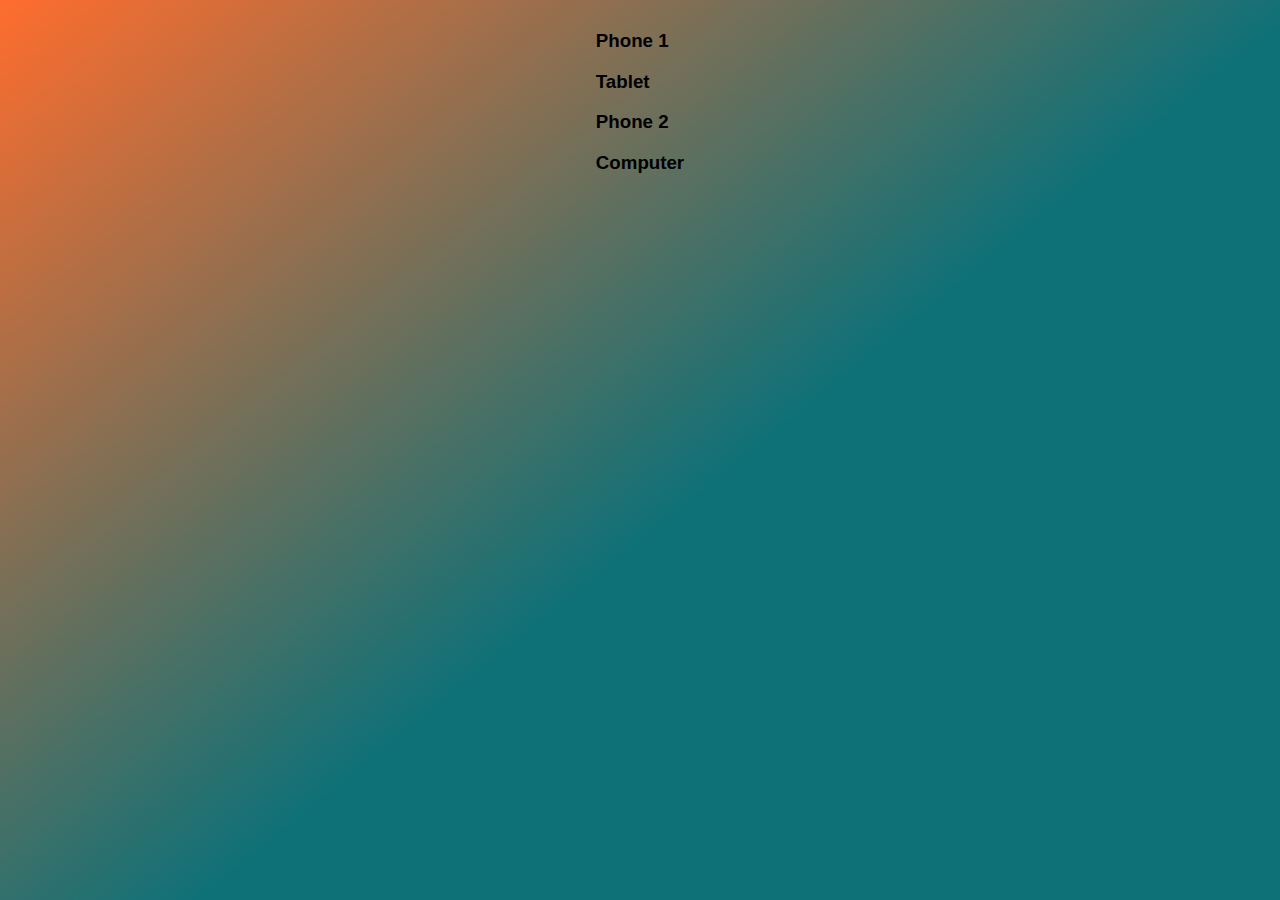
==== index.html @ d12e6c36 "index page" ====
<!DOCTYPE html>
<html lang="en">

<head>
  <meta charset="UTF-8">
  <meta name="viewport" content="width=device-width, initial-scale=1.0">
  <title>Menu</title>
  <link rel="stylesheet" href="/styles/generics.css">
  <link rel="stylesheet" href="/styles/styles.css">
</head>

<body>
  <div class="wrapper">
    <main class="flex-container-col-cen">

      <ul>
        <li>
          <h3><a href="./phone.html">Phone 1</a></h3>
        </li>
        <li>
          <h3><a href="./tablet.html">Tablet</a></h3>
        </li>
        <li>
          <h3><a href="./phone2.html">Phone 2</a></h3>
        </li>
        <li>
          <h3><a href="./computer.html">Computer</a></h3>
        </li>
      </ul>
    </main>
  </div>



</body>

</html>
---- styles/generics.css ----
html {
  box-sizing: border-box;
  font-size: 62.5%; /* Mostly equivalates to 10px but allows users accessibility zoom settings to work*/
  /* font-size: 10px; */
  scroll-behavior: smooth;
  -webkit-font-smoothing: antialiased;
  -moz-osx-font-smoothing: grayscale;
}

html,
body {
  min-height: 100vh;
}

body {
  font-size: 1.6rem;
  margin: 0;
}

*,
*::before,
*::after {
  box-sizing: inherit;
}

/* Try to keep your margins going in one direction to avoid margin collapase or grounding. I switch all the top margins off to avoid this issue. */
h1,
h2,
h3,
h4,
h5,
h6,
ul,
ol,
li,
dl,
dt,
dd,
blockquote,
address,
article,
aside,
details,
dialogue,
fieldset,
figcaption,
figure,
footer,
form,
header,
hr,
main,
nav,
pre,
section,
table,
p {
  margin-top: 0;
  margin-block-start: 0;
}

a {
  color: inherit;
  text-decoration: none;
  /* You MUST make sure that links stand out from nomal text though...*/
}

/*
    a:hover,
    a:focus {
      text-decoration: underline;
    }
  */

img {
  /* This means that it can be less than 100% of the width of its parent IF the image is INTRINSICALLY smaller */
  max-width: 100%;

  height: auto;
  /* 'auto' is the initial value for height BUT for images (and other elements which have an intrinic height) that is not the case. To make an image responsive you set one dimension (usually width) to [max-]width: 100%; and the other to 'auto' to ensure it keeps aspect ratio. 'auto' basically tells the browser to decide. */
  vertical-align: middle;
  /* minor vertical centering. Works for images IF there is a baseline (i.e. they are displayed inline or inline-block) */
}

/* Because we us <ul>s for lists that we don't always want bulletted. */
ul {
  list-style: none;
  padding-left: 0;
}

/* To make actual bulletted lists */
ul.typographic {
  list-style: initial;
  padding-inline-start: 20px;
}

/* stops icons being the target of JS click events */
a.btn *,
button * {
  pointer-events: null;
}

/* For 'accessibility text'. If your button only has an image inside it that isn't good for accessibility. Put a span inside there and give it this class and put some descriptive text for what the button does into the span. */

.sr-only {
  border: 0;
  clip: rect(0 0 0 0);
  clip-path: polygon(0px 0px, 0px 0px, 0px 0px);
  -webkit-clip-path: polygon(0px 0px, 0px 0px, 0px 0px);
  height: 1px;
  margin: -1px;
  overflow: hidden;
  padding: 0;
  position: absolute;
  width: 1px;
  white-space: nowrap;
}
.sr-only-focusable:active,
.sr-only-focusable:focus {
  position: static;
  width: auto;
  height: auto;
  overflow: visible;
  clip: auto;
  clip-path: auto;
  -webkit-clip-path: auto;
  white-space: normal;
}
---- styles/styles.css ----
@import url("https://fonts.googleapis.com/css2?family=Lato:ital,wght@0,300;0,400;0,700;1,300;1,400&display=swap");

@font-face {
  font-family: "Supria Regular";
  src: url("/assets/fonts/Supria-Sans-Web-Cond-Regular.woff2") format("woff2");
}

:root {
  --orange: rgb(255, 109, 45);
  --blue: rgb(14, 113, 120);
  --yellow: rgb(255, 198, 0);
}

/* GET RID OF TWINE STYLES */
body {
  width: 100vw;
  height: 100vh;
  background: rgb(14, 113, 120);
  font-family: "Supria Regular", sans-serif;
}

body.black {
  background: black;
}

body.blue {
  background: rgb(14, 113, 120);
}

p {
  font-size: 2.2rem;
}

a:hover {
  color: var(--orange);
  text-decoration: underline;
}

#story {
  margin: 0;
}

#passages {
  max-width: 100%;
}

.passage {
  height: 100vh;
}

#story a.link-external:after {
  content: "";
}

div#back > a {
  border: white solid 1px;
  padding: 1rem;
  border-radius: 5px;
}

div#back > a:hover {
  background-color: white;
  color: black;
}

/* DISSOLVE TRANSITION  */
body[data-tags~="t8n-dissolve"] .transition-in {
  position: absolute;
  opacity: 0;
}
body[data-tags~="t8n-dissolve"] .passage {
  transition: 1s;
  -webkit-transition: 1s;
}
body[data-tags~="t8n-dissolve"] .transition-out {
  position: absolute;
  opacity: 0;
}

.phone-warning {
  display: none;
}

.wrapper {
  height: 100%;
  display: flex;
  flex-direction: column;
  justify-content: space-between;
  background: linear-gradient(
    -39deg,
    rgba(14, 113, 120, 1) 45%,
    rgba(255, 109, 45, 1) 100%
  );
  padding: 3rem;
}

.wrapper.cogs {
  background-image: url("/assets/img/bg-detail.png");
  background-size: cover;
}

main.cogs {
  background-image: url("/assets/img/bg-detail.png");
  background-size: cover;
}
.disappear {
  display: none !important;
}

footer {
  width: 100%;
  padding: 2rem;
}

nav {
  bottom: 0;
  left: 0;
  width: 100%;
  display: flex;
  justify-content: space-between;
  align-items: end;
}

nav.right {
  justify-content: flex-end;
}

.intro-text {
  max-width: 50%;
}

.intro-text > p,
.intro-text > .flex-container-row > p {
  background-color: var(--blue);
  width: fit-content;
  padding: 5px;
}

.logo-wrapper {
  width: 100%;
  display: flex;
  justify-content: flex-start;
  margin-bottom: 2rem;
}

.logo-wrapper.right {
  justify-content: flex-end;
}

.logo-wrapper > .logo-container {
  width: inherit;
  display: flex;
  flex-direction: column;
  gap: 2rem;
}

img.logo.mott {
  max-width: 8%;
  margin-inline-end: 2rem;
}

img.logo.na {
  max-width: 10%;
}

img.logomott {
  max-width: 30rem;
  margin-block-end: 2rem;
}

.flex-container-col {
  display: flex;
  flex-direction: column;
  justify-content: space-between;
}

.flex-container-col-cen {
  display: flex;
  flex-direction: column;
  justify-content: space-between;
  align-items: center;
}

.flex-container-row {
  display: flex;
  flex-direction: row;
  justify-content: space-between;
}

/* normal buttons */
.button-wrapper,
.button-wrapper.orange {
  display: flex;
  justify-content: center;
  align-items: center;
  width: fit-content;
  background-color: white;
  border-radius: 6px;
  height: fit-content;
  /* border-radius: 50%; */
  /* padding: 1rem 0; */
}

.button-wrapper > button,
.button-wrapper > a,
.button-wrapper.circle > button,
.button-wrapper.orange > button {
  color: black;
  background-color: transparent;
  font-weight: 700;
  font-size: 2.2rem;
  border: none;
  text-transform: uppercase;
}

a.link-internal.macro-link:focus-visible,
a.link-internal.link-image:focus-visible,
.button-wrapper > button:focus-visible,
.button-wrapper > a:focus-visible {
  outline: solid white 3px;
  outline-offset: 5px;
}

#back.button-wrapper > a {
  padding: 0.4em;
  line-height: 1;
}

.button-wrapper.restart > button {
  font-size: 1.8rem;
}

/* plain buttons */

.button-wrapper.plain {
  background-color: transparent;
  border-radius: 5px;
  border: solid white 1px;
  padding: 0;
  color: white;
  font-size: 2rem;
  margin-block-end: 2rem;
}
.button-wrapper.plain.inverse > button {
  background-color: white;
  color: black;
}

.button-wrapper.plain > button {
  color: white;
}

.button-wrapper.inline {
  display: inline;
  padding: 2px;
}

.hint-button > button {
  background-color: white;
  border: white 1px solid;
  border-radius: 4px;
  color: black;
  font-size: 1.6rem;
  font-weight: 900;
  margin-block-end: 1rem;
  display: inline-block;
}

/* INTRO  */
.wrapper.audio {
  display: flex;
  justify-content: center;
  align-items: center;
}

.audio-container {
  display: flex;
  flex-direction: column;
  justify-content: center;
  align-items: center;
}

.inline-icon-wrap {
  margin-right: 2rem;
}
.inline-icon-wrap > img {
  max-width: 40px;
}

.intro-text > .flex-container-row > p.fit {
  height: fit-content;
}

.flex-container-row.power {
  justify-content: end;
}

.safeguard > .multiple-btn-wrapper > .button-wrapper > button,
.safeguard > .multiple-btn-wrapper > .button-wrapper > a {
  padding: 0 1rem;
  width: fit-content;
  padding: 0.4em;
  line-height: 1;
}

.safeguard > .multiple-btn-wrapper > .button-wrapper > button:hover,
.safeguard > .multiple-btn-wrapper > .button-wrapper > a:hover {
  text-decoration: underline;
}

.multiple-btn-wrapper {
  display: flex;
  justify-content: center;
  align-items: center;
  gap: 2rem;
}

/* TRANSPASS */
@-webkit-keyframes rotateIn {
  0% {
    -webkit-transform-origin: center center;
    -webkit-transform: rotate(360deg);
    opacity: 1;
  }

  50% {
    -webkit-transform-origin: center center;
    -webkit-transform: rotate(0deg);
    opacity: 0.2;
  }

  100% {
    -webkit-transform-origin: center center;
    -webkit-transform: rotate(-360deg);
    opacity: 1;
  }
}
@keyframes rotateIn {
  0% {
    transform-origin: center center;
    transform: rotate(360deg);
    opacity: 1;
  }

  50% {
    transform-origin: center center;
    transform: rotate(0deg);
    opacity: 0.8;
  }

  100% {
    transform-origin: center center;
    transform: rotate(-360deg);
    opacity: 1;
  }
}
.logoRot {
  -webkit-animation-name: rotateIn;
  animation-name: rotateIn;
  -webkit-animation-duration: 5s;
  animation-duration: 5s;
  -webkit-animation-fill-mode: both;
  animation-fill-mode: both;
  animation-iteration-count: infinite;
  -webkit-animation-iteration-count: infinite;
}

.safeguard.center {
  text-align: center;
}

/* VIDEO PAGES  */

.wrapper > main.video {
  height: 100%;
}
.video-wrapper {
  display: flex;
  width: 100%;
  height: 100%;
  justify-content: center;
  align-items: center;
}

iframe {
  width: 100%;
  height: 100%;
}

/* Challenge titles */

.title-wrapper {
  display: flex;
  width: 100%;
  align-items: center;
  justify-content: space-between;
  position: relative;
}

.menu-item > .title-wrapper {
  margin-bottom: 1rem;
}

.title-wrapper > img {
  max-width: 20%;
}

.title-wrapper > img {
  position: absolute;
  left: -100px;
}

.title-wrapper.grid > img {
  position: absolute;
  left: -24%;
}

.title-wrapper > img.orange {
  width: 10rem;
  max-width: 100%;
}

.title-wrapper > p {
  font-size: 2.3rem;
  margin-bottom: 0;
  font-weight: 700;
  /* text-decoration: underline; */
  text-transform: uppercase;
}

.title-wrapper > p > span {
  color: white;
  text-decoration: none;
}

/* @media screen and (max-width: 900px) { */
.content-wrapper > .content-item.content.text {
  margin-top: 4rem;
}
/* } */
/* SIDEBAR */

.content-item.sidebar {
  display: flex;
  flex-direction: column;
  justify-content: space-between;
}

.content-item.sidebar > p {
  display: flex;
  flex-direction: column;
  justify-content: space-between;
  max-width: 60%;
}

.mentor-wrapper {
  position: fixed;
  width: 20%;
  bottom: 0;
  left: 0;
}

.mentor-wrapper > p {
  margin-bottom: -3rem;
  margin-left: 3rem;
  display: flex;
  flex-direction: column;
  font-size: 1.2rem;
  text-transform: uppercase;
}

.content-item.sidebar > .title-wrapper {
  justify-content: flex-start;
}

.content-item.sidebar > .title-wrapper > img {
  position: inherit;
  left: inherit;
  margin-left: -20px;
}

/* GENERAL TEXT */

.content-item.content.text > .title-wrapper {
  max-width: 50%;
}

.content-wrapper > .content-item.sidebar {
  grid-area: sidebar;
}

.content-wrapper > .content-item.content {
  grid-area: content;
  z-index: 99999;
  /* display: flex; */
  justify-content: flex-start;
  align-items: center;
  max-width: 70%;
}

/* CODEWORDS */

.wrapper.menu.codeword.question {
  background-image: url("/assets/img/bg-question.png");
  background-size: contain;
  background-repeat: no-repeat;
  background-position: right;
}

.wrapper.menu.codeword.answer1 {
  background-image: url("/assets/img/bg-code-answer1.png");
}

.wrapper.menu.codeword.answer2 {
  background-image: url("/assets/img/bg-code-answer2.png");
}

.wrapper.menu.codeword.answer3 {
  background-image: url("/assets/img/bg-code-answer3.png");
}

.scrambled > span {
  font-size: 5rem;
  font-weight: 700;
  text-decoration: underline;
}

.content-item.content.text > h3.subtitle {
  margin-bottom: 0;
  text-transform: uppercase;
}

.content-item > img.title-icon {
  max-width: 10rem;
  margin-top: -3rem;
}

img.person.one {
  position: fixed;
  width: 19%;
  right: 10%;
  bottom: 0;
}

img.person.two {
  position: fixed;
  width: 19%;
  top: 25%;
  right: 0%;
}

#answer {
  display: flex;
  flex-direction: column;
}

#answer > label {
  text-transform: initial;
}

#answer > span[role="input"] > input,
#answer > input {
  margin-block-end: 2rem;
  max-width: 18rem;
}

input.macro-textbox {
  background-color: #fff;
  border: 2px solid var(--orange);
  border-radius: 5px;
}

h3.orange {
  color: white;
}

h3.subtitle > span.orange {
  color: white;
}

.content-item.content > img.completed {
  max-width: 60%;
}

.code-input.multibox > input.macro-textbox {
  width: 4rem;
  min-width: inherit;
  color: black;
}
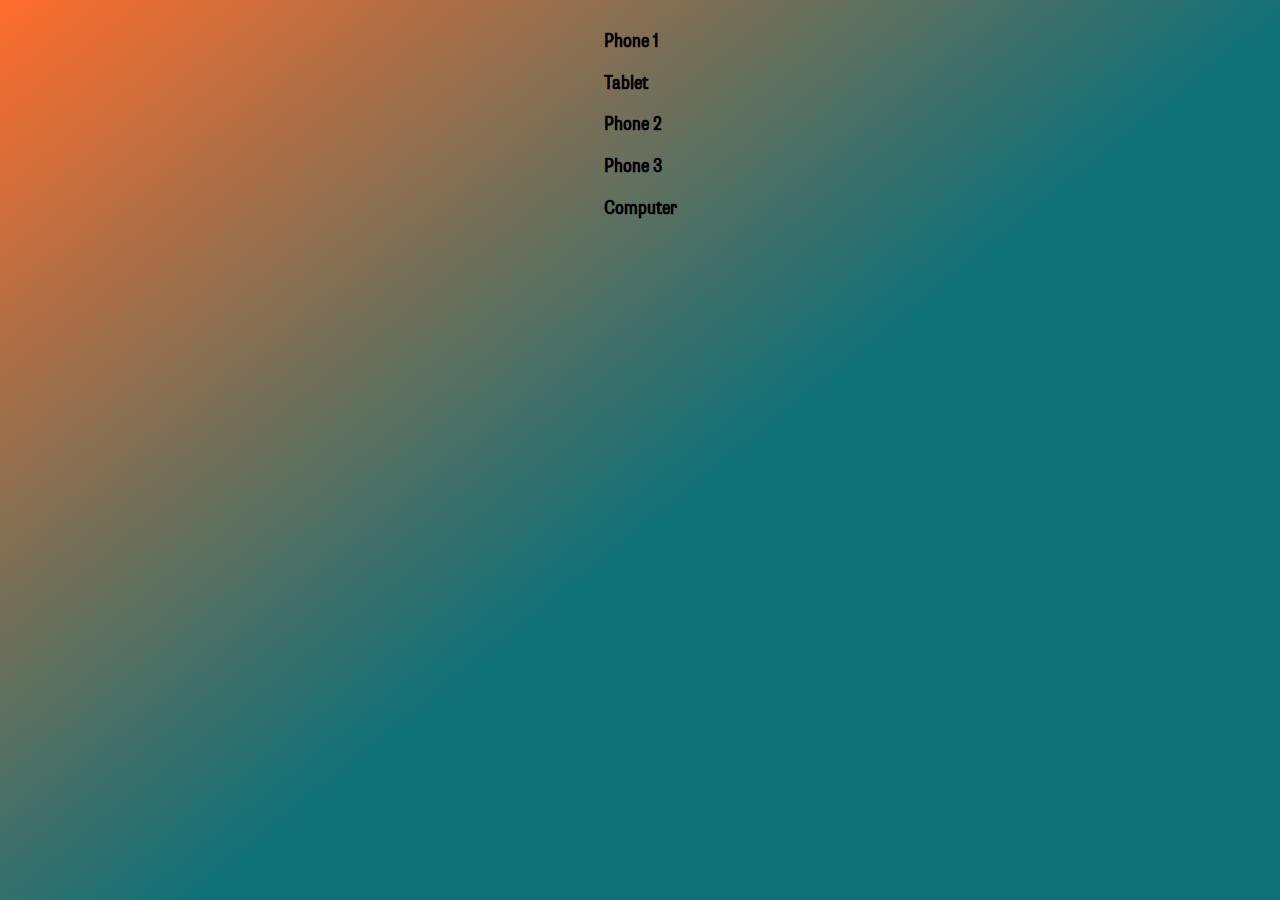
==== commit 0b08d865: "added phone 3" ====
--- a/index.html
+++ b/index.html
@@ -24,6 +24,9 @@
           <h3><a href="./phone2.html">Phone 2</a></h3>
         </li>
         <li>
+          <h3><a href="./phone2.html">Phone 3</a></h3>
+        </li>
+        <li>
           <h3><a href="./computer.html">Computer</a></h3>
         </li>
       </ul>
--- a/styles/styles.css
+++ b/styles/styles.css
@@ -582,8 +582,23 @@
   max-width: 60%;
 }
 
-.code-input.multibox > input.macro-textbox {
+.code-input.multibox > .multi-input-wrapper > input.macro-textbox {
   width: 4rem;
   min-width: inherit;
   color: black;
-}
+  margin-inline-end: 1rem;
+  text-align: center;
+  font-weight: 900;
+  font-size: 2.5rem;
+}
+
+.code-input.multibox > .multi-input-wrapper > input.macro-textbox:focus {
+  color: white;
+  text-align: center;
+  font-weight: 900;
+  font-size: 2.5rem;
+}
+
+.multi-input-wrapper {
+  display: flex;
+}
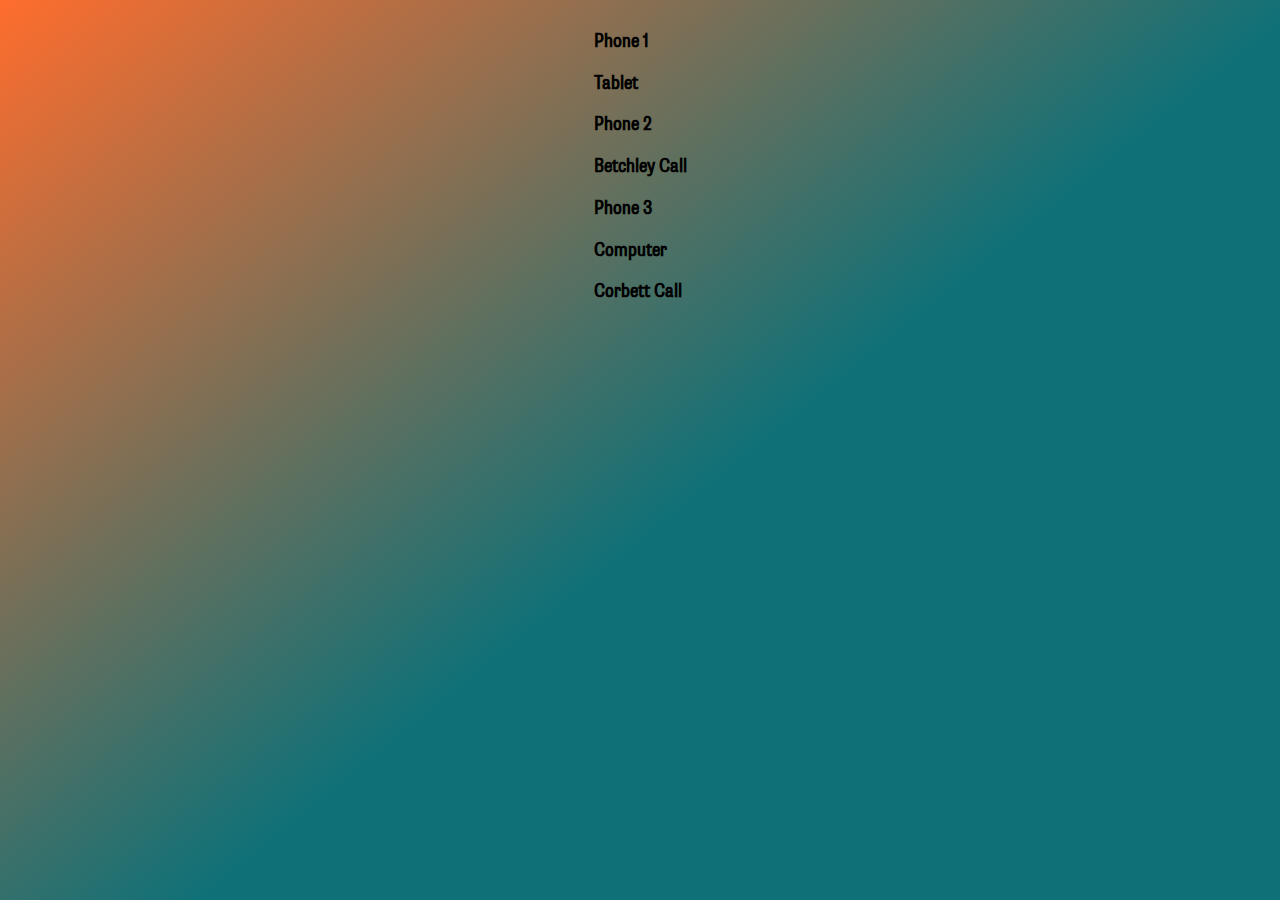
==== commit 623805ff: "first draft" ====
--- a/index.html
+++ b/index.html
@@ -24,10 +24,16 @@
           <h3><a href="./phone2.html">Phone 2</a></h3>
         </li>
         <li>
+          <h3><a href="https://na-coney-charisma.netlify.app/betchley">Betchley Call</a></h3>
+        </li>
+        <li>
           <h3><a href="./phone2.html">Phone 3</a></h3>
         </li>
         <li>
           <h3><a href="./computer.html">Computer</a></h3>
+        </li>
+        <li>
+          <h3><a href="https://na-coney-charisma.netlify.app/corbett">Corbett Call</a></h3>
         </li>
       </ul>
     </main>
--- a/styles/styles.css
+++ b/styles/styles.css
@@ -185,6 +185,13 @@
   display: flex;
   flex-direction: row;
   justify-content: space-between;
+}
+
+.center-col {
+  display: flex;
+  flex-direction: column;
+  justify-content: center;
+  align-items: center;
 }
 
 /* normal buttons */
@@ -582,7 +589,8 @@
   max-width: 60%;
 }
 
-.code-input.multibox > .multi-input-wrapper > input.macro-textbox {
+.code-input.multibox > .multi-input-wrapper > input.macro-textbox,
+.code-input.multibox > .multi-input-wrapper > div > input.macro-textbox {
   width: 4rem;
   min-width: inherit;
   color: black;
@@ -602,3 +610,36 @@
 .multi-input-wrapper {
   display: flex;
 }
+
+/* TABLET COLOUR INPUT  */
+
+.multi-input-wrapper > .red > input {
+  background-color: red;
+}
+
+.multi-input-wrapper > .blue > input {
+  background-color: blue;
+}
+
+.multi-input-wrapper > .green > input {
+  background-color: green;
+}
+
+.multi-input-wrapper > .yellow > input {
+  background-color: yellow;
+}
+
+/* ANIMATION  */
+
+.pulse {
+  animation: pulse-animation 2s infinite;
+}
+
+@keyframes pulse-animation {
+  0% {
+    box-shadow: 0 0 0 0px var(--yellow);
+  }
+  100% {
+    box-shadow: 0 0 0 20px rgba(0, 0, 0, 0);
+  }
+}
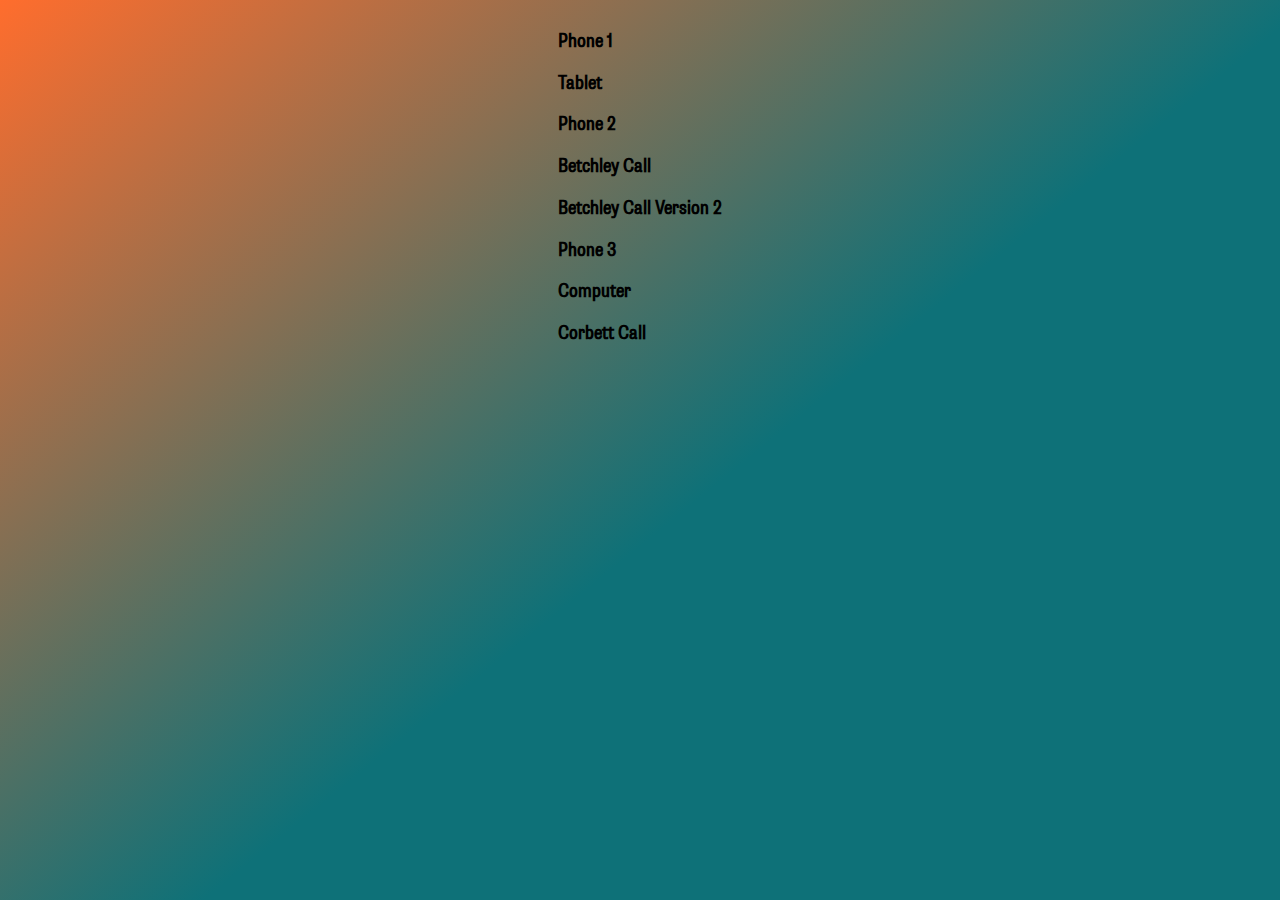
==== commit 87e70ae0: "change call url" ====
--- a/index.html
+++ b/index.html
@@ -26,8 +26,13 @@
         <li>
           <h3><a href="https://na-coney-charisma.netlify.app/betchley">Betchley Call</a></h3>
         </li>
+
         <li>
-          <h3><a href="./phone2.html">Phone 3</a></h3>
+          <h3><a href="  https://pickles-charisma.netlify.app/">Betchley Call Version 2</a></h3>
+        </li>
+      
+        <li>
+          <h3><a href="./phone3.html">Phone 3</a></h3>
         </li>
         <li>
           <h3><a href="./computer.html">Computer</a></h3>
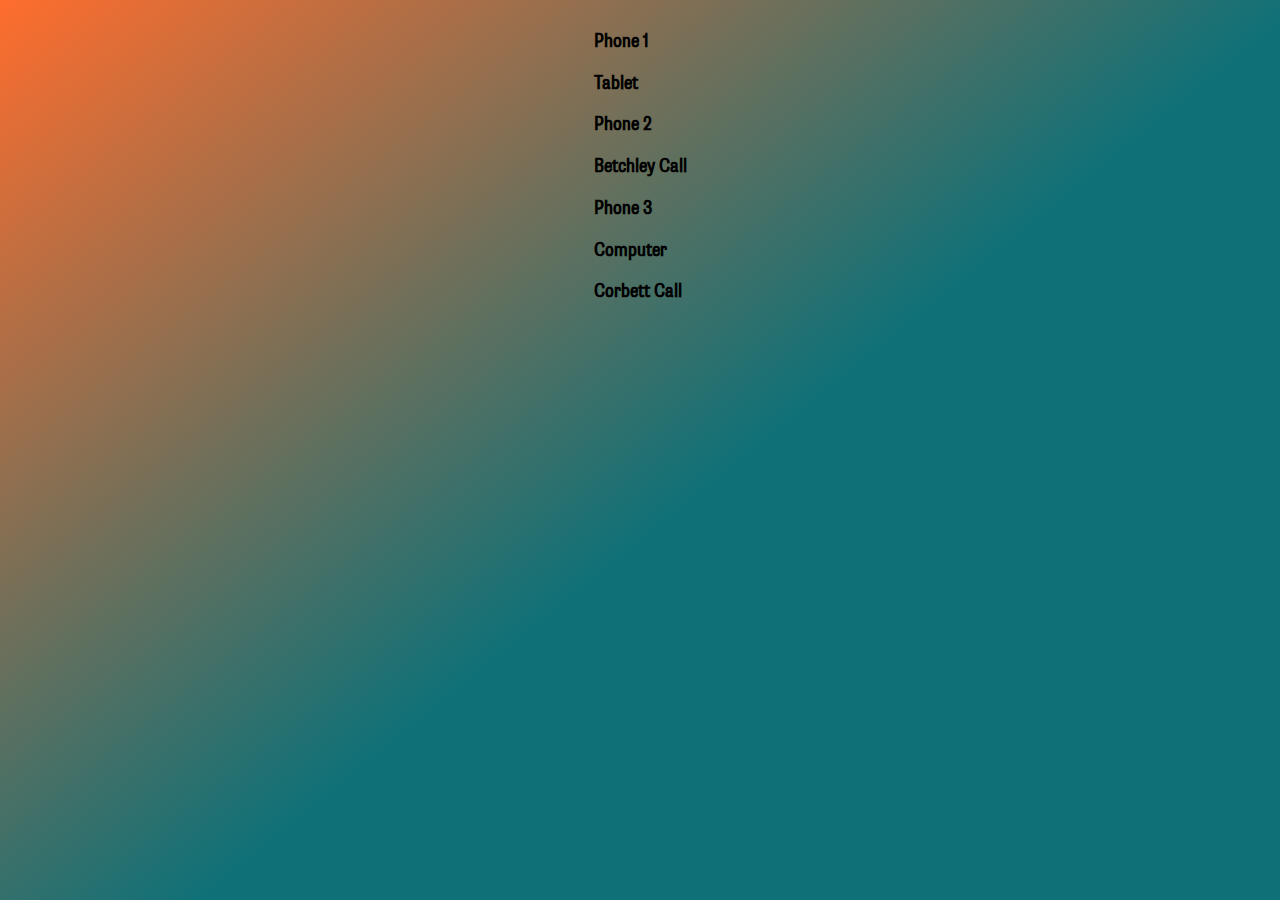
==== commit 2897e86c: "added updated charisma links" ====
--- a/index.html
+++ b/index.html
@@ -24,11 +24,7 @@
           <h3><a href="./phone2.html">Phone 2</a></h3>
         </li>
         <li>
-          <h3><a href="https://na-coney-charisma.netlify.app/betchley">Betchley Call</a></h3>
-        </li>
-
-        <li>
-          <h3><a href="  https://pickles-charisma.netlify.app/">Betchley Call Version 2</a></h3>
+          <h3><a href="https://pickles-charisma.netlify.app/betchley">Betchley Call</a></h3>
         </li>
       
         <li>
@@ -38,7 +34,7 @@
           <h3><a href="./computer.html">Computer</a></h3>
         </li>
         <li>
-          <h3><a href="https://na-coney-charisma.netlify.app/corbett">Corbett Call</a></h3>
+          <h3><a href="https://pickles-charisma.netlify.app/corbett">Corbett Call</a></h3>
         </li>
       </ul>
     </main>
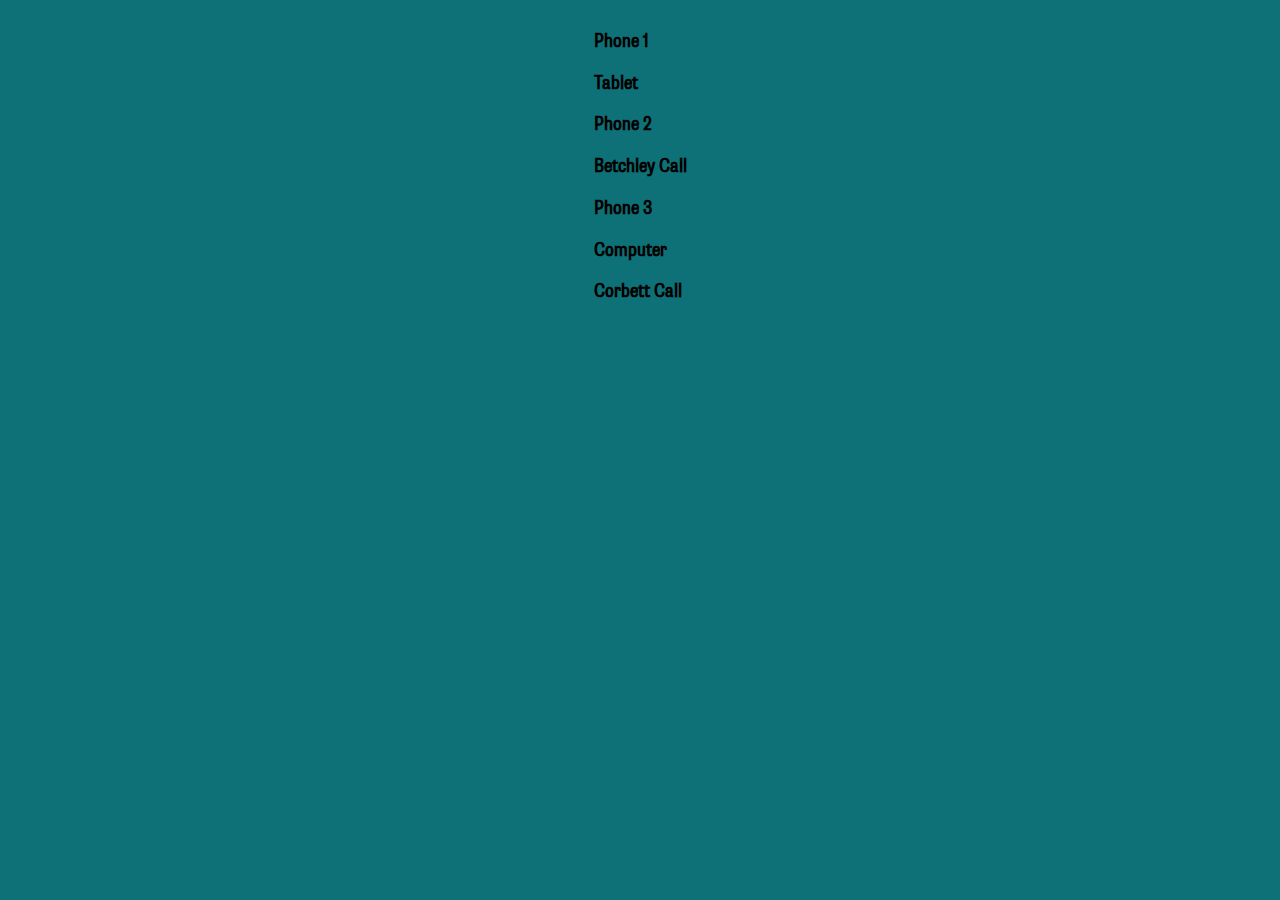
==== commit 4d20271b: "update url for calls" ====
--- a/index.html
+++ b/index.html
@@ -24,7 +24,7 @@
           <h3><a href="./phone2.html">Phone 2</a></h3>
         </li>
         <li>
-          <h3><a href="https://pickles-charisma.netlify.app/betchley">Betchley Call</a></h3>
+          <h3><a href="https://na-coney-charisma.netlify.app/betchley">Betchley Call</a></h3>
         </li>
       
         <li>
@@ -34,7 +34,7 @@
           <h3><a href="./computer.html">Computer</a></h3>
         </li>
         <li>
-          <h3><a href="https://pickles-charisma.netlify.app/corbett">Corbett Call</a></h3>
+          <h3><a href="https://na-coney-charisma.netlify.app/corbett">Corbett Call</a></h3>
         </li>
       </ul>
     </main>
--- a/styles/styles.css
+++ b/styles/styles.css
@@ -27,8 +27,22 @@
   background: rgb(14, 113, 120);
 }
 
+html.orange{
+  background: var(--orange);
+  }
+
+body.orange{
+  background: var(--orange);
+  background: linear-gradient(
+    360deg,
+    rgba(255, 109, 45, 1)  10%,
+    white 100%
+  );
+}
+
 p {
-  font-size: 2.2rem;
+  font-size: 2.4rem;
+  font-weight: 900;
 }
 
 a:hover {
@@ -86,17 +100,54 @@
   display: flex;
   flex-direction: column;
   justify-content: space-between;
-  background: linear-gradient(
+  /* background: linear-gradient(
     -39deg,
     rgba(14, 113, 120, 1) 45%,
     rgba(255, 109, 45, 1) 100%
-  );
+  ); */
+    /* background: linear-gradient(
+      360deg,
+      rgba(255, 109, 45, 1)  30%,
+      white 100%
+    ); */
   padding: 3rem;
 }
 
 .wrapper.cogs {
   background-image: url("/assets/img/bg-detail.png");
   background-size: cover;
+}
+
+.wrapper.dots {
+  background-image: url(/assets/img/trans-dots-or.png);
+  background-size: cover;
+  background-repeat: no-repeat;
+
+}
+
+.wrapper.bluedots {
+  background-image: url(/assets/img/bg-blue-dots.png);
+  background-size: cover;
+  background-repeat: no-repeat;
+}
+
+.wrapper.manb {
+  background-image: url(/assets/img/manlooking2.png), url(/assets/img/circle.png);
+  background-size: contain;
+  background-repeat: no-repeat;
+  background-position: bottom left, 20rem 80%;
+  background-size: 60%, 78%;
+
+}
+
+
+.wrapper.mans {
+  background-image: url(/assets/img/manlooking-rot.png), url(/assets/img/circle.png);
+  background-size: contain;
+  background-repeat: no-repeat;
+  background-position: 100% 22%, 10rem 80%;
+  background-size: 60%, 100%;
+
 }
 
 main.cogs {
@@ -130,7 +181,8 @@
 }
 
 .intro-text > p,
-.intro-text > .flex-container-row > p {
+.intro-text > .flex-container-row > p, p.bluehighlighttext, 
+h2.bluehighlighttext {
   background-color: var(--blue);
   width: fit-content;
   padding: 5px;
@@ -211,7 +263,7 @@
 .button-wrapper > button,
 .button-wrapper > a,
 .button-wrapper.circle > button,
-.button-wrapper.orange > button {
+.button-wrapper.orange > button{
   color: black;
   background-color: transparent;
   font-weight: 700;
@@ -614,19 +666,26 @@
 /* TABLET COLOUR INPUT  */
 
 .multi-input-wrapper > .red > input {
-  background-color: red;
+  background-color: rgb(176, 38, 38);
 }
 
 .multi-input-wrapper > .blue > input {
-  background-color: blue;
+  background-color: rgb(75, 173, 215);
 }
 
 .multi-input-wrapper > .green > input {
-  background-color: green;
-}
-
-.multi-input-wrapper > .yellow > input {
-  background-color: yellow;
+  background-color: rgb(21, 98, 21);
+}
+
+.multi-input-wrapper > .purple > input {
+  background-color: rgb(153, 54, 153);
+}
+
+.code-input.multibox > .multi-input-wrapper.colors > div > input.macro-textbox{
+  border: 2px solid white;
+  font-size:3rem;
+  color: white;
+  width: 5rem;
 }
 
 /* ANIMATION  */
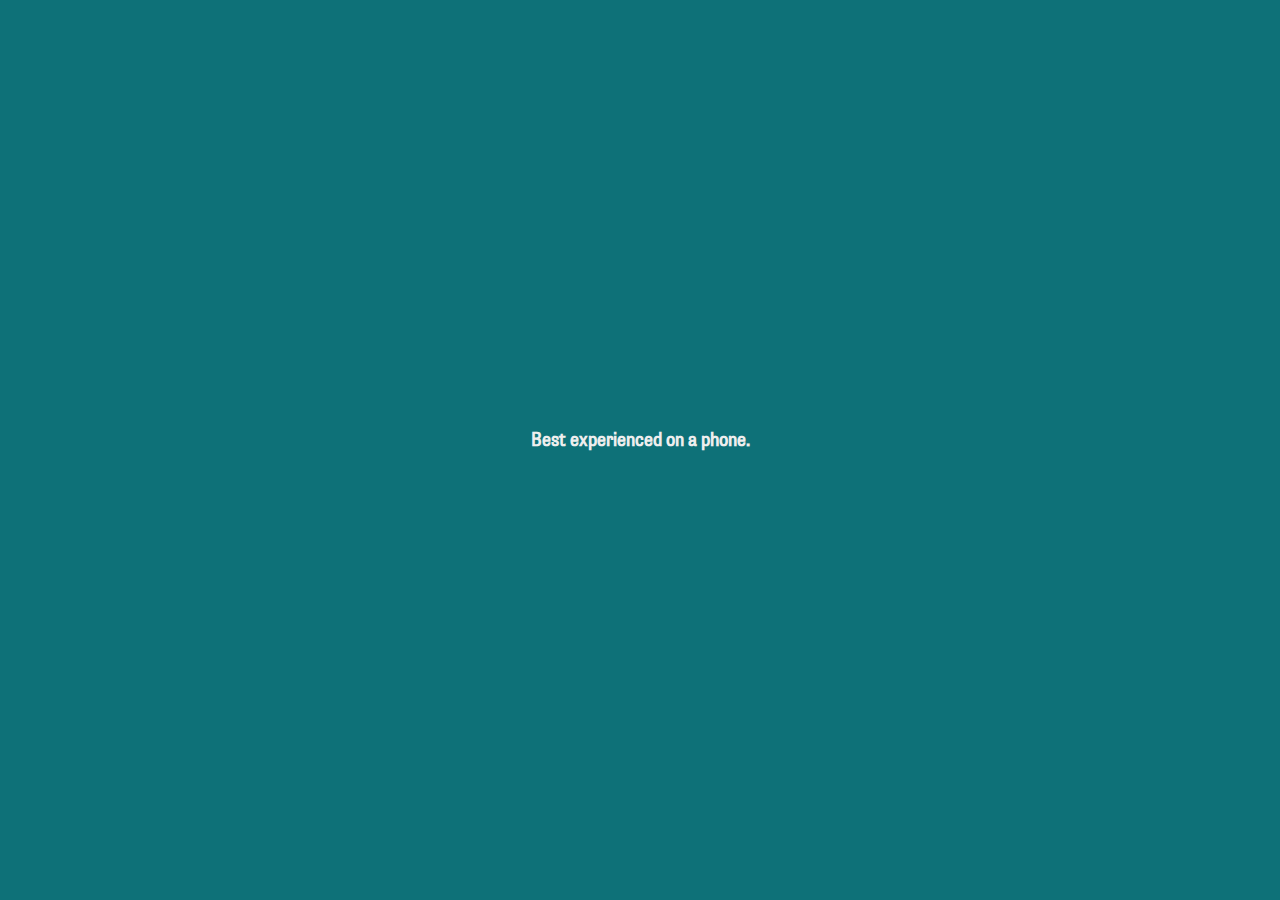
==== commit 6bc3cbf4: "changed desktop entry, added backup audio desktop" ====
--- a/index.html
+++ b/index.html
@@ -1,47 +1,811 @@
 <!DOCTYPE html>
-<html lang="en">
-
+<html data-init="no-js">
 <head>
-  <meta charset="UTF-8">
-  <meta name="viewport" content="width=device-width, initial-scale=1.0">
-  <title>Menu</title>
-  <link rel="stylesheet" href="/styles/generics.css">
-  <link rel="stylesheet" href="/styles/styles.css">
+<meta charset="UTF-8" />
+<title>Pickles - National Archives - Phone 1</title>
+<meta name="viewport" content="width=device-width,initial-scale=1" />
+<!--
+
+SugarCube (v2.36.1): A free (gratis and libre) story format.
+
+Copyright © 2013–2021 Thomas Michael Edwards <thomasmedwards@gmail.com>.
+All rights reserved.
+
+Redistribution and use in source and binary forms, with or without
+modification, are permitted provided that the following conditions are met:
+
+1. Redistributions of source code must retain the above copyright notice, this
+   list of conditions and the following disclaimer.
+2. Redistributions in binary form must reproduce the above copyright notice,
+   this list of conditions and the following disclaimer in the documentation
+   and/or other materials provided with the distribution.
+
+THIS SOFTWARE IS PROVIDED BY THE COPYRIGHT HOLDERS AND CONTRIBUTORS "AS IS" AND
+ANY EXPRESS OR IMPLIED WARRANTIES, INCLUDING, BUT NOT LIMITED TO, THE IMPLIED
+WARRANTIES OF MERCHANTABILITY AND FITNESS FOR A PARTICULAR PURPOSE ARE
+DISCLAIMED. IN NO EVENT SHALL THE COPYRIGHT OWNER OR CONTRIBUTORS BE LIABLE FOR
+ANY DIRECT, INDIRECT, INCIDENTAL, SPECIAL, EXEMPLARY, OR CONSEQUENTIAL DAMAGES
+(INCLUDING, BUT NOT LIMITED TO, PROCUREMENT OF SUBSTITUTE GOODS OR SERVICES;
+LOSS OF USE, DATA, OR PROFITS; OR BUSINESS INTERRUPTION) HOWEVER CAUSED AND
+ON ANY THEORY OF LIABILITY, WHETHER IN CONTRACT, STRICT LIABILITY, OR TORT
+(INCLUDING NEGLIGENCE OR OTHERWISE) ARISING IN ANY WAY OUT OF THE USE OF THIS
+SOFTWARE, EVEN IF ADVISED OF THE POSSIBILITY OF SUCH DAMAGE.
+
+-->
+<script id="script-libraries" type="text/javascript">
+if(document.head&&document.addEventListener&&document.querySelector&&Object.create&&Object.freeze&&JSON){document.documentElement.setAttribute("data-init", "loading");
+/*! @source http://purl.eligrey.com/github/classList.js/blob/1.2.20171210/classList.js */
+"document"in self&&("classList"in document.createElement("_")&&(!document.createElementNS||"classList"in document.createElementNS("http://www.w3.org/2000/svg","g"))||!function(t){"use strict";if("Element"in t){var e="classList",n="prototype",i=t.Element[n],s=Object,r=String[n].trim||function(){return this.replace(/^\s+|\s+$/g,"")},o=Array[n].indexOf||function(t){for(var e=0,n=this.length;n>e;e++)if(e in this&&this[e]===t)return e;return-1},c=function(t,e){this.name=t,this.code=DOMException[t],this.message=e},a=function(t,e){if(""===e)throw new c("SYNTAX_ERR","The token must not be empty.");if(/\s/.test(e))throw new c("INVALID_CHARACTER_ERR","The token must not contain space characters.");return o.call(t,e)},l=function(t){for(var e=r.call(t.getAttribute("class")||""),n=e?e.split(/\s+/):[],i=0,s=n.length;s>i;i++)this.push(n[i]);this._updateClassName=function(){t.setAttribute("class",this.toString())}},u=l[n]=[],h=function(){return new l(this)};if(c[n]=Error[n],u.item=function(t){return this[t]||null},u.contains=function(t){return~a(this,t+"")},u.add=function(){var t,e=arguments,n=0,i=e.length,s=!1;do t=e[n]+"",~a(this,t)||(this.push(t),s=!0);while(++n<i);s&&this._updateClassName()},u.remove=function(){var t,e,n=arguments,i=0,s=n.length,r=!1;do for(t=n[i]+"",e=a(this,t);~e;)this.splice(e,1),r=!0,e=a(this,t);while(++i<s);r&&this._updateClassName()},u.toggle=function(t,e){var n=this.contains(t),i=n?e!==!0&&"remove":e!==!1&&"add";return i&&this[i](t),e===!0||e===!1?e:!n},u.replace=function(t,e){var n=a(t+"");~n&&(this.splice(n,1,e),this._updateClassName())},u.toString=function(){return this.join(" ")},s.defineProperty){var f={get:h,enumerable:!0,configurable:!0};try{s.defineProperty(i,e,f)}catch(p){void 0!==p.number&&-2146823252!==p.number||(f.enumerable=!1,s.defineProperty(i,e,f))}}else s[n].__defineGetter__&&i.__defineGetter__(e,h)}}(self),function(){"use strict";var t=document.createElement("_");if(t.classList.add("c1","c2"),!t.classList.contains("c2")){var e=function(t){var e=DOMTokenList.prototype[t];DOMTokenList.prototype[t]=function(t){var n,i=arguments.length;for(n=0;i>n;n++)t=arguments[n],e.call(this,t)}};e("add"),e("remove")}if(t.classList.toggle("c3",!1),t.classList.contains("c3")){var n=DOMTokenList.prototype.toggle;DOMTokenList.prototype.toggle=function(t,e){return 1 in arguments&&!this.contains(t)==!e?e:n.call(this,t)}}"replace"in document.createElement("_").classList||(DOMTokenList.prototype.replace=function(t,e){var n=this.toString().split(" "),i=n.indexOf(t+"");~i&&(n=n.slice(i),this.remove.apply(this,n),this.add(e),this.add.apply(this,n.slice(1)))}),t=null}());
+/*!
+ * https://github.com/es-shims/es5-shim
+ * @license es5-shim Copyright 2009-2020 by contributors, MIT License
+ * see https://github.com/es-shims/es5-shim/blob/v4.5.14/LICENSE
+ */
+(function(t,r){"use strict";if(typeof define==="function"&&define.amd){define(r)}else if(typeof exports==="object"){module.exports=r()}else{t.returnExports=r()}})(this,function(){var t=Array;var r=t.prototype;var e=Object;var n=e.prototype;var i=Function;var a=i.prototype;var o=String;var f=o.prototype;var u=Number;var l=u.prototype;var s=r.slice;var c=r.splice;var v=r.push;var h=r.unshift;var p=r.concat;var y=r.join;var d=a.call;var g=a.apply;var w=Math.max;var b=Math.min;var T=n.toString;var m=typeof Symbol==="function"&&typeof Symbol.toStringTag==="symbol";var D;var S=Function.prototype.toString,x=/^\s*class /,O=function isES6ClassFn(t){try{var r=S.call(t);var e=r.replace(/\/\/.*\n/g,"");var n=e.replace(/\/\*[.\s\S]*\*\//g,"");var i=n.replace(/\n/gm," ").replace(/ {2}/g," ");return x.test(i)}catch(a){return false}},E=function tryFunctionObject(t){try{if(O(t)){return false}S.call(t);return true}catch(r){return false}},j="[object Function]",I="[object GeneratorFunction]",D=function isCallable(t){if(!t){return false}if(typeof t!=="function"&&typeof t!=="object"){return false}if(m){return E(t)}if(O(t)){return false}var r=T.call(t);return r===j||r===I};var M;var U=RegExp.prototype.exec,$=function tryRegexExec(t){try{U.call(t);return true}catch(r){return false}},F="[object RegExp]";M=function isRegex(t){if(typeof t!=="object"){return false}return m?$(t):T.call(t)===F};var N;var C=String.prototype.valueOf,k=function tryStringObject(t){try{C.call(t);return true}catch(r){return false}},A="[object String]";N=function isString(t){if(typeof t==="string"){return true}if(typeof t!=="object"){return false}return m?k(t):T.call(t)===A};var R=e.defineProperty&&function(){try{var t={};e.defineProperty(t,"x",{enumerable:false,value:t});for(var r in t){return false}return t.x===t}catch(n){return false}}();var P=function(t){var r;if(R){r=function(t,r,n,i){if(!i&&r in t){return}e.defineProperty(t,r,{configurable:true,enumerable:false,writable:true,value:n})}}else{r=function(t,r,e,n){if(!n&&r in t){return}t[r]=e}}return function defineProperties(e,n,i){for(var a in n){if(t.call(n,a)){r(e,a,n[a],i)}}}}(n.hasOwnProperty);var J=function isPrimitive(t){var r=typeof t;return t===null||r!=="object"&&r!=="function"};var Y=u.isNaN||function isActualNaN(t){return t!==t};var z={ToInteger:function ToInteger(t){var r=+t;if(Y(r)){r=0}else if(r!==0&&r!==1/0&&r!==-(1/0)){r=(r>0||-1)*Math.floor(Math.abs(r))}return r},ToPrimitive:function ToPrimitive(t){var r,e,n;if(J(t)){return t}e=t.valueOf;if(D(e)){r=e.call(t);if(J(r)){return r}}n=t.toString;if(D(n)){r=n.call(t);if(J(r)){return r}}throw new TypeError},ToObject:function(t){if(t==null){throw new TypeError("can't convert "+t+" to object")}return e(t)},ToUint32:function ToUint32(t){return t>>>0}};var Z=function Empty(){};P(a,{bind:function bind(t){var r=this;if(!D(r)){throw new TypeError("Function.prototype.bind called on incompatible "+r)}var n=s.call(arguments,1);var a;var o=function(){if(this instanceof a){var i=g.call(r,this,p.call(n,s.call(arguments)));if(e(i)===i){return i}return this}else{return g.call(r,t,p.call(n,s.call(arguments)))}};var f=w(0,r.length-n.length);var u=[];for(var l=0;l<f;l++){v.call(u,"$"+l)}a=i("binder","return function ("+y.call(u,",")+"){ return binder.apply(this, arguments); }")(o);if(r.prototype){Z.prototype=r.prototype;a.prototype=new Z;Z.prototype=null}return a}});var G=d.bind(n.hasOwnProperty);var H=d.bind(n.toString);var W=d.bind(s);var B=g.bind(s);if(typeof document==="object"&&document&&document.documentElement){try{W(document.documentElement.childNodes)}catch(X){var L=W;var q=B;W=function arraySliceIE(t){var r=[];var e=t.length;while(e-- >0){r[e]=t[e]}return q(r,L(arguments,1))};B=function arraySliceApplyIE(t,r){return q(W(t),r)}}}var K=d.bind(f.slice);var Q=d.bind(f.split);var V=d.bind(f.indexOf);var _=d.bind(v);var tt=d.bind(n.propertyIsEnumerable);var rt=d.bind(r.sort);var et=t.isArray||function isArray(t){return H(t)==="[object Array]"};var nt=[].unshift(0)!==1;P(r,{unshift:function(){h.apply(this,arguments);return this.length}},nt);P(t,{isArray:et});var it=e("a");var at=it[0]!=="a"||!(0 in it);var ot=function properlyBoxed(t){var r=true;var e=true;var n=false;if(t){try{t.call("foo",function(t,e,n){if(typeof n!=="object"){r=false}});t.call([1],function(){"use strict";e=typeof this==="string"},"x")}catch(i){n=true}}return!!t&&!n&&r&&e};P(r,{forEach:function forEach(t){var r=z.ToObject(this);var e=at&&N(this)?Q(this,""):r;var n=-1;var i=z.ToUint32(e.length);var a;if(arguments.length>1){a=arguments[1]}if(!D(t)){throw new TypeError("Array.prototype.forEach callback must be a function")}while(++n<i){if(n in e){if(typeof a==="undefined"){t(e[n],n,r)}else{t.call(a,e[n],n,r)}}}}},!ot(r.forEach));P(r,{map:function map(r){var e=z.ToObject(this);var n=at&&N(this)?Q(this,""):e;var i=z.ToUint32(n.length);var a=t(i);var o;if(arguments.length>1){o=arguments[1]}if(!D(r)){throw new TypeError("Array.prototype.map callback must be a function")}for(var f=0;f<i;f++){if(f in n){if(typeof o==="undefined"){a[f]=r(n[f],f,e)}else{a[f]=r.call(o,n[f],f,e)}}}return a}},!ot(r.map));P(r,{filter:function filter(t){var r=z.ToObject(this);var e=at&&N(this)?Q(this,""):r;var n=z.ToUint32(e.length);var i=[];var a;var o;if(arguments.length>1){o=arguments[1]}if(!D(t)){throw new TypeError("Array.prototype.filter callback must be a function")}for(var f=0;f<n;f++){if(f in e){a=e[f];if(typeof o==="undefined"?t(a,f,r):t.call(o,a,f,r)){_(i,a)}}}return i}},!ot(r.filter));P(r,{every:function every(t){var r=z.ToObject(this);var e=at&&N(this)?Q(this,""):r;var n=z.ToUint32(e.length);var i;if(arguments.length>1){i=arguments[1]}if(!D(t)){throw new TypeError("Array.prototype.every callback must be a function")}for(var a=0;a<n;a++){if(a in e&&!(typeof i==="undefined"?t(e[a],a,r):t.call(i,e[a],a,r))){return false}}return true}},!ot(r.every));P(r,{some:function some(t){var r=z.ToObject(this);var e=at&&N(this)?Q(this,""):r;var n=z.ToUint32(e.length);var i;if(arguments.length>1){i=arguments[1]}if(!D(t)){throw new TypeError("Array.prototype.some callback must be a function")}for(var a=0;a<n;a++){if(a in e&&(typeof i==="undefined"?t(e[a],a,r):t.call(i,e[a],a,r))){return true}}return false}},!ot(r.some));var ft=false;if(r.reduce){ft=typeof r.reduce.call("es5",function(t,r,e,n){return n})==="object"}P(r,{reduce:function reduce(t){var r=z.ToObject(this);var e=at&&N(this)?Q(this,""):r;var n=z.ToUint32(e.length);if(!D(t)){throw new TypeError("Array.prototype.reduce callback must be a function")}if(n===0&&arguments.length===1){throw new TypeError("reduce of empty array with no initial value")}var i=0;var a;if(arguments.length>=2){a=arguments[1]}else{do{if(i in e){a=e[i++];break}if(++i>=n){throw new TypeError("reduce of empty array with no initial value")}}while(true)}for(;i<n;i++){if(i in e){a=t(a,e[i],i,r)}}return a}},!ft);var ut=false;if(r.reduceRight){ut=typeof r.reduceRight.call("es5",function(t,r,e,n){return n})==="object"}P(r,{reduceRight:function reduceRight(t){var r=z.ToObject(this);var e=at&&N(this)?Q(this,""):r;var n=z.ToUint32(e.length);if(!D(t)){throw new TypeError("Array.prototype.reduceRight callback must be a function")}if(n===0&&arguments.length===1){throw new TypeError("reduceRight of empty array with no initial value")}var i;var a=n-1;if(arguments.length>=2){i=arguments[1]}else{do{if(a in e){i=e[a--];break}if(--a<0){throw new TypeError("reduceRight of empty array with no initial value")}}while(true)}if(a<0){return i}do{if(a in e){i=t(i,e[a],a,r)}}while(a--);return i}},!ut);var lt=r.indexOf&&[0,1].indexOf(1,2)!==-1;P(r,{indexOf:function indexOf(t){var r=at&&N(this)?Q(this,""):z.ToObject(this);var e=z.ToUint32(r.length);if(e===0){return-1}var n=0;if(arguments.length>1){n=z.ToInteger(arguments[1])}n=n>=0?n:w(0,e+n);for(;n<e;n++){if(n in r&&r[n]===t){return n}}return-1}},lt);var st=r.lastIndexOf&&[0,1].lastIndexOf(0,-3)!==-1;P(r,{lastIndexOf:function lastIndexOf(t){var r=at&&N(this)?Q(this,""):z.ToObject(this);var e=z.ToUint32(r.length);if(e===0){return-1}var n=e-1;if(arguments.length>1){n=b(n,z.ToInteger(arguments[1]))}n=n>=0?n:e-Math.abs(n);for(;n>=0;n--){if(n in r&&t===r[n]){return n}}return-1}},st);var ct=function(){var t=[1,2];var r=t.splice();return t.length===2&&et(r)&&r.length===0}();P(r,{splice:function splice(t,r){if(arguments.length===0){return[]}else{return c.apply(this,arguments)}}},!ct);var vt=function(){var t={};r.splice.call(t,0,0,1);return t.length===1}();P(r,{splice:function splice(t,r){if(arguments.length===0){return[]}var e=arguments;this.length=w(z.ToInteger(this.length),0);if(arguments.length>0&&typeof r!=="number"){e=W(arguments);if(e.length<2){_(e,this.length-t)}else{e[1]=z.ToInteger(r)}}return c.apply(this,e)}},!vt);var ht=function(){var r=new t(1e5);r[8]="x";r.splice(1,1);return r.indexOf("x")===7}();var pt=function(){var t=256;var r=[];r[t]="a";r.splice(t+1,0,"b");return r[t]==="a"}();P(r,{splice:function splice(t,r){var e=z.ToObject(this);var n=[];var i=z.ToUint32(e.length);var a=z.ToInteger(t);var f=a<0?w(i+a,0):b(a,i);var u=arguments.length===0?0:arguments.length===1?i-f:b(w(z.ToInteger(r),0),i-f);var l=0;var s;while(l<u){s=o(f+l);if(G(e,s)){n[l]=e[s]}l+=1}var c=W(arguments,2);var v=c.length;var h;if(v<u){l=f;var p=i-u;while(l<p){s=o(l+u);h=o(l+v);if(G(e,s)){e[h]=e[s]}else{delete e[h]}l+=1}l=i;var y=i-u+v;while(l>y){delete e[l-1];l-=1}}else if(v>u){l=i-u;while(l>f){s=o(l+u-1);h=o(l+v-1);if(G(e,s)){e[h]=e[s]}else{delete e[h]}l-=1}}l=f;for(var d=0;d<c.length;++d){e[l]=c[d];l+=1}e.length=i-u+v;return n}},!ht||!pt);var yt=r.join;var dt;try{dt=Array.prototype.join.call("123",",")!=="1,2,3"}catch(X){dt=true}if(dt){P(r,{join:function join(t){var r=typeof t==="undefined"?",":t;return yt.call(N(this)?Q(this,""):this,r)}},dt)}var gt=[1,2].join(undefined)!=="1,2";if(gt){P(r,{join:function join(t){var r=typeof t==="undefined"?",":t;return yt.call(this,r)}},gt)}var wt=function push(t){var r=z.ToObject(this);var e=z.ToUint32(r.length);var n=0;while(n<arguments.length){r[e+n]=arguments[n];n+=1}r.length=e+n;return e+n};var bt=function(){var t={};var r=Array.prototype.push.call(t,undefined);return r!==1||t.length!==1||typeof t[0]!=="undefined"||!G(t,0)}();P(r,{push:function push(t){if(et(this)){return v.apply(this,arguments)}return wt.apply(this,arguments)}},bt);var Tt=function(){var t=[];var r=t.push(undefined);return r!==1||t.length!==1||typeof t[0]!=="undefined"||!G(t,0)}();P(r,{push:wt},Tt);P(r,{slice:function(t,r){var e=N(this)?Q(this,""):this;return B(e,arguments)}},at);var mt=function(){try{[1,2].sort(null)}catch(t){try{[1,2].sort({})}catch(r){return false}}return true}();var Dt=function(){try{[1,2].sort(/a/);return false}catch(t){}return true}();var St=function(){try{[1,2].sort(undefined);return true}catch(t){}return false}();P(r,{sort:function sort(t){if(typeof t==="undefined"){return rt(this)}if(!D(t)){throw new TypeError("Array.prototype.sort callback must be a function")}return rt(this,t)}},mt||!St||!Dt);var xt=!tt({toString:null},"toString");var Ot=tt(function(){},"prototype");var Et=!G("x","0");var jt=function(t){var r=t.constructor;return r&&r.prototype===t};var It={$applicationCache:true,$console:true,$external:true,$frame:true,$frameElement:true,$frames:true,$innerHeight:true,$innerWidth:true,$onmozfullscreenchange:true,$onmozfullscreenerror:true,$outerHeight:true,$outerWidth:true,$pageXOffset:true,$pageYOffset:true,$parent:true,$scrollLeft:true,$scrollTop:true,$scrollX:true,$scrollY:true,$self:true,$webkitIndexedDB:true,$webkitStorageInfo:true,$window:true,$width:true,$height:true,$top:true,$localStorage:true};var Mt=function(){if(typeof window==="undefined"){return false}for(var t in window){try{if(!It["$"+t]&&G(window,t)&&window[t]!==null&&typeof window[t]==="object"){jt(window[t])}}catch(r){return true}}return false}();var Ut=function(t){if(typeof window==="undefined"||!Mt){return jt(t)}try{return jt(t)}catch(r){return false}};var $t=["toString","toLocaleString","valueOf","hasOwnProperty","isPrototypeOf","propertyIsEnumerable","constructor"];var Ft=$t.length;var Nt=function isArguments(t){return H(t)==="[object Arguments]"};var Ct=function isArguments(t){return t!==null&&typeof t==="object"&&typeof t.length==="number"&&t.length>=0&&!et(t)&&D(t.callee)};var kt=Nt(arguments)?Nt:Ct;P(e,{keys:function keys(t){var r=D(t);var e=kt(t);var n=t!==null&&typeof t==="object";var i=n&&N(t);if(!n&&!r&&!e){throw new TypeError("Object.keys called on a non-object")}var a=[];var f=Ot&&r;if(i&&Et||e){for(var u=0;u<t.length;++u){_(a,o(u))}}if(!e){for(var l in t){if(!(f&&l==="prototype")&&G(t,l)){_(a,o(l))}}}if(xt){var s=Ut(t);for(var c=0;c<Ft;c++){var v=$t[c];if(!(s&&v==="constructor")&&G(t,v)){_(a,v)}}}return a}});var At=e.keys&&function(){return e.keys(arguments).length===2}(1,2);var Rt=e.keys&&function(){var t=e.keys(arguments);return arguments.length!==1||t.length!==1||t[0]!==1}(1);var Pt=e.keys;P(e,{keys:function keys(t){if(kt(t)){return Pt(W(t))}else{return Pt(t)}}},!At||Rt);var Jt=new Date(-0xc782b5b342b24).getUTCMonth()!==0;var Yt=new Date(-0x55d318d56a724);var zt=new Date(14496624e5);var Zt=Yt.toUTCString()!=="Mon, 01 Jan -45875 11:59:59 GMT";var Gt;var Ht;var Wt=Yt.getTimezoneOffset();if(Wt<-720){Gt=Yt.toDateString()!=="Tue Jan 02 -45875";Ht=!/^Thu Dec 10 2015 \d\d:\d\d:\d\d GMT[-+]\d\d\d\d(?: |$)/.test(String(zt))}else{Gt=Yt.toDateString()!=="Mon Jan 01 -45875";Ht=!/^Wed Dec 09 2015 \d\d:\d\d:\d\d GMT[-+]\d\d\d\d(?: |$)/.test(String(zt))}var Bt=d.bind(Date.prototype.getFullYear);var Xt=d.bind(Date.prototype.getMonth);var Lt=d.bind(Date.prototype.getDate);var qt=d.bind(Date.prototype.getUTCFullYear);var Kt=d.bind(Date.prototype.getUTCMonth);var Qt=d.bind(Date.prototype.getUTCDate);var Vt=d.bind(Date.prototype.getUTCDay);var _t=d.bind(Date.prototype.getUTCHours);var tr=d.bind(Date.prototype.getUTCMinutes);var rr=d.bind(Date.prototype.getUTCSeconds);var er=d.bind(Date.prototype.getUTCMilliseconds);var nr=["Sun","Mon","Tue","Wed","Thu","Fri","Sat"];var ir=["Jan","Feb","Mar","Apr","May","Jun","Jul","Aug","Sep","Oct","Nov","Dec"];var ar=function daysInMonth(t,r){return Lt(new Date(r,t,0))};P(Date.prototype,{getFullYear:function getFullYear(){if(!this||!(this instanceof Date)){throw new TypeError("this is not a Date object.")}var t=Bt(this);if(t<0&&Xt(this)>11){return t+1}return t},getMonth:function getMonth(){if(!this||!(this instanceof Date)){throw new TypeError("this is not a Date object.")}var t=Bt(this);var r=Xt(this);if(t<0&&r>11){return 0}return r},getDate:function getDate(){if(!this||!(this instanceof Date)){throw new TypeError("this is not a Date object.")}var t=Bt(this);var r=Xt(this);var e=Lt(this);if(t<0&&r>11){if(r===12){return e}var n=ar(0,t+1);return n-e+1}return e},getUTCFullYear:function getUTCFullYear(){if(!this||!(this instanceof Date)){throw new TypeError("this is not a Date object.")}var t=qt(this);if(t<0&&Kt(this)>11){return t+1}return t},getUTCMonth:function getUTCMonth(){if(!this||!(this instanceof Date)){throw new TypeError("this is not a Date object.")}var t=qt(this);var r=Kt(this);if(t<0&&r>11){return 0}return r},getUTCDate:function getUTCDate(){if(!this||!(this instanceof Date)){throw new TypeError("this is not a Date object.")}var t=qt(this);var r=Kt(this);var e=Qt(this);if(t<0&&r>11){if(r===12){return e}var n=ar(0,t+1);return n-e+1}return e}},Jt);P(Date.prototype,{toUTCString:function toUTCString(){if(!this||!(this instanceof Date)){throw new TypeError("this is not a Date object.")}var t=Vt(this);var r=Qt(this);var e=Kt(this);var n=qt(this);var i=_t(this);var a=tr(this);var o=rr(this);return nr[t]+", "+(r<10?"0"+r:r)+" "+ir[e]+" "+n+" "+(i<10?"0"+i:i)+":"+(a<10?"0"+a:a)+":"+(o<10?"0"+o:o)+" GMT"}},Jt||Zt);P(Date.prototype,{toDateString:function toDateString(){if(!this||!(this instanceof Date)){throw new TypeError("this is not a Date object.")}var t=this.getDay();var r=this.getDate();var e=this.getMonth();var n=this.getFullYear();return nr[t]+" "+ir[e]+" "+(r<10?"0"+r:r)+" "+n}},Jt||Gt);if(Jt||Ht){Date.prototype.toString=function toString(){if(!this||!(this instanceof Date)){throw new TypeError("this is not a Date object.")}var t=this.getDay();var r=this.getDate();var e=this.getMonth();var n=this.getFullYear();var i=this.getHours();var a=this.getMinutes();var o=this.getSeconds();var f=this.getTimezoneOffset();var u=Math.floor(Math.abs(f)/60);var l=Math.floor(Math.abs(f)%60);return nr[t]+" "+ir[e]+" "+(r<10?"0"+r:r)+" "+n+" "+(i<10?"0"+i:i)+":"+(a<10?"0"+a:a)+":"+(o<10?"0"+o:o)+" GMT"+(f>0?"-":"+")+(u<10?"0"+u:u)+(l<10?"0"+l:l)};if(R){e.defineProperty(Date.prototype,"toString",{configurable:true,enumerable:false,writable:true})}}var or=-621987552e5;var fr="-000001";var ur=Date.prototype.toISOString&&new Date(or).toISOString().indexOf(fr)===-1;var lr=Date.prototype.toISOString&&new Date(-1).toISOString()!=="1969-12-31T23:59:59.999Z";var sr=d.bind(Date.prototype.getTime);P(Date.prototype,{toISOString:function toISOString(){if(!isFinite(this)||!isFinite(sr(this))){throw new RangeError("Date.prototype.toISOString called on non-finite value.")}var t=qt(this);var r=Kt(this);t+=Math.floor(r/12);r=(r%12+12)%12;var e=[r+1,Qt(this),_t(this),tr(this),rr(this)];t=(t<0?"-":t>9999?"+":"")+K("00000"+Math.abs(t),0<=t&&t<=9999?-4:-6);for(var n=0;n<e.length;++n){e[n]=K("00"+e[n],-2)}return t+"-"+W(e,0,2).join("-")+"T"+W(e,2).join(":")+"."+K("000"+er(this),-3)+"Z"}},ur||lr);var cr=function(){try{return Date.prototype.toJSON&&new Date(NaN).toJSON()===null&&new Date(or).toJSON().indexOf(fr)!==-1&&Date.prototype.toJSON.call({toISOString:function(){return true}})}catch(t){return false}}();if(!cr){Date.prototype.toJSON=function toJSON(t){var r=e(this);var n=z.ToPrimitive(r);if(typeof n==="number"&&!isFinite(n)){return null}var i=r.toISOString;if(!D(i)){throw new TypeError("toISOString property is not callable")}return i.call(r)}}var vr=Date.parse("+033658-09-27T01:46:40.000Z")===1e15;var hr=!isNaN(Date.parse("2012-04-04T24:00:00.500Z"))||!isNaN(Date.parse("2012-11-31T23:59:59.000Z"))||!isNaN(Date.parse("2012-12-31T23:59:60.000Z"));var pr=isNaN(Date.parse("2000-01-01T00:00:00.000Z"));if(pr||hr||!vr){var yr=Math.pow(2,31)-1;var dr=Y(new Date(1970,0,1,0,0,0,yr+1).getTime());Date=function(t){var r=function Date(e,n,i,a,f,u,l){var s=arguments.length;var c;if(this instanceof t){var v=u;var h=l;if(dr&&s>=7&&l>yr){var p=Math.floor(l/yr)*yr;var y=Math.floor(p/1e3);v+=y;h-=y*1e3}c=s===1&&o(e)===e?new t(r.parse(e)):s>=7?new t(e,n,i,a,f,v,h):s>=6?new t(e,n,i,a,f,v):s>=5?new t(e,n,i,a,f):s>=4?new t(e,n,i,a):s>=3?new t(e,n,i):s>=2?new t(e,n):s>=1?new t(e instanceof t?+e:e):new t}else{c=t.apply(this,arguments)}if(!J(c)){P(c,{constructor:r},true)}return c};var e=new RegExp("^"+"(\\d{4}|[+-]\\d{6})"+"(?:-(\\d{2})"+"(?:-(\\d{2})"+"(?:"+"T(\\d{2})"+":(\\d{2})"+"(?:"+":(\\d{2})"+"(?:(\\.\\d{1,}))?"+")?"+"("+"Z|"+"(?:"+"([-+])"+"(\\d{2})"+":(\\d{2})"+")"+")?)?)?)?"+"$");var n=[0,31,59,90,120,151,181,212,243,273,304,334,365];var i=function dayFromMonth(t,r){var e=r>1?1:0;return n[r]+Math.floor((t-1969+e)/4)-Math.floor((t-1901+e)/100)+Math.floor((t-1601+e)/400)+365*(t-1970)};var a=function toUTC(r){var e=0;var n=r;if(dr&&n>yr){var i=Math.floor(n/yr)*yr;var a=Math.floor(i/1e3);e+=a;n-=a*1e3}return u(new t(1970,0,1,0,0,e,n))};for(var f in t){if(G(t,f)){r[f]=t[f]}}P(r,{now:t.now,UTC:t.UTC},true);r.prototype=t.prototype;P(r.prototype,{constructor:r},true);var l=function parse(r){var n=e.exec(r);if(n){var o=u(n[1]),f=u(n[2]||1)-1,l=u(n[3]||1)-1,s=u(n[4]||0),c=u(n[5]||0),v=u(n[6]||0),h=Math.floor(u(n[7]||0)*1e3),p=Boolean(n[4]&&!n[8]),y=n[9]==="-"?1:-1,d=u(n[10]||0),g=u(n[11]||0),w;var b=c>0||v>0||h>0;if(s<(b?24:25)&&c<60&&v<60&&h<1e3&&f>-1&&f<12&&d<24&&g<60&&l>-1&&l<i(o,f+1)-i(o,f)){w=((i(o,f)+l)*24+s+d*y)*60;w=((w+c+g*y)*60+v)*1e3+h;if(p){w=a(w)}if(-864e13<=w&&w<=864e13){return w}}return NaN}return t.parse.apply(this,arguments)};P(r,{parse:l});return r}(Date)}if(!Date.now){Date.now=function now(){return(new Date).getTime()}}var gr=l.toFixed&&(8e-5.toFixed(3)!=="0.000"||.9.toFixed(0)!=="1"||1.255.toFixed(2)!=="1.25"||(1000000000000000128).toFixed(0)!=="1000000000000000128");var wr={base:1e7,size:6,data:[0,0,0,0,0,0],multiply:function multiply(t,r){var e=-1;var n=r;while(++e<wr.size){n+=t*wr.data[e];wr.data[e]=n%wr.base;n=Math.floor(n/wr.base)}},divide:function divide(t){var r=wr.size;var e=0;while(--r>=0){e+=wr.data[r];wr.data[r]=Math.floor(e/t);e=e%t*wr.base}},numToString:function numToString(){var t=wr.size;var r="";while(--t>=0){if(r!==""||t===0||wr.data[t]!==0){var e=o(wr.data[t]);if(r===""){r=e}else{r+=K("0000000",0,7-e.length)+e}}}return r},pow:function pow(t,r,e){return r===0?e:r%2===1?pow(t,r-1,e*t):pow(t*t,r/2,e)},log:function log(t){var r=0;var e=t;while(e>=4096){r+=12;e/=4096}while(e>=2){r+=1;e/=2}return r}};var br=function toFixed(t){var r,e,n,i,a,f,l,s;r=u(t);r=Y(r)?0:Math.floor(r);if(r<0||r>20){throw new RangeError("Number.toFixed called with invalid number of decimals")}e=u(this);if(Y(e)){return"NaN"}if(e<=-1e21||e>=1e21){return o(e)}n="";if(e<0){n="-";e=-e}i="0";if(e>1e-21){a=wr.log(e*wr.pow(2,69,1))-69;f=a<0?e*wr.pow(2,-a,1):e/wr.pow(2,a,1);f*=4503599627370496;a=52-a;if(a>0){wr.multiply(0,f);l=r;while(l>=7){wr.multiply(1e7,0);l-=7}wr.multiply(wr.pow(10,l,1),0);l=a-1;while(l>=23){wr.divide(1<<23);l-=23}wr.divide(1<<l);wr.multiply(1,1);wr.divide(2);i=wr.numToString()}else{wr.multiply(0,f);wr.multiply(1<<-a,0);i=wr.numToString()+K("0.00000000000000000000",2,2+r)}}if(r>0){s=i.length;if(s<=r){i=n+K("0.0000000000000000000",0,r-s+2)+i}else{i=n+K(i,0,s-r)+"."+K(i,s-r)}}else{i=n+i}return i};P(l,{toFixed:br},gr);var Tr=function(){try{return 1..toPrecision(undefined)==="1"}catch(t){return true}}();var mr=l.toPrecision;P(l,{toPrecision:function toPrecision(t){return typeof t==="undefined"?mr.call(this):mr.call(this,t)}},Tr);if("ab".split(/(?:ab)*/).length!==2||".".split(/(.?)(.?)/).length!==4||"tesst".split(/(s)*/)[1]==="t"||"test".split(/(?:)/,-1).length!==4||"".split(/.?/).length||".".split(/()()/).length>1){(function(){var t=typeof/()??/.exec("")[1]==="undefined";var r=Math.pow(2,32)-1;f.split=function(e,n){var i=String(this);if(typeof e==="undefined"&&n===0){return[]}if(!M(e)){return Q(this,e,n)}var a=[];var o=(e.ignoreCase?"i":"")+(e.multiline?"m":"")+(e.unicode?"u":"")+(e.sticky?"y":""),f=0,u,l,s,c;var h=new RegExp(e.source,o+"g");if(!t){u=new RegExp("^"+h.source+"$(?!\\s)",o)}var p=typeof n==="undefined"?r:z.ToUint32(n);l=h.exec(i);while(l){s=l.index+l[0].length;if(s>f){_(a,K(i,f,l.index));if(!t&&l.length>1){l[0].replace(u,function(){for(var t=1;t<arguments.length-2;t++){if(typeof arguments[t]==="undefined"){l[t]=void 0}}})}if(l.length>1&&l.index<i.length){v.apply(a,W(l,1))}c=l[0].length;f=s;if(a.length>=p){break}}if(h.lastIndex===l.index){h.lastIndex++}l=h.exec(i)}if(f===i.length){if(c||!h.test("")){_(a,"")}}else{_(a,K(i,f))}return a.length>p?W(a,0,p):a}})()}else if("0".split(void 0,0).length){f.split=function split(t,r){if(typeof t==="undefined"&&r===0){return[]}return Q(this,t,r)}}var Dr=f.replace;var Sr=function(){var t=[];"x".replace(/x(.)?/g,function(r,e){_(t,e)});return t.length===1&&typeof t[0]==="undefined"}();if(!Sr){f.replace=function replace(t,r){var e=D(r);var n=M(t)&&/\)[*?]/.test(t.source);if(!e||!n){return Dr.call(this,t,r)}else{var i=function(e){var n=arguments.length;var i=t.lastIndex;t.lastIndex=0;var a=t.exec(e)||[];t.lastIndex=i;_(a,arguments[n-2],arguments[n-1]);return r.apply(this,a)};return Dr.call(this,t,i)}}}var xr=f.substr;var Or="".substr&&"0b".substr(-1)!=="b";P(f,{substr:function substr(t,r){var e=t;if(t<0){e=w(this.length+t,0)}return xr.call(this,e,r)}},Or);var Er="\t\n\x0B\f\r \xa0\u1680\u2000\u2001\u2002\u2003"+"\u2004\u2005\u2006\u2007\u2008\u2009\u200a\u202f\u205f\u3000\u2028"+"\u2029\ufeff";var jr="\u200b";var Ir="["+Er+"]";var Mr=new RegExp("^"+Ir+Ir+"*");var Ur=new RegExp(Ir+Ir+"*$");var $r=f.trim&&(Er.trim()||!jr.trim());P(f,{trim:function trim(){if(typeof this==="undefined"||this===null){throw new TypeError("can't convert "+this+" to object")}return o(this).replace(Mr,"").replace(Ur,"")}},$r);var Fr=d.bind(String.prototype.trim);var Nr=f.lastIndexOf&&"abc\u3042\u3044".lastIndexOf("\u3042\u3044",2)!==-1;P(f,{lastIndexOf:function lastIndexOf(t){if(typeof this==="undefined"||this===null){throw new TypeError("can't convert "+this+" to object")}var r=o(this);var e=o(t);var n=arguments.length>1?u(arguments[1]):NaN;var i=Y(n)?Infinity:z.ToInteger(n);var a=b(w(i,0),r.length);var f=e.length;var l=a+f;while(l>0){l=w(0,l-f);var s=V(K(r,l,a+f),e);if(s!==-1){return l+s}}return-1}},Nr);var Cr=f.lastIndexOf;P(f,{lastIndexOf:function lastIndexOf(t){return Cr.apply(this,arguments)}},f.lastIndexOf.length!==1);if(parseInt(Er+"08")!==8||parseInt(Er+"0x16")!==22){parseInt=function(t){var r=/^[-+]?0[xX]/;return function parseInt(e,n){if(typeof e==="symbol"){""+e}var i=Fr(String(e));var a=u(n)||(r.test(i)?16:10);return t(i,a)}}(parseInt)}if(1/parseFloat("-0")!==-Infinity){parseFloat=function(t){return function parseFloat(r){var e=Fr(String(r));var n=t(e);return n===0&&K(e,0,1)==="-"?-0:n}}(parseFloat)}if(String(new RangeError("test"))!=="RangeError: test"){var kr=function toString(){if(typeof this==="undefined"||this===null){throw new TypeError("can't convert "+this+" to object")}var t=this.name;if(typeof t==="undefined"){t="Error"}else if(typeof t!=="string"){t=o(t)}var r=this.message;if(typeof r==="undefined"){r=""}else if(typeof r!=="string"){r=o(r)}if(!t){return r}if(!r){return t}return t+": "+r};Error.prototype.toString=kr}if(R){var Ar=function(t,r){if(tt(t,r)){var e=Object.getOwnPropertyDescriptor(t,r);if(e.configurable){e.enumerable=false;Object.defineProperty(t,r,e)}}};Ar(Error.prototype,"message");if(Error.prototype.message!==""){Error.prototype.message=""}Ar(Error.prototype,"name")}if(String(/a/gim)!=="/a/gim"){var Rr=function toString(){var t="/"+this.source+"/";if(this.global){t+="g"}if(this.ignoreCase){t+="i"}if(this.multiline){t+="m"}return t};RegExp.prototype.toString=Rr}});
+/*!
+ * https://github.com/paulmillr/es6-shim
+ * @license es6-shim Copyright 2013-2016 by Paul Miller (http://paulmillr.com)
+ *   and contributors,  MIT License
+ * es6-shim: v0.35.4
+ * see https://github.com/paulmillr/es6-shim/blob/0.35.4/LICENSE
+ * Details and documentation:
+ * https://github.com/paulmillr/es6-shim/
+ */
+(function(e,t){if(typeof define==="function"&&define.amd){define(t)}else if(typeof exports==="object"){module.exports=t()}else{e.returnExports=t()}})(this,function(){"use strict";var e=Function.call.bind(Function.apply);var t=Function.call.bind(Function.call);var r=Array.isArray;var n=Object.keys;var o=function notThunker(t){return function notThunk(){return!e(t,this,arguments)}};var i=function(e){try{e();return false}catch(t){return true}};var a=function valueOrFalseIfThrows(e){try{return e()}catch(t){return false}};var u=o(i);var f=function(){return!i(function(){return Object.defineProperty({},"x",{get:function(){}})})};var s=!!Object.defineProperty&&f();var c=function foo(){}.name==="foo";var l=Function.call.bind(Array.prototype.forEach);var p=Function.call.bind(Array.prototype.reduce);var v=Function.call.bind(Array.prototype.filter);var y=Function.call.bind(Array.prototype.some);var h=function(e,t,r,n){if(!n&&t in e){return}if(s){Object.defineProperty(e,t,{configurable:true,enumerable:false,writable:true,value:r})}else{e[t]=r}};var b=function(e,t,r){l(n(t),function(n){var o=t[n];h(e,n,o,!!r)})};var g=Function.call.bind(Object.prototype.toString);var d=typeof/abc/==="function"?function IsCallableSlow(e){return typeof e==="function"&&g(e)==="[object Function]"}:function IsCallableFast(e){return typeof e==="function"};var m={getter:function(e,t,r){if(!s){throw new TypeError("getters require true ES5 support")}Object.defineProperty(e,t,{configurable:true,enumerable:false,get:r})},proxy:function(e,t,r){if(!s){throw new TypeError("getters require true ES5 support")}var n=Object.getOwnPropertyDescriptor(e,t);Object.defineProperty(r,t,{configurable:n.configurable,enumerable:n.enumerable,get:function getKey(){return e[t]},set:function setKey(r){e[t]=r}})},redefine:function(e,t,r){if(s){var n=Object.getOwnPropertyDescriptor(e,t);n.value=r;Object.defineProperty(e,t,n)}else{e[t]=r}},defineByDescriptor:function(e,t,r){if(s){Object.defineProperty(e,t,r)}else if("value"in r){e[t]=r.value}},preserveToString:function(e,t){if(t&&d(t.toString)){h(e,"toString",t.toString.bind(t),true)}}};var O=Object.create||function(e,t){var r=function Prototype(){};r.prototype=e;var o=new r;if(typeof t!=="undefined"){n(t).forEach(function(e){m.defineByDescriptor(o,e,t[e])})}return o};var w=function(e,t){if(!Object.setPrototypeOf){return false}return a(function(){var r=function Subclass(t){var r=new e(t);Object.setPrototypeOf(r,Subclass.prototype);return r};Object.setPrototypeOf(r,e);r.prototype=O(e.prototype,{constructor:{value:r}});return t(r)})};var j=function(){if(typeof self!=="undefined"){return self}if(typeof window!=="undefined"){return window}if(typeof global!=="undefined"){return global}throw new Error("unable to locate global object")};var S=j();var T=S.isFinite;var I=Function.call.bind(String.prototype.indexOf);var E=Function.apply.bind(Array.prototype.indexOf);var P=Function.call.bind(Array.prototype.concat);var C=Function.call.bind(String.prototype.slice);var M=Function.call.bind(Array.prototype.push);var x=Function.apply.bind(Array.prototype.push);var N=Function.call.bind(Array.prototype.shift);var A=Math.max;var R=Math.min;var _=Math.floor;var k=Math.abs;var L=Math.exp;var F=Math.log;var D=Math.sqrt;var z=Function.call.bind(Object.prototype.hasOwnProperty);var q;var W=function(){};var G=S.Map;var H=G&&G.prototype["delete"];var V=G&&G.prototype.get;var B=G&&G.prototype.has;var U=G&&G.prototype.set;var $=S.Symbol||{};var J=$.species||"@@species";var X=Number.isNaN||function isNaN(e){return e!==e};var K=Number.isFinite||function isFinite(e){return typeof e==="number"&&T(e)};var Z=d(Math.sign)?Math.sign:function sign(e){var t=Number(e);if(t===0){return t}if(X(t)){return t}return t<0?-1:1};var Y=function log1p(e){var t=Number(e);if(t<-1||X(t)){return NaN}if(t===0||t===Infinity){return t}if(t===-1){return-Infinity}return 1+t-1===0?t:t*(F(1+t)/(1+t-1))};var Q=function isArguments(e){return g(e)==="[object Arguments]"};var ee=function isArguments(e){return e!==null&&typeof e==="object"&&typeof e.length==="number"&&e.length>=0&&g(e)!=="[object Array]"&&g(e.callee)==="[object Function]"};var te=Q(arguments)?Q:ee;var re={primitive:function(e){return e===null||typeof e!=="function"&&typeof e!=="object"},string:function(e){return g(e)==="[object String]"},regex:function(e){return g(e)==="[object RegExp]"},symbol:function(e){return typeof S.Symbol==="function"&&typeof e==="symbol"}};var ne=function overrideNative(e,t,r){var n=e[t];h(e,t,r,true);m.preserveToString(e[t],n)};var oe=typeof $==="function"&&typeof $["for"]==="function"&&re.symbol($());var ie=re.symbol($.iterator)?$.iterator:"_es6-shim iterator_";if(S.Set&&typeof(new S.Set)["@@iterator"]==="function"){ie="@@iterator"}if(!S.Reflect){h(S,"Reflect",{},true)}var ae=S.Reflect;var ue=String;var fe=typeof document==="undefined"||!document?null:document.all;var se=fe==null?function isNullOrUndefined(e){return e==null}:function isNullOrUndefinedAndNotDocumentAll(e){return e==null&&e!==fe};var ce={Call:function Call(t,r){var n=arguments.length>2?arguments[2]:[];if(!ce.IsCallable(t)){throw new TypeError(t+" is not a function")}return e(t,r,n)},RequireObjectCoercible:function(e,t){if(se(e)){throw new TypeError(t||"Cannot call method on "+e)}return e},TypeIsObject:function(e){if(e===void 0||e===null||e===true||e===false){return false}return typeof e==="function"||typeof e==="object"||e===fe},ToObject:function(e,t){return Object(ce.RequireObjectCoercible(e,t))},IsCallable:d,IsConstructor:function(e){return ce.IsCallable(e)},ToInt32:function(e){return ce.ToNumber(e)>>0},ToUint32:function(e){return ce.ToNumber(e)>>>0},ToNumber:function(e){if(g(e)==="[object Symbol]"){throw new TypeError("Cannot convert a Symbol value to a number")}return+e},ToInteger:function(e){var t=ce.ToNumber(e);if(X(t)){return 0}if(t===0||!K(t)){return t}return(t>0?1:-1)*_(k(t))},ToLength:function(e){var t=ce.ToInteger(e);if(t<=0){return 0}if(t>Number.MAX_SAFE_INTEGER){return Number.MAX_SAFE_INTEGER}return t},SameValue:function(e,t){if(e===t){if(e===0){return 1/e===1/t}return true}return X(e)&&X(t)},SameValueZero:function(e,t){return e===t||X(e)&&X(t)},IsIterable:function(e){return ce.TypeIsObject(e)&&(typeof e[ie]!=="undefined"||te(e))},GetIterator:function(e){if(te(e)){return new q(e,"value")}var t=ce.GetMethod(e,ie);if(!ce.IsCallable(t)){throw new TypeError("value is not an iterable")}var r=ce.Call(t,e);if(!ce.TypeIsObject(r)){throw new TypeError("bad iterator")}return r},GetMethod:function(e,t){var r=ce.ToObject(e)[t];if(se(r)){return void 0}if(!ce.IsCallable(r)){throw new TypeError("Method not callable: "+t)}return r},IteratorComplete:function(e){return!!e.done},IteratorClose:function(e,t){var r=ce.GetMethod(e,"return");if(r===void 0){return}var n,o;try{n=ce.Call(r,e)}catch(i){o=i}if(t){return}if(o){throw o}if(!ce.TypeIsObject(n)){throw new TypeError("Iterator's return method returned a non-object.")}},IteratorNext:function(e){var t=arguments.length>1?e.next(arguments[1]):e.next();if(!ce.TypeIsObject(t)){throw new TypeError("bad iterator")}return t},IteratorStep:function(e){var t=ce.IteratorNext(e);var r=ce.IteratorComplete(t);return r?false:t},Construct:function(e,t,r,n){var o=typeof r==="undefined"?e:r;if(!n&&ae.construct){return ae.construct(e,t,o)}var i=o.prototype;if(!ce.TypeIsObject(i)){i=Object.prototype}var a=O(i);var u=ce.Call(e,a,t);return ce.TypeIsObject(u)?u:a},SpeciesConstructor:function(e,t){var r=e.constructor;if(r===void 0){return t}if(!ce.TypeIsObject(r)){throw new TypeError("Bad constructor")}var n=r[J];if(se(n)){return t}if(!ce.IsConstructor(n)){throw new TypeError("Bad @@species")}return n},CreateHTML:function(e,t,r,n){var o=ce.ToString(e);var i="<"+t;if(r!==""){var a=ce.ToString(n);var u=a.replace(/"/g,"&quot;");i+=" "+r+'="'+u+'"'}var f=i+">";var s=f+o;return s+"</"+t+">"},IsRegExp:function IsRegExp(e){if(!ce.TypeIsObject(e)){return false}var t=e[$.match];if(typeof t!=="undefined"){return!!t}return re.regex(e)},ToString:function ToString(e){return ue(e)}};if(s&&oe){var le=function defineWellKnownSymbol(e){if(re.symbol($[e])){return $[e]}var t=$["for"]("Symbol."+e);Object.defineProperty($,e,{configurable:false,enumerable:false,writable:false,value:t});return t};if(!re.symbol($.search)){var pe=le("search");var ve=String.prototype.search;h(RegExp.prototype,pe,function search(e){return ce.Call(ve,e,[this])});var ye=function search(e){var t=ce.RequireObjectCoercible(this);if(!se(e)){var r=ce.GetMethod(e,pe);if(typeof r!=="undefined"){return ce.Call(r,e,[t])}}return ce.Call(ve,t,[ce.ToString(e)])};ne(String.prototype,"search",ye)}if(!re.symbol($.replace)){var he=le("replace");var be=String.prototype.replace;h(RegExp.prototype,he,function replace(e,t){return ce.Call(be,e,[this,t])});var ge=function replace(e,t){var r=ce.RequireObjectCoercible(this);if(!se(e)){var n=ce.GetMethod(e,he);if(typeof n!=="undefined"){return ce.Call(n,e,[r,t])}}return ce.Call(be,r,[ce.ToString(e),t])};ne(String.prototype,"replace",ge)}if(!re.symbol($.split)){var de=le("split");var me=String.prototype.split;h(RegExp.prototype,de,function split(e,t){return ce.Call(me,e,[this,t])});var Oe=function split(e,t){var r=ce.RequireObjectCoercible(this);if(!se(e)){var n=ce.GetMethod(e,de);if(typeof n!=="undefined"){return ce.Call(n,e,[r,t])}}return ce.Call(me,r,[ce.ToString(e),t])};ne(String.prototype,"split",Oe)}var we=re.symbol($.match);var je=we&&function(){var e={};e[$.match]=function(){return 42};return"a".match(e)!==42}();if(!we||je){var Se=le("match");var Te=String.prototype.match;h(RegExp.prototype,Se,function match(e){return ce.Call(Te,e,[this])});var Ie=function match(e){var t=ce.RequireObjectCoercible(this);if(!se(e)){var r=ce.GetMethod(e,Se);if(typeof r!=="undefined"){return ce.Call(r,e,[t])}}return ce.Call(Te,t,[ce.ToString(e)])};ne(String.prototype,"match",Ie)}}var Ee=function wrapConstructor(e,t,r){m.preserveToString(t,e);if(Object.setPrototypeOf){Object.setPrototypeOf(e,t)}if(s){l(Object.getOwnPropertyNames(e),function(n){if(n in W||r[n]){return}m.proxy(e,n,t)})}else{l(Object.keys(e),function(n){if(n in W||r[n]){return}t[n]=e[n]})}t.prototype=e.prototype;m.redefine(e.prototype,"constructor",t)};var Pe=function(){return this};var Ce=function(e){if(s&&!z(e,J)){m.getter(e,J,Pe)}};var Me=function(e,t){var r=t||function iterator(){return this};h(e,ie,r);if(!e[ie]&&re.symbol(ie)){e[ie]=r}};var xe=function createDataProperty(e,t,r){if(s){Object.defineProperty(e,t,{configurable:true,enumerable:true,writable:true,value:r})}else{e[t]=r}};var Ne=function createDataPropertyOrThrow(e,t,r){xe(e,t,r);if(!ce.SameValue(e[t],r)){throw new TypeError("property is nonconfigurable")}};var Ae=function(e,t,r,n){if(!ce.TypeIsObject(e)){throw new TypeError("Constructor requires `new`: "+t.name)}var o=t.prototype;if(!ce.TypeIsObject(o)){o=r}var i=O(o);for(var a in n){if(z(n,a)){var u=n[a];h(i,a,u,true)}}return i};if(String.fromCodePoint&&String.fromCodePoint.length!==1){var Re=String.fromCodePoint;ne(String,"fromCodePoint",function fromCodePoint(e){return ce.Call(Re,this,arguments)})}var _e={fromCodePoint:function fromCodePoint(e){var t=[];var r;for(var n=0,o=arguments.length;n<o;n++){r=Number(arguments[n]);if(!ce.SameValue(r,ce.ToInteger(r))||r<0||r>1114111){throw new RangeError("Invalid code point "+r)}if(r<65536){M(t,String.fromCharCode(r))}else{r-=65536;M(t,String.fromCharCode((r>>10)+55296));M(t,String.fromCharCode(r%1024+56320))}}return t.join("")},raw:function raw(e){var t=ce.ToObject(e,"bad callSite");var r=ce.ToObject(t.raw,"bad raw value");var n=r.length;var o=ce.ToLength(n);if(o<=0){return""}var i=[];var a=0;var u,f,s,c;while(a<o){u=ce.ToString(a);s=ce.ToString(r[u]);M(i,s);if(a+1>=o){break}f=a+1<arguments.length?arguments[a+1]:"";c=ce.ToString(f);M(i,c);a+=1}return i.join("")}};if(String.raw&&String.raw({raw:{0:"x",1:"y",length:2}})!=="xy"){ne(String,"raw",_e.raw)}b(String,_e);var ke=function repeat(e,t){if(t<1){return""}if(t%2){return repeat(e,t-1)+e}var r=repeat(e,t/2);return r+r};var Le=Infinity;var Fe={repeat:function repeat(e){var t=ce.ToString(ce.RequireObjectCoercible(this));var r=ce.ToInteger(e);if(r<0||r>=Le){throw new RangeError("repeat count must be less than infinity and not overflow maximum string size")}return ke(t,r)},startsWith:function startsWith(e){var t=ce.ToString(ce.RequireObjectCoercible(this));if(ce.IsRegExp(e)){throw new TypeError('Cannot call method "startsWith" with a regex')}var r=ce.ToString(e);var n;if(arguments.length>1){n=arguments[1]}var o=A(ce.ToInteger(n),0);return C(t,o,o+r.length)===r},endsWith:function endsWith(e){var t=ce.ToString(ce.RequireObjectCoercible(this));if(ce.IsRegExp(e)){throw new TypeError('Cannot call method "endsWith" with a regex')}var r=ce.ToString(e);var n=t.length;var o;if(arguments.length>1){o=arguments[1]}var i=typeof o==="undefined"?n:ce.ToInteger(o);var a=R(A(i,0),n);return C(t,a-r.length,a)===r},includes:function includes(e){if(ce.IsRegExp(e)){throw new TypeError('"includes" does not accept a RegExp')}var t=ce.ToString(e);var r;if(arguments.length>1){r=arguments[1]}return I(this,t,r)!==-1},codePointAt:function codePointAt(e){var t=ce.ToString(ce.RequireObjectCoercible(this));var r=ce.ToInteger(e);var n=t.length;if(r>=0&&r<n){var o=t.charCodeAt(r);var i=r+1===n;if(o<55296||o>56319||i){return o}var a=t.charCodeAt(r+1);if(a<56320||a>57343){return o}return(o-55296)*1024+(a-56320)+65536}}};if(String.prototype.includes&&"a".includes("a",Infinity)!==false){ne(String.prototype,"includes",Fe.includes)}if(String.prototype.startsWith&&String.prototype.endsWith){var De=i(function(){return"/a/".startsWith(/a/)});var ze=a(function(){return"abc".startsWith("a",Infinity)===false});if(!De||!ze){ne(String.prototype,"startsWith",Fe.startsWith);ne(String.prototype,"endsWith",Fe.endsWith)}}if(oe){var qe=a(function(){var e=/a/;e[$.match]=false;return"/a/".startsWith(e)});if(!qe){ne(String.prototype,"startsWith",Fe.startsWith)}var We=a(function(){var e=/a/;e[$.match]=false;return"/a/".endsWith(e)});if(!We){ne(String.prototype,"endsWith",Fe.endsWith)}var Ge=a(function(){var e=/a/;e[$.match]=false;return"/a/".includes(e)});if(!Ge){ne(String.prototype,"includes",Fe.includes)}}b(String.prototype,Fe);var He=["\t\n\x0B\f\r \xa0\u1680\u180e\u2000\u2001\u2002\u2003","\u2004\u2005\u2006\u2007\u2008\u2009\u200a\u202f\u205f\u3000\u2028","\u2029\ufeff"].join("");var Ve=new RegExp("(^["+He+"]+)|(["+He+"]+$)","g");var Be=function trim(){return ce.ToString(ce.RequireObjectCoercible(this)).replace(Ve,"")};var Ue=["\x85","\u200b","\ufffe"].join("");var $e=new RegExp("["+Ue+"]","g");var Je=/^[-+]0x[0-9a-f]+$/i;var Xe=Ue.trim().length!==Ue.length;h(String.prototype,"trim",Be,Xe);var Ke=function(e){return{value:e,done:arguments.length===0}};var Ze=function(e){ce.RequireObjectCoercible(e);this._s=ce.ToString(e);this._i=0};Ze.prototype.next=function(){var e=this._s;var t=this._i;if(typeof e==="undefined"||t>=e.length){this._s=void 0;return Ke()}var r=e.charCodeAt(t);var n,o;if(r<55296||r>56319||t+1===e.length){o=1}else{n=e.charCodeAt(t+1);o=n<56320||n>57343?1:2}this._i=t+o;return Ke(e.substr(t,o))};Me(Ze.prototype);Me(String.prototype,function(){return new Ze(this)});var Ye={from:function from(e){var r=this;var n;if(arguments.length>1){n=arguments[1]}var o,i;if(typeof n==="undefined"){o=false}else{if(!ce.IsCallable(n)){throw new TypeError("Array.from: when provided, the second argument must be a function")}if(arguments.length>2){i=arguments[2]}o=true}var a=typeof(te(e)||ce.GetMethod(e,ie))!=="undefined";var u,f,s;if(a){f=ce.IsConstructor(r)?Object(new r):[];var c=ce.GetIterator(e);var l,p;s=0;while(true){l=ce.IteratorStep(c);if(l===false){break}p=l.value;try{if(o){p=typeof i==="undefined"?n(p,s):t(n,i,p,s)}f[s]=p}catch(v){ce.IteratorClose(c,true);throw v}s+=1}u=s}else{var y=ce.ToObject(e);u=ce.ToLength(y.length);f=ce.IsConstructor(r)?Object(new r(u)):new Array(u);var h;for(s=0;s<u;++s){h=y[s];if(o){h=typeof i==="undefined"?n(h,s):t(n,i,h,s)}Ne(f,s,h)}}f.length=u;return f},of:function of(){var e=arguments.length;var t=this;var n=r(t)||!ce.IsCallable(t)?new Array(e):ce.Construct(t,[e]);for(var o=0;o<e;++o){Ne(n,o,arguments[o])}n.length=e;return n}};b(Array,Ye);Ce(Array);q=function(e,t){this.i=0;this.array=e;this.kind=t};b(q.prototype,{next:function(){var e=this.i;var t=this.array;if(!(this instanceof q)){throw new TypeError("Not an ArrayIterator")}if(typeof t!=="undefined"){var r=ce.ToLength(t.length);for(;e<r;e++){var n=this.kind;var o;if(n==="key"){o=e}else if(n==="value"){o=t[e]}else if(n==="entry"){o=[e,t[e]]}this.i=e+1;return Ke(o)}}this.array=void 0;return Ke()}});Me(q.prototype);var Qe=Array.of===Ye.of||function(){var e=function Foo(e){this.length=e};e.prototype=[];var t=Array.of.apply(e,[1,2]);return t instanceof e&&t.length===2}();if(!Qe){ne(Array,"of",Ye.of)}var et={copyWithin:function copyWithin(e,t){var r=ce.ToObject(this);var n=ce.ToLength(r.length);var o=ce.ToInteger(e);var i=ce.ToInteger(t);var a=o<0?A(n+o,0):R(o,n);var u=i<0?A(n+i,0):R(i,n);var f;if(arguments.length>2){f=arguments[2]}var s=typeof f==="undefined"?n:ce.ToInteger(f);var c=s<0?A(n+s,0):R(s,n);var l=R(c-u,n-a);var p=1;if(u<a&&a<u+l){p=-1;u+=l-1;a+=l-1}while(l>0){if(u in r){r[a]=r[u]}else{delete r[a]}u+=p;a+=p;l-=1}return r},fill:function fill(e){var t;if(arguments.length>1){t=arguments[1]}var r;if(arguments.length>2){r=arguments[2]}var n=ce.ToObject(this);var o=ce.ToLength(n.length);t=ce.ToInteger(typeof t==="undefined"?0:t);r=ce.ToInteger(typeof r==="undefined"?o:r);var i=t<0?A(o+t,0):R(t,o);var a=r<0?o+r:r;for(var u=i;u<o&&u<a;++u){n[u]=e}return n},find:function find(e){var r=ce.ToObject(this);var n=ce.ToLength(r.length);if(!ce.IsCallable(e)){throw new TypeError("Array#find: predicate must be a function")}var o=arguments.length>1?arguments[1]:null;for(var i=0,a;i<n;i++){a=r[i];if(o){if(t(e,o,a,i,r)){return a}}else if(e(a,i,r)){return a}}},findIndex:function findIndex(e){var r=ce.ToObject(this);var n=ce.ToLength(r.length);if(!ce.IsCallable(e)){throw new TypeError("Array#findIndex: predicate must be a function")}var o=arguments.length>1?arguments[1]:null;for(var i=0;i<n;i++){if(o){if(t(e,o,r[i],i,r)){return i}}else if(e(r[i],i,r)){return i}}return-1},keys:function keys(){return new q(this,"key")},values:function values(){return new q(this,"value")},entries:function entries(){return new q(this,"entry")}};if(Array.prototype.keys&&!ce.IsCallable([1].keys().next)){delete Array.prototype.keys}if(Array.prototype.entries&&!ce.IsCallable([1].entries().next)){delete Array.prototype.entries}if(Array.prototype.keys&&Array.prototype.entries&&!Array.prototype.values&&Array.prototype[ie]){b(Array.prototype,{values:Array.prototype[ie]});if(re.symbol($.unscopables)){Array.prototype[$.unscopables].values=true}}if(c&&Array.prototype.values&&Array.prototype.values.name!=="values"){var tt=Array.prototype.values;ne(Array.prototype,"values",function values(){return ce.Call(tt,this,arguments)});h(Array.prototype,ie,Array.prototype.values,true)}b(Array.prototype,et);if(1/[true].indexOf(true,-0)<0){h(Array.prototype,"indexOf",function indexOf(e){var t=E(this,arguments);if(t===0&&1/t<0){return 0}return t},true)}Me(Array.prototype,function(){return this.values()});if(Object.getPrototypeOf){Me(Object.getPrototypeOf([].values()))}var rt=function(){return a(function(){return Array.from({length:-1}).length===0})}();var nt=function(){var e=Array.from([0].entries());return e.length===1&&r(e[0])&&e[0][0]===0&&e[0][1]===0}();if(!rt||!nt){ne(Array,"from",Ye.from)}var ot=function(){return a(function(){return Array.from([0],void 0)})}();if(!ot){var it=Array.from;ne(Array,"from",function from(e){if(arguments.length>1&&typeof arguments[1]!=="undefined"){return ce.Call(it,this,arguments)}else{return t(it,this,e)}})}var at=-(Math.pow(2,32)-1);var ut=function(e,r){var n={length:at};n[r?(n.length>>>0)-1:0]=true;return a(function(){t(e,n,function(){throw new RangeError("should not reach here")},[]);return true})};if(!ut(Array.prototype.forEach)){var ft=Array.prototype.forEach;ne(Array.prototype,"forEach",function forEach(e){return ce.Call(ft,this.length>=0?this:[],arguments)},true)}if(!ut(Array.prototype.map)){var st=Array.prototype.map;ne(Array.prototype,"map",function map(e){return ce.Call(st,this.length>=0?this:[],arguments)},true)}if(!ut(Array.prototype.filter)){var ct=Array.prototype.filter;ne(Array.prototype,"filter",function filter(e){return ce.Call(ct,this.length>=0?this:[],arguments)},true)}if(!ut(Array.prototype.some)){var lt=Array.prototype.some;ne(Array.prototype,"some",function some(e){return ce.Call(lt,this.length>=0?this:[],arguments)},true)}if(!ut(Array.prototype.every)){var pt=Array.prototype.every;ne(Array.prototype,"every",function every(e){return ce.Call(pt,this.length>=0?this:[],arguments)},true)}if(!ut(Array.prototype.reduce)){var vt=Array.prototype.reduce;ne(Array.prototype,"reduce",function reduce(e){return ce.Call(vt,this.length>=0?this:[],arguments)},true)}if(!ut(Array.prototype.reduceRight,true)){var yt=Array.prototype.reduceRight;ne(Array.prototype,"reduceRight",function reduceRight(e){return ce.Call(yt,this.length>=0?this:[],arguments)},true)}var ht=Number("0o10")!==8;var bt=Number("0b10")!==2;var gt=y(Ue,function(e){return Number(e+0+e)===0});if(ht||bt||gt){var dt=Number;var mt=/^0b[01]+$/i;var Ot=/^0o[0-7]+$/i;var wt=mt.test.bind(mt);var jt=Ot.test.bind(Ot);var St=function(e){var t;if(typeof e.valueOf==="function"){t=e.valueOf();if(re.primitive(t)){return t}}if(typeof e.toString==="function"){t=e.toString();if(re.primitive(t)){return t}}throw new TypeError("No default value")};var Tt=$e.test.bind($e);var It=Je.test.bind(Je);var Et=function(){var e=function Number(t){var r;if(arguments.length>0){r=re.primitive(t)?t:St(t,"number")}else{r=0}if(typeof r==="string"){r=ce.Call(Be,r);if(wt(r)){r=parseInt(C(r,2),2)}else if(jt(r)){r=parseInt(C(r,2),8)}else if(Tt(r)||It(r)){r=NaN}}var n=this;var o=a(function(){dt.prototype.valueOf.call(n);return true});if(n instanceof e&&!o){return new dt(r)}return dt(r)};return e}();Ee(dt,Et,{});b(Et,{NaN:dt.NaN,MAX_VALUE:dt.MAX_VALUE,MIN_VALUE:dt.MIN_VALUE,NEGATIVE_INFINITY:dt.NEGATIVE_INFINITY,POSITIVE_INFINITY:dt.POSITIVE_INFINITY});Number=Et;m.redefine(S,"Number",Et)}var Pt=Math.pow(2,53)-1;b(Number,{MAX_SAFE_INTEGER:Pt,MIN_SAFE_INTEGER:-Pt,EPSILON:2.220446049250313e-16,parseInt:S.parseInt,parseFloat:S.parseFloat,isFinite:K,isInteger:function isInteger(e){return K(e)&&ce.ToInteger(e)===e},isSafeInteger:function isSafeInteger(e){return Number.isInteger(e)&&k(e)<=Number.MAX_SAFE_INTEGER},isNaN:X});h(Number,"parseInt",S.parseInt,Number.parseInt!==S.parseInt);if([,1].find(function(){return true})===1){ne(Array.prototype,"find",et.find)}if([,1].findIndex(function(){return true})!==0){ne(Array.prototype,"findIndex",et.findIndex)}var Ct=Function.bind.call(Function.bind,Object.prototype.propertyIsEnumerable);var Mt=function ensureEnumerable(e,t){if(s&&Ct(e,t)){Object.defineProperty(e,t,{enumerable:false})}};var xt=function sliceArgs(){var e=Number(this);var t=arguments.length;var r=t-e;var n=new Array(r<0?0:r);for(var o=e;o<t;++o){n[o-e]=arguments[o]}return n};var Nt=function assignTo(e){return function assignToSource(t,r){t[r]=e[r];return t}};var At=function(e,t){var r=n(Object(t));var o;if(ce.IsCallable(Object.getOwnPropertySymbols)){o=v(Object.getOwnPropertySymbols(Object(t)),Ct(t))}return p(P(r,o||[]),Nt(t),e)};var Rt={assign:function(e,t){var r=ce.ToObject(e,"Cannot convert undefined or null to object");return p(ce.Call(xt,1,arguments),At,r)},is:function is(e,t){return ce.SameValue(e,t)}};var _t=Object.assign&&Object.preventExtensions&&function(){var e=Object.preventExtensions({1:2});try{Object.assign(e,"xy")}catch(t){return e[1]==="y"}}();if(_t){ne(Object,"assign",Rt.assign)}b(Object,Rt);if(s){var kt={setPrototypeOf:function(e,r){var n;var o=function(e,t){if(!ce.TypeIsObject(e)){throw new TypeError("cannot set prototype on a non-object")}if(!(t===null||ce.TypeIsObject(t))){throw new TypeError("can only set prototype to an object or null"+t)}};var i=function(e,r){o(e,r);t(n,e,r);return e};try{n=e.getOwnPropertyDescriptor(e.prototype,r).set;t(n,{},null)}catch(a){if(e.prototype!=={}[r]){return}n=function(e){this[r]=e};i.polyfill=i(i({},null),e.prototype)instanceof e}return i}(Object,"__proto__")};b(Object,kt)}if(Object.setPrototypeOf&&Object.getPrototypeOf&&Object.getPrototypeOf(Object.setPrototypeOf({},null))!==null&&Object.getPrototypeOf(Object.create(null))===null){(function(){var e=Object.create(null);var t=Object.getPrototypeOf;var r=Object.setPrototypeOf;Object.getPrototypeOf=function(r){var n=t(r);return n===e?null:n};Object.setPrototypeOf=function(t,n){var o=n===null?e:n;return r(t,o)};Object.setPrototypeOf.polyfill=false})()}var Lt=!i(function(){return Object.keys("foo")});if(!Lt){var Ft=Object.keys;ne(Object,"keys",function keys(e){return Ft(ce.ToObject(e))});n=Object.keys}var Dt=i(function(){return Object.keys(/a/g)});if(Dt){var zt=Object.keys;ne(Object,"keys",function keys(e){if(re.regex(e)){var t=[];for(var r in e){if(z(e,r)){M(t,r)}}return t}return zt(e)});n=Object.keys}if(Object.getOwnPropertyNames){var qt=!i(function(){return Object.getOwnPropertyNames("foo")});if(!qt){var Wt=typeof window==="object"?Object.getOwnPropertyNames(window):[];var Gt=Object.getOwnPropertyNames;ne(Object,"getOwnPropertyNames",function getOwnPropertyNames(e){var t=ce.ToObject(e);if(g(t)==="[object Window]"){try{return Gt(t)}catch(r){return P([],Wt)}}return Gt(t)})}}if(Object.getOwnPropertyDescriptor){var Ht=!i(function(){return Object.getOwnPropertyDescriptor("foo","bar")});if(!Ht){var Vt=Object.getOwnPropertyDescriptor;ne(Object,"getOwnPropertyDescriptor",function getOwnPropertyDescriptor(e,t){return Vt(ce.ToObject(e),t)})}}if(Object.seal){var Bt=!i(function(){return Object.seal("foo")});if(!Bt){var Ut=Object.seal;ne(Object,"seal",function seal(e){if(!ce.TypeIsObject(e)){return e}return Ut(e)})}}if(Object.isSealed){var $t=!i(function(){return Object.isSealed("foo")});if(!$t){var Jt=Object.isSealed;ne(Object,"isSealed",function isSealed(e){if(!ce.TypeIsObject(e)){return true}return Jt(e)})}}if(Object.freeze){var Xt=!i(function(){return Object.freeze("foo")});if(!Xt){var Kt=Object.freeze;ne(Object,"freeze",function freeze(e){if(!ce.TypeIsObject(e)){return e}return Kt(e)})}}if(Object.isFrozen){var Zt=!i(function(){return Object.isFrozen("foo")});if(!Zt){var Yt=Object.isFrozen;ne(Object,"isFrozen",function isFrozen(e){if(!ce.TypeIsObject(e)){return true}return Yt(e)})}}if(Object.preventExtensions){var Qt=!i(function(){return Object.preventExtensions("foo")});if(!Qt){var er=Object.preventExtensions;ne(Object,"preventExtensions",function preventExtensions(e){if(!ce.TypeIsObject(e)){return e}return er(e)})}}if(Object.isExtensible){var tr=!i(function(){return Object.isExtensible("foo")});if(!tr){var rr=Object.isExtensible;ne(Object,"isExtensible",function isExtensible(e){if(!ce.TypeIsObject(e)){return false}return rr(e)})}}if(Object.getPrototypeOf){var nr=!i(function(){return Object.getPrototypeOf("foo")});if(!nr){var or=Object.getPrototypeOf;ne(Object,"getPrototypeOf",function getPrototypeOf(e){return or(ce.ToObject(e))})}}var ir=s&&function(){var e=Object.getOwnPropertyDescriptor(RegExp.prototype,"flags");return e&&ce.IsCallable(e.get)}();if(s&&!ir){var ar=function flags(){if(!ce.TypeIsObject(this)){throw new TypeError("Method called on incompatible type: must be an object.")}var e="";if(this.global){e+="g"}if(this.ignoreCase){e+="i"}if(this.multiline){e+="m"}if(this.unicode){e+="u"}if(this.sticky){e+="y"}return e};m.getter(RegExp.prototype,"flags",ar)}var ur=s&&a(function(){return String(new RegExp(/a/g,"i"))==="/a/i"});var fr=oe&&s&&function(){var e=/./;e[$.match]=false;return RegExp(e)===e}();var sr=a(function(){return RegExp.prototype.toString.call({source:"abc"})==="/abc/"});var cr=sr&&a(function(){return RegExp.prototype.toString.call({source:"a",flags:"b"})==="/a/b"});if(!sr||!cr){var lr=RegExp.prototype.toString;h(RegExp.prototype,"toString",function toString(){var e=ce.RequireObjectCoercible(this);if(re.regex(e)){return t(lr,e)}var r=ue(e.source);var n=ue(e.flags);return"/"+r+"/"+n},true);m.preserveToString(RegExp.prototype.toString,lr)}if(s&&(!ur||fr)){var pr=Object.getOwnPropertyDescriptor(RegExp.prototype,"flags").get;var vr=Object.getOwnPropertyDescriptor(RegExp.prototype,"source")||{};var yr=function(){return this.source};var hr=ce.IsCallable(vr.get)?vr.get:yr;var br=RegExp;var gr=function(){return function RegExp(e,t){var r=ce.IsRegExp(e);var n=this instanceof RegExp;if(!n&&r&&typeof t==="undefined"&&e.constructor===RegExp){return e}var o=e;var i=t;if(re.regex(e)){o=ce.Call(hr,e);i=typeof t==="undefined"?ce.Call(pr,e):t;return new RegExp(o,i)}else if(r){o=e.source;i=typeof t==="undefined"?e.flags:t}return new br(e,t)}}();Ee(br,gr,{$input:true});RegExp=gr;m.redefine(S,"RegExp",gr)}if(s){var dr={input:"$_",lastMatch:"$&",lastParen:"$+",leftContext:"$`",rightContext:"$'"};l(n(dr),function(e){if(e in RegExp&&!(dr[e]in RegExp)){m.getter(RegExp,dr[e],function get(){return RegExp[e]})}})}Ce(RegExp);var mr=1/Number.EPSILON;var Or=function roundTiesToEven(e){return e+mr-mr};var wr=Math.pow(2,-23);var jr=Math.pow(2,127)*(2-wr);var Sr=Math.pow(2,-126);var Tr=Math.E;var Ir=Math.LOG2E;var Er=Math.LOG10E;var Pr=Number.prototype.clz;delete Number.prototype.clz;var Cr={acosh:function acosh(e){var t=Number(e);if(X(t)||e<1){return NaN}if(t===1){return 0}if(t===Infinity){return t}var r=1/(t*t);if(t<2){return Y(t-1+D(1-r)*t)}var n=t/2;return Y(n+D(1-r)*n-1)+1/Ir},asinh:function asinh(e){var t=Number(e);if(t===0||!T(t)){return t}var r=k(t);var n=r*r;var o=Z(t);if(r<1){return o*Y(r+n/(D(n+1)+1))}return o*(Y(r/2+D(1+1/n)*r/2-1)+1/Ir)},atanh:function atanh(e){var t=Number(e);if(t===0){return t}if(t===-1){return-Infinity}if(t===1){return Infinity}if(X(t)||t<-1||t>1){return NaN}var r=k(t);return Z(t)*Y(2*r/(1-r))/2},cbrt:function cbrt(e){var t=Number(e);if(t===0){return t}var r=t<0;var n;if(r){t=-t}if(t===Infinity){n=Infinity}else{n=L(F(t)/3);n=(t/(n*n)+2*n)/3}return r?-n:n},clz32:function clz32(e){var t=Number(e);var r=ce.ToUint32(t);if(r===0){return 32}return Pr?ce.Call(Pr,r):31-_(F(r+.5)*Ir)},cosh:function cosh(e){var t=Number(e);if(t===0){return 1}if(X(t)){return NaN}if(!T(t)){return Infinity}var r=L(k(t)-1);return(r+1/(r*Tr*Tr))*(Tr/2)},expm1:function expm1(e){var t=Number(e);if(t===-Infinity){return-1}if(!T(t)||t===0){return t}if(k(t)>.5){return L(t)-1}var r=t;var n=0;var o=1;while(n+r!==n){n+=r;o+=1;r*=t/o}return n},hypot:function hypot(e,t){var r=0;var n=0;for(var o=0;o<arguments.length;++o){var i=k(Number(arguments[o]));if(n<i){r*=n/i*(n/i);r+=1;n=i}else{r+=i>0?i/n*(i/n):i}}return n===Infinity?Infinity:n*D(r)},log2:function log2(e){return F(e)*Ir},log10:function log10(e){return F(e)*Er},log1p:Y,sign:Z,sinh:function sinh(e){var t=Number(e);if(!T(t)||t===0){return t}var r=k(t);if(r<1){var n=Math.expm1(r);return Z(t)*n*(1+1/(n+1))/2}var o=L(r-1);return Z(t)*(o-1/(o*Tr*Tr))*(Tr/2)},tanh:function tanh(e){var t=Number(e);if(X(t)||t===0){return t}if(t>=20){return 1}if(t<=-20){return-1}return(Math.expm1(t)-Math.expm1(-t))/(L(t)+L(-t))},trunc:function trunc(e){var t=Number(e);return t<0?-_(-t):_(t)},imul:function imul(e,t){var r=ce.ToUint32(e);var n=ce.ToUint32(t);var o=r>>>16&65535;var i=r&65535;var a=n>>>16&65535;var u=n&65535;return i*u+(o*u+i*a<<16>>>0)|0},fround:function fround(e){var t=Number(e);if(t===0||t===Infinity||t===-Infinity||X(t)){return t}var r=Z(t);var n=k(t);if(n<Sr){return r*Or(n/Sr/wr)*Sr*wr}var o=(1+wr/Number.EPSILON)*n;var i=o-(o-n);if(i>jr||X(i)){return r*Infinity}return r*i}};var Mr=function withinULPDistance(e,t,r){return k(1-e/t)/Number.EPSILON<(r||8)};b(Math,Cr);h(Math,"sinh",Cr.sinh,Math.sinh(710)===Infinity);h(Math,"cosh",Cr.cosh,Math.cosh(710)===Infinity);h(Math,"log1p",Cr.log1p,Math.log1p(-1e-17)!==-1e-17);h(Math,"asinh",Cr.asinh,Math.asinh(-1e7)!==-Math.asinh(1e7));h(Math,"asinh",Cr.asinh,Math.asinh(1e300)===Infinity);h(Math,"atanh",Cr.atanh,Math.atanh(1e-300)===0);h(Math,"tanh",Cr.tanh,Math.tanh(-2e-17)!==-2e-17);
+h(Math,"acosh",Cr.acosh,Math.acosh(Number.MAX_VALUE)===Infinity);h(Math,"acosh",Cr.acosh,!Mr(Math.acosh(1+Number.EPSILON),Math.sqrt(2*Number.EPSILON)));h(Math,"cbrt",Cr.cbrt,!Mr(Math.cbrt(1e-300),1e-100));h(Math,"sinh",Cr.sinh,Math.sinh(-2e-17)!==-2e-17);var xr=Math.expm1(10);h(Math,"expm1",Cr.expm1,xr>22025.465794806718||xr<22025.465794806718);var Nr=Math.round;var Ar=Math.round(.5-Number.EPSILON/4)===0&&Math.round(-.5+Number.EPSILON/3.99)===1;var Rr=mr+1;var _r=2*mr-1;var kr=[Rr,_r].every(function(e){return Math.round(e)===e});h(Math,"round",function round(e){var t=_(e);var r=t===-1?-0:t+1;return e-t<.5?t:r},!Ar||!kr);m.preserveToString(Math.round,Nr);var Lr=Math.imul;if(Math.imul(4294967295,5)!==-5){Math.imul=Cr.imul;m.preserveToString(Math.imul,Lr)}if(Math.imul.length!==2){ne(Math,"imul",function imul(e,t){return ce.Call(Lr,Math,arguments)})}var Fr=function(){var e=S.setTimeout;if(typeof e!=="function"&&typeof e!=="object"){return}ce.IsPromise=function(e){if(!ce.TypeIsObject(e)){return false}if(typeof e._promise==="undefined"){return false}return true};var r=function(e){if(!ce.IsConstructor(e)){throw new TypeError("Bad promise constructor")}var t=this;var r=function(e,r){if(t.resolve!==void 0||t.reject!==void 0){throw new TypeError("Bad Promise implementation!")}t.resolve=e;t.reject=r};t.resolve=void 0;t.reject=void 0;t.promise=new e(r);if(!(ce.IsCallable(t.resolve)&&ce.IsCallable(t.reject))){throw new TypeError("Bad promise constructor")}};var n;if(typeof window!=="undefined"&&ce.IsCallable(window.postMessage)){n=function(){var e=[];var t="zero-timeout-message";var r=function(r){M(e,r);window.postMessage(t,"*")};var n=function(r){if(r.source===window&&r.data===t){r.stopPropagation();if(e.length===0){return}var n=N(e);n()}};window.addEventListener("message",n,true);return r}}var o=function(){var e=S.Promise;var t=e&&e.resolve&&e.resolve();return t&&function(e){return t.then(e)}};var i=ce.IsCallable(S.setImmediate)?S.setImmediate:typeof process==="object"&&process.nextTick?process.nextTick:o()||(ce.IsCallable(n)?n():function(t){e(t,0)});var a=function(e){return e};var u=function(e){throw e};var f=0;var s=1;var c=2;var l=0;var p=1;var v=2;var y={};var h=function(e,t,r){i(function(){g(e,t,r)})};var g=function(e,t,r){var n,o;if(t===y){return e(r)}try{n=e(r);o=t.resolve}catch(i){n=i;o=t.reject}o(n)};var d=function(e,t){var r=e._promise;var n=r.reactionLength;if(n>0){h(r.fulfillReactionHandler0,r.reactionCapability0,t);r.fulfillReactionHandler0=void 0;r.rejectReactions0=void 0;r.reactionCapability0=void 0;if(n>1){for(var o=1,i=0;o<n;o++,i+=3){h(r[i+l],r[i+v],t);e[i+l]=void 0;e[i+p]=void 0;e[i+v]=void 0}}}r.result=t;r.state=s;r.reactionLength=0};var m=function(e,t){var r=e._promise;var n=r.reactionLength;if(n>0){h(r.rejectReactionHandler0,r.reactionCapability0,t);r.fulfillReactionHandler0=void 0;r.rejectReactions0=void 0;r.reactionCapability0=void 0;if(n>1){for(var o=1,i=0;o<n;o++,i+=3){h(r[i+p],r[i+v],t);e[i+l]=void 0;e[i+p]=void 0;e[i+v]=void 0}}}r.result=t;r.state=c;r.reactionLength=0};var O=function(e){var t=false;var r=function(r){var n;if(t){return}t=true;if(r===e){return m(e,new TypeError("Self resolution"))}if(!ce.TypeIsObject(r)){return d(e,r)}try{n=r.then}catch(o){return m(e,o)}if(!ce.IsCallable(n)){return d(e,r)}i(function(){j(e,r,n)})};var n=function(r){if(t){return}t=true;return m(e,r)};return{resolve:r,reject:n}};var w=function(e,r,n,o){if(e===I){t(e,r,n,o,y)}else{t(e,r,n,o)}};var j=function(e,t,r){var n=O(e);var o=n.resolve;var i=n.reject;try{w(r,t,o,i)}catch(a){i(a)}};var T,I;var E=function(){var e=function Promise(t){if(!(this instanceof e)){throw new TypeError('Constructor Promise requires "new"')}if(this&&this._promise){throw new TypeError("Bad construction")}if(!ce.IsCallable(t)){throw new TypeError("not a valid resolver")}var r=Ae(this,e,T,{_promise:{result:void 0,state:f,reactionLength:0,fulfillReactionHandler0:void 0,rejectReactionHandler0:void 0,reactionCapability0:void 0}});var n=O(r);var o=n.reject;try{t(n.resolve,o)}catch(i){o(i)}return r};return e}();T=E.prototype;var P=function(e,t,r,n){var o=false;return function(i){if(o){return}o=true;t[e]=i;if(--n.count===0){var a=r.resolve;a(t)}}};var C=function(e,t,r){var n=e.iterator;var o=[];var i={count:1};var a,u;var f=0;while(true){try{a=ce.IteratorStep(n);if(a===false){e.done=true;break}u=a.value}catch(s){e.done=true;throw s}o[f]=void 0;var c=t.resolve(u);var l=P(f,o,r,i);i.count+=1;w(c.then,c,l,r.reject);f+=1}if(--i.count===0){var p=r.resolve;p(o)}return r.promise};var x=function(e,t,r){var n=e.iterator;var o,i,a;while(true){try{o=ce.IteratorStep(n);if(o===false){e.done=true;break}i=o.value}catch(u){e.done=true;throw u}a=t.resolve(i);w(a.then,a,r.resolve,r.reject)}return r.promise};b(E,{all:function all(e){var t=this;if(!ce.TypeIsObject(t)){throw new TypeError("Promise is not object")}var n=new r(t);var o,i;try{o=ce.GetIterator(e);i={iterator:o,done:false};return C(i,t,n)}catch(a){var u=a;if(i&&!i.done){try{ce.IteratorClose(o,true)}catch(f){u=f}}var s=n.reject;s(u);return n.promise}},race:function race(e){var t=this;if(!ce.TypeIsObject(t)){throw new TypeError("Promise is not object")}var n=new r(t);var o,i;try{o=ce.GetIterator(e);i={iterator:o,done:false};return x(i,t,n)}catch(a){var u=a;if(i&&!i.done){try{ce.IteratorClose(o,true)}catch(f){u=f}}var s=n.reject;s(u);return n.promise}},reject:function reject(e){var t=this;if(!ce.TypeIsObject(t)){throw new TypeError("Bad promise constructor")}var n=new r(t);var o=n.reject;o(e);return n.promise},resolve:function resolve(e){var t=this;if(!ce.TypeIsObject(t)){throw new TypeError("Bad promise constructor")}if(ce.IsPromise(e)){var n=e.constructor;if(n===t){return e}}var o=new r(t);var i=o.resolve;i(e);return o.promise}});b(T,{"catch":function(e){return this.then(null,e)},then:function then(e,t){var n=this;if(!ce.IsPromise(n)){throw new TypeError("not a promise")}var o=ce.SpeciesConstructor(n,E);var i;var b=arguments.length>2&&arguments[2]===y;if(b&&o===E){i=y}else{i=new r(o)}var g=ce.IsCallable(e)?e:a;var d=ce.IsCallable(t)?t:u;var m=n._promise;var O;if(m.state===f){if(m.reactionLength===0){m.fulfillReactionHandler0=g;m.rejectReactionHandler0=d;m.reactionCapability0=i}else{var w=3*(m.reactionLength-1);m[w+l]=g;m[w+p]=d;m[w+v]=i}m.reactionLength+=1}else if(m.state===s){O=m.result;h(g,i,O)}else if(m.state===c){O=m.result;h(d,i,O)}else{throw new TypeError("unexpected Promise state")}return i.promise}});y=new r(E);I=T.then;return E}();if(S.Promise){delete S.Promise.accept;delete S.Promise.defer;delete S.Promise.prototype.chain}if(typeof Fr==="function"){b(S,{Promise:Fr});var Dr=w(S.Promise,function(e){return e.resolve(42).then(function(){})instanceof e});var zr=!i(function(){return S.Promise.reject(42).then(null,5).then(null,W)});var qr=i(function(){return S.Promise.call(3,W)});var Wr=function(e){var t=e.resolve(5);t.constructor={};var r=e.resolve(t);try{r.then(null,W).then(null,W)}catch(n){return true}return t===r}(S.Promise);var Gr=s&&function(){var e=0;var t=Object.defineProperty({},"then",{get:function(){e+=1}});Promise.resolve(t);return e===1}();var Hr=function BadResolverPromise(e){var t=new Promise(e);e(3,function(){});this.then=t.then;this.constructor=BadResolverPromise};Hr.prototype=Promise.prototype;Hr.all=Promise.all;var Vr=a(function(){return!!Hr.all([1,2])});if(!Dr||!zr||!qr||Wr||!Gr||Vr){Promise=Fr;ne(S,"Promise",Fr)}if(Promise.all.length!==1){var Br=Promise.all;ne(Promise,"all",function all(e){return ce.Call(Br,this,arguments)})}if(Promise.race.length!==1){var Ur=Promise.race;ne(Promise,"race",function race(e){return ce.Call(Ur,this,arguments)})}if(Promise.resolve.length!==1){var $r=Promise.resolve;ne(Promise,"resolve",function resolve(e){return ce.Call($r,this,arguments)})}if(Promise.reject.length!==1){var Jr=Promise.reject;ne(Promise,"reject",function reject(e){return ce.Call(Jr,this,arguments)})}Mt(Promise,"all");Mt(Promise,"race");Mt(Promise,"resolve");Mt(Promise,"reject");Ce(Promise)}var Xr=function(e){var t=n(p(e,function(e,t){e[t]=true;return e},{}));return e.join(":")===t.join(":")};var Kr=Xr(["z","a","bb"]);var Zr=Xr(["z",1,"a","3",2]);if(s){var Yr=function fastkey(e,t){if(!t&&!Kr){return null}if(se(e)){return"^"+ce.ToString(e)}else if(typeof e==="string"){return"$"+e}else if(typeof e==="number"){if(!Zr){return"n"+e}return e}else if(typeof e==="boolean"){return"b"+e}return null};var Qr=function emptyObject(){return Object.create?Object.create(null):{}};var en=function addIterableToMap(e,n,o){if(r(o)||re.string(o)){l(o,function(e){if(!ce.TypeIsObject(e)){throw new TypeError("Iterator value "+e+" is not an entry object")}n.set(e[0],e[1])})}else if(o instanceof e){t(e.prototype.forEach,o,function(e,t){n.set(t,e)})}else{var i,a;if(!se(o)){a=n.set;if(!ce.IsCallable(a)){throw new TypeError("bad map")}i=ce.GetIterator(o)}if(typeof i!=="undefined"){while(true){var u=ce.IteratorStep(i);if(u===false){break}var f=u.value;try{if(!ce.TypeIsObject(f)){throw new TypeError("Iterator value "+f+" is not an entry object")}t(a,n,f[0],f[1])}catch(s){ce.IteratorClose(i,true);throw s}}}}};var tn=function addIterableToSet(e,n,o){if(r(o)||re.string(o)){l(o,function(e){n.add(e)})}else if(o instanceof e){t(e.prototype.forEach,o,function(e){n.add(e)})}else{var i,a;if(!se(o)){a=n.add;if(!ce.IsCallable(a)){throw new TypeError("bad set")}i=ce.GetIterator(o)}if(typeof i!=="undefined"){while(true){var u=ce.IteratorStep(i);if(u===false){break}var f=u.value;try{t(a,n,f)}catch(s){ce.IteratorClose(i,true);throw s}}}}};var rn={Map:function(){var e={};var r=function MapEntry(e,t){this.key=e;this.value=t;this.next=null;this.prev=null};r.prototype.isRemoved=function isRemoved(){return this.key===e};var n=function isMap(e){return!!e._es6map};var o=function requireMapSlot(e,t){if(!ce.TypeIsObject(e)||!n(e)){throw new TypeError("Method Map.prototype."+t+" called on incompatible receiver "+ce.ToString(e))}};var i=function MapIterator(e,t){o(e,"[[MapIterator]]");this.head=e._head;this.i=this.head;this.kind=t};i.prototype={isMapIterator:true,next:function next(){if(!this.isMapIterator){throw new TypeError("Not a MapIterator")}var e=this.i;var t=this.kind;var r=this.head;if(typeof this.i==="undefined"){return Ke()}while(e.isRemoved()&&e!==r){e=e.prev}var n;while(e.next!==r){e=e.next;if(!e.isRemoved()){if(t==="key"){n=e.key}else if(t==="value"){n=e.value}else{n=[e.key,e.value]}this.i=e;return Ke(n)}}this.i=void 0;return Ke()}};Me(i.prototype);var a;var u=function Map(){if(!(this instanceof Map)){throw new TypeError('Constructor Map requires "new"')}if(this&&this._es6map){throw new TypeError("Bad construction")}var e=Ae(this,Map,a,{_es6map:true,_head:null,_map:G?new G:null,_size:0,_storage:Qr()});var t=new r(null,null);t.next=t.prev=t;e._head=t;if(arguments.length>0){en(Map,e,arguments[0])}return e};a=u.prototype;m.getter(a,"size",function(){if(typeof this._size==="undefined"){throw new TypeError("size method called on incompatible Map")}return this._size});b(a,{get:function get(e){o(this,"get");var t;var r=Yr(e,true);if(r!==null){t=this._storage[r];if(t){return t.value}else{return}}if(this._map){t=V.call(this._map,e);if(t){return t.value}else{return}}var n=this._head;var i=n;while((i=i.next)!==n){if(ce.SameValueZero(i.key,e)){return i.value}}},has:function has(e){o(this,"has");var t=Yr(e,true);if(t!==null){return typeof this._storage[t]!=="undefined"}if(this._map){return B.call(this._map,e)}var r=this._head;var n=r;while((n=n.next)!==r){if(ce.SameValueZero(n.key,e)){return true}}return false},set:function set(e,t){o(this,"set");var n=this._head;var i=n;var a;var u=Yr(e,true);if(u!==null){if(typeof this._storage[u]!=="undefined"){this._storage[u].value=t;return this}else{a=this._storage[u]=new r(e,t);i=n.prev}}else if(this._map){if(B.call(this._map,e)){V.call(this._map,e).value=t}else{a=new r(e,t);U.call(this._map,e,a);i=n.prev}}while((i=i.next)!==n){if(ce.SameValueZero(i.key,e)){i.value=t;return this}}a=a||new r(e,t);if(ce.SameValue(-0,e)){a.key=+0}a.next=this._head;a.prev=this._head.prev;a.prev.next=a;a.next.prev=a;this._size+=1;return this},"delete":function(t){o(this,"delete");var r=this._head;var n=r;var i=Yr(t,true);if(i!==null){if(typeof this._storage[i]==="undefined"){return false}n=this._storage[i].prev;delete this._storage[i]}else if(this._map){if(!B.call(this._map,t)){return false}n=V.call(this._map,t).prev;H.call(this._map,t)}while((n=n.next)!==r){if(ce.SameValueZero(n.key,t)){n.key=e;n.value=e;n.prev.next=n.next;n.next.prev=n.prev;this._size-=1;return true}}return false},clear:function clear(){o(this,"clear");this._map=G?new G:null;this._size=0;this._storage=Qr();var t=this._head;var r=t;var n=r.next;while((r=n)!==t){r.key=e;r.value=e;n=r.next;r.next=r.prev=t}t.next=t.prev=t},keys:function keys(){o(this,"keys");return new i(this,"key")},values:function values(){o(this,"values");return new i(this,"value")},entries:function entries(){o(this,"entries");return new i(this,"key+value")},forEach:function forEach(e){o(this,"forEach");var r=arguments.length>1?arguments[1]:null;var n=this.entries();for(var i=n.next();!i.done;i=n.next()){if(r){t(e,r,i.value[1],i.value[0],this)}else{e(i.value[1],i.value[0],this)}}}});Me(a,a.entries);return u}(),Set:function(){var e=function isSet(e){return e._es6set&&typeof e._storage!=="undefined"};var r=function requireSetSlot(t,r){if(!ce.TypeIsObject(t)||!e(t)){throw new TypeError("Set.prototype."+r+" called on incompatible receiver "+ce.ToString(t))}};var o;var i=function Set(){if(!(this instanceof Set)){throw new TypeError('Constructor Set requires "new"')}if(this&&this._es6set){throw new TypeError("Bad construction")}var e=Ae(this,Set,o,{_es6set:true,"[[SetData]]":null,_storage:Qr()});if(!e._es6set){throw new TypeError("bad set")}if(arguments.length>0){tn(Set,e,arguments[0])}return e};o=i.prototype;var a=function(e){var t=e;if(t==="^null"){return null}else if(t==="^undefined"){return void 0}else{var r=t.charAt(0);if(r==="$"){return C(t,1)}else if(r==="n"){return+C(t,1)}else if(r==="b"){return t==="btrue"}}return+t};var u=function ensureMap(e){if(!e["[[SetData]]"]){var t=new rn.Map;e["[[SetData]]"]=t;l(n(e._storage),function(e){var r=a(e);t.set(r,r)});e["[[SetData]]"]=t}e._storage=null};m.getter(i.prototype,"size",function(){r(this,"size");if(this._storage){return n(this._storage).length}u(this);return this["[[SetData]]"].size});b(i.prototype,{has:function has(e){r(this,"has");var t;if(this._storage&&(t=Yr(e))!==null){return!!this._storage[t]}u(this);return this["[[SetData]]"].has(e)},add:function add(e){r(this,"add");var t;if(this._storage&&(t=Yr(e))!==null){this._storage[t]=true;return this}u(this);this["[[SetData]]"].set(e,e);return this},"delete":function(e){r(this,"delete");var t;if(this._storage&&(t=Yr(e))!==null){var n=z(this._storage,t);return delete this._storage[t]&&n}u(this);return this["[[SetData]]"]["delete"](e)},clear:function clear(){r(this,"clear");if(this._storage){this._storage=Qr()}if(this["[[SetData]]"]){this["[[SetData]]"].clear()}},values:function values(){r(this,"values");u(this);return new f(this["[[SetData]]"].values())},entries:function entries(){r(this,"entries");u(this);return new f(this["[[SetData]]"].entries())},forEach:function forEach(e){r(this,"forEach");var n=arguments.length>1?arguments[1]:null;var o=this;u(o);this["[[SetData]]"].forEach(function(r,i){if(n){t(e,n,i,i,o)}else{e(i,i,o)}})}});h(i.prototype,"keys",i.prototype.values,true);Me(i.prototype,i.prototype.values);var f=function SetIterator(e){this.it=e};f.prototype={isSetIterator:true,next:function next(){if(!this.isSetIterator){throw new TypeError("Not a SetIterator")}return this.it.next()}};Me(f.prototype);return i}()};var nn=S.Set&&!Set.prototype["delete"]&&Set.prototype.remove&&Set.prototype.items&&Set.prototype.map&&Array.isArray((new Set).keys);if(nn){S.Set=rn.Set}if(S.Map||S.Set){var on=a(function(){return new Map([[1,2]]).get(1)===2});if(!on){S.Map=function Map(){if(!(this instanceof Map)){throw new TypeError('Constructor Map requires "new"')}var e=new G;if(arguments.length>0){en(Map,e,arguments[0])}delete e.constructor;Object.setPrototypeOf(e,S.Map.prototype);return e};S.Map.prototype=O(G.prototype);h(S.Map.prototype,"constructor",S.Map,true);m.preserveToString(S.Map,G)}var an=new Map;var un=function(){var e=new Map([[1,0],[2,0],[3,0],[4,0]]);e.set(-0,e);return e.get(0)===e&&e.get(-0)===e&&e.has(0)&&e.has(-0)}();var fn=an.set(1,2)===an;if(!un||!fn){ne(Map.prototype,"set",function set(e,r){t(U,this,e===0?0:e,r);return this})}if(!un){b(Map.prototype,{get:function get(e){return t(V,this,e===0?0:e)},has:function has(e){return t(B,this,e===0?0:e)}},true);m.preserveToString(Map.prototype.get,V);m.preserveToString(Map.prototype.has,B)}var sn=new Set;var cn=Set.prototype["delete"]&&Set.prototype.add&&Set.prototype.has&&function(e){e["delete"](0);e.add(-0);return!e.has(0)}(sn);var ln=sn.add(1)===sn;if(!cn||!ln){var pn=Set.prototype.add;Set.prototype.add=function add(e){t(pn,this,e===0?0:e);return this};m.preserveToString(Set.prototype.add,pn)}if(!cn){var vn=Set.prototype.has;Set.prototype.has=function has(e){return t(vn,this,e===0?0:e)};m.preserveToString(Set.prototype.has,vn);var yn=Set.prototype["delete"];Set.prototype["delete"]=function SetDelete(e){return t(yn,this,e===0?0:e)};m.preserveToString(Set.prototype["delete"],yn)}var hn=w(S.Map,function(e){var t=new e([]);t.set(42,42);return t instanceof e});var bn=Object.setPrototypeOf&&!hn;var gn=function(){try{return!(S.Map()instanceof S.Map)}catch(e){return e instanceof TypeError}}();if(S.Map.length!==0||bn||!gn){S.Map=function Map(){if(!(this instanceof Map)){throw new TypeError('Constructor Map requires "new"')}var e=new G;if(arguments.length>0){en(Map,e,arguments[0])}delete e.constructor;Object.setPrototypeOf(e,Map.prototype);return e};S.Map.prototype=G.prototype;h(S.Map.prototype,"constructor",S.Map,true);m.preserveToString(S.Map,G)}var dn=w(S.Set,function(e){var t=new e([]);t.add(42,42);return t instanceof e});var mn=Object.setPrototypeOf&&!dn;var On=function(){try{return!(S.Set()instanceof S.Set)}catch(e){return e instanceof TypeError}}();if(S.Set.length!==0||mn||!On){var wn=S.Set;S.Set=function Set(){if(!(this instanceof Set)){throw new TypeError('Constructor Set requires "new"')}var e=new wn;if(arguments.length>0){tn(Set,e,arguments[0])}delete e.constructor;Object.setPrototypeOf(e,Set.prototype);return e};S.Set.prototype=wn.prototype;h(S.Set.prototype,"constructor",S.Set,true);m.preserveToString(S.Set,wn)}var jn=new S.Map;var Sn=!a(function(){return jn.keys().next().done});if(typeof S.Map.prototype.clear!=="function"||(new S.Set).size!==0||jn.size!==0||typeof S.Map.prototype.keys!=="function"||typeof S.Set.prototype.keys!=="function"||typeof S.Map.prototype.forEach!=="function"||typeof S.Set.prototype.forEach!=="function"||u(S.Map)||u(S.Set)||typeof jn.keys().next!=="function"||Sn||!hn){b(S,{Map:rn.Map,Set:rn.Set},true)}if(S.Set.prototype.keys!==S.Set.prototype.values){h(S.Set.prototype,"keys",S.Set.prototype.values,true)}Me(Object.getPrototypeOf((new S.Map).keys()));Me(Object.getPrototypeOf((new S.Set).keys()));if(c&&S.Set.prototype.has.name!=="has"){var Tn=S.Set.prototype.has;ne(S.Set.prototype,"has",function has(e){return t(Tn,this,e)})}}b(S,rn);Ce(S.Map);Ce(S.Set)}var In=function throwUnlessTargetIsObject(e){if(!ce.TypeIsObject(e)){throw new TypeError("target must be an object")}};var En={apply:function apply(){return ce.Call(ce.Call,null,arguments)},construct:function construct(e,t){if(!ce.IsConstructor(e)){throw new TypeError("First argument must be a constructor.")}var r=arguments.length>2?arguments[2]:e;if(!ce.IsConstructor(r)){throw new TypeError("new.target must be a constructor.")}return ce.Construct(e,t,r,"internal")},deleteProperty:function deleteProperty(e,t){In(e);if(s){var r=Object.getOwnPropertyDescriptor(e,t);if(r&&!r.configurable){return false}}return delete e[t]},has:function has(e,t){In(e);return t in e}};if(Object.getOwnPropertyNames){Object.assign(En,{ownKeys:function ownKeys(e){In(e);var t=Object.getOwnPropertyNames(e);if(ce.IsCallable(Object.getOwnPropertySymbols)){x(t,Object.getOwnPropertySymbols(e))}return t}})}var Pn=function ConvertExceptionToBoolean(e){return!i(e)};if(Object.preventExtensions){Object.assign(En,{isExtensible:function isExtensible(e){In(e);return Object.isExtensible(e)},preventExtensions:function preventExtensions(e){In(e);return Pn(function(){return Object.preventExtensions(e)})}})}if(s){var Cn=function get(e,t,r){var n=Object.getOwnPropertyDescriptor(e,t);if(!n){var o=Object.getPrototypeOf(e);if(o===null){return void 0}return Cn(o,t,r)}if("value"in n){return n.value}if(n.get){return ce.Call(n.get,r)}return void 0};var Mn=function set(e,r,n,o){var i=Object.getOwnPropertyDescriptor(e,r);if(!i){var a=Object.getPrototypeOf(e);if(a!==null){return Mn(a,r,n,o)}i={value:void 0,writable:true,enumerable:true,configurable:true}}if("value"in i){if(!i.writable){return false}if(!ce.TypeIsObject(o)){return false}var u=Object.getOwnPropertyDescriptor(o,r);if(u){return ae.defineProperty(o,r,{value:n})}else{return ae.defineProperty(o,r,{value:n,writable:true,enumerable:true,configurable:true})}}if(i.set){t(i.set,o,n);return true}return false};Object.assign(En,{defineProperty:function defineProperty(e,t,r){In(e);return Pn(function(){return Object.defineProperty(e,t,r)})},getOwnPropertyDescriptor:function getOwnPropertyDescriptor(e,t){In(e);return Object.getOwnPropertyDescriptor(e,t)},get:function get(e,t){In(e);var r=arguments.length>2?arguments[2]:e;return Cn(e,t,r)},set:function set(e,t,r){In(e);var n=arguments.length>3?arguments[3]:e;return Mn(e,t,r,n)}})}if(Object.getPrototypeOf){var xn=Object.getPrototypeOf;En.getPrototypeOf=function getPrototypeOf(e){In(e);return xn(e)}}if(Object.setPrototypeOf&&En.getPrototypeOf){var Nn=function(e,t){var r=t;while(r){if(e===r){return true}r=En.getPrototypeOf(r)}return false};Object.assign(En,{setPrototypeOf:function setPrototypeOf(e,t){In(e);if(t!==null&&!ce.TypeIsObject(t)){throw new TypeError("proto must be an object or null")}if(t===ae.getPrototypeOf(e)){return true}if(ae.isExtensible&&!ae.isExtensible(e)){return false}if(Nn(e,t)){return false}Object.setPrototypeOf(e,t);return true}})}var An=function(e,t){if(!ce.IsCallable(S.Reflect[e])){h(S.Reflect,e,t)}else{var r=a(function(){S.Reflect[e](1);S.Reflect[e](NaN);S.Reflect[e](true);return true});if(r){ne(S.Reflect,e,t)}}};Object.keys(En).forEach(function(e){An(e,En[e])});var Rn=S.Reflect.getPrototypeOf;if(c&&Rn&&Rn.name!=="getPrototypeOf"){ne(S.Reflect,"getPrototypeOf",function getPrototypeOf(e){return t(Rn,S.Reflect,e)})}if(S.Reflect.setPrototypeOf){if(a(function(){S.Reflect.setPrototypeOf(1,{});return true})){ne(S.Reflect,"setPrototypeOf",En.setPrototypeOf)}}if(S.Reflect.defineProperty){if(!a(function(){var e=!S.Reflect.defineProperty(1,"test",{value:1});var t=typeof Object.preventExtensions!=="function"||!S.Reflect.defineProperty(Object.preventExtensions({}),"test",{});return e&&t})){ne(S.Reflect,"defineProperty",En.defineProperty)}}if(S.Reflect.construct){if(!a(function(){var e=function F(){};return S.Reflect.construct(function(){},[],e)instanceof e})){ne(S.Reflect,"construct",En.construct)}}if(String(new Date(NaN))!=="Invalid Date"){var _n=Date.prototype.toString;var kn=function toString(){var e=+this;if(e!==e){return"Invalid Date"}return ce.Call(_n,this)};ne(Date.prototype,"toString",kn)}var Ln={anchor:function anchor(e){return ce.CreateHTML(this,"a","name",e)},big:function big(){return ce.CreateHTML(this,"big","","")},blink:function blink(){return ce.CreateHTML(this,"blink","","")},bold:function bold(){return ce.CreateHTML(this,"b","","")},fixed:function fixed(){return ce.CreateHTML(this,"tt","","")},fontcolor:function fontcolor(e){return ce.CreateHTML(this,"font","color",e)},fontsize:function fontsize(e){return ce.CreateHTML(this,"font","size",e)},italics:function italics(){return ce.CreateHTML(this,"i","","")},link:function link(e){return ce.CreateHTML(this,"a","href",e)},small:function small(){return ce.CreateHTML(this,"small","","")},strike:function strike(){return ce.CreateHTML(this,"strike","","")},sub:function sub(){return ce.CreateHTML(this,"sub","","")},sup:function sub(){return ce.CreateHTML(this,"sup","","")}};l(Object.keys(Ln),function(e){var r=String.prototype[e];var n=false;if(ce.IsCallable(r)){var o=t(r,"",' " ');var i=P([],o.match(/"/g)).length;n=o!==o.toLowerCase()||i>2}else{n=true}if(n){ne(String.prototype,e,Ln[e])}});var Fn=function(){if(!oe){return false}var e=typeof JSON==="object"&&typeof JSON.stringify==="function"?JSON.stringify:null;if(!e){return false}if(typeof e($())!=="undefined"){return true}if(e([$()])!=="[null]"){return true}var t={a:$()};t[$()]=true;if(e(t)!=="{}"){return true}return false}();var Dn=a(function(){if(!oe){return true}return JSON.stringify(Object($()))==="{}"&&JSON.stringify([Object($())])==="[{}]"});if(Fn||!Dn){var zn=JSON.stringify;ne(JSON,"stringify",function stringify(e){if(typeof e==="symbol"){return}var n;if(arguments.length>1){n=arguments[1]}var o=[e];if(!r(n)){var i=ce.IsCallable(n)?n:null;var a=function(e,r){var n=i?t(i,this,e,r):r;if(typeof n!=="symbol"){if(re.symbol(n)){return Nt({})(n)}else{return n}}};o.push(a)}else{o.push(n)}if(arguments.length>2){o.push(arguments[2])}return zn.apply(this,o)})}return S});
+/*! jQuery v3.6.0 | (c) OpenJS Foundation and other contributors | jquery.org/license */
+!function(e,t){"use strict";"object"==typeof module&&"object"==typeof module.exports?module.exports=e.document?t(e,!0):function(e){if(!e.document)throw new Error("jQuery requires a window with a document");return t(e)}:t(e)}("undefined"!=typeof window?window:this,function(C,e){"use strict";var t=[],r=Object.getPrototypeOf,s=t.slice,g=t.flat?function(e){return t.flat.call(e)}:function(e){return t.concat.apply([],e)},u=t.push,i=t.indexOf,n={},o=n.toString,v=n.hasOwnProperty,a=v.toString,l=a.call(Object),y={},m=function(e){return"function"==typeof e&&"number"!=typeof e.nodeType&&"function"!=typeof e.item},x=function(e){return null!=e&&e===e.window},E=C.document,c={type:!0,src:!0,nonce:!0,noModule:!0};function b(e,t,n){var r,i,o=(n=n||E).createElement("script");if(o.text=e,t)for(r in c)(i=t[r]||t.getAttribute&&t.getAttribute(r))&&o.setAttribute(r,i);n.head.appendChild(o).parentNode.removeChild(o)}function w(e){return null==e?e+"":"object"==typeof e||"function"==typeof e?n[o.call(e)]||"object":typeof e}var f="3.6.0",S=function(e,t){return new S.fn.init(e,t)};function p(e){var t=!!e&&"length"in e&&e.length,n=w(e);return!m(e)&&!x(e)&&("array"===n||0===t||"number"==typeof t&&0<t&&t-1 in e)}S.fn=S.prototype={jquery:f,constructor:S,length:0,toArray:function(){return s.call(this)},get:function(e){return null==e?s.call(this):e<0?this[e+this.length]:this[e]},pushStack:function(e){var t=S.merge(this.constructor(),e);return t.prevObject=this,t},each:function(e){return S.each(this,e)},map:function(n){return this.pushStack(S.map(this,function(e,t){return n.call(e,t,e)}))},slice:function(){return this.pushStack(s.apply(this,arguments))},first:function(){return this.eq(0)},last:function(){return this.eq(-1)},even:function(){return this.pushStack(S.grep(this,function(e,t){return(t+1)%2}))},odd:function(){return this.pushStack(S.grep(this,function(e,t){return t%2}))},eq:function(e){var t=this.length,n=+e+(e<0?t:0);return this.pushStack(0<=n&&n<t?[this[n]]:[])},end:function(){return this.prevObject||this.constructor()},push:u,sort:t.sort,splice:t.splice},S.extend=S.fn.extend=function(){var e,t,n,r,i,o,a=arguments[0]||{},s=1,u=arguments.length,l=!1;for("boolean"==typeof a&&(l=a,a=arguments[s]||{},s++),"object"==typeof a||m(a)||(a={}),s===u&&(a=this,s--);s<u;s++)if(null!=(e=arguments[s]))for(t in e)r=e[t],"__proto__"!==t&&a!==r&&(l&&r&&(S.isPlainObject(r)||(i=Array.isArray(r)))?(n=a[t],o=i&&!Array.isArray(n)?[]:i||S.isPlainObject(n)?n:{},i=!1,a[t]=S.extend(l,o,r)):void 0!==r&&(a[t]=r));return a},S.extend({expando:"jQuery"+(f+Math.random()).replace(/\D/g,""),isReady:!0,error:function(e){throw new Error(e)},noop:function(){},isPlainObject:function(e){var t,n;return!(!e||"[object Object]"!==o.call(e))&&(!(t=r(e))||"function"==typeof(n=v.call(t,"constructor")&&t.constructor)&&a.call(n)===l)},isEmptyObject:function(e){var t;for(t in e)return!1;return!0},globalEval:function(e,t,n){b(e,{nonce:t&&t.nonce},n)},each:function(e,t){var n,r=0;if(p(e)){for(n=e.length;r<n;r++)if(!1===t.call(e[r],r,e[r]))break}else for(r in e)if(!1===t.call(e[r],r,e[r]))break;return e},makeArray:function(e,t){var n=t||[];return null!=e&&(p(Object(e))?S.merge(n,"string"==typeof e?[e]:e):u.call(n,e)),n},inArray:function(e,t,n){return null==t?-1:i.call(t,e,n)},merge:function(e,t){for(var n=+t.length,r=0,i=e.length;r<n;r++)e[i++]=t[r];return e.length=i,e},grep:function(e,t,n){for(var r=[],i=0,o=e.length,a=!n;i<o;i++)!t(e[i],i)!==a&&r.push(e[i]);return r},map:function(e,t,n){var r,i,o=0,a=[];if(p(e))for(r=e.length;o<r;o++)null!=(i=t(e[o],o,n))&&a.push(i);else for(o in e)null!=(i=t(e[o],o,n))&&a.push(i);return g(a)},guid:1,support:y}),"function"==typeof Symbol&&(S.fn[Symbol.iterator]=t[Symbol.iterator]),S.each("Boolean Number String Function Array Date RegExp Object Error Symbol".split(" "),function(e,t){n["[object "+t+"]"]=t.toLowerCase()});var d=function(n){var e,d,b,o,i,h,f,g,w,u,l,T,C,a,E,v,s,c,y,S="sizzle"+1*new Date,p=n.document,k=0,r=0,m=ue(),x=ue(),A=ue(),N=ue(),j=function(e,t){return e===t&&(l=!0),0},D={}.hasOwnProperty,t=[],q=t.pop,L=t.push,H=t.push,O=t.slice,P=function(e,t){for(var n=0,r=e.length;n<r;n++)if(e[n]===t)return n;return-1},R="checked|selected|async|autofocus|autoplay|controls|defer|disabled|hidden|ismap|loop|multiple|open|readonly|required|scoped",M="[\\x20\\t\\r\\n\\f]",I="(?:\\\\[\\da-fA-F]{1,6}"+M+"?|\\\\[^\\r\\n\\f]|[\\w-]|[^\0-\\x7f])+",W="\\["+M+"*("+I+")(?:"+M+"*([*^$|!~]?=)"+M+"*(?:'((?:\\\\.|[^\\\\'])*)'|\"((?:\\\\.|[^\\\\\"])*)\"|("+I+"))|)"+M+"*\\]",F=":("+I+")(?:\\((('((?:\\\\.|[^\\\\'])*)'|\"((?:\\\\.|[^\\\\\"])*)\")|((?:\\\\.|[^\\\\()[\\]]|"+W+")*)|.*)\\)|)",B=new RegExp(M+"+","g"),$=new RegExp("^"+M+"+|((?:^|[^\\\\])(?:\\\\.)*)"+M+"+$","g"),_=new RegExp("^"+M+"*,"+M+"*"),z=new RegExp("^"+M+"*([>+~]|"+M+")"+M+"*"),U=new RegExp(M+"|>"),X=new RegExp(F),V=new RegExp("^"+I+"$"),G={ID:new RegExp("^#("+I+")"),CLASS:new RegExp("^\\.("+I+")"),TAG:new RegExp("^("+I+"|[*])"),ATTR:new RegExp("^"+W),PSEUDO:new RegExp("^"+F),CHILD:new RegExp("^:(only|first|last|nth|nth-last)-(child|of-type)(?:\\("+M+"*(even|odd|(([+-]|)(\\d*)n|)"+M+"*(?:([+-]|)"+M+"*(\\d+)|))"+M+"*\\)|)","i"),bool:new RegExp("^(?:"+R+")$","i"),needsContext:new RegExp("^"+M+"*[>+~]|:(even|odd|eq|gt|lt|nth|first|last)(?:\\("+M+"*((?:-\\d)?\\d*)"+M+"*\\)|)(?=[^-]|$)","i")},Y=/HTML$/i,Q=/^(?:input|select|textarea|button)$/i,J=/^h\d$/i,K=/^[^{]+\{\s*\[native \w/,Z=/^(?:#([\w-]+)|(\w+)|\.([\w-]+))$/,ee=/[+~]/,te=new RegExp("\\\\[\\da-fA-F]{1,6}"+M+"?|\\\\([^\\r\\n\\f])","g"),ne=function(e,t){var n="0x"+e.slice(1)-65536;return t||(n<0?String.fromCharCode(n+65536):String.fromCharCode(n>>10|55296,1023&n|56320))},re=/([\0-\x1f\x7f]|^-?\d)|^-$|[^\0-\x1f\x7f-\uFFFF\w-]/g,ie=function(e,t){return t?"\0"===e?"\ufffd":e.slice(0,-1)+"\\"+e.charCodeAt(e.length-1).toString(16)+" ":"\\"+e},oe=function(){T()},ae=be(function(e){return!0===e.disabled&&"fieldset"===e.nodeName.toLowerCase()},{dir:"parentNode",next:"legend"});try{H.apply(t=O.call(p.childNodes),p.childNodes),t[p.childNodes.length].nodeType}catch(e){H={apply:t.length?function(e,t){L.apply(e,O.call(t))}:function(e,t){var n=e.length,r=0;while(e[n++]=t[r++]);e.length=n-1}}}function se(t,e,n,r){var i,o,a,s,u,l,c,f=e&&e.ownerDocument,p=e?e.nodeType:9;if(n=n||[],"string"!=typeof t||!t||1!==p&&9!==p&&11!==p)return n;if(!r&&(T(e),e=e||C,E)){if(11!==p&&(u=Z.exec(t)))if(i=u[1]){if(9===p){if(!(a=e.getElementById(i)))return n;if(a.id===i)return n.push(a),n}else if(f&&(a=f.getElementById(i))&&y(e,a)&&a.id===i)return n.push(a),n}else{if(u[2])return H.apply(n,e.getElementsByTagName(t)),n;if((i=u[3])&&d.getElementsByClassName&&e.getElementsByClassName)return H.apply(n,e.getElementsByClassName(i)),n}if(d.qsa&&!N[t+" "]&&(!v||!v.test(t))&&(1!==p||"object"!==e.nodeName.toLowerCase())){if(c=t,f=e,1===p&&(U.test(t)||z.test(t))){(f=ee.test(t)&&ye(e.parentNode)||e)===e&&d.scope||((s=e.getAttribute("id"))?s=s.replace(re,ie):e.setAttribute("id",s=S)),o=(l=h(t)).length;while(o--)l[o]=(s?"#"+s:":scope")+" "+xe(l[o]);c=l.join(",")}try{return H.apply(n,f.querySelectorAll(c)),n}catch(e){N(t,!0)}finally{s===S&&e.removeAttribute("id")}}}return g(t.replace($,"$1"),e,n,r)}function ue(){var r=[];return function e(t,n){return r.push(t+" ")>b.cacheLength&&delete e[r.shift()],e[t+" "]=n}}function le(e){return e[S]=!0,e}function ce(e){var t=C.createElement("fieldset");try{return!!e(t)}catch(e){return!1}finally{t.parentNode&&t.parentNode.removeChild(t),t=null}}function fe(e,t){var n=e.split("|"),r=n.length;while(r--)b.attrHandle[n[r]]=t}function pe(e,t){var n=t&&e,r=n&&1===e.nodeType&&1===t.nodeType&&e.sourceIndex-t.sourceIndex;if(r)return r;if(n)while(n=n.nextSibling)if(n===t)return-1;return e?1:-1}function de(t){return function(e){return"input"===e.nodeName.toLowerCase()&&e.type===t}}function he(n){return function(e){var t=e.nodeName.toLowerCase();return("input"===t||"button"===t)&&e.type===n}}function ge(t){return function(e){return"form"in e?e.parentNode&&!1===e.disabled?"label"in e?"label"in e.parentNode?e.parentNode.disabled===t:e.disabled===t:e.isDisabled===t||e.isDisabled!==!t&&ae(e)===t:e.disabled===t:"label"in e&&e.disabled===t}}function ve(a){return le(function(o){return o=+o,le(function(e,t){var n,r=a([],e.length,o),i=r.length;while(i--)e[n=r[i]]&&(e[n]=!(t[n]=e[n]))})})}function ye(e){return e&&"undefined"!=typeof e.getElementsByTagName&&e}for(e in d=se.support={},i=se.isXML=function(e){var t=e&&e.namespaceURI,n=e&&(e.ownerDocument||e).documentElement;return!Y.test(t||n&&n.nodeName||"HTML")},T=se.setDocument=function(e){var t,n,r=e?e.ownerDocument||e:p;return r!=C&&9===r.nodeType&&r.documentElement&&(a=(C=r).documentElement,E=!i(C),p!=C&&(n=C.defaultView)&&n.top!==n&&(n.addEventListener?n.addEventListener("unload",oe,!1):n.attachEvent&&n.attachEvent("onunload",oe)),d.scope=ce(function(e){return a.appendChild(e).appendChild(C.createElement("div")),"undefined"!=typeof e.querySelectorAll&&!e.querySelectorAll(":scope fieldset div").length}),d.attributes=ce(function(e){return e.className="i",!e.getAttribute("className")}),d.getElementsByTagName=ce(function(e){return e.appendChild(C.createComment("")),!e.getElementsByTagName("*").length}),d.getElementsByClassName=K.test(C.getElementsByClassName),d.getById=ce(function(e){return a.appendChild(e).id=S,!C.getElementsByName||!C.getElementsByName(S).length}),d.getById?(b.filter.ID=function(e){var t=e.replace(te,ne);return function(e){return e.getAttribute("id")===t}},b.find.ID=function(e,t){if("undefined"!=typeof t.getElementById&&E){var n=t.getElementById(e);return n?[n]:[]}}):(b.filter.ID=function(e){var n=e.replace(te,ne);return function(e){var t="undefined"!=typeof e.getAttributeNode&&e.getAttributeNode("id");return t&&t.value===n}},b.find.ID=function(e,t){if("undefined"!=typeof t.getElementById&&E){var n,r,i,o=t.getElementById(e);if(o){if((n=o.getAttributeNode("id"))&&n.value===e)return[o];i=t.getElementsByName(e),r=0;while(o=i[r++])if((n=o.getAttributeNode("id"))&&n.value===e)return[o]}return[]}}),b.find.TAG=d.getElementsByTagName?function(e,t){return"undefined"!=typeof t.getElementsByTagName?t.getElementsByTagName(e):d.qsa?t.querySelectorAll(e):void 0}:function(e,t){var n,r=[],i=0,o=t.getElementsByTagName(e);if("*"===e){while(n=o[i++])1===n.nodeType&&r.push(n);return r}return o},b.find.CLASS=d.getElementsByClassName&&function(e,t){if("undefined"!=typeof t.getElementsByClassName&&E)return t.getElementsByClassName(e)},s=[],v=[],(d.qsa=K.test(C.querySelectorAll))&&(ce(function(e){var t;a.appendChild(e).innerHTML="<a id='"+S+"'></a><select id='"+S+"-\r\\' msallowcapture=''><option selected=''></option></select>",e.querySelectorAll("[msallowcapture^='']").length&&v.push("[*^$]="+M+"*(?:''|\"\")"),e.querySelectorAll("[selected]").length||v.push("\\["+M+"*(?:value|"+R+")"),e.querySelectorAll("[id~="+S+"-]").length||v.push("~="),(t=C.createElement("input")).setAttribute("name",""),e.appendChild(t),e.querySelectorAll("[name='']").length||v.push("\\["+M+"*name"+M+"*="+M+"*(?:''|\"\")"),e.querySelectorAll(":checked").length||v.push(":checked"),e.querySelectorAll("a#"+S+"+*").length||v.push(".#.+[+~]"),e.querySelectorAll("\\\f"),v.push("[\\r\\n\\f]")}),ce(function(e){e.innerHTML="<a href='' disabled='disabled'></a><select disabled='disabled'><option/></select>";var t=C.createElement("input");t.setAttribute("type","hidden"),e.appendChild(t).setAttribute("name","D"),e.querySelectorAll("[name=d]").length&&v.push("name"+M+"*[*^$|!~]?="),2!==e.querySelectorAll(":enabled").length&&v.push(":enabled",":disabled"),a.appendChild(e).disabled=!0,2!==e.querySelectorAll(":disabled").length&&v.push(":enabled",":disabled"),e.querySelectorAll("*,:x"),v.push(",.*:")})),(d.matchesSelector=K.test(c=a.matches||a.webkitMatchesSelector||a.mozMatchesSelector||a.oMatchesSelector||a.msMatchesSelector))&&ce(function(e){d.disconnectedMatch=c.call(e,"*"),c.call(e,"[s!='']:x"),s.push("!=",F)}),v=v.length&&new RegExp(v.join("|")),s=s.length&&new RegExp(s.join("|")),t=K.test(a.compareDocumentPosition),y=t||K.test(a.contains)?function(e,t){var n=9===e.nodeType?e.documentElement:e,r=t&&t.parentNode;return e===r||!(!r||1!==r.nodeType||!(n.contains?n.contains(r):e.compareDocumentPosition&&16&e.compareDocumentPosition(r)))}:function(e,t){if(t)while(t=t.parentNode)if(t===e)return!0;return!1},j=t?function(e,t){if(e===t)return l=!0,0;var n=!e.compareDocumentPosition-!t.compareDocumentPosition;return n||(1&(n=(e.ownerDocument||e)==(t.ownerDocument||t)?e.compareDocumentPosition(t):1)||!d.sortDetached&&t.compareDocumentPosition(e)===n?e==C||e.ownerDocument==p&&y(p,e)?-1:t==C||t.ownerDocument==p&&y(p,t)?1:u?P(u,e)-P(u,t):0:4&n?-1:1)}:function(e,t){if(e===t)return l=!0,0;var n,r=0,i=e.parentNode,o=t.parentNode,a=[e],s=[t];if(!i||!o)return e==C?-1:t==C?1:i?-1:o?1:u?P(u,e)-P(u,t):0;if(i===o)return pe(e,t);n=e;while(n=n.parentNode)a.unshift(n);n=t;while(n=n.parentNode)s.unshift(n);while(a[r]===s[r])r++;return r?pe(a[r],s[r]):a[r]==p?-1:s[r]==p?1:0}),C},se.matches=function(e,t){return se(e,null,null,t)},se.matchesSelector=function(e,t){if(T(e),d.matchesSelector&&E&&!N[t+" "]&&(!s||!s.test(t))&&(!v||!v.test(t)))try{var n=c.call(e,t);if(n||d.disconnectedMatch||e.document&&11!==e.document.nodeType)return n}catch(e){N(t,!0)}return 0<se(t,C,null,[e]).length},se.contains=function(e,t){return(e.ownerDocument||e)!=C&&T(e),y(e,t)},se.attr=function(e,t){(e.ownerDocument||e)!=C&&T(e);var n=b.attrHandle[t.toLowerCase()],r=n&&D.call(b.attrHandle,t.toLowerCase())?n(e,t,!E):void 0;return void 0!==r?r:d.attributes||!E?e.getAttribute(t):(r=e.getAttributeNode(t))&&r.specified?r.value:null},se.escape=function(e){return(e+"").replace(re,ie)},se.error=function(e){throw new Error("Syntax error, unrecognized expression: "+e)},se.uniqueSort=function(e){var t,n=[],r=0,i=0;if(l=!d.detectDuplicates,u=!d.sortStable&&e.slice(0),e.sort(j),l){while(t=e[i++])t===e[i]&&(r=n.push(i));while(r--)e.splice(n[r],1)}return u=null,e},o=se.getText=function(e){var t,n="",r=0,i=e.nodeType;if(i){if(1===i||9===i||11===i){if("string"==typeof e.textContent)return e.textContent;for(e=e.firstChild;e;e=e.nextSibling)n+=o(e)}else if(3===i||4===i)return e.nodeValue}else while(t=e[r++])n+=o(t);return n},(b=se.selectors={cacheLength:50,createPseudo:le,match:G,attrHandle:{},find:{},relative:{">":{dir:"parentNode",first:!0}," ":{dir:"parentNode"},"+":{dir:"previousSibling",first:!0},"~":{dir:"previousSibling"}},preFilter:{ATTR:function(e){return e[1]=e[1].replace(te,ne),e[3]=(e[3]||e[4]||e[5]||"").replace(te,ne),"~="===e[2]&&(e[3]=" "+e[3]+" "),e.slice(0,4)},CHILD:function(e){return e[1]=e[1].toLowerCase(),"nth"===e[1].slice(0,3)?(e[3]||se.error(e[0]),e[4]=+(e[4]?e[5]+(e[6]||1):2*("even"===e[3]||"odd"===e[3])),e[5]=+(e[7]+e[8]||"odd"===e[3])):e[3]&&se.error(e[0]),e},PSEUDO:function(e){var t,n=!e[6]&&e[2];return G.CHILD.test(e[0])?null:(e[3]?e[2]=e[4]||e[5]||"":n&&X.test(n)&&(t=h(n,!0))&&(t=n.indexOf(")",n.length-t)-n.length)&&(e[0]=e[0].slice(0,t),e[2]=n.slice(0,t)),e.slice(0,3))}},filter:{TAG:function(e){var t=e.replace(te,ne).toLowerCase();return"*"===e?function(){return!0}:function(e){return e.nodeName&&e.nodeName.toLowerCase()===t}},CLASS:function(e){var t=m[e+" "];return t||(t=new RegExp("(^|"+M+")"+e+"("+M+"|$)"))&&m(e,function(e){return t.test("string"==typeof e.className&&e.className||"undefined"!=typeof e.getAttribute&&e.getAttribute("class")||"")})},ATTR:function(n,r,i){return function(e){var t=se.attr(e,n);return null==t?"!="===r:!r||(t+="","="===r?t===i:"!="===r?t!==i:"^="===r?i&&0===t.indexOf(i):"*="===r?i&&-1<t.indexOf(i):"$="===r?i&&t.slice(-i.length)===i:"~="===r?-1<(" "+t.replace(B," ")+" ").indexOf(i):"|="===r&&(t===i||t.slice(0,i.length+1)===i+"-"))}},CHILD:function(h,e,t,g,v){var y="nth"!==h.slice(0,3),m="last"!==h.slice(-4),x="of-type"===e;return 1===g&&0===v?function(e){return!!e.parentNode}:function(e,t,n){var r,i,o,a,s,u,l=y!==m?"nextSibling":"previousSibling",c=e.parentNode,f=x&&e.nodeName.toLowerCase(),p=!n&&!x,d=!1;if(c){if(y){while(l){a=e;while(a=a[l])if(x?a.nodeName.toLowerCase()===f:1===a.nodeType)return!1;u=l="only"===h&&!u&&"nextSibling"}return!0}if(u=[m?c.firstChild:c.lastChild],m&&p){d=(s=(r=(i=(o=(a=c)[S]||(a[S]={}))[a.uniqueID]||(o[a.uniqueID]={}))[h]||[])[0]===k&&r[1])&&r[2],a=s&&c.childNodes[s];while(a=++s&&a&&a[l]||(d=s=0)||u.pop())if(1===a.nodeType&&++d&&a===e){i[h]=[k,s,d];break}}else if(p&&(d=s=(r=(i=(o=(a=e)[S]||(a[S]={}))[a.uniqueID]||(o[a.uniqueID]={}))[h]||[])[0]===k&&r[1]),!1===d)while(a=++s&&a&&a[l]||(d=s=0)||u.pop())if((x?a.nodeName.toLowerCase()===f:1===a.nodeType)&&++d&&(p&&((i=(o=a[S]||(a[S]={}))[a.uniqueID]||(o[a.uniqueID]={}))[h]=[k,d]),a===e))break;return(d-=v)===g||d%g==0&&0<=d/g}}},PSEUDO:function(e,o){var t,a=b.pseudos[e]||b.setFilters[e.toLowerCase()]||se.error("unsupported pseudo: "+e);return a[S]?a(o):1<a.length?(t=[e,e,"",o],b.setFilters.hasOwnProperty(e.toLowerCase())?le(function(e,t){var n,r=a(e,o),i=r.length;while(i--)e[n=P(e,r[i])]=!(t[n]=r[i])}):function(e){return a(e,0,t)}):a}},pseudos:{not:le(function(e){var r=[],i=[],s=f(e.replace($,"$1"));return s[S]?le(function(e,t,n,r){var i,o=s(e,null,r,[]),a=e.length;while(a--)(i=o[a])&&(e[a]=!(t[a]=i))}):function(e,t,n){return r[0]=e,s(r,null,n,i),r[0]=null,!i.pop()}}),has:le(function(t){return function(e){return 0<se(t,e).length}}),contains:le(function(t){return t=t.replace(te,ne),function(e){return-1<(e.textContent||o(e)).indexOf(t)}}),lang:le(function(n){return V.test(n||"")||se.error("unsupported lang: "+n),n=n.replace(te,ne).toLowerCase(),function(e){var t;do{if(t=E?e.lang:e.getAttribute("xml:lang")||e.getAttribute("lang"))return(t=t.toLowerCase())===n||0===t.indexOf(n+"-")}while((e=e.parentNode)&&1===e.nodeType);return!1}}),target:function(e){var t=n.location&&n.location.hash;return t&&t.slice(1)===e.id},root:function(e){return e===a},focus:function(e){return e===C.activeElement&&(!C.hasFocus||C.hasFocus())&&!!(e.type||e.href||~e.tabIndex)},enabled:ge(!1),disabled:ge(!0),checked:function(e){var t=e.nodeName.toLowerCase();return"input"===t&&!!e.checked||"option"===t&&!!e.selected},selected:function(e){return e.parentNode&&e.parentNode.selectedIndex,!0===e.selected},empty:function(e){for(e=e.firstChild;e;e=e.nextSibling)if(e.nodeType<6)return!1;return!0},parent:function(e){return!b.pseudos.empty(e)},header:function(e){return J.test(e.nodeName)},input:function(e){return Q.test(e.nodeName)},button:function(e){var t=e.nodeName.toLowerCase();return"input"===t&&"button"===e.type||"button"===t},text:function(e){var t;return"input"===e.nodeName.toLowerCase()&&"text"===e.type&&(null==(t=e.getAttribute("type"))||"text"===t.toLowerCase())},first:ve(function(){return[0]}),last:ve(function(e,t){return[t-1]}),eq:ve(function(e,t,n){return[n<0?n+t:n]}),even:ve(function(e,t){for(var n=0;n<t;n+=2)e.push(n);return e}),odd:ve(function(e,t){for(var n=1;n<t;n+=2)e.push(n);return e}),lt:ve(function(e,t,n){for(var r=n<0?n+t:t<n?t:n;0<=--r;)e.push(r);return e}),gt:ve(function(e,t,n){for(var r=n<0?n+t:n;++r<t;)e.push(r);return e})}}).pseudos.nth=b.pseudos.eq,{radio:!0,checkbox:!0,file:!0,password:!0,image:!0})b.pseudos[e]=de(e);for(e in{submit:!0,reset:!0})b.pseudos[e]=he(e);function me(){}function xe(e){for(var t=0,n=e.length,r="";t<n;t++)r+=e[t].value;return r}function be(s,e,t){var u=e.dir,l=e.next,c=l||u,f=t&&"parentNode"===c,p=r++;return e.first?function(e,t,n){while(e=e[u])if(1===e.nodeType||f)return s(e,t,n);return!1}:function(e,t,n){var r,i,o,a=[k,p];if(n){while(e=e[u])if((1===e.nodeType||f)&&s(e,t,n))return!0}else while(e=e[u])if(1===e.nodeType||f)if(i=(o=e[S]||(e[S]={}))[e.uniqueID]||(o[e.uniqueID]={}),l&&l===e.nodeName.toLowerCase())e=e[u]||e;else{if((r=i[c])&&r[0]===k&&r[1]===p)return a[2]=r[2];if((i[c]=a)[2]=s(e,t,n))return!0}return!1}}function we(i){return 1<i.length?function(e,t,n){var r=i.length;while(r--)if(!i[r](e,t,n))return!1;return!0}:i[0]}function Te(e,t,n,r,i){for(var o,a=[],s=0,u=e.length,l=null!=t;s<u;s++)(o=e[s])&&(n&&!n(o,r,i)||(a.push(o),l&&t.push(s)));return a}function Ce(d,h,g,v,y,e){return v&&!v[S]&&(v=Ce(v)),y&&!y[S]&&(y=Ce(y,e)),le(function(e,t,n,r){var i,o,a,s=[],u=[],l=t.length,c=e||function(e,t,n){for(var r=0,i=t.length;r<i;r++)se(e,t[r],n);return n}(h||"*",n.nodeType?[n]:n,[]),f=!d||!e&&h?c:Te(c,s,d,n,r),p=g?y||(e?d:l||v)?[]:t:f;if(g&&g(f,p,n,r),v){i=Te(p,u),v(i,[],n,r),o=i.length;while(o--)(a=i[o])&&(p[u[o]]=!(f[u[o]]=a))}if(e){if(y||d){if(y){i=[],o=p.length;while(o--)(a=p[o])&&i.push(f[o]=a);y(null,p=[],i,r)}o=p.length;while(o--)(a=p[o])&&-1<(i=y?P(e,a):s[o])&&(e[i]=!(t[i]=a))}}else p=Te(p===t?p.splice(l,p.length):p),y?y(null,t,p,r):H.apply(t,p)})}function Ee(e){for(var i,t,n,r=e.length,o=b.relative[e[0].type],a=o||b.relative[" "],s=o?1:0,u=be(function(e){return e===i},a,!0),l=be(function(e){return-1<P(i,e)},a,!0),c=[function(e,t,n){var r=!o&&(n||t!==w)||((i=t).nodeType?u(e,t,n):l(e,t,n));return i=null,r}];s<r;s++)if(t=b.relative[e[s].type])c=[be(we(c),t)];else{if((t=b.filter[e[s].type].apply(null,e[s].matches))[S]){for(n=++s;n<r;n++)if(b.relative[e[n].type])break;return Ce(1<s&&we(c),1<s&&xe(e.slice(0,s-1).concat({value:" "===e[s-2].type?"*":""})).replace($,"$1"),t,s<n&&Ee(e.slice(s,n)),n<r&&Ee(e=e.slice(n)),n<r&&xe(e))}c.push(t)}return we(c)}return me.prototype=b.filters=b.pseudos,b.setFilters=new me,h=se.tokenize=function(e,t){var n,r,i,o,a,s,u,l=x[e+" "];if(l)return t?0:l.slice(0);a=e,s=[],u=b.preFilter;while(a){for(o in n&&!(r=_.exec(a))||(r&&(a=a.slice(r[0].length)||a),s.push(i=[])),n=!1,(r=z.exec(a))&&(n=r.shift(),i.push({value:n,type:r[0].replace($," ")}),a=a.slice(n.length)),b.filter)!(r=G[o].exec(a))||u[o]&&!(r=u[o](r))||(n=r.shift(),i.push({value:n,type:o,matches:r}),a=a.slice(n.length));if(!n)break}return t?a.length:a?se.error(e):x(e,s).slice(0)},f=se.compile=function(e,t){var n,v,y,m,x,r,i=[],o=[],a=A[e+" "];if(!a){t||(t=h(e)),n=t.length;while(n--)(a=Ee(t[n]))[S]?i.push(a):o.push(a);(a=A(e,(v=o,m=0<(y=i).length,x=0<v.length,r=function(e,t,n,r,i){var o,a,s,u=0,l="0",c=e&&[],f=[],p=w,d=e||x&&b.find.TAG("*",i),h=k+=null==p?1:Math.random()||.1,g=d.length;for(i&&(w=t==C||t||i);l!==g&&null!=(o=d[l]);l++){if(x&&o){a=0,t||o.ownerDocument==C||(T(o),n=!E);while(s=v[a++])if(s(o,t||C,n)){r.push(o);break}i&&(k=h)}m&&((o=!s&&o)&&u--,e&&c.push(o))}if(u+=l,m&&l!==u){a=0;while(s=y[a++])s(c,f,t,n);if(e){if(0<u)while(l--)c[l]||f[l]||(f[l]=q.call(r));f=Te(f)}H.apply(r,f),i&&!e&&0<f.length&&1<u+y.length&&se.uniqueSort(r)}return i&&(k=h,w=p),c},m?le(r):r))).selector=e}return a},g=se.select=function(e,t,n,r){var i,o,a,s,u,l="function"==typeof e&&e,c=!r&&h(e=l.selector||e);if(n=n||[],1===c.length){if(2<(o=c[0]=c[0].slice(0)).length&&"ID"===(a=o[0]).type&&9===t.nodeType&&E&&b.relative[o[1].type]){if(!(t=(b.find.ID(a.matches[0].replace(te,ne),t)||[])[0]))return n;l&&(t=t.parentNode),e=e.slice(o.shift().value.length)}i=G.needsContext.test(e)?0:o.length;while(i--){if(a=o[i],b.relative[s=a.type])break;if((u=b.find[s])&&(r=u(a.matches[0].replace(te,ne),ee.test(o[0].type)&&ye(t.parentNode)||t))){if(o.splice(i,1),!(e=r.length&&xe(o)))return H.apply(n,r),n;break}}}return(l||f(e,c))(r,t,!E,n,!t||ee.test(e)&&ye(t.parentNode)||t),n},d.sortStable=S.split("").sort(j).join("")===S,d.detectDuplicates=!!l,T(),d.sortDetached=ce(function(e){return 1&e.compareDocumentPosition(C.createElement("fieldset"))}),ce(function(e){return e.innerHTML="<a href='#'></a>","#"===e.firstChild.getAttribute("href")})||fe("type|href|height|width",function(e,t,n){if(!n)return e.getAttribute(t,"type"===t.toLowerCase()?1:2)}),d.attributes&&ce(function(e){return e.innerHTML="<input/>",e.firstChild.setAttribute("value",""),""===e.firstChild.getAttribute("value")})||fe("value",function(e,t,n){if(!n&&"input"===e.nodeName.toLowerCase())return e.defaultValue}),ce(function(e){return null==e.getAttribute("disabled")})||fe(R,function(e,t,n){var r;if(!n)return!0===e[t]?t.toLowerCase():(r=e.getAttributeNode(t))&&r.specified?r.value:null}),se}(C);S.find=d,S.expr=d.selectors,S.expr[":"]=S.expr.pseudos,S.uniqueSort=S.unique=d.uniqueSort,S.text=d.getText,S.isXMLDoc=d.isXML,S.contains=d.contains,S.escapeSelector=d.escape;var h=function(e,t,n){var r=[],i=void 0!==n;while((e=e[t])&&9!==e.nodeType)if(1===e.nodeType){if(i&&S(e).is(n))break;r.push(e)}return r},T=function(e,t){for(var n=[];e;e=e.nextSibling)1===e.nodeType&&e!==t&&n.push(e);return n},k=S.expr.match.needsContext;function A(e,t){return e.nodeName&&e.nodeName.toLowerCase()===t.toLowerCase()}var N=/^<([a-z][^\/\0>:\x20\t\r\n\f]*)[\x20\t\r\n\f]*\/?>(?:<\/\1>|)$/i;function j(e,n,r){return m(n)?S.grep(e,function(e,t){return!!n.call(e,t,e)!==r}):n.nodeType?S.grep(e,function(e){return e===n!==r}):"string"!=typeof n?S.grep(e,function(e){return-1<i.call(n,e)!==r}):S.filter(n,e,r)}S.filter=function(e,t,n){var r=t[0];return n&&(e=":not("+e+")"),1===t.length&&1===r.nodeType?S.find.matchesSelector(r,e)?[r]:[]:S.find.matches(e,S.grep(t,function(e){return 1===e.nodeType}))},S.fn.extend({find:function(e){var t,n,r=this.length,i=this;if("string"!=typeof e)return this.pushStack(S(e).filter(function(){for(t=0;t<r;t++)if(S.contains(i[t],this))return!0}));for(n=this.pushStack([]),t=0;t<r;t++)S.find(e,i[t],n);return 1<r?S.uniqueSort(n):n},filter:function(e){return this.pushStack(j(this,e||[],!1))},not:function(e){return this.pushStack(j(this,e||[],!0))},is:function(e){return!!j(this,"string"==typeof e&&k.test(e)?S(e):e||[],!1).length}});var D,q=/^(?:\s*(<[\w\W]+>)[^>]*|#([\w-]+))$/;(S.fn.init=function(e,t,n){var r,i;if(!e)return this;if(n=n||D,"string"==typeof e){if(!(r="<"===e[0]&&">"===e[e.length-1]&&3<=e.length?[null,e,null]:q.exec(e))||!r[1]&&t)return!t||t.jquery?(t||n).find(e):this.constructor(t).find(e);if(r[1]){if(t=t instanceof S?t[0]:t,S.merge(this,S.parseHTML(r[1],t&&t.nodeType?t.ownerDocument||t:E,!0)),N.test(r[1])&&S.isPlainObject(t))for(r in t)m(this[r])?this[r](t[r]):this.attr(r,t[r]);return this}return(i=E.getElementById(r[2]))&&(this[0]=i,this.length=1),this}return e.nodeType?(this[0]=e,this.length=1,this):m(e)?void 0!==n.ready?n.ready(e):e(S):S.makeArray(e,this)}).prototype=S.fn,D=S(E);var L=/^(?:parents|prev(?:Until|All))/,H={children:!0,contents:!0,next:!0,prev:!0};function O(e,t){while((e=e[t])&&1!==e.nodeType);return e}S.fn.extend({has:function(e){var t=S(e,this),n=t.length;return this.filter(function(){for(var e=0;e<n;e++)if(S.contains(this,t[e]))return!0})},closest:function(e,t){var n,r=0,i=this.length,o=[],a="string"!=typeof e&&S(e);if(!k.test(e))for(;r<i;r++)for(n=this[r];n&&n!==t;n=n.parentNode)if(n.nodeType<11&&(a?-1<a.index(n):1===n.nodeType&&S.find.matchesSelector(n,e))){o.push(n);break}return this.pushStack(1<o.length?S.uniqueSort(o):o)},index:function(e){return e?"string"==typeof e?i.call(S(e),this[0]):i.call(this,e.jquery?e[0]:e):this[0]&&this[0].parentNode?this.first().prevAll().length:-1},add:function(e,t){return this.pushStack(S.uniqueSort(S.merge(this.get(),S(e,t))))},addBack:function(e){return this.add(null==e?this.prevObject:this.prevObject.filter(e))}}),S.each({parent:function(e){var t=e.parentNode;return t&&11!==t.nodeType?t:null},parents:function(e){return h(e,"parentNode")},parentsUntil:function(e,t,n){return h(e,"parentNode",n)},next:function(e){return O(e,"nextSibling")},prev:function(e){return O(e,"previousSibling")},nextAll:function(e){return h(e,"nextSibling")},prevAll:function(e){return h(e,"previousSibling")},nextUntil:function(e,t,n){return h(e,"nextSibling",n)},prevUntil:function(e,t,n){return h(e,"previousSibling",n)},siblings:function(e){return T((e.parentNode||{}).firstChild,e)},children:function(e){return T(e.firstChild)},contents:function(e){return null!=e.contentDocument&&r(e.contentDocument)?e.contentDocument:(A(e,"template")&&(e=e.content||e),S.merge([],e.childNodes))}},function(r,i){S.fn[r]=function(e,t){var n=S.map(this,i,e);return"Until"!==r.slice(-5)&&(t=e),t&&"string"==typeof t&&(n=S.filter(t,n)),1<this.length&&(H[r]||S.uniqueSort(n),L.test(r)&&n.reverse()),this.pushStack(n)}});var P=/[^\x20\t\r\n\f]+/g;function R(e){return e}function M(e){throw e}function I(e,t,n,r){var i;try{e&&m(i=e.promise)?i.call(e).done(t).fail(n):e&&m(i=e.then)?i.call(e,t,n):t.apply(void 0,[e].slice(r))}catch(e){n.apply(void 0,[e])}}S.Callbacks=function(r){var e,n;r="string"==typeof r?(e=r,n={},S.each(e.match(P)||[],function(e,t){n[t]=!0}),n):S.extend({},r);var i,t,o,a,s=[],u=[],l=-1,c=function(){for(a=a||r.once,o=i=!0;u.length;l=-1){t=u.shift();while(++l<s.length)!1===s[l].apply(t[0],t[1])&&r.stopOnFalse&&(l=s.length,t=!1)}r.memory||(t=!1),i=!1,a&&(s=t?[]:"")},f={add:function(){return s&&(t&&!i&&(l=s.length-1,u.push(t)),function n(e){S.each(e,function(e,t){m(t)?r.unique&&f.has(t)||s.push(t):t&&t.length&&"string"!==w(t)&&n(t)})}(arguments),t&&!i&&c()),this},remove:function(){return S.each(arguments,function(e,t){var n;while(-1<(n=S.inArray(t,s,n)))s.splice(n,1),n<=l&&l--}),this},has:function(e){return e?-1<S.inArray(e,s):0<s.length},empty:function(){return s&&(s=[]),this},disable:function(){return a=u=[],s=t="",this},disabled:function(){return!s},lock:function(){return a=u=[],t||i||(s=t=""),this},locked:function(){return!!a},fireWith:function(e,t){return a||(t=[e,(t=t||[]).slice?t.slice():t],u.push(t),i||c()),this},fire:function(){return f.fireWith(this,arguments),this},fired:function(){return!!o}};return f},S.extend({Deferred:function(e){var o=[["notify","progress",S.Callbacks("memory"),S.Callbacks("memory"),2],["resolve","done",S.Callbacks("once memory"),S.Callbacks("once memory"),0,"resolved"],["reject","fail",S.Callbacks("once memory"),S.Callbacks("once memory"),1,"rejected"]],i="pending",a={state:function(){return i},always:function(){return s.done(arguments).fail(arguments),this},"catch":function(e){return a.then(null,e)},pipe:function(){var i=arguments;return S.Deferred(function(r){S.each(o,function(e,t){var n=m(i[t[4]])&&i[t[4]];s[t[1]](function(){var e=n&&n.apply(this,arguments);e&&m(e.promise)?e.promise().progress(r.notify).done(r.resolve).fail(r.reject):r[t[0]+"With"](this,n?[e]:arguments)})}),i=null}).promise()},then:function(t,n,r){var u=0;function l(i,o,a,s){return function(){var n=this,r=arguments,e=function(){var e,t;if(!(i<u)){if((e=a.apply(n,r))===o.promise())throw new TypeError("Thenable self-resolution");t=e&&("object"==typeof e||"function"==typeof e)&&e.then,m(t)?s?t.call(e,l(u,o,R,s),l(u,o,M,s)):(u++,t.call(e,l(u,o,R,s),l(u,o,M,s),l(u,o,R,o.notifyWith))):(a!==R&&(n=void 0,r=[e]),(s||o.resolveWith)(n,r))}},t=s?e:function(){try{e()}catch(e){S.Deferred.exceptionHook&&S.Deferred.exceptionHook(e,t.stackTrace),u<=i+1&&(a!==M&&(n=void 0,r=[e]),o.rejectWith(n,r))}};i?t():(S.Deferred.getStackHook&&(t.stackTrace=S.Deferred.getStackHook()),C.setTimeout(t))}}return S.Deferred(function(e){o[0][3].add(l(0,e,m(r)?r:R,e.notifyWith)),o[1][3].add(l(0,e,m(t)?t:R)),o[2][3].add(l(0,e,m(n)?n:M))}).promise()},promise:function(e){return null!=e?S.extend(e,a):a}},s={};return S.each(o,function(e,t){var n=t[2],r=t[5];a[t[1]]=n.add,r&&n.add(function(){i=r},o[3-e][2].disable,o[3-e][3].disable,o[0][2].lock,o[0][3].lock),n.add(t[3].fire),s[t[0]]=function(){return s[t[0]+"With"](this===s?void 0:this,arguments),this},s[t[0]+"With"]=n.fireWith}),a.promise(s),e&&e.call(s,s),s},when:function(e){var n=arguments.length,t=n,r=Array(t),i=s.call(arguments),o=S.Deferred(),a=function(t){return function(e){r[t]=this,i[t]=1<arguments.length?s.call(arguments):e,--n||o.resolveWith(r,i)}};if(n<=1&&(I(e,o.done(a(t)).resolve,o.reject,!n),"pending"===o.state()||m(i[t]&&i[t].then)))return o.then();while(t--)I(i[t],a(t),o.reject);return o.promise()}});var W=/^(Eval|Internal|Range|Reference|Syntax|Type|URI)Error$/;S.Deferred.exceptionHook=function(e,t){C.console&&C.console.warn&&e&&W.test(e.name)&&C.console.warn("jQuery.Deferred exception: "+e.message,e.stack,t)},S.readyException=function(e){C.setTimeout(function(){throw e})};var F=S.Deferred();function B(){E.removeEventListener("DOMContentLoaded",B),C.removeEventListener("load",B),S.ready()}S.fn.ready=function(e){return F.then(e)["catch"](function(e){S.readyException(e)}),this},S.extend({isReady:!1,readyWait:1,ready:function(e){(!0===e?--S.readyWait:S.isReady)||(S.isReady=!0)!==e&&0<--S.readyWait||F.resolveWith(E,[S])}}),S.ready.then=F.then,"complete"===E.readyState||"loading"!==E.readyState&&!E.documentElement.doScroll?C.setTimeout(S.ready):(E.addEventListener("DOMContentLoaded",B),C.addEventListener("load",B));var $=function(e,t,n,r,i,o,a){var s=0,u=e.length,l=null==n;if("object"===w(n))for(s in i=!0,n)$(e,t,s,n[s],!0,o,a);else if(void 0!==r&&(i=!0,m(r)||(a=!0),l&&(a?(t.call(e,r),t=null):(l=t,t=function(e,t,n){return l.call(S(e),n)})),t))for(;s<u;s++)t(e[s],n,a?r:r.call(e[s],s,t(e[s],n)));return i?e:l?t.call(e):u?t(e[0],n):o},_=/^-ms-/,z=/-([a-z])/g;function U(e,t){return t.toUpperCase()}function X(e){return e.replace(_,"ms-").replace(z,U)}var V=function(e){return 1===e.nodeType||9===e.nodeType||!+e.nodeType};function G(){this.expando=S.expando+G.uid++}G.uid=1,G.prototype={cache:function(e){var t=e[this.expando];return t||(t={},V(e)&&(e.nodeType?e[this.expando]=t:Object.defineProperty(e,this.expando,{value:t,configurable:!0}))),t},set:function(e,t,n){var r,i=this.cache(e);if("string"==typeof t)i[X(t)]=n;else for(r in t)i[X(r)]=t[r];return i},get:function(e,t){return void 0===t?this.cache(e):e[this.expando]&&e[this.expando][X(t)]},access:function(e,t,n){return void 0===t||t&&"string"==typeof t&&void 0===n?this.get(e,t):(this.set(e,t,n),void 0!==n?n:t)},remove:function(e,t){var n,r=e[this.expando];if(void 0!==r){if(void 0!==t){n=(t=Array.isArray(t)?t.map(X):(t=X(t))in r?[t]:t.match(P)||[]).length;while(n--)delete r[t[n]]}(void 0===t||S.isEmptyObject(r))&&(e.nodeType?e[this.expando]=void 0:delete e[this.expando])}},hasData:function(e){var t=e[this.expando];return void 0!==t&&!S.isEmptyObject(t)}};var Y=new G,Q=new G,J=/^(?:\{[\w\W]*\}|\[[\w\W]*\])$/,K=/[A-Z]/g;function Z(e,t,n){var r,i;if(void 0===n&&1===e.nodeType)if(r="data-"+t.replace(K,"-$&").toLowerCase(),"string"==typeof(n=e.getAttribute(r))){try{n="true"===(i=n)||"false"!==i&&("null"===i?null:i===+i+""?+i:J.test(i)?JSON.parse(i):i)}catch(e){}Q.set(e,t,n)}else n=void 0;return n}S.extend({hasData:function(e){return Q.hasData(e)||Y.hasData(e)},data:function(e,t,n){return Q.access(e,t,n)},removeData:function(e,t){Q.remove(e,t)},_data:function(e,t,n){return Y.access(e,t,n)},_removeData:function(e,t){Y.remove(e,t)}}),S.fn.extend({data:function(n,e){var t,r,i,o=this[0],a=o&&o.attributes;if(void 0===n){if(this.length&&(i=Q.get(o),1===o.nodeType&&!Y.get(o,"hasDataAttrs"))){t=a.length;while(t--)a[t]&&0===(r=a[t].name).indexOf("data-")&&(r=X(r.slice(5)),Z(o,r,i[r]));Y.set(o,"hasDataAttrs",!0)}return i}return"object"==typeof n?this.each(function(){Q.set(this,n)}):$(this,function(e){var t;if(o&&void 0===e)return void 0!==(t=Q.get(o,n))?t:void 0!==(t=Z(o,n))?t:void 0;this.each(function(){Q.set(this,n,e)})},null,e,1<arguments.length,null,!0)},removeData:function(e){return this.each(function(){Q.remove(this,e)})}}),S.extend({queue:function(e,t,n){var r;if(e)return t=(t||"fx")+"queue",r=Y.get(e,t),n&&(!r||Array.isArray(n)?r=Y.access(e,t,S.makeArray(n)):r.push(n)),r||[]},dequeue:function(e,t){t=t||"fx";var n=S.queue(e,t),r=n.length,i=n.shift(),o=S._queueHooks(e,t);"inprogress"===i&&(i=n.shift(),r--),i&&("fx"===t&&n.unshift("inprogress"),delete o.stop,i.call(e,function(){S.dequeue(e,t)},o)),!r&&o&&o.empty.fire()},_queueHooks:function(e,t){var n=t+"queueHooks";return Y.get(e,n)||Y.access(e,n,{empty:S.Callbacks("once memory").add(function(){Y.remove(e,[t+"queue",n])})})}}),S.fn.extend({queue:function(t,n){var e=2;return"string"!=typeof t&&(n=t,t="fx",e--),arguments.length<e?S.queue(this[0],t):void 0===n?this:this.each(function(){var e=S.queue(this,t,n);S._queueHooks(this,t),"fx"===t&&"inprogress"!==e[0]&&S.dequeue(this,t)})},dequeue:function(e){return this.each(function(){S.dequeue(this,e)})},clearQueue:function(e){return this.queue(e||"fx",[])},promise:function(e,t){var n,r=1,i=S.Deferred(),o=this,a=this.length,s=function(){--r||i.resolveWith(o,[o])};"string"!=typeof e&&(t=e,e=void 0),e=e||"fx";while(a--)(n=Y.get(o[a],e+"queueHooks"))&&n.empty&&(r++,n.empty.add(s));return s(),i.promise(t)}});var ee=/[+-]?(?:\d*\.|)\d+(?:[eE][+-]?\d+|)/.source,te=new RegExp("^(?:([+-])=|)("+ee+")([a-z%]*)$","i"),ne=["Top","Right","Bottom","Left"],re=E.documentElement,ie=function(e){return S.contains(e.ownerDocument,e)},oe={composed:!0};re.getRootNode&&(ie=function(e){return S.contains(e.ownerDocument,e)||e.getRootNode(oe)===e.ownerDocument});var ae=function(e,t){return"none"===(e=t||e).style.display||""===e.style.display&&ie(e)&&"none"===S.css(e,"display")};function se(e,t,n,r){var i,o,a=20,s=r?function(){return r.cur()}:function(){return S.css(e,t,"")},u=s(),l=n&&n[3]||(S.cssNumber[t]?"":"px"),c=e.nodeType&&(S.cssNumber[t]||"px"!==l&&+u)&&te.exec(S.css(e,t));if(c&&c[3]!==l){u/=2,l=l||c[3],c=+u||1;while(a--)S.style(e,t,c+l),(1-o)*(1-(o=s()/u||.5))<=0&&(a=0),c/=o;c*=2,S.style(e,t,c+l),n=n||[]}return n&&(c=+c||+u||0,i=n[1]?c+(n[1]+1)*n[2]:+n[2],r&&(r.unit=l,r.start=c,r.end=i)),i}var ue={};function le(e,t){for(var n,r,i,o,a,s,u,l=[],c=0,f=e.length;c<f;c++)(r=e[c]).style&&(n=r.style.display,t?("none"===n&&(l[c]=Y.get(r,"display")||null,l[c]||(r.style.display="")),""===r.style.display&&ae(r)&&(l[c]=(u=a=o=void 0,a=(i=r).ownerDocument,s=i.nodeName,(u=ue[s])||(o=a.body.appendChild(a.createElement(s)),u=S.css(o,"display"),o.parentNode.removeChild(o),"none"===u&&(u="block"),ue[s]=u)))):"none"!==n&&(l[c]="none",Y.set(r,"display",n)));for(c=0;c<f;c++)null!=l[c]&&(e[c].style.display=l[c]);return e}S.fn.extend({show:function(){return le(this,!0)},hide:function(){return le(this)},toggle:function(e){return"boolean"==typeof e?e?this.show():this.hide():this.each(function(){ae(this)?S(this).show():S(this).hide()})}});var ce,fe,pe=/^(?:checkbox|radio)$/i,de=/<([a-z][^\/\0>\x20\t\r\n\f]*)/i,he=/^$|^module$|\/(?:java|ecma)script/i;ce=E.createDocumentFragment().appendChild(E.createElement("div")),(fe=E.createElement("input")).setAttribute("type","radio"),fe.setAttribute("checked","checked"),fe.setAttribute("name","t"),ce.appendChild(fe),y.checkClone=ce.cloneNode(!0).cloneNode(!0).lastChild.checked,ce.innerHTML="<textarea>x</textarea>",y.noCloneChecked=!!ce.cloneNode(!0).lastChild.defaultValue,ce.innerHTML="<option></option>",y.option=!!ce.lastChild;var ge={thead:[1,"<table>","</table>"],col:[2,"<table><colgroup>","</colgroup></table>"],tr:[2,"<table><tbody>","</tbody></table>"],td:[3,"<table><tbody><tr>","</tr></tbody></table>"],_default:[0,"",""]};function ve(e,t){var n;return n="undefined"!=typeof e.getElementsByTagName?e.getElementsByTagName(t||"*"):"undefined"!=typeof e.querySelectorAll?e.querySelectorAll(t||"*"):[],void 0===t||t&&A(e,t)?S.merge([e],n):n}function ye(e,t){for(var n=0,r=e.length;n<r;n++)Y.set(e[n],"globalEval",!t||Y.get(t[n],"globalEval"))}ge.tbody=ge.tfoot=ge.colgroup=ge.caption=ge.thead,ge.th=ge.td,y.option||(ge.optgroup=ge.option=[1,"<select multiple='multiple'>","</select>"]);var me=/<|&#?\w+;/;function xe(e,t,n,r,i){for(var o,a,s,u,l,c,f=t.createDocumentFragment(),p=[],d=0,h=e.length;d<h;d++)if((o=e[d])||0===o)if("object"===w(o))S.merge(p,o.nodeType?[o]:o);else if(me.test(o)){a=a||f.appendChild(t.createElement("div")),s=(de.exec(o)||["",""])[1].toLowerCase(),u=ge[s]||ge._default,a.innerHTML=u[1]+S.htmlPrefilter(o)+u[2],c=u[0];while(c--)a=a.lastChild;S.merge(p,a.childNodes),(a=f.firstChild).textContent=""}else p.push(t.createTextNode(o));f.textContent="",d=0;while(o=p[d++])if(r&&-1<S.inArray(o,r))i&&i.push(o);else if(l=ie(o),a=ve(f.appendChild(o),"script"),l&&ye(a),n){c=0;while(o=a[c++])he.test(o.type||"")&&n.push(o)}return f}var be=/^([^.]*)(?:\.(.+)|)/;function we(){return!0}function Te(){return!1}function Ce(e,t){return e===function(){try{return E.activeElement}catch(e){}}()==("focus"===t)}function Ee(e,t,n,r,i,o){var a,s;if("object"==typeof t){for(s in"string"!=typeof n&&(r=r||n,n=void 0),t)Ee(e,s,n,r,t[s],o);return e}if(null==r&&null==i?(i=n,r=n=void 0):null==i&&("string"==typeof n?(i=r,r=void 0):(i=r,r=n,n=void 0)),!1===i)i=Te;else if(!i)return e;return 1===o&&(a=i,(i=function(e){return S().off(e),a.apply(this,arguments)}).guid=a.guid||(a.guid=S.guid++)),e.each(function(){S.event.add(this,t,i,r,n)})}function Se(e,i,o){o?(Y.set(e,i,!1),S.event.add(e,i,{namespace:!1,handler:function(e){var t,n,r=Y.get(this,i);if(1&e.isTrigger&&this[i]){if(r.length)(S.event.special[i]||{}).delegateType&&e.stopPropagation();else if(r=s.call(arguments),Y.set(this,i,r),t=o(this,i),this[i](),r!==(n=Y.get(this,i))||t?Y.set(this,i,!1):n={},r!==n)return e.stopImmediatePropagation(),e.preventDefault(),n&&n.value}else r.length&&(Y.set(this,i,{value:S.event.trigger(S.extend(r[0],S.Event.prototype),r.slice(1),this)}),e.stopImmediatePropagation())}})):void 0===Y.get(e,i)&&S.event.add(e,i,we)}S.event={global:{},add:function(t,e,n,r,i){var o,a,s,u,l,c,f,p,d,h,g,v=Y.get(t);if(V(t)){n.handler&&(n=(o=n).handler,i=o.selector),i&&S.find.matchesSelector(re,i),n.guid||(n.guid=S.guid++),(u=v.events)||(u=v.events=Object.create(null)),(a=v.handle)||(a=v.handle=function(e){return"undefined"!=typeof S&&S.event.triggered!==e.type?S.event.dispatch.apply(t,arguments):void 0}),l=(e=(e||"").match(P)||[""]).length;while(l--)d=g=(s=be.exec(e[l])||[])[1],h=(s[2]||"").split(".").sort(),d&&(f=S.event.special[d]||{},d=(i?f.delegateType:f.bindType)||d,f=S.event.special[d]||{},c=S.extend({type:d,origType:g,data:r,handler:n,guid:n.guid,selector:i,needsContext:i&&S.expr.match.needsContext.test(i),namespace:h.join(".")},o),(p=u[d])||((p=u[d]=[]).delegateCount=0,f.setup&&!1!==f.setup.call(t,r,h,a)||t.addEventListener&&t.addEventListener(d,a)),f.add&&(f.add.call(t,c),c.handler.guid||(c.handler.guid=n.guid)),i?p.splice(p.delegateCount++,0,c):p.push(c),S.event.global[d]=!0)}},remove:function(e,t,n,r,i){var o,a,s,u,l,c,f,p,d,h,g,v=Y.hasData(e)&&Y.get(e);if(v&&(u=v.events)){l=(t=(t||"").match(P)||[""]).length;while(l--)if(d=g=(s=be.exec(t[l])||[])[1],h=(s[2]||"").split(".").sort(),d){f=S.event.special[d]||{},p=u[d=(r?f.delegateType:f.bindType)||d]||[],s=s[2]&&new RegExp("(^|\\.)"+h.join("\\.(?:.*\\.|)")+"(\\.|$)"),a=o=p.length;while(o--)c=p[o],!i&&g!==c.origType||n&&n.guid!==c.guid||s&&!s.test(c.namespace)||r&&r!==c.selector&&("**"!==r||!c.selector)||(p.splice(o,1),c.selector&&p.delegateCount--,f.remove&&f.remove.call(e,c));a&&!p.length&&(f.teardown&&!1!==f.teardown.call(e,h,v.handle)||S.removeEvent(e,d,v.handle),delete u[d])}else for(d in u)S.event.remove(e,d+t[l],n,r,!0);S.isEmptyObject(u)&&Y.remove(e,"handle events")}},dispatch:function(e){var t,n,r,i,o,a,s=new Array(arguments.length),u=S.event.fix(e),l=(Y.get(this,"events")||Object.create(null))[u.type]||[],c=S.event.special[u.type]||{};for(s[0]=u,t=1;t<arguments.length;t++)s[t]=arguments[t];if(u.delegateTarget=this,!c.preDispatch||!1!==c.preDispatch.call(this,u)){a=S.event.handlers.call(this,u,l),t=0;while((i=a[t++])&&!u.isPropagationStopped()){u.currentTarget=i.elem,n=0;while((o=i.handlers[n++])&&!u.isImmediatePropagationStopped())u.rnamespace&&!1!==o.namespace&&!u.rnamespace.test(o.namespace)||(u.handleObj=o,u.data=o.data,void 0!==(r=((S.event.special[o.origType]||{}).handle||o.handler).apply(i.elem,s))&&!1===(u.result=r)&&(u.preventDefault(),u.stopPropagation()))}return c.postDispatch&&c.postDispatch.call(this,u),u.result}},handlers:function(e,t){var n,r,i,o,a,s=[],u=t.delegateCount,l=e.target;if(u&&l.nodeType&&!("click"===e.type&&1<=e.button))for(;l!==this;l=l.parentNode||this)if(1===l.nodeType&&("click"!==e.type||!0!==l.disabled)){for(o=[],a={},n=0;n<u;n++)void 0===a[i=(r=t[n]).selector+" "]&&(a[i]=r.needsContext?-1<S(i,this).index(l):S.find(i,this,null,[l]).length),a[i]&&o.push(r);o.length&&s.push({elem:l,handlers:o})}return l=this,u<t.length&&s.push({elem:l,handlers:t.slice(u)}),s},addProp:function(t,e){Object.defineProperty(S.Event.prototype,t,{enumerable:!0,configurable:!0,get:m(e)?function(){if(this.originalEvent)return e(this.originalEvent)}:function(){if(this.originalEvent)return this.originalEvent[t]},set:function(e){Object.defineProperty(this,t,{enumerable:!0,configurable:!0,writable:!0,value:e})}})},fix:function(e){return e[S.expando]?e:new S.Event(e)},special:{load:{noBubble:!0},click:{setup:function(e){var t=this||e;return pe.test(t.type)&&t.click&&A(t,"input")&&Se(t,"click",we),!1},trigger:function(e){var t=this||e;return pe.test(t.type)&&t.click&&A(t,"input")&&Se(t,"click"),!0},_default:function(e){var t=e.target;return pe.test(t.type)&&t.click&&A(t,"input")&&Y.get(t,"click")||A(t,"a")}},beforeunload:{postDispatch:function(e){void 0!==e.result&&e.originalEvent&&(e.originalEvent.returnValue=e.result)}}}},S.removeEvent=function(e,t,n){e.removeEventListener&&e.removeEventListener(t,n)},S.Event=function(e,t){if(!(this instanceof S.Event))return new S.Event(e,t);e&&e.type?(this.originalEvent=e,this.type=e.type,this.isDefaultPrevented=e.defaultPrevented||void 0===e.defaultPrevented&&!1===e.returnValue?we:Te,this.target=e.target&&3===e.target.nodeType?e.target.parentNode:e.target,this.currentTarget=e.currentTarget,this.relatedTarget=e.relatedTarget):this.type=e,t&&S.extend(this,t),this.timeStamp=e&&e.timeStamp||Date.now(),this[S.expando]=!0},S.Event.prototype={constructor:S.Event,isDefaultPrevented:Te,isPropagationStopped:Te,isImmediatePropagationStopped:Te,isSimulated:!1,preventDefault:function(){var e=this.originalEvent;this.isDefaultPrevented=we,e&&!this.isSimulated&&e.preventDefault()},stopPropagation:function(){var e=this.originalEvent;this.isPropagationStopped=we,e&&!this.isSimulated&&e.stopPropagation()},stopImmediatePropagation:function(){var e=this.originalEvent;this.isImmediatePropagationStopped=we,e&&!this.isSimulated&&e.stopImmediatePropagation(),this.stopPropagation()}},S.each({altKey:!0,bubbles:!0,cancelable:!0,changedTouches:!0,ctrlKey:!0,detail:!0,eventPhase:!0,metaKey:!0,pageX:!0,pageY:!0,shiftKey:!0,view:!0,"char":!0,code:!0,charCode:!0,key:!0,keyCode:!0,button:!0,buttons:!0,clientX:!0,clientY:!0,offsetX:!0,offsetY:!0,pointerId:!0,pointerType:!0,screenX:!0,screenY:!0,targetTouches:!0,toElement:!0,touches:!0,which:!0},S.event.addProp),S.each({focus:"focusin",blur:"focusout"},function(e,t){S.event.special[e]={setup:function(){return Se(this,e,Ce),!1},trigger:function(){return Se(this,e),!0},_default:function(){return!0},delegateType:t}}),S.each({mouseenter:"mouseover",mouseleave:"mouseout",pointerenter:"pointerover",pointerleave:"pointerout"},function(e,i){S.event.special[e]={delegateType:i,bindType:i,handle:function(e){var t,n=e.relatedTarget,r=e.handleObj;return n&&(n===this||S.contains(this,n))||(e.type=r.origType,t=r.handler.apply(this,arguments),e.type=i),t}}}),S.fn.extend({on:function(e,t,n,r){return Ee(this,e,t,n,r)},one:function(e,t,n,r){return Ee(this,e,t,n,r,1)},off:function(e,t,n){var r,i;if(e&&e.preventDefault&&e.handleObj)return r=e.handleObj,S(e.delegateTarget).off(r.namespace?r.origType+"."+r.namespace:r.origType,r.selector,r.handler),this;if("object"==typeof e){for(i in e)this.off(i,t,e[i]);return this}return!1!==t&&"function"!=typeof t||(n=t,t=void 0),!1===n&&(n=Te),this.each(function(){S.event.remove(this,e,n,t)})}});var ke=/<script|<style|<link/i,Ae=/checked\s*(?:[^=]|=\s*.checked.)/i,Ne=/^\s*<!(?:\[CDATA\[|--)|(?:\]\]|--)>\s*$/g;function je(e,t){return A(e,"table")&&A(11!==t.nodeType?t:t.firstChild,"tr")&&S(e).children("tbody")[0]||e}function De(e){return e.type=(null!==e.getAttribute("type"))+"/"+e.type,e}function qe(e){return"true/"===(e.type||"").slice(0,5)?e.type=e.type.slice(5):e.removeAttribute("type"),e}function Le(e,t){var n,r,i,o,a,s;if(1===t.nodeType){if(Y.hasData(e)&&(s=Y.get(e).events))for(i in Y.remove(t,"handle events"),s)for(n=0,r=s[i].length;n<r;n++)S.event.add(t,i,s[i][n]);Q.hasData(e)&&(o=Q.access(e),a=S.extend({},o),Q.set(t,a))}}function He(n,r,i,o){r=g(r);var e,t,a,s,u,l,c=0,f=n.length,p=f-1,d=r[0],h=m(d);if(h||1<f&&"string"==typeof d&&!y.checkClone&&Ae.test(d))return n.each(function(e){var t=n.eq(e);h&&(r[0]=d.call(this,e,t.html())),He(t,r,i,o)});if(f&&(t=(e=xe(r,n[0].ownerDocument,!1,n,o)).firstChild,1===e.childNodes.length&&(e=t),t||o)){for(s=(a=S.map(ve(e,"script"),De)).length;c<f;c++)u=e,c!==p&&(u=S.clone(u,!0,!0),s&&S.merge(a,ve(u,"script"))),i.call(n[c],u,c);if(s)for(l=a[a.length-1].ownerDocument,S.map(a,qe),c=0;c<s;c++)u=a[c],he.test(u.type||"")&&!Y.access(u,"globalEval")&&S.contains(l,u)&&(u.src&&"module"!==(u.type||"").toLowerCase()?S._evalUrl&&!u.noModule&&S._evalUrl(u.src,{nonce:u.nonce||u.getAttribute("nonce")},l):b(u.textContent.replace(Ne,""),u,l))}return n}function Oe(e,t,n){for(var r,i=t?S.filter(t,e):e,o=0;null!=(r=i[o]);o++)n||1!==r.nodeType||S.cleanData(ve(r)),r.parentNode&&(n&&ie(r)&&ye(ve(r,"script")),r.parentNode.removeChild(r));return e}S.extend({htmlPrefilter:function(e){return e},clone:function(e,t,n){var r,i,o,a,s,u,l,c=e.cloneNode(!0),f=ie(e);if(!(y.noCloneChecked||1!==e.nodeType&&11!==e.nodeType||S.isXMLDoc(e)))for(a=ve(c),r=0,i=(o=ve(e)).length;r<i;r++)s=o[r],u=a[r],void 0,"input"===(l=u.nodeName.toLowerCase())&&pe.test(s.type)?u.checked=s.checked:"input"!==l&&"textarea"!==l||(u.defaultValue=s.defaultValue);if(t)if(n)for(o=o||ve(e),a=a||ve(c),r=0,i=o.length;r<i;r++)Le(o[r],a[r]);else Le(e,c);return 0<(a=ve(c,"script")).length&&ye(a,!f&&ve(e,"script")),c},cleanData:function(e){for(var t,n,r,i=S.event.special,o=0;void 0!==(n=e[o]);o++)if(V(n)){if(t=n[Y.expando]){if(t.events)for(r in t.events)i[r]?S.event.remove(n,r):S.removeEvent(n,r,t.handle);n[Y.expando]=void 0}n[Q.expando]&&(n[Q.expando]=void 0)}}}),S.fn.extend({detach:function(e){return Oe(this,e,!0)},remove:function(e){return Oe(this,e)},text:function(e){return $(this,function(e){return void 0===e?S.text(this):this.empty().each(function(){1!==this.nodeType&&11!==this.nodeType&&9!==this.nodeType||(this.textContent=e)})},null,e,arguments.length)},append:function(){return He(this,arguments,function(e){1!==this.nodeType&&11!==this.nodeType&&9!==this.nodeType||je(this,e).appendChild(e)})},prepend:function(){return He(this,arguments,function(e){if(1===this.nodeType||11===this.nodeType||9===this.nodeType){var t=je(this,e);t.insertBefore(e,t.firstChild)}})},before:function(){return He(this,arguments,function(e){this.parentNode&&this.parentNode.insertBefore(e,this)})},after:function(){return He(this,arguments,function(e){this.parentNode&&this.parentNode.insertBefore(e,this.nextSibling)})},empty:function(){for(var e,t=0;null!=(e=this[t]);t++)1===e.nodeType&&(S.cleanData(ve(e,!1)),e.textContent="");return this},clone:function(e,t){return e=null!=e&&e,t=null==t?e:t,this.map(function(){return S.clone(this,e,t)})},html:function(e){return $(this,function(e){var t=this[0]||{},n=0,r=this.length;if(void 0===e&&1===t.nodeType)return t.innerHTML;if("string"==typeof e&&!ke.test(e)&&!ge[(de.exec(e)||["",""])[1].toLowerCase()]){e=S.htmlPrefilter(e);try{for(;n<r;n++)1===(t=this[n]||{}).nodeType&&(S.cleanData(ve(t,!1)),t.innerHTML=e);t=0}catch(e){}}t&&this.empty().append(e)},null,e,arguments.length)},replaceWith:function(){var n=[];return He(this,arguments,function(e){var t=this.parentNode;S.inArray(this,n)<0&&(S.cleanData(ve(this)),t&&t.replaceChild(e,this))},n)}}),S.each({appendTo:"append",prependTo:"prepend",insertBefore:"before",insertAfter:"after",replaceAll:"replaceWith"},function(e,a){S.fn[e]=function(e){for(var t,n=[],r=S(e),i=r.length-1,o=0;o<=i;o++)t=o===i?this:this.clone(!0),S(r[o])[a](t),u.apply(n,t.get());return this.pushStack(n)}});var Pe=new RegExp("^("+ee+")(?!px)[a-z%]+$","i"),Re=function(e){var t=e.ownerDocument.defaultView;return t&&t.opener||(t=C),t.getComputedStyle(e)},Me=function(e,t,n){var r,i,o={};for(i in t)o[i]=e.style[i],e.style[i]=t[i];for(i in r=n.call(e),t)e.style[i]=o[i];return r},Ie=new RegExp(ne.join("|"),"i");function We(e,t,n){var r,i,o,a,s=e.style;return(n=n||Re(e))&&(""!==(a=n.getPropertyValue(t)||n[t])||ie(e)||(a=S.style(e,t)),!y.pixelBoxStyles()&&Pe.test(a)&&Ie.test(t)&&(r=s.width,i=s.minWidth,o=s.maxWidth,s.minWidth=s.maxWidth=s.width=a,a=n.width,s.width=r,s.minWidth=i,s.maxWidth=o)),void 0!==a?a+"":a}function Fe(e,t){return{get:function(){if(!e())return(this.get=t).apply(this,arguments);delete this.get}}}!function(){function e(){if(l){u.style.cssText="position:absolute;left:-11111px;width:60px;margin-top:1px;padding:0;border:0",l.style.cssText="position:relative;display:block;box-sizing:border-box;overflow:scroll;margin:auto;border:1px;padding:1px;width:60%;top:1%",re.appendChild(u).appendChild(l);var e=C.getComputedStyle(l);n="1%"!==e.top,s=12===t(e.marginLeft),l.style.right="60%",o=36===t(e.right),r=36===t(e.width),l.style.position="absolute",i=12===t(l.offsetWidth/3),re.removeChild(u),l=null}}function t(e){return Math.round(parseFloat(e))}var n,r,i,o,a,s,u=E.createElement("div"),l=E.createElement("div");l.style&&(l.style.backgroundClip="content-box",l.cloneNode(!0).style.backgroundClip="",y.clearCloneStyle="content-box"===l.style.backgroundClip,S.extend(y,{boxSizingReliable:function(){return e(),r},pixelBoxStyles:function(){return e(),o},pixelPosition:function(){return e(),n},reliableMarginLeft:function(){return e(),s},scrollboxSize:function(){return e(),i},reliableTrDimensions:function(){var e,t,n,r;return null==a&&(e=E.createElement("table"),t=E.createElement("tr"),n=E.createElement("div"),e.style.cssText="position:absolute;left:-11111px;border-collapse:separate",t.style.cssText="border:1px solid",t.style.height="1px",n.style.height="9px",n.style.display="block",re.appendChild(e).appendChild(t).appendChild(n),r=C.getComputedStyle(t),a=parseInt(r.height,10)+parseInt(r.borderTopWidth,10)+parseInt(r.borderBottomWidth,10)===t.offsetHeight,re.removeChild(e)),a}}))}();var Be=["Webkit","Moz","ms"],$e=E.createElement("div").style,_e={};function ze(e){var t=S.cssProps[e]||_e[e];return t||(e in $e?e:_e[e]=function(e){var t=e[0].toUpperCase()+e.slice(1),n=Be.length;while(n--)if((e=Be[n]+t)in $e)return e}(e)||e)}var Ue=/^(none|table(?!-c[ea]).+)/,Xe=/^--/,Ve={position:"absolute",visibility:"hidden",display:"block"},Ge={letterSpacing:"0",fontWeight:"400"};function Ye(e,t,n){var r=te.exec(t);return r?Math.max(0,r[2]-(n||0))+(r[3]||"px"):t}function Qe(e,t,n,r,i,o){var a="width"===t?1:0,s=0,u=0;if(n===(r?"border":"content"))return 0;for(;a<4;a+=2)"margin"===n&&(u+=S.css(e,n+ne[a],!0,i)),r?("content"===n&&(u-=S.css(e,"padding"+ne[a],!0,i)),"margin"!==n&&(u-=S.css(e,"border"+ne[a]+"Width",!0,i))):(u+=S.css(e,"padding"+ne[a],!0,i),"padding"!==n?u+=S.css(e,"border"+ne[a]+"Width",!0,i):s+=S.css(e,"border"+ne[a]+"Width",!0,i));return!r&&0<=o&&(u+=Math.max(0,Math.ceil(e["offset"+t[0].toUpperCase()+t.slice(1)]-o-u-s-.5))||0),u}function Je(e,t,n){var r=Re(e),i=(!y.boxSizingReliable()||n)&&"border-box"===S.css(e,"boxSizing",!1,r),o=i,a=We(e,t,r),s="offset"+t[0].toUpperCase()+t.slice(1);if(Pe.test(a)){if(!n)return a;a="auto"}return(!y.boxSizingReliable()&&i||!y.reliableTrDimensions()&&A(e,"tr")||"auto"===a||!parseFloat(a)&&"inline"===S.css(e,"display",!1,r))&&e.getClientRects().length&&(i="border-box"===S.css(e,"boxSizing",!1,r),(o=s in e)&&(a=e[s])),(a=parseFloat(a)||0)+Qe(e,t,n||(i?"border":"content"),o,r,a)+"px"}function Ke(e,t,n,r,i){return new Ke.prototype.init(e,t,n,r,i)}S.extend({cssHooks:{opacity:{get:function(e,t){if(t){var n=We(e,"opacity");return""===n?"1":n}}}},cssNumber:{animationIterationCount:!0,columnCount:!0,fillOpacity:!0,flexGrow:!0,flexShrink:!0,fontWeight:!0,gridArea:!0,gridColumn:!0,gridColumnEnd:!0,gridColumnStart:!0,gridRow:!0,gridRowEnd:!0,gridRowStart:!0,lineHeight:!0,opacity:!0,order:!0,orphans:!0,widows:!0,zIndex:!0,zoom:!0},cssProps:{},style:function(e,t,n,r){if(e&&3!==e.nodeType&&8!==e.nodeType&&e.style){var i,o,a,s=X(t),u=Xe.test(t),l=e.style;if(u||(t=ze(s)),a=S.cssHooks[t]||S.cssHooks[s],void 0===n)return a&&"get"in a&&void 0!==(i=a.get(e,!1,r))?i:l[t];"string"===(o=typeof n)&&(i=te.exec(n))&&i[1]&&(n=se(e,t,i),o="number"),null!=n&&n==n&&("number"!==o||u||(n+=i&&i[3]||(S.cssNumber[s]?"":"px")),y.clearCloneStyle||""!==n||0!==t.indexOf("background")||(l[t]="inherit"),a&&"set"in a&&void 0===(n=a.set(e,n,r))||(u?l.setProperty(t,n):l[t]=n))}},css:function(e,t,n,r){var i,o,a,s=X(t);return Xe.test(t)||(t=ze(s)),(a=S.cssHooks[t]||S.cssHooks[s])&&"get"in a&&(i=a.get(e,!0,n)),void 0===i&&(i=We(e,t,r)),"normal"===i&&t in Ge&&(i=Ge[t]),""===n||n?(o=parseFloat(i),!0===n||isFinite(o)?o||0:i):i}}),S.each(["height","width"],function(e,u){S.cssHooks[u]={get:function(e,t,n){if(t)return!Ue.test(S.css(e,"display"))||e.getClientRects().length&&e.getBoundingClientRect().width?Je(e,u,n):Me(e,Ve,function(){return Je(e,u,n)})},set:function(e,t,n){var r,i=Re(e),o=!y.scrollboxSize()&&"absolute"===i.position,a=(o||n)&&"border-box"===S.css(e,"boxSizing",!1,i),s=n?Qe(e,u,n,a,i):0;return a&&o&&(s-=Math.ceil(e["offset"+u[0].toUpperCase()+u.slice(1)]-parseFloat(i[u])-Qe(e,u,"border",!1,i)-.5)),s&&(r=te.exec(t))&&"px"!==(r[3]||"px")&&(e.style[u]=t,t=S.css(e,u)),Ye(0,t,s)}}}),S.cssHooks.marginLeft=Fe(y.reliableMarginLeft,function(e,t){if(t)return(parseFloat(We(e,"marginLeft"))||e.getBoundingClientRect().left-Me(e,{marginLeft:0},function(){return e.getBoundingClientRect().left}))+"px"}),S.each({margin:"",padding:"",border:"Width"},function(i,o){S.cssHooks[i+o]={expand:function(e){for(var t=0,n={},r="string"==typeof e?e.split(" "):[e];t<4;t++)n[i+ne[t]+o]=r[t]||r[t-2]||r[0];return n}},"margin"!==i&&(S.cssHooks[i+o].set=Ye)}),S.fn.extend({css:function(e,t){return $(this,function(e,t,n){var r,i,o={},a=0;if(Array.isArray(t)){for(r=Re(e),i=t.length;a<i;a++)o[t[a]]=S.css(e,t[a],!1,r);return o}return void 0!==n?S.style(e,t,n):S.css(e,t)},e,t,1<arguments.length)}}),((S.Tween=Ke).prototype={constructor:Ke,init:function(e,t,n,r,i,o){this.elem=e,this.prop=n,this.easing=i||S.easing._default,this.options=t,this.start=this.now=this.cur(),this.end=r,this.unit=o||(S.cssNumber[n]?"":"px")},cur:function(){var e=Ke.propHooks[this.prop];return e&&e.get?e.get(this):Ke.propHooks._default.get(this)},run:function(e){var t,n=Ke.propHooks[this.prop];return this.options.duration?this.pos=t=S.easing[this.easing](e,this.options.duration*e,0,1,this.options.duration):this.pos=t=e,this.now=(this.end-this.start)*t+this.start,this.options.step&&this.options.step.call(this.elem,this.now,this),n&&n.set?n.set(this):Ke.propHooks._default.set(this),this}}).init.prototype=Ke.prototype,(Ke.propHooks={_default:{get:function(e){var t;return 1!==e.elem.nodeType||null!=e.elem[e.prop]&&null==e.elem.style[e.prop]?e.elem[e.prop]:(t=S.css(e.elem,e.prop,""))&&"auto"!==t?t:0},set:function(e){S.fx.step[e.prop]?S.fx.step[e.prop](e):1!==e.elem.nodeType||!S.cssHooks[e.prop]&&null==e.elem.style[ze(e.prop)]?e.elem[e.prop]=e.now:S.style(e.elem,e.prop,e.now+e.unit)}}}).scrollTop=Ke.propHooks.scrollLeft={set:function(e){e.elem.nodeType&&e.elem.parentNode&&(e.elem[e.prop]=e.now)}},S.easing={linear:function(e){return e},swing:function(e){return.5-Math.cos(e*Math.PI)/2},_default:"swing"},S.fx=Ke.prototype.init,S.fx.step={};var Ze,et,tt,nt,rt=/^(?:toggle|show|hide)$/,it=/queueHooks$/;function ot(){et&&(!1===E.hidden&&C.requestAnimationFrame?C.requestAnimationFrame(ot):C.setTimeout(ot,S.fx.interval),S.fx.tick())}function at(){return C.setTimeout(function(){Ze=void 0}),Ze=Date.now()}function st(e,t){var n,r=0,i={height:e};for(t=t?1:0;r<4;r+=2-t)i["margin"+(n=ne[r])]=i["padding"+n]=e;return t&&(i.opacity=i.width=e),i}function ut(e,t,n){for(var r,i=(lt.tweeners[t]||[]).concat(lt.tweeners["*"]),o=0,a=i.length;o<a;o++)if(r=i[o].call(n,t,e))return r}function lt(o,e,t){var n,a,r=0,i=lt.prefilters.length,s=S.Deferred().always(function(){delete u.elem}),u=function(){if(a)return!1;for(var e=Ze||at(),t=Math.max(0,l.startTime+l.duration-e),n=1-(t/l.duration||0),r=0,i=l.tweens.length;r<i;r++)l.tweens[r].run(n);return s.notifyWith(o,[l,n,t]),n<1&&i?t:(i||s.notifyWith(o,[l,1,0]),s.resolveWith(o,[l]),!1)},l=s.promise({elem:o,props:S.extend({},e),opts:S.extend(!0,{specialEasing:{},easing:S.easing._default},t),originalProperties:e,originalOptions:t,startTime:Ze||at(),duration:t.duration,tweens:[],createTween:function(e,t){var n=S.Tween(o,l.opts,e,t,l.opts.specialEasing[e]||l.opts.easing);return l.tweens.push(n),n},stop:function(e){var t=0,n=e?l.tweens.length:0;if(a)return this;for(a=!0;t<n;t++)l.tweens[t].run(1);return e?(s.notifyWith(o,[l,1,0]),s.resolveWith(o,[l,e])):s.rejectWith(o,[l,e]),this}}),c=l.props;for(!function(e,t){var n,r,i,o,a;for(n in e)if(i=t[r=X(n)],o=e[n],Array.isArray(o)&&(i=o[1],o=e[n]=o[0]),n!==r&&(e[r]=o,delete e[n]),(a=S.cssHooks[r])&&"expand"in a)for(n in o=a.expand(o),delete e[r],o)n in e||(e[n]=o[n],t[n]=i);else t[r]=i}(c,l.opts.specialEasing);r<i;r++)if(n=lt.prefilters[r].call(l,o,c,l.opts))return m(n.stop)&&(S._queueHooks(l.elem,l.opts.queue).stop=n.stop.bind(n)),n;return S.map(c,ut,l),m(l.opts.start)&&l.opts.start.call(o,l),l.progress(l.opts.progress).done(l.opts.done,l.opts.complete).fail(l.opts.fail).always(l.opts.always),S.fx.timer(S.extend(u,{elem:o,anim:l,queue:l.opts.queue})),l}S.Animation=S.extend(lt,{tweeners:{"*":[function(e,t){var n=this.createTween(e,t);return se(n.elem,e,te.exec(t),n),n}]},tweener:function(e,t){m(e)?(t=e,e=["*"]):e=e.match(P);for(var n,r=0,i=e.length;r<i;r++)n=e[r],lt.tweeners[n]=lt.tweeners[n]||[],lt.tweeners[n].unshift(t)},prefilters:[function(e,t,n){var r,i,o,a,s,u,l,c,f="width"in t||"height"in t,p=this,d={},h=e.style,g=e.nodeType&&ae(e),v=Y.get(e,"fxshow");for(r in n.queue||(null==(a=S._queueHooks(e,"fx")).unqueued&&(a.unqueued=0,s=a.empty.fire,a.empty.fire=function(){a.unqueued||s()}),a.unqueued++,p.always(function(){p.always(function(){a.unqueued--,S.queue(e,"fx").length||a.empty.fire()})})),t)if(i=t[r],rt.test(i)){if(delete t[r],o=o||"toggle"===i,i===(g?"hide":"show")){if("show"!==i||!v||void 0===v[r])continue;g=!0}d[r]=v&&v[r]||S.style(e,r)}if((u=!S.isEmptyObject(t))||!S.isEmptyObject(d))for(r in f&&1===e.nodeType&&(n.overflow=[h.overflow,h.overflowX,h.overflowY],null==(l=v&&v.display)&&(l=Y.get(e,"display")),"none"===(c=S.css(e,"display"))&&(l?c=l:(le([e],!0),l=e.style.display||l,c=S.css(e,"display"),le([e]))),("inline"===c||"inline-block"===c&&null!=l)&&"none"===S.css(e,"float")&&(u||(p.done(function(){h.display=l}),null==l&&(c=h.display,l="none"===c?"":c)),h.display="inline-block")),n.overflow&&(h.overflow="hidden",p.always(function(){h.overflow=n.overflow[0],h.overflowX=n.overflow[1],h.overflowY=n.overflow[2]})),u=!1,d)u||(v?"hidden"in v&&(g=v.hidden):v=Y.access(e,"fxshow",{display:l}),o&&(v.hidden=!g),g&&le([e],!0),p.done(function(){for(r in g||le([e]),Y.remove(e,"fxshow"),d)S.style(e,r,d[r])})),u=ut(g?v[r]:0,r,p),r in v||(v[r]=u.start,g&&(u.end=u.start,u.start=0))}],prefilter:function(e,t){t?lt.prefilters.unshift(e):lt.prefilters.push(e)}}),S.speed=function(e,t,n){var r=e&&"object"==typeof e?S.extend({},e):{complete:n||!n&&t||m(e)&&e,duration:e,easing:n&&t||t&&!m(t)&&t};return S.fx.off?r.duration=0:"number"!=typeof r.duration&&(r.duration in S.fx.speeds?r.duration=S.fx.speeds[r.duration]:r.duration=S.fx.speeds._default),null!=r.queue&&!0!==r.queue||(r.queue="fx"),r.old=r.complete,r.complete=function(){m(r.old)&&r.old.call(this),r.queue&&S.dequeue(this,r.queue)},r},S.fn.extend({fadeTo:function(e,t,n,r){return this.filter(ae).css("opacity",0).show().end().animate({opacity:t},e,n,r)},animate:function(t,e,n,r){var i=S.isEmptyObject(t),o=S.speed(e,n,r),a=function(){var e=lt(this,S.extend({},t),o);(i||Y.get(this,"finish"))&&e.stop(!0)};return a.finish=a,i||!1===o.queue?this.each(a):this.queue(o.queue,a)},stop:function(i,e,o){var a=function(e){var t=e.stop;delete e.stop,t(o)};return"string"!=typeof i&&(o=e,e=i,i=void 0),e&&this.queue(i||"fx",[]),this.each(function(){var e=!0,t=null!=i&&i+"queueHooks",n=S.timers,r=Y.get(this);if(t)r[t]&&r[t].stop&&a(r[t]);else for(t in r)r[t]&&r[t].stop&&it.test(t)&&a(r[t]);for(t=n.length;t--;)n[t].elem!==this||null!=i&&n[t].queue!==i||(n[t].anim.stop(o),e=!1,n.splice(t,1));!e&&o||S.dequeue(this,i)})},finish:function(a){return!1!==a&&(a=a||"fx"),this.each(function(){var e,t=Y.get(this),n=t[a+"queue"],r=t[a+"queueHooks"],i=S.timers,o=n?n.length:0;for(t.finish=!0,S.queue(this,a,[]),r&&r.stop&&r.stop.call(this,!0),e=i.length;e--;)i[e].elem===this&&i[e].queue===a&&(i[e].anim.stop(!0),i.splice(e,1));for(e=0;e<o;e++)n[e]&&n[e].finish&&n[e].finish.call(this);delete t.finish})}}),S.each(["toggle","show","hide"],function(e,r){var i=S.fn[r];S.fn[r]=function(e,t,n){return null==e||"boolean"==typeof e?i.apply(this,arguments):this.animate(st(r,!0),e,t,n)}}),S.each({slideDown:st("show"),slideUp:st("hide"),slideToggle:st("toggle"),fadeIn:{opacity:"show"},fadeOut:{opacity:"hide"},fadeToggle:{opacity:"toggle"}},function(e,r){S.fn[e]=function(e,t,n){return this.animate(r,e,t,n)}}),S.timers=[],S.fx.tick=function(){var e,t=0,n=S.timers;for(Ze=Date.now();t<n.length;t++)(e=n[t])()||n[t]!==e||n.splice(t--,1);n.length||S.fx.stop(),Ze=void 0},S.fx.timer=function(e){S.timers.push(e),S.fx.start()},S.fx.interval=13,S.fx.start=function(){et||(et=!0,ot())},S.fx.stop=function(){et=null},S.fx.speeds={slow:600,fast:200,_default:400},S.fn.delay=function(r,e){return r=S.fx&&S.fx.speeds[r]||r,e=e||"fx",this.queue(e,function(e,t){var n=C.setTimeout(e,r);t.stop=function(){C.clearTimeout(n)}})},tt=E.createElement("input"),nt=E.createElement("select").appendChild(E.createElement("option")),tt.type="checkbox",y.checkOn=""!==tt.value,y.optSelected=nt.selected,(tt=E.createElement("input")).value="t",tt.type="radio",y.radioValue="t"===tt.value;var ct,ft=S.expr.attrHandle;S.fn.extend({attr:function(e,t){return $(this,S.attr,e,t,1<arguments.length)},removeAttr:function(e){return this.each(function(){S.removeAttr(this,e)})}}),S.extend({attr:function(e,t,n){var r,i,o=e.nodeType;if(3!==o&&8!==o&&2!==o)return"undefined"==typeof e.getAttribute?S.prop(e,t,n):(1===o&&S.isXMLDoc(e)||(i=S.attrHooks[t.toLowerCase()]||(S.expr.match.bool.test(t)?ct:void 0)),void 0!==n?null===n?void S.removeAttr(e,t):i&&"set"in i&&void 0!==(r=i.set(e,n,t))?r:(e.setAttribute(t,n+""),n):i&&"get"in i&&null!==(r=i.get(e,t))?r:null==(r=S.find.attr(e,t))?void 0:r)},attrHooks:{type:{set:function(e,t){if(!y.radioValue&&"radio"===t&&A(e,"input")){var n=e.value;return e.setAttribute("type",t),n&&(e.value=n),t}}}},removeAttr:function(e,t){var n,r=0,i=t&&t.match(P);if(i&&1===e.nodeType)while(n=i[r++])e.removeAttribute(n)}}),ct={set:function(e,t,n){return!1===t?S.removeAttr(e,n):e.setAttribute(n,n),n}},S.each(S.expr.match.bool.source.match(/\w+/g),function(e,t){var a=ft[t]||S.find.attr;ft[t]=function(e,t,n){var r,i,o=t.toLowerCase();return n||(i=ft[o],ft[o]=r,r=null!=a(e,t,n)?o:null,ft[o]=i),r}});var pt=/^(?:input|select|textarea|button)$/i,dt=/^(?:a|area)$/i;function ht(e){return(e.match(P)||[]).join(" ")}function gt(e){return e.getAttribute&&e.getAttribute("class")||""}function vt(e){return Array.isArray(e)?e:"string"==typeof e&&e.match(P)||[]}S.fn.extend({prop:function(e,t){return $(this,S.prop,e,t,1<arguments.length)},removeProp:function(e){return this.each(function(){delete this[S.propFix[e]||e]})}}),S.extend({prop:function(e,t,n){var r,i,o=e.nodeType;if(3!==o&&8!==o&&2!==o)return 1===o&&S.isXMLDoc(e)||(t=S.propFix[t]||t,i=S.propHooks[t]),void 0!==n?i&&"set"in i&&void 0!==(r=i.set(e,n,t))?r:e[t]=n:i&&"get"in i&&null!==(r=i.get(e,t))?r:e[t]},propHooks:{tabIndex:{get:function(e){var t=S.find.attr(e,"tabindex");return t?parseInt(t,10):pt.test(e.nodeName)||dt.test(e.nodeName)&&e.href?0:-1}}},propFix:{"for":"htmlFor","class":"className"}}),y.optSelected||(S.propHooks.selected={get:function(e){var t=e.parentNode;return t&&t.parentNode&&t.parentNode.selectedIndex,null},set:function(e){var t=e.parentNode;t&&(t.selectedIndex,t.parentNode&&t.parentNode.selectedIndex)}}),S.each(["tabIndex","readOnly","maxLength","cellSpacing","cellPadding","rowSpan","colSpan","useMap","frameBorder","contentEditable"],function(){S.propFix[this.toLowerCase()]=this}),S.fn.extend({addClass:function(t){var e,n,r,i,o,a,s,u=0;if(m(t))return this.each(function(e){S(this).addClass(t.call(this,e,gt(this)))});if((e=vt(t)).length)while(n=this[u++])if(i=gt(n),r=1===n.nodeType&&" "+ht(i)+" "){a=0;while(o=e[a++])r.indexOf(" "+o+" ")<0&&(r+=o+" ");i!==(s=ht(r))&&n.setAttribute("class",s)}return this},removeClass:function(t){var e,n,r,i,o,a,s,u=0;if(m(t))return this.each(function(e){S(this).removeClass(t.call(this,e,gt(this)))});if(!arguments.length)return this.attr("class","");if((e=vt(t)).length)while(n=this[u++])if(i=gt(n),r=1===n.nodeType&&" "+ht(i)+" "){a=0;while(o=e[a++])while(-1<r.indexOf(" "+o+" "))r=r.replace(" "+o+" "," ");i!==(s=ht(r))&&n.setAttribute("class",s)}return this},toggleClass:function(i,t){var o=typeof i,a="string"===o||Array.isArray(i);return"boolean"==typeof t&&a?t?this.addClass(i):this.removeClass(i):m(i)?this.each(function(e){S(this).toggleClass(i.call(this,e,gt(this),t),t)}):this.each(function(){var e,t,n,r;if(a){t=0,n=S(this),r=vt(i);while(e=r[t++])n.hasClass(e)?n.removeClass(e):n.addClass(e)}else void 0!==i&&"boolean"!==o||((e=gt(this))&&Y.set(this,"__className__",e),this.setAttribute&&this.setAttribute("class",e||!1===i?"":Y.get(this,"__className__")||""))})},hasClass:function(e){var t,n,r=0;t=" "+e+" ";while(n=this[r++])if(1===n.nodeType&&-1<(" "+ht(gt(n))+" ").indexOf(t))return!0;return!1}});var yt=/\r/g;S.fn.extend({val:function(n){var r,e,i,t=this[0];return arguments.length?(i=m(n),this.each(function(e){var t;1===this.nodeType&&(null==(t=i?n.call(this,e,S(this).val()):n)?t="":"number"==typeof t?t+="":Array.isArray(t)&&(t=S.map(t,function(e){return null==e?"":e+""})),(r=S.valHooks[this.type]||S.valHooks[this.nodeName.toLowerCase()])&&"set"in r&&void 0!==r.set(this,t,"value")||(this.value=t))})):t?(r=S.valHooks[t.type]||S.valHooks[t.nodeName.toLowerCase()])&&"get"in r&&void 0!==(e=r.get(t,"value"))?e:"string"==typeof(e=t.value)?e.replace(yt,""):null==e?"":e:void 0}}),S.extend({valHooks:{option:{get:function(e){var t=S.find.attr(e,"value");return null!=t?t:ht(S.text(e))}},select:{get:function(e){var t,n,r,i=e.options,o=e.selectedIndex,a="select-one"===e.type,s=a?null:[],u=a?o+1:i.length;for(r=o<0?u:a?o:0;r<u;r++)if(((n=i[r]).selected||r===o)&&!n.disabled&&(!n.parentNode.disabled||!A(n.parentNode,"optgroup"))){if(t=S(n).val(),a)return t;s.push(t)}return s},set:function(e,t){var n,r,i=e.options,o=S.makeArray(t),a=i.length;while(a--)((r=i[a]).selected=-1<S.inArray(S.valHooks.option.get(r),o))&&(n=!0);return n||(e.selectedIndex=-1),o}}}}),S.each(["radio","checkbox"],function(){S.valHooks[this]={set:function(e,t){if(Array.isArray(t))return e.checked=-1<S.inArray(S(e).val(),t)}},y.checkOn||(S.valHooks[this].get=function(e){return null===e.getAttribute("value")?"on":e.value})}),y.focusin="onfocusin"in C;var mt=/^(?:focusinfocus|focusoutblur)$/,xt=function(e){e.stopPropagation()};S.extend(S.event,{trigger:function(e,t,n,r){var i,o,a,s,u,l,c,f,p=[n||E],d=v.call(e,"type")?e.type:e,h=v.call(e,"namespace")?e.namespace.split("."):[];if(o=f=a=n=n||E,3!==n.nodeType&&8!==n.nodeType&&!mt.test(d+S.event.triggered)&&(-1<d.indexOf(".")&&(d=(h=d.split(".")).shift(),h.sort()),u=d.indexOf(":")<0&&"on"+d,(e=e[S.expando]?e:new S.Event(d,"object"==typeof e&&e)).isTrigger=r?2:3,e.namespace=h.join("."),e.rnamespace=e.namespace?new RegExp("(^|\\.)"+h.join("\\.(?:.*\\.|)")+"(\\.|$)"):null,e.result=void 0,e.target||(e.target=n),t=null==t?[e]:S.makeArray(t,[e]),c=S.event.special[d]||{},r||!c.trigger||!1!==c.trigger.apply(n,t))){if(!r&&!c.noBubble&&!x(n)){for(s=c.delegateType||d,mt.test(s+d)||(o=o.parentNode);o;o=o.parentNode)p.push(o),a=o;a===(n.ownerDocument||E)&&p.push(a.defaultView||a.parentWindow||C)}i=0;while((o=p[i++])&&!e.isPropagationStopped())f=o,e.type=1<i?s:c.bindType||d,(l=(Y.get(o,"events")||Object.create(null))[e.type]&&Y.get(o,"handle"))&&l.apply(o,t),(l=u&&o[u])&&l.apply&&V(o)&&(e.result=l.apply(o,t),!1===e.result&&e.preventDefault());return e.type=d,r||e.isDefaultPrevented()||c._default&&!1!==c._default.apply(p.pop(),t)||!V(n)||u&&m(n[d])&&!x(n)&&((a=n[u])&&(n[u]=null),S.event.triggered=d,e.isPropagationStopped()&&f.addEventListener(d,xt),n[d](),e.isPropagationStopped()&&f.removeEventListener(d,xt),S.event.triggered=void 0,a&&(n[u]=a)),e.result}},simulate:function(e,t,n){var r=S.extend(new S.Event,n,{type:e,isSimulated:!0});S.event.trigger(r,null,t)}}),S.fn.extend({trigger:function(e,t){return this.each(function(){S.event.trigger(e,t,this)})},triggerHandler:function(e,t){var n=this[0];if(n)return S.event.trigger(e,t,n,!0)}}),y.focusin||S.each({focus:"focusin",blur:"focusout"},function(n,r){var i=function(e){S.event.simulate(r,e.target,S.event.fix(e))};S.event.special[r]={setup:function(){var e=this.ownerDocument||this.document||this,t=Y.access(e,r);t||e.addEventListener(n,i,!0),Y.access(e,r,(t||0)+1)},teardown:function(){var e=this.ownerDocument||this.document||this,t=Y.access(e,r)-1;t?Y.access(e,r,t):(e.removeEventListener(n,i,!0),Y.remove(e,r))}}});var bt=C.location,wt={guid:Date.now()},Tt=/\?/;S.parseXML=function(e){var t,n;if(!e||"string"!=typeof e)return null;try{t=(new C.DOMParser).parseFromString(e,"text/xml")}catch(e){}return n=t&&t.getElementsByTagName("parsererror")[0],t&&!n||S.error("Invalid XML: "+(n?S.map(n.childNodes,function(e){return e.textContent}).join("\n"):e)),t};var Ct=/\[\]$/,Et=/\r?\n/g,St=/^(?:submit|button|image|reset|file)$/i,kt=/^(?:input|select|textarea|keygen)/i;function At(n,e,r,i){var t;if(Array.isArray(e))S.each(e,function(e,t){r||Ct.test(n)?i(n,t):At(n+"["+("object"==typeof t&&null!=t?e:"")+"]",t,r,i)});else if(r||"object"!==w(e))i(n,e);else for(t in e)At(n+"["+t+"]",e[t],r,i)}S.param=function(e,t){var n,r=[],i=function(e,t){var n=m(t)?t():t;r[r.length]=encodeURIComponent(e)+"="+encodeURIComponent(null==n?"":n)};if(null==e)return"";if(Array.isArray(e)||e.jquery&&!S.isPlainObject(e))S.each(e,function(){i(this.name,this.value)});else for(n in e)At(n,e[n],t,i);return r.join("&")},S.fn.extend({serialize:function(){return S.param(this.serializeArray())},serializeArray:function(){return this.map(function(){var e=S.prop(this,"elements");return e?S.makeArray(e):this}).filter(function(){var e=this.type;return this.name&&!S(this).is(":disabled")&&kt.test(this.nodeName)&&!St.test(e)&&(this.checked||!pe.test(e))}).map(function(e,t){var n=S(this).val();return null==n?null:Array.isArray(n)?S.map(n,function(e){return{name:t.name,value:e.replace(Et,"\r\n")}}):{name:t.name,value:n.replace(Et,"\r\n")}}).get()}});var Nt=/%20/g,jt=/#.*$/,Dt=/([?&])_=[^&]*/,qt=/^(.*?):[ \t]*([^\r\n]*)$/gm,Lt=/^(?:GET|HEAD)$/,Ht=/^\/\//,Ot={},Pt={},Rt="*/".concat("*"),Mt=E.createElement("a");function It(o){return function(e,t){"string"!=typeof e&&(t=e,e="*");var n,r=0,i=e.toLowerCase().match(P)||[];if(m(t))while(n=i[r++])"+"===n[0]?(n=n.slice(1)||"*",(o[n]=o[n]||[]).unshift(t)):(o[n]=o[n]||[]).push(t)}}function Wt(t,i,o,a){var s={},u=t===Pt;function l(e){var r;return s[e]=!0,S.each(t[e]||[],function(e,t){var n=t(i,o,a);return"string"!=typeof n||u||s[n]?u?!(r=n):void 0:(i.dataTypes.unshift(n),l(n),!1)}),r}return l(i.dataTypes[0])||!s["*"]&&l("*")}function Ft(e,t){var n,r,i=S.ajaxSettings.flatOptions||{};for(n in t)void 0!==t[n]&&((i[n]?e:r||(r={}))[n]=t[n]);return r&&S.extend(!0,e,r),e}Mt.href=bt.href,S.extend({active:0,lastModified:{},etag:{},ajaxSettings:{url:bt.href,type:"GET",isLocal:/^(?:about|app|app-storage|.+-extension|file|res|widget):$/.test(bt.protocol),global:!0,processData:!0,async:!0,contentType:"application/x-www-form-urlencoded; charset=UTF-8",accepts:{"*":Rt,text:"text/plain",html:"text/html",xml:"application/xml, text/xml",json:"application/json, text/javascript"},contents:{xml:/\bxml\b/,html:/\bhtml/,json:/\bjson\b/},responseFields:{xml:"responseXML",text:"responseText",json:"responseJSON"},converters:{"* text":String,"text html":!0,"text json":JSON.parse,"text xml":S.parseXML},flatOptions:{url:!0,context:!0}},ajaxSetup:function(e,t){return t?Ft(Ft(e,S.ajaxSettings),t):Ft(S.ajaxSettings,e)},ajaxPrefilter:It(Ot),ajaxTransport:It(Pt),ajax:function(e,t){"object"==typeof e&&(t=e,e=void 0),t=t||{};var c,f,p,n,d,r,h,g,i,o,v=S.ajaxSetup({},t),y=v.context||v,m=v.context&&(y.nodeType||y.jquery)?S(y):S.event,x=S.Deferred(),b=S.Callbacks("once memory"),w=v.statusCode||{},a={},s={},u="canceled",T={readyState:0,getResponseHeader:function(e){var t;if(h){if(!n){n={};while(t=qt.exec(p))n[t[1].toLowerCase()+" "]=(n[t[1].toLowerCase()+" "]||[]).concat(t[2])}t=n[e.toLowerCase()+" "]}return null==t?null:t.join(", ")},getAllResponseHeaders:function(){return h?p:null},setRequestHeader:function(e,t){return null==h&&(e=s[e.toLowerCase()]=s[e.toLowerCase()]||e,a[e]=t),this},overrideMimeType:function(e){return null==h&&(v.mimeType=e),this},statusCode:function(e){var t;if(e)if(h)T.always(e[T.status]);else for(t in e)w[t]=[w[t],e[t]];return this},abort:function(e){var t=e||u;return c&&c.abort(t),l(0,t),this}};if(x.promise(T),v.url=((e||v.url||bt.href)+"").replace(Ht,bt.protocol+"//"),v.type=t.method||t.type||v.method||v.type,v.dataTypes=(v.dataType||"*").toLowerCase().match(P)||[""],null==v.crossDomain){r=E.createElement("a");try{r.href=v.url,r.href=r.href,v.crossDomain=Mt.protocol+"//"+Mt.host!=r.protocol+"//"+r.host}catch(e){v.crossDomain=!0}}if(v.data&&v.processData&&"string"!=typeof v.data&&(v.data=S.param(v.data,v.traditional)),Wt(Ot,v,t,T),h)return T;for(i in(g=S.event&&v.global)&&0==S.active++&&S.event.trigger("ajaxStart"),v.type=v.type.toUpperCase(),v.hasContent=!Lt.test(v.type),f=v.url.replace(jt,""),v.hasContent?v.data&&v.processData&&0===(v.contentType||"").indexOf("application/x-www-form-urlencoded")&&(v.data=v.data.replace(Nt,"+")):(o=v.url.slice(f.length),v.data&&(v.processData||"string"==typeof v.data)&&(f+=(Tt.test(f)?"&":"?")+v.data,delete v.data),!1===v.cache&&(f=f.replace(Dt,"$1"),o=(Tt.test(f)?"&":"?")+"_="+wt.guid+++o),v.url=f+o),v.ifModified&&(S.lastModified[f]&&T.setRequestHeader("If-Modified-Since",S.lastModified[f]),S.etag[f]&&T.setRequestHeader("If-None-Match",S.etag[f])),(v.data&&v.hasContent&&!1!==v.contentType||t.contentType)&&T.setRequestHeader("Content-Type",v.contentType),T.setRequestHeader("Accept",v.dataTypes[0]&&v.accepts[v.dataTypes[0]]?v.accepts[v.dataTypes[0]]+("*"!==v.dataTypes[0]?", "+Rt+"; q=0.01":""):v.accepts["*"]),v.headers)T.setRequestHeader(i,v.headers[i]);if(v.beforeSend&&(!1===v.beforeSend.call(y,T,v)||h))return T.abort();if(u="abort",b.add(v.complete),T.done(v.success),T.fail(v.error),c=Wt(Pt,v,t,T)){if(T.readyState=1,g&&m.trigger("ajaxSend",[T,v]),h)return T;v.async&&0<v.timeout&&(d=C.setTimeout(function(){T.abort("timeout")},v.timeout));try{h=!1,c.send(a,l)}catch(e){if(h)throw e;l(-1,e)}}else l(-1,"No Transport");function l(e,t,n,r){var i,o,a,s,u,l=t;h||(h=!0,d&&C.clearTimeout(d),c=void 0,p=r||"",T.readyState=0<e?4:0,i=200<=e&&e<300||304===e,n&&(s=function(e,t,n){var r,i,o,a,s=e.contents,u=e.dataTypes;while("*"===u[0])u.shift(),void 0===r&&(r=e.mimeType||t.getResponseHeader("Content-Type"));if(r)for(i in s)if(s[i]&&s[i].test(r)){u.unshift(i);break}if(u[0]in n)o=u[0];else{for(i in n){if(!u[0]||e.converters[i+" "+u[0]]){o=i;break}a||(a=i)}o=o||a}if(o)return o!==u[0]&&u.unshift(o),n[o]}(v,T,n)),!i&&-1<S.inArray("script",v.dataTypes)&&S.inArray("json",v.dataTypes)<0&&(v.converters["text script"]=function(){}),s=function(e,t,n,r){var i,o,a,s,u,l={},c=e.dataTypes.slice();if(c[1])for(a in e.converters)l[a.toLowerCase()]=e.converters[a];o=c.shift();while(o)if(e.responseFields[o]&&(n[e.responseFields[o]]=t),!u&&r&&e.dataFilter&&(t=e.dataFilter(t,e.dataType)),u=o,o=c.shift())if("*"===o)o=u;else if("*"!==u&&u!==o){if(!(a=l[u+" "+o]||l["* "+o]))for(i in l)if((s=i.split(" "))[1]===o&&(a=l[u+" "+s[0]]||l["* "+s[0]])){!0===a?a=l[i]:!0!==l[i]&&(o=s[0],c.unshift(s[1]));break}if(!0!==a)if(a&&e["throws"])t=a(t);else try{t=a(t)}catch(e){return{state:"parsererror",error:a?e:"No conversion from "+u+" to "+o}}}return{state:"success",data:t}}(v,s,T,i),i?(v.ifModified&&((u=T.getResponseHeader("Last-Modified"))&&(S.lastModified[f]=u),(u=T.getResponseHeader("etag"))&&(S.etag[f]=u)),204===e||"HEAD"===v.type?l="nocontent":304===e?l="notmodified":(l=s.state,o=s.data,i=!(a=s.error))):(a=l,!e&&l||(l="error",e<0&&(e=0))),T.status=e,T.statusText=(t||l)+"",i?x.resolveWith(y,[o,l,T]):x.rejectWith(y,[T,l,a]),T.statusCode(w),w=void 0,g&&m.trigger(i?"ajaxSuccess":"ajaxError",[T,v,i?o:a]),b.fireWith(y,[T,l]),g&&(m.trigger("ajaxComplete",[T,v]),--S.active||S.event.trigger("ajaxStop")))}return T},getJSON:function(e,t,n){return S.get(e,t,n,"json")},getScript:function(e,t){return S.get(e,void 0,t,"script")}}),S.each(["get","post"],function(e,i){S[i]=function(e,t,n,r){return m(t)&&(r=r||n,n=t,t=void 0),S.ajax(S.extend({url:e,type:i,dataType:r,data:t,success:n},S.isPlainObject(e)&&e))}}),S.ajaxPrefilter(function(e){var t;for(t in e.headers)"content-type"===t.toLowerCase()&&(e.contentType=e.headers[t]||"")}),S._evalUrl=function(e,t,n){return S.ajax({url:e,type:"GET",dataType:"script",cache:!0,async:!1,global:!1,converters:{"text script":function(){}},dataFilter:function(e){S.globalEval(e,t,n)}})},S.fn.extend({wrapAll:function(e){var t;return this[0]&&(m(e)&&(e=e.call(this[0])),t=S(e,this[0].ownerDocument).eq(0).clone(!0),this[0].parentNode&&t.insertBefore(this[0]),t.map(function(){var e=this;while(e.firstElementChild)e=e.firstElementChild;return e}).append(this)),this},wrapInner:function(n){return m(n)?this.each(function(e){S(this).wrapInner(n.call(this,e))}):this.each(function(){var e=S(this),t=e.contents();t.length?t.wrapAll(n):e.append(n)})},wrap:function(t){var n=m(t);return this.each(function(e){S(this).wrapAll(n?t.call(this,e):t)})},unwrap:function(e){return this.parent(e).not("body").each(function(){S(this).replaceWith(this.childNodes)}),this}}),S.expr.pseudos.hidden=function(e){return!S.expr.pseudos.visible(e)},S.expr.pseudos.visible=function(e){return!!(e.offsetWidth||e.offsetHeight||e.getClientRects().length)},S.ajaxSettings.xhr=function(){try{return new C.XMLHttpRequest}catch(e){}};var Bt={0:200,1223:204},$t=S.ajaxSettings.xhr();y.cors=!!$t&&"withCredentials"in $t,y.ajax=$t=!!$t,S.ajaxTransport(function(i){var o,a;if(y.cors||$t&&!i.crossDomain)return{send:function(e,t){var n,r=i.xhr();if(r.open(i.type,i.url,i.async,i.username,i.password),i.xhrFields)for(n in i.xhrFields)r[n]=i.xhrFields[n];for(n in i.mimeType&&r.overrideMimeType&&r.overrideMimeType(i.mimeType),i.crossDomain||e["X-Requested-With"]||(e["X-Requested-With"]="XMLHttpRequest"),e)r.setRequestHeader(n,e[n]);o=function(e){return function(){o&&(o=a=r.onload=r.onerror=r.onabort=r.ontimeout=r.onreadystatechange=null,"abort"===e?r.abort():"error"===e?"number"!=typeof r.status?t(0,"error"):t(r.status,r.statusText):t(Bt[r.status]||r.status,r.statusText,"text"!==(r.responseType||"text")||"string"!=typeof r.responseText?{binary:r.response}:{text:r.responseText},r.getAllResponseHeaders()))}},r.onload=o(),a=r.onerror=r.ontimeout=o("error"),void 0!==r.onabort?r.onabort=a:r.onreadystatechange=function(){4===r.readyState&&C.setTimeout(function(){o&&a()})},o=o("abort");try{r.send(i.hasContent&&i.data||null)}catch(e){if(o)throw e}},abort:function(){o&&o()}}}),S.ajaxPrefilter(function(e){e.crossDomain&&(e.contents.script=!1)}),S.ajaxSetup({accepts:{script:"text/javascript, application/javascript, application/ecmascript, application/x-ecmascript"},contents:{script:/\b(?:java|ecma)script\b/},converters:{"text script":function(e){return S.globalEval(e),e}}}),S.ajaxPrefilter("script",function(e){void 0===e.cache&&(e.cache=!1),e.crossDomain&&(e.type="GET")}),S.ajaxTransport("script",function(n){var r,i;if(n.crossDomain||n.scriptAttrs)return{send:function(e,t){r=S("<script>").attr(n.scriptAttrs||{}).prop({charset:n.scriptCharset,src:n.url}).on("load error",i=function(e){r.remove(),i=null,e&&t("error"===e.type?404:200,e.type)}),E.head.appendChild(r[0])},abort:function(){i&&i()}}});var _t,zt=[],Ut=/(=)\?(?=&|$)|\?\?/;S.ajaxSetup({jsonp:"callback",jsonpCallback:function(){var e=zt.pop()||S.expando+"_"+wt.guid++;return this[e]=!0,e}}),S.ajaxPrefilter("json jsonp",function(e,t,n){var r,i,o,a=!1!==e.jsonp&&(Ut.test(e.url)?"url":"string"==typeof e.data&&0===(e.contentType||"").indexOf("application/x-www-form-urlencoded")&&Ut.test(e.data)&&"data");if(a||"jsonp"===e.dataTypes[0])return r=e.jsonpCallback=m(e.jsonpCallback)?e.jsonpCallback():e.jsonpCallback,a?e[a]=e[a].replace(Ut,"$1"+r):!1!==e.jsonp&&(e.url+=(Tt.test(e.url)?"&":"?")+e.jsonp+"="+r),e.converters["script json"]=function(){return o||S.error(r+" was not called"),o[0]},e.dataTypes[0]="json",i=C[r],C[r]=function(){o=arguments},n.always(function(){void 0===i?S(C).removeProp(r):C[r]=i,e[r]&&(e.jsonpCallback=t.jsonpCallback,zt.push(r)),o&&m(i)&&i(o[0]),o=i=void 0}),"script"}),y.createHTMLDocument=((_t=E.implementation.createHTMLDocument("").body).innerHTML="<form></form><form></form>",2===_t.childNodes.length),S.parseHTML=function(e,t,n){return"string"!=typeof e?[]:("boolean"==typeof t&&(n=t,t=!1),t||(y.createHTMLDocument?((r=(t=E.implementation.createHTMLDocument("")).createElement("base")).href=E.location.href,t.head.appendChild(r)):t=E),o=!n&&[],(i=N.exec(e))?[t.createElement(i[1])]:(i=xe([e],t,o),o&&o.length&&S(o).remove(),S.merge([],i.childNodes)));var r,i,o},S.fn.load=function(e,t,n){var r,i,o,a=this,s=e.indexOf(" ");return-1<s&&(r=ht(e.slice(s)),e=e.slice(0,s)),m(t)?(n=t,t=void 0):t&&"object"==typeof t&&(i="POST"),0<a.length&&S.ajax({url:e,type:i||"GET",dataType:"html",data:t}).done(function(e){o=arguments,a.html(r?S("<div>").append(S.parseHTML(e)).find(r):e)}).always(n&&function(e,t){a.each(function(){n.apply(this,o||[e.responseText,t,e])})}),this},S.expr.pseudos.animated=function(t){return S.grep(S.timers,function(e){return t===e.elem}).length},S.offset={setOffset:function(e,t,n){var r,i,o,a,s,u,l=S.css(e,"position"),c=S(e),f={};"static"===l&&(e.style.position="relative"),s=c.offset(),o=S.css(e,"top"),u=S.css(e,"left"),("absolute"===l||"fixed"===l)&&-1<(o+u).indexOf("auto")?(a=(r=c.position()).top,i=r.left):(a=parseFloat(o)||0,i=parseFloat(u)||0),m(t)&&(t=t.call(e,n,S.extend({},s))),null!=t.top&&(f.top=t.top-s.top+a),null!=t.left&&(f.left=t.left-s.left+i),"using"in t?t.using.call(e,f):c.css(f)}},S.fn.extend({offset:function(t){if(arguments.length)return void 0===t?this:this.each(function(e){S.offset.setOffset(this,t,e)});var e,n,r=this[0];return r?r.getClientRects().length?(e=r.getBoundingClientRect(),n=r.ownerDocument.defaultView,{top:e.top+n.pageYOffset,left:e.left+n.pageXOffset}):{top:0,left:0}:void 0},position:function(){if(this[0]){var e,t,n,r=this[0],i={top:0,left:0};if("fixed"===S.css(r,"position"))t=r.getBoundingClientRect();else{t=this.offset(),n=r.ownerDocument,e=r.offsetParent||n.documentElement;while(e&&(e===n.body||e===n.documentElement)&&"static"===S.css(e,"position"))e=e.parentNode;e&&e!==r&&1===e.nodeType&&((i=S(e).offset()).top+=S.css(e,"borderTopWidth",!0),i.left+=S.css(e,"borderLeftWidth",!0))}return{top:t.top-i.top-S.css(r,"marginTop",!0),left:t.left-i.left-S.css(r,"marginLeft",!0)}}},offsetParent:function(){return this.map(function(){var e=this.offsetParent;while(e&&"static"===S.css(e,"position"))e=e.offsetParent;return e||re})}}),S.each({scrollLeft:"pageXOffset",scrollTop:"pageYOffset"},function(t,i){var o="pageYOffset"===i;S.fn[t]=function(e){return $(this,function(e,t,n){var r;if(x(e)?r=e:9===e.nodeType&&(r=e.defaultView),void 0===n)return r?r[i]:e[t];r?r.scrollTo(o?r.pageXOffset:n,o?n:r.pageYOffset):e[t]=n},t,e,arguments.length)}}),S.each(["top","left"],function(e,n){S.cssHooks[n]=Fe(y.pixelPosition,function(e,t){if(t)return t=We(e,n),Pe.test(t)?S(e).position()[n]+"px":t})}),S.each({Height:"height",Width:"width"},function(a,s){S.each({padding:"inner"+a,content:s,"":"outer"+a},function(r,o){S.fn[o]=function(e,t){var n=arguments.length&&(r||"boolean"!=typeof e),i=r||(!0===e||!0===t?"margin":"border");return $(this,function(e,t,n){var r;return x(e)?0===o.indexOf("outer")?e["inner"+a]:e.document.documentElement["client"+a]:9===e.nodeType?(r=e.documentElement,Math.max(e.body["scroll"+a],r["scroll"+a],e.body["offset"+a],r["offset"+a],r["client"+a])):void 0===n?S.css(e,t,i):S.style(e,t,n,i)},s,n?e:void 0,n)}})}),S.each(["ajaxStart","ajaxStop","ajaxComplete","ajaxError","ajaxSuccess","ajaxSend"],function(e,t){S.fn[t]=function(e){return this.on(t,e)}}),S.fn.extend({bind:function(e,t,n){return this.on(e,null,t,n)},unbind:function(e,t){return this.off(e,null,t)},delegate:function(e,t,n,r){return this.on(t,e,n,r)},undelegate:function(e,t,n){return 1===arguments.length?this.off(e,"**"):this.off(t,e||"**",n)},hover:function(e,t){return this.mouseenter(e).mouseleave(t||e)}}),S.each("blur focus focusin focusout resize scroll click dblclick mousedown mouseup mousemove mouseover mouseout mouseenter mouseleave change select submit keydown keypress keyup contextmenu".split(" "),function(e,n){S.fn[n]=function(e,t){return 0<arguments.length?this.on(n,null,e,t):this.trigger(n)}});var Xt=/^[\s\uFEFF\xA0]+|[\s\uFEFF\xA0]+$/g;S.proxy=function(e,t){var n,r,i;if("string"==typeof t&&(n=e[t],t=e,e=n),m(e))return r=s.call(arguments,2),(i=function(){return e.apply(t||this,r.concat(s.call(arguments)))}).guid=e.guid=e.guid||S.guid++,i},S.holdReady=function(e){e?S.readyWait++:S.ready(!0)},S.isArray=Array.isArray,S.parseJSON=JSON.parse,S.nodeName=A,S.isFunction=m,S.isWindow=x,S.camelCase=X,S.type=w,S.now=Date.now,S.isNumeric=function(e){var t=S.type(e);return("number"===t||"string"===t)&&!isNaN(e-parseFloat(e))},S.trim=function(e){return null==e?"":(e+"").replace(Xt,"")},"function"==typeof define&&define.amd&&define("jquery",[],function(){return S});var Vt=C.jQuery,Gt=C.$;return S.noConflict=function(e){return C.$===S&&(C.$=Gt),e&&C.jQuery===S&&(C.jQuery=Vt),S},"undefined"==typeof e&&(C.jQuery=C.$=S),S});
+/*
+ * jQuery throttle / debounce - v1.1 - 3/7/2010
+ * http://benalman.com/projects/jquery-throttle-debounce-plugin/
+ * 
+ * Copyright (c) 2010 "Cowboy" Ben Alman
+ * Dual licensed under the MIT and GPL licenses.
+ * http://benalman.com/about/license/
+ */
+(function(b,c){var $=b.jQuery||b.Cowboy||(b.Cowboy={}),a;$.throttle=a=function(e,f,j,i){var h,d=0;if(typeof f!=="boolean"){i=j;j=f;f=c}function g(){var o=this,m=+new Date()-d,n=arguments;function l(){d=+new Date();j.apply(o,n)}function k(){h=c}if(i&&!h){l()}h&&clearTimeout(h);if(i===c&&m>e){l()}else{if(f!==true){h=setTimeout(i?k:l,i===c?e-m:e)}}}if($.guid){g.guid=j.guid=j.guid||$.guid++}return g};$.debounce=function(d,e,f){return f===c?a(d,e,false):a(d,f,e!==false)}})(this);
+/*!
+ * imagesLoaded PACKAGED v4.1.4
+ * JavaScript is all like "You images are done yet or what?"
+ * MIT License
+ */
+!function(e,t){"function"==typeof define&&define.amd?define("ev-emitter/ev-emitter",t):"object"==typeof module&&module.exports?module.exports=t():e.EvEmitter=t()}("undefined"!=typeof window?window:this,function(){function e(){}var t=e.prototype;return t.on=function(e,t){if(e&&t){var i=this._events=this._events||{},n=i[e]=i[e]||[];return n.indexOf(t)==-1&&n.push(t),this}},t.once=function(e,t){if(e&&t){this.on(e,t);var i=this._onceEvents=this._onceEvents||{},n=i[e]=i[e]||{};return n[t]=!0,this}},t.off=function(e,t){var i=this._events&&this._events[e];if(i&&i.length){var n=i.indexOf(t);return n!=-1&&i.splice(n,1),this}},t.emitEvent=function(e,t){var i=this._events&&this._events[e];if(i&&i.length){i=i.slice(0),t=t||[];for(var n=this._onceEvents&&this._onceEvents[e],o=0;o<i.length;o++){var r=i[o],s=n&&n[r];s&&(this.off(e,r),delete n[r]),r.apply(this,t)}return this}},t.allOff=function(){delete this._events,delete this._onceEvents},e}),function(e,t){"use strict";"function"==typeof define&&define.amd?define(["ev-emitter/ev-emitter"],function(i){return t(e,i)}):"object"==typeof module&&module.exports?module.exports=t(e,require("ev-emitter")):e.imagesLoaded=t(e,e.EvEmitter)}("undefined"!=typeof window?window:this,function(e,t){function i(e,t){for(var i in t)e[i]=t[i];return e}function n(e){if(Array.isArray(e))return e;var t="object"==typeof e&&"number"==typeof e.length;return t?d.call(e):[e]}function o(e,t,r){if(!(this instanceof o))return new o(e,t,r);var s=e;return"string"==typeof e&&(s=document.querySelectorAll(e)),s?(this.elements=n(s),this.options=i({},this.options),"function"==typeof t?r=t:i(this.options,t),r&&this.on("always",r),this.getImages(),h&&(this.jqDeferred=new h.Deferred),void setTimeout(this.check.bind(this))):void a.error("Bad element for imagesLoaded "+(s||e))}function r(e){this.img=e}function s(e,t){this.url=e,this.element=t,this.img=new Image}var h=e.jQuery,a=e.console,d=Array.prototype.slice;o.prototype=Object.create(t.prototype),o.prototype.options={},o.prototype.getImages=function(){this.images=[],this.elements.forEach(this.addElementImages,this)},o.prototype.addElementImages=function(e){"IMG"==e.nodeName&&this.addImage(e),this.options.background===!0&&this.addElementBackgroundImages(e);var t=e.nodeType;if(t&&u[t]){for(var i=e.querySelectorAll("img"),n=0;n<i.length;n++){var o=i[n];this.addImage(o)}if("string"==typeof this.options.background){var r=e.querySelectorAll(this.options.background);for(n=0;n<r.length;n++){var s=r[n];this.addElementBackgroundImages(s)}}}};var u={1:!0,9:!0,11:!0};return o.prototype.addElementBackgroundImages=function(e){var t=getComputedStyle(e);if(t)for(var i=/url\((['"])?(.*?)\1\)/gi,n=i.exec(t.backgroundImage);null!==n;){var o=n&&n[2];o&&this.addBackground(o,e),n=i.exec(t.backgroundImage)}},o.prototype.addImage=function(e){var t=new r(e);this.images.push(t)},o.prototype.addBackground=function(e,t){var i=new s(e,t);this.images.push(i)},o.prototype.check=function(){function e(e,i,n){setTimeout(function(){t.progress(e,i,n)})}var t=this;return this.progressedCount=0,this.hasAnyBroken=!1,this.images.length?void this.images.forEach(function(t){t.once("progress",e),t.check()}):void this.complete()},o.prototype.progress=function(e,t,i){this.progressedCount++,this.hasAnyBroken=this.hasAnyBroken||!e.isLoaded,this.emitEvent("progress",[this,e,t]),this.jqDeferred&&this.jqDeferred.notify&&this.jqDeferred.notify(this,e),this.progressedCount==this.images.length&&this.complete(),this.options.debug&&a&&a.log("progress: "+i,e,t)},o.prototype.complete=function(){var e=this.hasAnyBroken?"fail":"done";if(this.isComplete=!0,this.emitEvent(e,[this]),this.emitEvent("always",[this]),this.jqDeferred){var t=this.hasAnyBroken?"reject":"resolve";this.jqDeferred[t](this)}},r.prototype=Object.create(t.prototype),r.prototype.check=function(){var e=this.getIsImageComplete();return e?void this.confirm(0!==this.img.naturalWidth,"naturalWidth"):(this.proxyImage=new Image,this.proxyImage.addEventListener("load",this),this.proxyImage.addEventListener("error",this),this.img.addEventListener("load",this),this.img.addEventListener("error",this),void(this.proxyImage.src=this.img.src))},r.prototype.getIsImageComplete=function(){return this.img.complete&&this.img.naturalWidth},r.prototype.confirm=function(e,t){this.isLoaded=e,this.emitEvent("progress",[this,this.img,t])},r.prototype.handleEvent=function(e){var t="on"+e.type;this[t]&&this[t](e)},r.prototype.onload=function(){this.confirm(!0,"onload"),this.unbindEvents()},r.prototype.onerror=function(){this.confirm(!1,"onerror"),this.unbindEvents()},r.prototype.unbindEvents=function(){this.proxyImage.removeEventListener("load",this),this.proxyImage.removeEventListener("error",this),this.img.removeEventListener("load",this),this.img.removeEventListener("error",this)},s.prototype=Object.create(r.prototype),s.prototype.check=function(){this.img.addEventListener("load",this),this.img.addEventListener("error",this),this.img.src=this.url;var e=this.getIsImageComplete();e&&(this.confirm(0!==this.img.naturalWidth,"naturalWidth"),this.unbindEvents())},s.prototype.unbindEvents=function(){this.img.removeEventListener("load",this),this.img.removeEventListener("error",this)},s.prototype.confirm=function(e,t){this.isLoaded=e,this.emitEvent("progress",[this,this.element,t])},o.makeJQueryPlugin=function(t){t=t||e.jQuery,t&&(h=t,h.fn.imagesLoaded=function(e,t){var i=new o(this,e,t);return i.jqDeferred.promise(h(this))})},o.makeJQueryPlugin(),o});
+/*! lz-string-1.3.3-min.js | (c) 2013 Pieroxy | Licensed under a WTFPL license */
+var LZString={_keyStr:"ABCDEFGHIJKLMNOPQRSTUVWXYZabcdefghijklmnopqrstuvwxyz0123456789+/=",_f:String.fromCharCode,compressToBase64:function(e){if(e==null)return"";var t="";var n,r,i,s,o,u,a;var f=0;e=LZString.compress(e);while(f<e.length*2){if(f%2==0){n=e.charCodeAt(f/2)>>8;r=e.charCodeAt(f/2)&255;if(f/2+1<e.length)i=e.charCodeAt(f/2+1)>>8;else i=NaN}else{n=e.charCodeAt((f-1)/2)&255;if((f+1)/2<e.length){r=e.charCodeAt((f+1)/2)>>8;i=e.charCodeAt((f+1)/2)&255}else r=i=NaN}f+=3;s=n>>2;o=(n&3)<<4|r>>4;u=(r&15)<<2|i>>6;a=i&63;if(isNaN(r)){u=a=64}else if(isNaN(i)){a=64}t=t+LZString._keyStr.charAt(s)+LZString._keyStr.charAt(o)+LZString._keyStr.charAt(u)+LZString._keyStr.charAt(a)}return t},decompressFromBase64:function(e){if(e==null)return"";var t="",n=0,r,i,s,o,u,a,f,l,c=0,h=LZString._f;e=e.replace(/[^A-Za-z0-9\+\/\=]/g,"");while(c<e.length){u=LZString._keyStr.indexOf(e.charAt(c++));a=LZString._keyStr.indexOf(e.charAt(c++));f=LZString._keyStr.indexOf(e.charAt(c++));l=LZString._keyStr.indexOf(e.charAt(c++));i=u<<2|a>>4;s=(a&15)<<4|f>>2;o=(f&3)<<6|l;if(n%2==0){r=i<<8;if(f!=64){t+=h(r|s)}if(l!=64){r=o<<8}}else{t=t+h(r|i);if(f!=64){r=s<<8}if(l!=64){t+=h(r|o)}}n+=3}return LZString.decompress(t)},compressToUTF16:function(e){if(e==null)return"";var t="",n,r,i,s=0,o=LZString._f;e=LZString.compress(e);for(n=0;n<e.length;n++){r=e.charCodeAt(n);switch(s++){case 0:t+=o((r>>1)+32);i=(r&1)<<14;break;case 1:t+=o(i+(r>>2)+32);i=(r&3)<<13;break;case 2:t+=o(i+(r>>3)+32);i=(r&7)<<12;break;case 3:t+=o(i+(r>>4)+32);i=(r&15)<<11;break;case 4:t+=o(i+(r>>5)+32);i=(r&31)<<10;break;case 5:t+=o(i+(r>>6)+32);i=(r&63)<<9;break;case 6:t+=o(i+(r>>7)+32);i=(r&127)<<8;break;case 7:t+=o(i+(r>>8)+32);i=(r&255)<<7;break;case 8:t+=o(i+(r>>9)+32);i=(r&511)<<6;break;case 9:t+=o(i+(r>>10)+32);i=(r&1023)<<5;break;case 10:t+=o(i+(r>>11)+32);i=(r&2047)<<4;break;case 11:t+=o(i+(r>>12)+32);i=(r&4095)<<3;break;case 12:t+=o(i+(r>>13)+32);i=(r&8191)<<2;break;case 13:t+=o(i+(r>>14)+32);i=(r&16383)<<1;break;case 14:t+=o(i+(r>>15)+32,(r&32767)+32);s=0;break}}return t+o(i+32)},decompressFromUTF16:function(e){if(e==null)return"";var t="",n,r,i=0,s=0,o=LZString._f;while(s<e.length){r=e.charCodeAt(s)-32;switch(i++){case 0:n=r<<1;break;case 1:t+=o(n|r>>14);n=(r&16383)<<2;break;case 2:t+=o(n|r>>13);n=(r&8191)<<3;break;case 3:t+=o(n|r>>12);n=(r&4095)<<4;break;case 4:t+=o(n|r>>11);n=(r&2047)<<5;break;case 5:t+=o(n|r>>10);n=(r&1023)<<6;break;case 6:t+=o(n|r>>9);n=(r&511)<<7;break;case 7:t+=o(n|r>>8);n=(r&255)<<8;break;case 8:t+=o(n|r>>7);n=(r&127)<<9;break;case 9:t+=o(n|r>>6);n=(r&63)<<10;break;case 10:t+=o(n|r>>5);n=(r&31)<<11;break;case 11:t+=o(n|r>>4);n=(r&15)<<12;break;case 12:t+=o(n|r>>3);n=(r&7)<<13;break;case 13:t+=o(n|r>>2);n=(r&3)<<14;break;case 14:t+=o(n|r>>1);n=(r&1)<<15;break;case 15:t+=o(n|r);i=0;break}s++}return LZString.decompress(t)},compress:function(e){if(e==null)return"";var t,n,r={},i={},s="",o="",u="",a=2,f=3,l=2,c="",h=0,p=0,d,v=LZString._f;for(d=0;d<e.length;d+=1){s=e.charAt(d);if(!Object.prototype.hasOwnProperty.call(r,s)){r[s]=f++;i[s]=true}o=u+s;if(Object.prototype.hasOwnProperty.call(r,o)){u=o}else{if(Object.prototype.hasOwnProperty.call(i,u)){if(u.charCodeAt(0)<256){for(t=0;t<l;t++){h=h<<1;if(p==15){p=0;c+=v(h);h=0}else{p++}}n=u.charCodeAt(0);for(t=0;t<8;t++){h=h<<1|n&1;if(p==15){p=0;c+=v(h);h=0}else{p++}n=n>>1}}else{n=1;for(t=0;t<l;t++){h=h<<1|n;if(p==15){p=0;c+=v(h);h=0}else{p++}n=0}n=u.charCodeAt(0);for(t=0;t<16;t++){h=h<<1|n&1;if(p==15){p=0;c+=v(h);h=0}else{p++}n=n>>1}}a--;if(a==0){a=Math.pow(2,l);l++}delete i[u]}else{n=r[u];for(t=0;t<l;t++){h=h<<1|n&1;if(p==15){p=0;c+=v(h);h=0}else{p++}n=n>>1}}a--;if(a==0){a=Math.pow(2,l);l++}r[o]=f++;u=String(s)}}if(u!==""){if(Object.prototype.hasOwnProperty.call(i,u)){if(u.charCodeAt(0)<256){for(t=0;t<l;t++){h=h<<1;if(p==15){p=0;c+=v(h);h=0}else{p++}}n=u.charCodeAt(0);for(t=0;t<8;t++){h=h<<1|n&1;if(p==15){p=0;c+=v(h);h=0}else{p++}n=n>>1}}else{n=1;for(t=0;t<l;t++){h=h<<1|n;if(p==15){p=0;c+=v(h);h=0}else{p++}n=0}n=u.charCodeAt(0);for(t=0;t<16;t++){h=h<<1|n&1;if(p==15){p=0;c+=v(h);h=0}else{p++}n=n>>1}}a--;if(a==0){a=Math.pow(2,l);l++}delete i[u]}else{n=r[u];for(t=0;t<l;t++){h=h<<1|n&1;if(p==15){p=0;c+=v(h);h=0}else{p++}n=n>>1}}a--;if(a==0){a=Math.pow(2,l);l++}}n=2;for(t=0;t<l;t++){h=h<<1|n&1;if(p==15){p=0;c+=v(h);h=0}else{p++}n=n>>1}while(true){h=h<<1;if(p==15){c+=v(h);break}else p++}return c},decompress:function(e){if(e==null)return"";if(e=="")return null;var t=[],n,r=4,i=4,s=3,o="",u="",a,f,l,c,h,p,d,v=LZString._f,m={string:e,val:e.charCodeAt(0),position:32768,index:1};for(a=0;a<3;a+=1){t[a]=a}l=0;h=Math.pow(2,2);p=1;while(p!=h){c=m.val&m.position;m.position>>=1;if(m.position==0){m.position=32768;m.val=m.string.charCodeAt(m.index++)}l|=(c>0?1:0)*p;p<<=1}switch(n=l){case 0:l=0;h=Math.pow(2,8);p=1;while(p!=h){c=m.val&m.position;m.position>>=1;if(m.position==0){m.position=32768;m.val=m.string.charCodeAt(m.index++)}l|=(c>0?1:0)*p;p<<=1}d=v(l);break;case 1:l=0;h=Math.pow(2,16);p=1;while(p!=h){c=m.val&m.position;m.position>>=1;if(m.position==0){m.position=32768;m.val=m.string.charCodeAt(m.index++)}l|=(c>0?1:0)*p;p<<=1}d=v(l);break;case 2:return""}t[3]=d;f=u=d;while(true){if(m.index>m.string.length){return""}l=0;h=Math.pow(2,s);p=1;while(p!=h){c=m.val&m.position;m.position>>=1;if(m.position==0){m.position=32768;m.val=m.string.charCodeAt(m.index++)}l|=(c>0?1:0)*p;p<<=1}switch(d=l){case 0:l=0;h=Math.pow(2,8);p=1;while(p!=h){c=m.val&m.position;m.position>>=1;if(m.position==0){m.position=32768;m.val=m.string.charCodeAt(m.index++)}l|=(c>0?1:0)*p;p<<=1}t[i++]=v(l);d=i-1;r--;break;case 1:l=0;h=Math.pow(2,16);p=1;while(p!=h){c=m.val&m.position;m.position>>=1;if(m.position==0){m.position=32768;m.val=m.string.charCodeAt(m.index++)}l|=(c>0?1:0)*p;p<<=1}t[i++]=v(l);d=i-1;r--;break;case 2:return u}if(r==0){r=Math.pow(2,s);s++}if(t[d]){o=t[d]}else{if(d===i){o=f+f.charAt(0)}else{return null}}u+=o;t[i++]=f+o.charAt(0);r--;f=o;if(r==0){r=Math.pow(2,s);s++}}}};if(typeof module!=="undefined"&&module!=null){module.exports=LZString}
+/*! @source http://purl.eligrey.com/github/FileSaver.js/blob/master/dist/FileSaver.js */
+(function(a,b){if("function"==typeof define&&define.amd)define([],b);else if("undefined"!=typeof exports)b();else{b(),a.FileSaver={exports:{}}.exports}})(this,function(){"use strict";function b(a,b){return"undefined"==typeof b?b={autoBom:!1}:"object"!=typeof b&&(console.warn("Deprecated: Expected third argument to be a object"),b={autoBom:!b}),b.autoBom&&/^\s*(?:text\/\S*|application\/xml|\S*\/\S*\+xml)\s*;.*charset\s*=\s*utf-8/i.test(a.type)?new Blob(["\uFEFF",a],{type:a.type}):a}function c(a,b,c){var d=new XMLHttpRequest;d.open("GET",a),d.responseType="blob",d.onload=function(){g(d.response,b,c)},d.onerror=function(){console.error("could not download file")},d.send()}function d(a){var b=new XMLHttpRequest;b.open("HEAD",a,!1);try{b.send()}catch(a){}return 200<=b.status&&299>=b.status}function e(a){try{a.dispatchEvent(new MouseEvent("click"))}catch(c){var b=document.createEvent("MouseEvents");b.initMouseEvent("click",!0,!0,window,0,0,0,80,20,!1,!1,!1,!1,0,null),a.dispatchEvent(b)}}var f="object"==typeof window&&window.window===window?window:"object"==typeof self&&self.self===self?self:"object"==typeof global&&global.global===global?global:void 0,a=/Macintosh/.test(navigator.userAgent)&&/AppleWebKit/.test(navigator.userAgent)&&!/Safari/.test(navigator.userAgent),g=f.saveAs||("object"!=typeof window||window!==f?function(){}:"download"in HTMLAnchorElement.prototype&&!a?function(b,g,h){var i=f.URL||f.webkitURL,j=document.createElement("a");g=g||b.name||"download",j.download=g,j.rel="noopener","string"==typeof b?(j.href=b,j.origin===location.origin?e(j):d(j.href)?c(b,g,h):e(j,j.target="_blank")):(j.href=i.createObjectURL(b),setTimeout(function(){i.revokeObjectURL(j.href)},4E4),setTimeout(function(){e(j)},0))}:"msSaveOrOpenBlob"in navigator?function(f,g,h){if(g=g||f.name||"download","string"!=typeof f)navigator.msSaveOrOpenBlob(b(f,h),g);else if(d(f))c(f,g,h);else{var i=document.createElement("a");i.href=f,i.target="_blank",setTimeout(function(){e(i)})}}:function(b,d,e,g){if(g=g||open("","_blank"),g&&(g.document.title=g.document.body.innerText="downloading..."),"string"==typeof b)return c(b,d,e);var h="application/octet-stream"===b.type,i=/constructor/i.test(f.HTMLElement)||f.safari,j=/CriOS\/[\d]+/.test(navigator.userAgent);if((j||h&&i||a)&&"undefined"!=typeof FileReader){var k=new FileReader;k.onloadend=function(){var a=k.result;a=j?a:a.replace(/^data:[^;]*;/,"data:attachment/file;"),g?g.location.href=a:location=a,g=null},k.readAsDataURL(b)}else{var l=f.URL||f.webkitURL,m=l.createObjectURL(b);g?g.location=m:location.href=m,g=null,setTimeout(function(){l.revokeObjectURL(m)},4E4)}});f.saveAs=g.saveAs=g,"undefined"!=typeof module&&(module.exports=g)});
+/*! seedrandom.js v2.3.3 | (c) 2013 David Bau, all rights reserved. | Licensed under a BSD-style license */
+!function(a,b,c,d,e,f,g,h,i){function j(a){var b,c=a.length,e=this,f=0,g=e.i=e.j=0,h=e.S=[];for(c||(a=[c++]);d>f;)h[f]=f++;for(f=0;d>f;f++)h[f]=h[g=r&g+a[f%c]+(b=h[f])],h[g]=b;(e.g=function(a){for(var b,c=0,f=e.i,g=e.j,h=e.S;a--;)b=h[f=r&f+1],c=c*d+h[r&(h[f]=h[g=r&g+b])+(h[g]=b)];return e.i=f,e.j=g,c})(d)}function k(a,b){var c,d=[],e=typeof a;if(b&&"object"==e)for(c in a)try{d.push(k(a[c],b-1))}catch(f){}return d.length?d:"string"==e?a:a+"\0"}function l(a,b){for(var c,d=a+"",e=0;e<d.length;)b[r&e]=r&(c^=19*b[r&e])+d.charCodeAt(e++);return n(b)}function m(c){try{return a.crypto.getRandomValues(c=new Uint8Array(d)),n(c)}catch(e){return[+new Date,a,(c=a.navigator)&&c.plugins,a.screen,n(b)]}}function n(a){return String.fromCharCode.apply(0,a)}var o=c.pow(d,e),p=c.pow(2,f),q=2*p,r=d-1,s=c["seed"+i]=function(a,f,g){var h=[],r=l(k(f?[a,n(b)]:null==a?m():a,3),h),s=new j(h);return l(n(s.S),b),(g||function(a,b,d){return d?(c[i]=a,b):a})(function(){for(var a=s.g(e),b=o,c=0;p>a;)a=(a+c)*d,b*=d,c=s.g(1);for(;a>=q;)a/=2,b/=2,c>>>=1;return(a+c)/b},r,this==c)};l(c[i](),b),g&&g.exports?g.exports=s:h&&h.amd&&h(function(){return s})}(this,[],Math,256,6,52,"object"==typeof module&&module,"function"==typeof define&&define,"random");
+/*! console_hack.js | (c) 2015 Thomas Michael Edwards | Licensed under SugarCube's Simple BSD license */
+!function(){for(var methods=["assert","clear","count","debug","dir","dirxml","error","exception","group","groupCollapsed","groupEnd","info","log","markTimeline","profile","profileEnd","table","time","timeEnd","timeline","timelineEnd","timeStamp","trace","warn"],length=methods.length,noop=function(){},console=window.console=window.console||{};length--;){var method=methods[length];console[method]||(console[method]=noop)}}();
+}else{document.documentElement.setAttribute("data-init", "lacking");}
+</script>
+<style id="style-normalize" type="text/css">/*! normalize.css v3.0.3 | MIT License | github.com/necolas/normalize.css */html{font-family:sans-serif;-ms-text-size-adjust:100%;-webkit-text-size-adjust:100%}body{margin:0}article,aside,details,figcaption,figure,footer,header,hgroup,main,menu,nav,section,summary{display:block}audio,canvas,progress,video{display:inline-block;vertical-align:baseline}audio:not([controls]){display:none;height:0}[hidden],template{display:none}a{background-color:transparent}a:active,a:hover{outline:0}abbr[title]{border-bottom:1px dotted}b,strong{font-weight:700}dfn{font-style:italic}h1{font-size:2em;margin:.67em 0}mark{background:#ff0;color:#000}small{font-size:80%}sub,sup{font-size:75%;line-height:0;position:relative;vertical-align:baseline}sup{top:-.5em}sub{bottom:-.25em}img{border:0}svg:not(:root){overflow:hidden}figure{margin:1em 40px}hr{box-sizing:content-box;height:0}pre{overflow:auto}code,kbd,pre,samp{font-family:monospace,monospace;font-size:1em}button,input,optgroup,select,textarea{color:inherit;font:inherit;margin:0}button{overflow:visible}button,select{text-transform:none}button,html input[type=button],input[type=reset],input[type=submit]{-webkit-appearance:button;cursor:pointer}button[disabled],html input[disabled]{cursor:default}button::-moz-focus-inner,input::-moz-focus-inner{border:0;padding:0}input{line-height:normal}input[type=checkbox],input[type=radio]{box-sizing:border-box;padding:0}input[type=number]::-webkit-inner-spin-button,input[type=number]::-webkit-outer-spin-button{height:auto}input[type=search]{-webkit-appearance:textfield;box-sizing:content-box}input[type=search]::-webkit-search-cancel-button,input[type=search]::-webkit-search-decoration{-webkit-appearance:none}fieldset{border:1px solid silver;margin:0 2px;padding:.35em .625em .75em}legend{border:0;padding:0}textarea{overflow:auto}optgroup{font-weight:700}table{border-collapse:collapse;border-spacing:0}td,th{padding:0}</style>
+<style id="style-init-screen" type="text/css">@-webkit-keyframes init-loading-spin{0%{-webkit-transform:rotate(0);transform:rotate(0)}100%{-webkit-transform:rotate(360deg);transform:rotate(360deg)}}@-o-keyframes init-loading-spin{0%{-o-transform:rotate(0);transform:rotate(0)}100%{-o-transform:rotate(360deg);transform:rotate(360deg)}}@keyframes init-loading-spin{0%{-webkit-transform:rotate(0);-o-transform:rotate(0);transform:rotate(0)}100%{-webkit-transform:rotate(360deg);-o-transform:rotate(360deg);transform:rotate(360deg)}}#init-screen{display:none;z-index:500000;position:fixed;top:0;left:0;height:100%;width:100%;font:28px/1 Helmet,Freesans,sans-serif;font-weight:700;color:#eee;background-color:#111;text-align:center}#init-screen>div{display:none;position:relative;margin:0 auto;max-width:1136px;top:25%}html[data-init=lacking] #init-screen,html[data-init=loading] #init-screen,html[data-init=no-js] #init-screen{display:block}html[data-init=lacking] #init-lacking,html[data-init=no-js] #init-no-js{display:block;padding:0 1em}html[data-init=no-js] #init-no-js{color:red}html[data-init=loading] #init-loading{display:block;border:24px solid transparent;border-radius:50%;border-top-color:#7f7f7f;border-bottom-color:#7f7f7f;width:100px;height:100px;-webkit-animation:init-loading-spin 2s linear infinite;-o-animation:init-loading-spin 2s linear infinite;animation:init-loading-spin 2s linear infinite}html[data-init=loading] #init-loading>div{text-indent:9999em;overflow:hidden;white-space:nowrap}html[data-init=loading] #passages,html[data-init=loading] #ui-bar{display:none}</style>
+<style id="style-font" type="text/css">@font-face{font-family:tme-fa-icons;src:url('[data-uri]') format('woff')}</style>
+<style id="style-core" type="text/css">html{font:16px/1 Helmet,Freesans,sans-serif}#store-area,tw-storydata{display:none!important;z-index:0}.no-transition{-webkit-transition:none!important;-o-transition:none!important;transition:none!important}:-webkit-full-screen{height:100%;width:100%}:-ms-fullscreen{height:100%;width:100%}:fullscreen{height:100%;width:100%}body::-ms-backdrop{background:0 0}:focus{outline:thin dotted}:disabled{cursor:not-allowed!important}body{color:#eee;background-color:#111;overflow:auto}a{cursor:pointer;color:#68d;text-decoration:none;-webkit-transition-duration:.2s;-o-transition-duration:.2s;transition-duration:.2s}a:hover{color:#8af;text-decoration:underline}a.link-broken{color:#c22}a.link-broken:hover{color:#e44}a[disabled],span.link-disabled{color:#aaa;cursor:not-allowed!important;text-decoration:none}area{cursor:pointer}button{cursor:pointer;color:#eee;background-color:#35a;border:1px solid #57c;line-height:normal;padding:.4em;-webkit-transition-duration:.2s;-o-transition-duration:.2s;transition-duration:.2s;-webkit-user-select:none;-moz-user-select:none;-ms-user-select:none;user-select:none}button:hover{background-color:#57c;border-color:#79e}button:disabled{background-color:#444;border:1px solid #666}input,select,textarea{color:#eee;background-color:transparent;border:1px solid #444;padding:.4em}select{padding:.34em .4em}input[type=text]{min-width:18em}textarea{min-width:30em;resize:vertical}input[type=checkbox],input[type=file],input[type=radio],select{cursor:pointer}input[type=range]{-webkit-appearance:none;min-height:1.2em}input[type=range]:focus{outline:0}input[type=range]::-webkit-slider-runnable-track{background:#222;border:1px solid #444;border-radius:0;cursor:pointer;height:10px;width:100%}input[type=range]::-webkit-slider-thumb{-webkit-appearance:none;background:#35a;border:1px solid #57c;border-radius:0;cursor:pointer;height:18px;margin-top:-5px;width:33px}input[type=range]:focus::-webkit-slider-runnable-track{background:#222}input[type=range]::-moz-range-track{background:#222;border:1px solid #444;border-radius:0;cursor:pointer;height:10px;width:100%}input[type=range]::-moz-range-thumb{background:#35a;border:1px solid #57c;border-radius:0;cursor:pointer;height:18px;width:33px}input[type=range]::-ms-track{background:0 0;border-color:transparent;color:transparent;cursor:pointer;height:10px;width:calc(100% - 1px)}input[type=range]::-ms-fill-lower{background:#222;border:1px solid #444;border-radius:0}input[type=range]::-ms-fill-upper{background:#222;border:1px solid #444;border-radius:0}input[type=range]::-ms-thumb{background:#35a;border:1px solid #57c;border-radius:0;cursor:pointer;height:16px;width:33px}input:not(:disabled):focus,input:not(:disabled):hover,select:not(:disabled):focus,select:not(:disabled):hover,textarea:not(:disabled):focus,textarea:not(:disabled):hover{background-color:#333;border-color:#eee}hr{display:block;height:1px;border:none;border-top:1px solid #eee;margin:1em 0;padding:0}audio,canvas,progress,video{max-width:100%;vertical-align:middle}.error-view{background-color:#511;border-left:.5em solid #c22;display:inline-block;margin:.1em;max-width:100%;padding:0 .25em;position:relative}.error-view>.error-toggle{background-color:transparent;border:none;line-height:inherit;left:0;padding:0;position:absolute;top:0;width:1.75em}.error-view>.error{display:inline-block;margin-left:.25em}.error-view>.error-toggle+.error{margin-left:1.5em}.error-view>.error-source[hidden]{display:none}.error-view>.error-source:not([hidden]){background-color:rgba(0,0,0,.2);display:block;margin:0 0 .25em;overflow-x:auto;padding:.25em}.highlight,.marked{color:#ff0;font-weight:700;font-style:italic}.nobr{white-space:nowrap}.error-view>.error-toggle:before,.error-view>.error:before,[data-icon-after]:after,[data-icon-before]:before,[data-icon]:before,a.link-external:after{font-family:tme-fa-icons!important;font-style:normal;font-weight:900;font-variant:normal;line-height:1;speak:never;text-rendering:auto;text-transform:none;-webkit-font-smoothing:antialiased;-moz-osx-font-smoothing:grayscale}[data-icon]:before{content:attr(data-icon)}[data-icon-before]:before{content:attr(data-icon-before) "\00a0\00a0"}[data-icon-after]:after{content:"\00a0\00a0" attr(data-icon-after)}.error-view>.error-toggle:before{content:"\e81a"}.error-view>.error-toggle.enabled:before{content:"\e818"}.error-view>.error:before{content:"\e80d\00a0\00a0"}a.link-external:after{content:"\00a0\e80e"}</style>
+<style id="style-core-display" type="text/css">#story{z-index:10;margin:2.5em}@media screen and (max-width:1136px){#story{margin-right:1.5em}}#passages{max-width:54em;margin:0 auto}</style>
+<style id="style-core-passage" type="text/css">.passage{line-height:1.75;text-align:left;-webkit-transition:opacity .4s ease-in;-o-transition:opacity .4s ease-in;transition:opacity .4s ease-in}.passage-in{opacity:0}.passage ol,.passage ul{margin-left:.5em;padding-left:1.5em}.passage table{margin:1em 0;border-collapse:collapse;font-size:100%}.passage caption,.passage td,.passage th,.passage tr{padding:3px}@media (prefers-reduced-motion:reduce){.passage{-webkit-transition:opacity 0s;-o-transition:opacity 0s;transition:opacity 0s}}</style>
+<style id="style-core-macro" type="text/css">@-webkit-keyframes cursor-blink{0%{opacity:1}50%{opacity:0}100%{opacity:1}}@-o-keyframes cursor-blink{0%{opacity:1}50%{opacity:0}100%{opacity:1}}@keyframes cursor-blink{0%{opacity:1}50%{opacity:0}100%{opacity:1}}.macro-append-insert,.macro-linkappend-insert,.macro-linkprepend-insert,.macro-linkreplace-insert,.macro-prepend-insert,.macro-repeat-insert,.macro-replace-insert,.macro-timed-insert{-webkit-transition:opacity .4s ease-in;-o-transition:opacity .4s ease-in;transition:opacity .4s ease-in}.macro-append-in,.macro-linkappend-in,.macro-linkprepend-in,.macro-linkreplace-in,.macro-prepend-in,.macro-repeat-in,.macro-replace-in,.macro-timed-in{opacity:0}.macro-type-cursor:after{-webkit-animation:cursor-blink 1s infinite;-o-animation:cursor-blink 1s infinite;animation:cursor-blink 1s infinite;content:"\2590";opacity:1}</style>
+<style id="style-ui-dialog" type="text/css">html[data-dialog] body{overflow:hidden}#ui-overlay.open{visibility:visible;-webkit-transition:opacity .2s ease-in;-o-transition:opacity .2s ease-in;transition:opacity .2s ease-in}#ui-overlay:not(.open){-webkit-transition:visibility .2s step-end,opacity .2s ease-in;-o-transition:visibility .2s step-end,opacity .2s ease-in;transition:visibility .2s step-end,opacity .2s ease-in}#ui-overlay{visibility:hidden;opacity:0;z-index:100000;position:fixed;top:-50%;left:-50%;height:200%;width:200%}#ui-dialog.open{display:block;-webkit-transition:opacity .2s ease-in;-o-transition:opacity .2s ease-in;transition:opacity .2s ease-in}#ui-dialog{display:none;opacity:0;z-index:100100;position:fixed;top:50px;margin:0;padding:0}#ui-dialog>*{-webkit-box-sizing:border-box;box-sizing:border-box}#ui-dialog-titlebar{position:relative}#ui-dialog-close{display:block;position:absolute;right:0;top:0;white-space:nowrap}#ui-dialog-body{overflow:auto;min-width:280px;height:92%;height:calc(100% - 2.1em)}@media (prefers-reduced-motion:reduce){#ui-overlay.open{-webkit-transition:opacity 0s;-o-transition:opacity 0s;transition:opacity 0s}#ui-overlay:not(.open){-webkit-transition:opacity 0s;-o-transition:opacity 0s;transition:opacity 0s}#ui-dialog.open{-webkit-transition:opacity 0s;-o-transition:opacity 0s;transition:opacity 0s}}#ui-overlay{background-color:#000}#ui-overlay.open{opacity:.8}#ui-dialog{max-width:66em}#ui-dialog.open{opacity:1}#ui-dialog-titlebar{background-color:#444;min-height:24px}#ui-dialog-title{margin:0;padding:.2em 3.5em .2em .5em;font-size:1.5em;text-align:center;text-transform:uppercase}#ui-dialog-close{cursor:pointer;font-size:120%;margin:0;padding:0;width:3.6em;height:92%;background-color:transparent;border:1px solid transparent;-webkit-transition-duration:.2s;-o-transition-duration:.2s;transition-duration:.2s}#ui-dialog-close:hover{background-color:#b44;border-color:#d66}#ui-dialog-body{background-color:#111;border:1px solid #444;text-align:left;line-height:1.5;padding:1em}#ui-dialog-body>:first-child{margin-top:0}#ui-dialog-body hr{background-color:#444}#ui-dialog-body ul.buttons{margin:0;padding:0;list-style:none}#ui-dialog-body ul.buttons li{display:inline-block;margin:0;padding:.4em .4em 0 0}#ui-dialog-body ul.buttons>li+li>button{margin-left:1em}#ui-dialog-close{-webkit-user-select:none;-moz-user-select:none;-ms-user-select:none;user-select:none}#ui-dialog-close{font-family:tme-fa-icons!important;font-style:normal;font-weight:900;font-variant:normal;line-height:1;speak:never;text-rendering:auto;text-transform:none;-webkit-font-smoothing:antialiased;-moz-osx-font-smoothing:grayscale}</style>
+<style id="style-ui" type="text/css">#ui-dialog-body.settings [id|=setting-body]>div:first-child{display:table;width:100%}#ui-dialog-body.settings [id|=setting-label]{display:table-cell;padding:.4em 2em .4em 0}#ui-dialog-body.settings [id|=setting-label]+div{display:table-cell;min-width:8em;text-align:right;vertical-align:middle;white-space:nowrap}#ui-dialog-body.list{padding:0}#ui-dialog-body.list ul{margin:0;padding:0;list-style:none;border:1px solid transparent}#ui-dialog-body.list li{margin:0}#ui-dialog-body.list li:not(:first-child){border-top:1px solid #444}#ui-dialog-body.list li a{display:block;padding:.25em .75em;border:1px solid transparent;color:#eee;text-decoration:none}#ui-dialog-body.list li a:hover{background-color:#333;border-color:#eee}#ui-dialog-body.saves{padding:0 0 1px}#ui-dialog-body.saves>:not(:first-child){border-top:1px solid #444}#ui-dialog-body.saves table{border-spacing:0;width:100%}#ui-dialog-body.saves tr:not(:first-child){border-top:1px solid #444}#ui-dialog-body.saves td{padding:.33em .33em}#ui-dialog-body.saves td:first-child{min-width:1.5em;text-align:center}#ui-dialog-body.saves td:nth-child(3){line-height:1.2}#ui-dialog-body.saves td:last-child{text-align:right}#ui-dialog-body.saves .empty{color:#999;speak:none;text-align:center;-webkit-user-select:none;-moz-user-select:none;-ms-user-select:none;user-select:none}#ui-dialog-body.saves .datestamp{font-size:75%;margin-left:1em}#ui-dialog-body.saves ul.buttons li{padding:.4em}#ui-dialog-body.saves ul.buttons>li+li>button{margin-left:.2em}#ui-dialog-body.saves ul.buttons li:last-child{float:right}#ui-dialog-body.settings div[id|=header-body]{margin:1em 0}#ui-dialog-body.settings div[id|=header-body]:first-child{margin-top:0}#ui-dialog-body.settings div[id|=header-body]:not(:first-child){border-top:1px solid #444;padding-top:1em}#ui-dialog-body.settings div[id|=header-body]>*{margin:0}#ui-dialog-body.settings h2[id|=header-heading]{font-size:1.375em}#ui-dialog-body.settings p[id|=header-desc],#ui-dialog-body.settings p[id|=setting-desc]{font-size:87.5%;margin:0 0 0 .5em}#ui-dialog-body.settings div[id|=setting-body]+div[id|=setting-body]{margin:1em 0}#ui-dialog-body.settings [id|=setting-control]{white-space:nowrap}#ui-dialog-body.settings button[id|=setting-control]{color:#eee;background-color:transparent;border:1px solid #444;padding:.4em}#ui-dialog-body.settings button[id|=setting-control]:hover{background-color:#333;border-color:#eee}#ui-dialog-body.settings button[id|=setting-control].enabled{background-color:#282;border-color:#4a4}#ui-dialog-body.settings button[id|=setting-control].enabled:hover{background-color:#4a4;border-color:#6c6}#ui-dialog-body.settings input[type=range][id|=setting-control]{max-width:35vw}#ui-dialog-body.list a,#ui-dialog-body.settings span[id|=setting-input]{-webkit-user-select:none;-moz-user-select:none;-ms-user-select:none;user-select:none}#ui-dialog-body.saves button[id=saves-clear]:before,#ui-dialog-body.saves button[id=saves-export]:before,#ui-dialog-body.saves button[id=saves-import]:before,#ui-dialog-body.settings button[id|=setting-control].enabled:after,#ui-dialog-body.settings button[id|=setting-control]:after{font-family:tme-fa-icons!important;font-style:normal;font-weight:900;font-variant:normal;line-height:1;speak:never;text-rendering:auto;text-transform:none;-webkit-font-smoothing:antialiased;-moz-osx-font-smoothing:grayscale}#ui-dialog-body.saves button[id=saves-export]:before{content:"\e829\00a0"}#ui-dialog-body.saves button[id=saves-import]:before{content:"\e82a\00a0"}#ui-dialog-body.saves button[id=saves-clear]:before{content:"\e827\00a0"}#ui-dialog-body.settings button[id|=setting-control]:after{content:"\00a0\00a0\e830"}#ui-dialog-body.settings button[id|=setting-control].enabled:after{content:"\00a0\00a0\e831"}</style>
+<style id="style-ui-bar" type="text/css">#story{margin-left:20em;-webkit-transition:margin-left .2s ease-in;-o-transition:margin-left .2s ease-in;transition:margin-left .2s ease-in}#ui-bar.stowed~#story{margin-left:4.5em}@media screen and (max-width:1136px){#story{margin-left:19em}#ui-bar.stowed~#story{margin-left:3.5em}}@media screen and (max-width:768px){#story{margin-left:3.5em}}#ui-bar{position:fixed;z-index:50;top:0;left:0;width:17.5em;height:100%;margin:0;padding:0;-webkit-transition:left .2s ease-in;-o-transition:left .2s ease-in;transition:left .2s ease-in}#ui-bar.stowed{left:-15.5em}#ui-bar-tray{position:absolute;top:.2em;left:0;right:0}#ui-bar-body{height:90%;height:calc(100% - 2.5em);margin:2.5em 0;padding:0 1.5em}#ui-bar.stowed #ui-bar-body,#ui-bar.stowed #ui-bar-history{visibility:hidden;-webkit-transition:visibility .2s step-end;-o-transition:visibility .2s step-end;transition:visibility .2s step-end}@media (prefers-reduced-motion:reduce){#story{-webkit-transition:margin-left 0s;-o-transition:margin-left 0s;transition:margin-left 0s}#ui-bar{-webkit-transition:left 0s;-o-transition:left 0s;transition:left 0s}}#ui-bar{background-color:#222;border-right:1px solid #444;text-align:center}#ui-bar a{text-decoration:none}#ui-bar hr{border-color:#444}#ui-bar-history [id|=history],#ui-bar-toggle{font-size:1.2em;line-height:inherit;color:#eee;background-color:transparent;border:1px solid #444}#ui-bar-toggle{display:block;position:absolute;top:0;right:0;border-right:none;padding:.3em .45em .25em}#ui-bar.stowed #ui-bar-toggle{padding:.3em .35em .25em .55em}#ui-bar-toggle:hover{background-color:#444;border-color:#eee}#ui-bar-history{margin:0 auto}#ui-bar-history [id|=history]{padding:.2em .45em .35em}#ui-bar-history #history-jumpto{padding:.2em .665em .35em}#ui-bar-history [id|=history]:not(:first-child){margin-left:1.2em}#ui-bar-history [id|=history]:hover{background-color:#444;border-color:#eee}#ui-bar-history [id|=history]:disabled{color:#444;background-color:transparent;border-color:#444}#ui-bar-body{line-height:1.5;overflow:auto}#ui-bar-body>:not(:first-child){margin-top:2em}#story-title{margin:0;font-size:162.5%}#story-author{margin-top:2em;font-weight:700}#menu ul{margin:1em 0 0;padding:0;list-style:none;border:1px solid #444}#menu ul:empty{display:none}#menu li{margin:0}#menu li:not(:first-child){border-top:1px solid #444}#menu li a{display:block;padding:.25em .75em;border:1px solid transparent;color:#eee;text-transform:uppercase}#menu li a:hover{background-color:#444;border-color:#eee}#menu a,#ui-bar-history [id|=history],#ui-bar-toggle{-webkit-user-select:none;-moz-user-select:none;-ms-user-select:none;user-select:none}#menu-core li[id|=menu-item] a:before,#ui-bar-history [id|=history],#ui-bar-toggle:before{font-family:tme-fa-icons!important;font-style:normal;font-weight:900;font-variant:normal;line-height:1;speak:never;text-rendering:auto;text-transform:none;-webkit-font-smoothing:antialiased;-moz-osx-font-smoothing:grayscale}#ui-bar-toggle:before{content:"\e81d"}#ui-bar.stowed #ui-bar-toggle:before{content:"\e81e"}#menu-item-saves a:before{content:"\e82b\00a0"}#menu-item-settings a:before{content:"\e82d\00a0"}#menu-item-restart a:before{content:"\e82c\00a0"}#menu-item-share a:before{content:"\e82f\00a0"}</style>
+<style id="style-ui-debug" type="text/css">#debug-bar{background-color:#222;border-left:1px solid #444;border-top:1px solid #444;bottom:0;margin:0;max-height:75%;padding:.5em;position:fixed;right:0;z-index:99900}#debug-bar>div:not([id])+div{margin-top:.5em}#debug-bar>div>label{margin-right:.5em}#debug-bar>div>input[type=text]{min-width:0;width:8em}#debug-bar>div>select{width:15em}#debug-bar-toggle{color:#eee;background-color:#222;border:1px solid #444;height:101%;height:calc(100% + 1px);left:-2em;left:calc(-2em - 1px);position:absolute;top:-1px;width:2em}#debug-bar-toggle:hover{background-color:#333;border-color:#eee}#debug-bar-hint{bottom:.175em;font-size:4.5em;opacity:.33;pointer-events:none;position:fixed;right:.6em;-webkit-user-select:none;-moz-user-select:none;-ms-user-select:none;user-select:none;white-space:nowrap}#debug-bar-watch{background-color:#222;border-left:1px solid #444;border-top:1px solid #444;bottom:102%;bottom:calc(100% + 1px);font-size:.9em;left:-1px;max-height:650%;max-height:65vh;position:absolute;overflow-x:hidden;overflow-y:scroll;right:0;z-index:99800}#debug-bar-watch[hidden]{display:none}#debug-bar-watch div{color:#999;font-style:italic;margin:1em auto;text-align:center}#debug-bar-watch table{width:100%}#debug-bar-watch tr:nth-child(2n){background-color:rgba(127,127,127,.15)}#debug-bar-watch td{padding:.2em 0}#debug-bar-watch td:first-child+td{padding:.2em .3em .2em .1em}#debug-bar-watch .watch-delete{background-color:transparent;border:none;color:#c00}#debug-bar-watch-all,#debug-bar-watch-none{margin-left:.5em}#debug-bar-views-toggle,#debug-bar-watch-toggle{color:#eee;background-color:transparent;border:1px solid #444;margin-right:1em;padding:.4em}#debug-bar-views-toggle:hover,#debug-bar-watch-toggle:hover{background-color:#333;border-color:#eee}#debug-bar-watch:not([hidden])~div #debug-bar-watch-toggle,html[data-debug-view] #debug-bar-views-toggle{background-color:#282;border-color:#4a4}#debug-bar-watch:not([hidden])~div #debug-bar-watch-toggle:hover,html[data-debug-view] #debug-bar-views-toggle:hover{background-color:#4a4;border-color:#6c6}#debug-bar-hint:after,#debug-bar-toggle:before,#debug-bar-views-toggle:after,#debug-bar-watch .watch-delete:before,#debug-bar-watch-add:before,#debug-bar-watch-all:before,#debug-bar-watch-none:before,#debug-bar-watch-toggle:after{font-family:tme-fa-icons!important;font-style:normal;font-weight:900;font-variant:normal;line-height:1;speak:never;text-rendering:auto;text-transform:none;-webkit-font-smoothing:antialiased;-moz-osx-font-smoothing:grayscale}#debug-bar-toggle:before{content:"\e838"}#debug-bar-hint:after{content:"\e838\202f\e822"}#debug-bar-watch .watch-delete:before{content:"\e804"}#debug-bar-watch-add:before{content:"\e805"}#debug-bar-watch-all:before{content:"\e83a"}#debug-bar-watch-none:before{content:"\e827"}#debug-bar-views-toggle:after,#debug-bar-watch-toggle:after{content:"\00a0\00a0\e830"}#debug-bar-watch:not([hidden])~div #debug-bar-watch-toggle:after,html[data-debug-view] #debug-bar-views-toggle:after{content:"\00a0\00a0\e831"}html[data-debug-view] .debug{padding:.25em;background-color:#234}html[data-debug-view] .debug[title]{cursor:help}html[data-debug-view] .debug.block{display:inline-block;vertical-align:middle}html[data-debug-view] .debug.invalid{text-decoration:line-through}html[data-debug-view] .debug.hidden,html[data-debug-view] .debug.hidden .debug{background-color:#555}html:not([data-debug-view]) .debug.hidden{display:none}html[data-debug-view] .debug[data-name][data-type].nonvoid:after,html[data-debug-view] .debug[data-name][data-type]:before{background-color:rgba(0,0,0,.25);font-family:monospace,monospace;white-space:pre}html[data-debug-view] .debug[data-name][data-type]:before{content:attr(data-name)}html[data-debug-view] .debug[data-name][data-type|=macro]:before{content:"<<" attr(data-name) ">>"}html[data-debug-view] .debug[data-name][data-type|=macro].nonvoid:after{content:"<</" attr(data-name) ">>"}html[data-debug-view] .debug[data-name][data-type|=html]:before{content:"<" attr(data-name) ">"}html[data-debug-view] .debug[data-name][data-type|=html].nonvoid:after{content:"</" attr(data-name) ">"}html[data-debug-view] .debug[data-name][data-type]:not(:empty):before{margin-right:.25em}html[data-debug-view] .debug[data-name][data-type].nonvoid:not(:empty):after{margin-left:.25em}html[data-debug-view] .debug[data-name][data-type|=special],html[data-debug-view] .debug[data-name][data-type|=special]:before{display:block}</style>
 </head>
-
 <body>
-  <div class="wrapper">
-    <main class="flex-container-col-cen">
-
-      <ul>
-        <li>
-          <h3><a href="./phone.html">Phone 1</a></h3>
-        </li>
-        <li>
-          <h3><a href="./tablet.html">Tablet</a></h3>
-        </li>
-        <li>
-          <h3><a href="./phone2.html">Phone 2</a></h3>
-        </li>
-        <li>
-          <h3><a href="https://na-coney-charisma.netlify.app/betchley">Betchley Call</a></h3>
-        </li>
-      
-        <li>
-          <h3><a href="./phone3.html">Phone 3</a></h3>
-        </li>
-        <li>
-          <h3><a href="./computer.html">Computer</a></h3>
-        </li>
-        <li>
-          <h3><a href="https://na-coney-charisma.netlify.app/corbett">Corbett Call</a></h3>
-        </li>
-      </ul>
-    </main>
-  </div>
-
-
-
+	<div id="init-screen">
+		<div id="init-no-js"><noscript>JavaScript must be enabled to play.</noscript></div>
+		<div id="init-lacking"><p>Browser lacks capabilities required to play.</p><p>Upgrade or switch to another browser.</p></div>
+		<div id="init-loading"><div>Loading&hellip;</div></div>
+	</div>
+	<!-- UUID://B3CC7B75-82B1-4C5E-A453-149BC0AA8D60// --><tw-storydata name="Pickles - National Archives - Phone 1" startnode="2" creator="Tweego" creator-version="2.1.1+81d1d71" ifid="B3CC7B75-82B1-4C5E-A453-149BC0AA8D60" zoom="0.6" format="SugarCube" format-version="2.36.1" options="" hidden><style role="stylesheet" id="twine-user-stylesheet" type="text/twine-css">@import url('https://fonts.googleapis.com/css2?family=Cutive+Mono&family=Fondamento:ital@1&family=Italianno&family=Cairo:wght@500&family=Noto+Sans+Mono:wght@700&family=Tangerine:wght@400;700&family=IM+Fell+Double+Pica+SC&family=IM+Fell+English+SC&family=IM+Fell+English:ital@0;1&family=Niconne&family=Montserrat:wght@400;800&display=swap');
+
+@import url("/styles/generics.css");
+@import url("/styles/styles.css");
+@import url("/styles/twine.css");
+@import url("/styles/phone.css");</style><script role="script" id="twine-user-script" type="text/twine-javascript">UIBar.destroy();
+
+
+
+// TOUCHEVENTS 
+// taken from https://developer.mozilla.org/en-US/docs/Web/API/Touch_events  
+setup.startup = () =>  {
+  const ongoingTouches = [];
+  console.log(ongoingTouches)
+
+const handleStart = (evt) =>{
+  evt.preventDefault();
+  // log("touchstart.");
+  const initial = document.getElementById("initial");
+  const stat = document.getElementById("stat");
+    const reveal = document.getElementById("reveal");
+    //  reveal.classList.add("transparent");  
+     initial.classList.add("transparent");  
+     console.log(reveal)
+
+}
+
+const handleMove = (evt) => {
+  evt.preventDefault();
+  
+}
+
+const handleEnd = (evt) => {
+  evt.preventDefault();
+  // log("touchend");
+   const initial = document.getElementById("initial");
+    const reveal = document.getElementById("reveal");
+    //  initial.classList.remove("hide"); 
+     initial.classList.remove("transparent");  
+  // initial.classList.remove("hide")  
+  //   reveal.classList.add("hide");  
+  
+}
+
+const handleCancel = (evt) => {
+  evt.preventDefault();
+  // log("touchcancel.");
+  const touches = evt.changedTouches;
+
+  for (let i = 0; i < touches.length; i++) {
+    let idx = ongoingTouchIndexById(touches[i].identifier);
+    ongoingTouches.splice(idx, 1); // remove it; we're done
+  }
+}
+
+function colorForTouch(touch) {
+  // let r = touch.identifier % 16;
+  // let g = Math.floor(touch.identifier / 3) % 16;
+  // let b = Math.floor(touch.identifier / 7) % 16;
+  // r = r.toString(16); // make it a hex digit
+  // g = g.toString(16); // make it a hex digit
+  // b = b.toString(16); // make it a hex digit
+  // const color = `#${r}${g}${b}`;
+    const color = `#666`;
+  return color;
+}
+
+
+function copyTouch({ identifier, pageX, pageY }) {
+  return { identifier, pageX, pageY };
+}
+function ongoingTouchIndexById(idToFind) {
+  for (let i = 0; i < ongoingTouches.length; i++) {
+    const id = ongoingTouches[i].identifier;
+
+    if (id === idToFind) {
+      return i;
+    }
+  }
+  return -1; // not found
+}
+
+function log(msg) {
+  const container = document.getElementById("log");
+  container.textContent = `${msg} \n${container.textContent}`;
+}
+
+
+    const el = document.getElementById("initial");
+  el.addEventListener("touchstart", handleStart);
+  // el.addEventListener("touchend", handleEnd);
+  // el.addEventListener("touchcancel", handleCancel);
+  // el.addEventListener("touchmove", handleMove);
+  // log("Initialized.", el);
+}
+// document.addEventListener("DOMContentLoaded", startup);
+
+setup.requestCameraPermission = () => {
+  async function getDevices() {
+  const devices = await navigator.mediaDevices.enumerateDevices();
+  console.log("devices", devices);
+}
+  const video = document.getElementById("video");
+  console.log("video", video)
+    if (navigator.mediaDevices && navigator.mediaDevices.getUserMedia) {
+      navigator.mediaDevices.getUserMedia({
+  audio: false,
+  video: {
+    facingMode: { ideal: "environment" },
+    height: 600, width: 300
+  },
+})
+        .then(function(stream) {
+          // Camera permission granted, do something with the camera stream
+          alert('Camera permission granted!');
+  getDevices();
+         video.srcObject = stream;
+         video.onloadedmetadata = () => {
+         video.play();
+           };
+        })
+        .catch(function(error) {
+          // Camera permission denied
+          alert('Camera permission denied: ' + error.message);
+        });
+    } else {
+      alert('getUserMedia is not supported on this browser');
+    }
+  }</script><tw-passagedata pid="1" name="StoryInit" tags="" position="100,100" size="100,100">&lt;&lt;cacheaudio &quot;ping1&quot; &quot;assets/sound/ping1.mp3&quot;&gt;&gt;
+&lt;&lt;cacheaudio &quot;correct&quot; &quot;assets/sound/keep2.mp3&quot;&gt;&gt;
+&lt;&lt;cacheaudio &quot;uploading&quot; &quot;assets/sound/uploading.mp3&quot;&gt;&gt;
+&lt;&lt;cacheaudio &quot;complete&quot; &quot;assets/sound/uploadcomplete.mp3&quot;&gt;&gt;
+&lt;&lt;cacheaudio &quot;signal&quot; &quot;assets/sound/signal.mp3&quot;&gt;&gt;
+&lt;&lt;cacheaudio &quot;newcomplete&quot; &quot;assets/sound/newcomplete.mp3&quot;&gt;&gt;
+&lt;&lt;waitforaudio&gt;&gt;</tw-passagedata><tw-passagedata pid="2" name="Start" tags="nobr" position="134,244.33333333333337" size="100,100">&lt;div class=&quot;wrapper audio&quot; id=&quot;mount&quot;&gt;
+	&lt;div class=&quot;comp-warning&quot;&gt;&lt;p&gt;Best experienced on a phone.&lt;/p&gt;
+  &lt;/div&gt;
+  &lt;div class=&quot;multiple-btn-wrapper&quot; id=&quot;startBtn&quot;&gt;
+	&lt;span aria-label=&quot;Click Button to begin&quot; class=&quot;button-wrapper&quot;&gt;
+		&lt;&lt;button &quot;Begin&quot;&gt;&gt;
+			&lt;&lt;goto &quot;onboarding1&quot;&gt;&gt;
+		&lt;&lt;/button&gt;&gt;
+	&lt;/span&gt;
+&lt;/div&gt;
+  &lt;/div&gt;</tw-passagedata><tw-passagedata pid="3" name="header" tags="nobr" position="350,100" size="100,100">&lt;header&gt;
+	&lt;div class=&quot;logo-wrapper&quot;&gt;&lt;img src=&quot;assets/img/mottlogo-w.png&quot; alt=&quot;The National Archives Logo&quot; class=&quot;logo na&quot; aria-hidden=&quot;true&quot;&gt;&lt;/div&gt; &lt;/header&gt;</tw-passagedata><tw-passagedata pid="4" name="headerb" tags="nobr" position="475,100" size="100,100">&lt;header&gt;
+	&lt;div class=&quot;logo-wrapper&quot;&gt;&lt;img src=&quot;assets/img/mott-logo-thick.png&quot; alt=&quot;The National Archives Logo&quot; class=&quot;logo na&quot; aria-hidden=&quot;true&quot;&gt;&lt;/div&gt; &lt;/header&gt;</tw-passagedata><tw-passagedata pid="5" name="audioChoice" tags="nobr" position="134,244.33333333333337" size="100,100">&lt;div class=&quot;wrapper audio&quot; id=&quot;mount&quot;&gt;
+	&lt;div class=&quot;phone-warning&quot;&gt;&lt;p&gt;MOTT is best experienced on a computer or tablet&lt;/p&gt;&lt;/div&gt;
+&lt;audio src=&quot;https://remote.co.com/MoTT/AgentTraining/assets/audio/Audioon_off.mp3&quot; autoplay&gt;Audio is not supported on your device&lt;/audio&gt;
+
+	&lt;p&gt;&lt;span class=&quot;inline-icon-wrap&quot;&gt;&lt;img src=&quot;assets/img/audio.png&quot; alt=&quot;volume icon&quot;&gt;&lt;/span&gt;This experience has the option of an audio soundtrack.  &lt;/p&gt;
+	&lt;p&gt;Would you like audio on or off? &lt;/p&gt;
+&lt;div class=&quot;multiple-btn-wrapper&quot;&gt;
+	&lt;span aria-label=&quot;Click Button to turn audio on&quot; class=&quot;button-wrapper &quot;&gt;
+		&lt;&lt;button &quot;On&quot;&gt;&gt;
+			&lt;&lt;set $audioOn to true&gt;&gt;
+			&lt;&lt;set $audioClick to true&gt;&gt;
+			&lt;&lt;replace &quot;#mount&quot;&gt;&gt;
+				&lt;strong&gt; &lt;span class=&quot;inline-icon-wrap&quot;&gt;&lt;img src=&quot;assets/img/audio.png&quot;&gt;&lt;/span&gt; Audio On&lt;/strong&gt;
+				&lt;br&gt;
+				&lt;p&gt;Press the power on button to continue&lt;/p&gt;
+				&lt;poweron&gt;&lt;a data-passage=&quot;TutorialOne&quot; class=&quot;link-internal link-image&quot; role=&quot;link&quot; tabindex=&quot;0&quot; &gt;&lt;img src=&quot;https://remote.co.com/MoTT/AgentTraining/Images/onicon.png&quot; alt=&quot;Power On button&quot;&gt;&lt;/a&gt;&lt;/poweron&gt;
+				&lt;br&gt;
+			&lt;br&gt;
+				&lt;&lt;link &quot;Back&quot;&gt;&gt;&lt;&lt;goto &quot;Start&quot;&gt;&gt;&lt;&lt;/link&gt;&gt;
+				
+	&lt;&lt;/replace&gt;&gt;
+		&lt;&lt;/button&gt;&gt;
+	&lt;/span&gt;
+	&lt;span class=&quot;button-wrapper &quot; aria-label=&quot;Click Button to turn audio off&quot;&gt;
+	&lt;&lt;button &quot;Off&quot;&gt;&gt;
+		&lt;&lt;set $audioOn to false&gt;&gt;
+		&lt;&lt;set $audioClick to true&gt;&gt;
+&lt;&lt;replace &quot;#mount&quot;&gt;&gt;
+			&lt;strong&gt; Audio Off&lt;/strong&gt;
+			&lt;p&gt;Press the power on button to continue&lt;/p&gt;
+			&lt;a data-passage=&quot;TutorialOne&quot; class=&quot;link-internal link-image&quot; role=&quot;link&quot; tabindex=&quot;0&quot; aria-label=&quot;Click this power on icon to continue&quot; alt=&quot;Power on button icon&quot; &gt;&lt;img src=&quot;https://remote.co.com/MoTT/AgentTraining/Images/onicon.png&quot; alt=&quot;Power On button&quot;&gt;&lt;/a&gt;
+	
+			&lt;br&gt;
+			&lt;br&gt;
+			&lt;span aria-label=&quot;Click Button to go back&quot;&gt;&lt;&lt;link &quot;Back&quot;&gt;&gt;&lt;&lt;goto &quot;Start&quot;&gt;&gt;&lt;&lt;/link&gt;&gt;
+			&lt;/span&gt;
+		&lt;&lt;/replace&gt;&gt;
+	&lt;&lt;/button&gt;&gt;&lt;/span&gt;
+&lt;/div&gt;
+
+  &lt;/div &gt;</tw-passagedata><tw-passagedata pid="6" name="onboarding1" tags="nobr" position="725,100" size="100,100">&lt;&lt;set $prevpass to &quot;onboarding1&quot;&gt;&gt;
+&lt;&lt;set $passage to &quot;onboarding1&quot;&gt;&gt;
+&lt;&lt;set $nextpass to &quot;onboarding2&quot;&gt;&gt;
+  &lt;&lt;addclass &quot;body&quot; &quot;orange&quot;&gt;&gt;
+  &lt;&lt;addclass &quot;html&quot; &quot;orange&quot; &gt;&gt; 
+		&lt;&lt;set $audioOn to true&gt;&gt;
+&lt;div class=&quot;wrapper manb&quot;&gt;
+	&lt;&lt;include &quot;headerb&quot;&gt;&gt;
+	&lt;main id=&quot;main&quot; class=&quot;flex-container-col&quot;&gt;
+	&lt;&lt;if $audioOn is true&gt;&gt;&lt;audio src=&quot;assets/audio/PHONE_1_owndevice_01.mp3&quot; autoplay&gt;Audio not supported in your browser&lt;/audio&gt;&lt;&lt;/if&gt;&gt;
+
+	&lt;div class=&quot;intro-text&quot;&gt;
+	  &lt;p&gt;Welcome to The National Archives.&lt;/p&gt;
+	  &lt;p&gt;This experience requires you to tap through on a screen. You just need to look for the NEXT button to click on. &lt;/p&gt;
+	  
+	  &lt;div class=&quot;flex-container-row&quot;&gt;&lt;p class=&quot;fit&quot;&gt;Try it now.&lt;/p&gt;
+		&lt;br/&gt;&lt;span class=&quot;button-wrapper circle&quot; aria-label=&quot;Click a button or link to move on&quot;&gt;&lt;&lt;button [[&quot;Next&quot;|$nextpass]]&gt;&gt;&lt;&lt;/button&gt;&gt;&lt;/span&gt;&lt;/div&gt;
+	&lt;/div&gt;
+	&lt;div class=&quot;holding&quot;&gt;&lt;/div&gt;
+	&lt;/main&gt;
+  &lt;&lt;include &quot;footer&quot;&gt;&gt;
+&lt;/div&gt;</tw-passagedata><tw-passagedata pid="7" name="onboarding2" tags="nobr" position="850,100" size="100,100">&lt;&lt;set $prevpass to &quot;onboarding1&quot;&gt;&gt;
+&lt;&lt;set $passage to &quot;onboarding2&quot;&gt;&gt;
+&lt;&lt;set $nextpass to &quot;onboarding3&quot;&gt;&gt;
+  &lt;&lt;addclass &quot;body&quot; &quot;orange&quot;&gt;&gt;
+  &lt;&lt;addclass &quot;html&quot; &quot;orange&quot; &gt;&gt; 
+&lt;div class=&quot;wrapper mans&quot;&gt;
+	&lt;&lt;include &quot;headerb&quot;&gt;&gt;
+	&lt;main id=&quot;main&quot; class=&quot;flex-container-col&quot;&gt;
+	&lt;&lt;if $audioOn is true&gt;&gt;&lt;audio src=&quot;assets/audio/PHONE_1_owndevice_02.mp3&quot; autoplay&gt;Audio not supported in your browser&lt;/audio&gt;&lt;&lt;/if&gt;&gt;
+
+	&lt;div class=&quot;intro-text&quot;&gt;
+	  &lt;p&gt;There will be a back button if you miss something.  &lt;/p&gt;
+   &lt;p&gt; Don’t refresh your page – as you may lose your position in the experience and will have to jump through.&lt;/p&gt;
+	 &lt;span class=&quot;button-wrapper&quot; aria-label=&quot;Click a button or link to move on&quot;&gt;&lt;&lt;button [[Next|$nextpass]]&gt;&gt;&lt;&lt;/button&gt;&gt;&lt;/span&gt;
+    &lt;/div&gt;
+
+
+	&lt;/main&gt;
+	&lt;&lt;include &quot;footer&quot;&gt;&gt;
+&lt;/div&gt;</tw-passagedata><tw-passagedata pid="8" name="onboarding3" tags="nobr" position="975,100" size="100,100">&lt;&lt;set $prevpass to &quot;onboarding2&quot;&gt;&gt;
+&lt;&lt;set $passage to &quot;onboarding3&quot;&gt;&gt;
+&lt;&lt;set $nextpass to &quot;onboarding4&quot;&gt;&gt;
+  &lt;&lt;addclass &quot;body&quot; &quot;orange&quot;&gt;&gt;
+  &lt;&lt;addclass &quot;html&quot; &quot;orange&quot; &gt;&gt; 
+&lt;div class=&quot;wrapper mans&quot;&gt;
+	&lt;&lt;include &quot;headerb&quot;&gt;&gt;
+	&lt;main id=&quot;main&quot; class=&quot;flex-container-col&quot;&gt;
+	&lt;&lt;if $audioOn is true&gt;&gt;&lt;audio src=&quot;assets/audio/PHONE_1_owndevice_03.mp3&quot; autoplay&gt;Audio not supported in your browser&lt;/audio&gt;&lt;&lt;/if&gt;&gt;
+
+	&lt;div class=&quot;intro-text&quot;&gt;
+	  &lt;p&gt;You’ll need to rotate your screen at points.&lt;/p&gt;
+    
+    &lt;p&gt;Sometimes on your phone you need to do this on settings.&lt;/p&gt;
+	 &lt;span class=&quot;button-wrapper&quot; aria-label=&quot;Click a button or link to move on&quot;&gt;
+      &lt;&lt;button [[Next|$nextpass]]&gt;&gt;&lt;&lt;/button&gt;&gt;
+    &lt;/span&gt;
+	&lt;/div&gt;
+	
+	&lt;/main&gt;
+	&lt;&lt;include &quot;footer&quot;&gt;&gt;
+&lt;/div&gt;</tw-passagedata><tw-passagedata pid="9" name="onboarding4" tags="nobr" position="1100,100" size="100,100">&lt;&lt;set $prevpass to &quot;onboarding3&quot;&gt;&gt;
+&lt;&lt;set $passage to &quot;onboarding4&quot;&gt;&gt;
+&lt;&lt;set $nextpass to &quot;onboarding5&quot;&gt;&gt;
+  &lt;&lt;addclass &quot;body&quot; &quot;orange&quot;&gt;&gt;
+  &lt;&lt;addclass &quot;html&quot; &quot;orange&quot; &gt;&gt; 
+&lt;div class=&quot;wrapper mans&quot;&gt;
+	&lt;&lt;include &quot;headerb&quot;&gt;&gt;
+	&lt;main id=&quot;main&quot; class=&quot;flex-container-col&quot;&gt;
+	&lt;&lt;if $audioOn is true&gt;&gt;&lt;audio src=&quot;assets/audio/PHONE_1_owndevice_04.mp3&quot; autoplay&gt;Audio not supported in your browser&lt;/audio&gt;&lt;&lt;/if&gt;&gt;
+
+	&lt;div class=&quot;intro-text&quot;&gt;
+	  &lt;p&gt;You can get captions on all the videos.&lt;/p&gt; 
+    &lt;p&gt;You may want to go full screen on some of the videos but do remember you need to exit full screen to continue.&lt;/p&gt;
+    
+   &lt;p&gt;It may just be best to stay off full screen mode.&lt;/p&gt;
+	
+		 &lt;span class=&quot;button-wrapper&quot; aria-label=&quot;Click a button or link to move on&quot;&gt;
+      &lt;&lt;button [[Next|$nextpass]]&gt;&gt;&lt;&lt;/button&gt;&gt;
+    &lt;/span&gt;
+  &lt;/div&gt;
+	&lt;/main&gt;
+	&lt;&lt;include &quot;footer&quot;&gt;&gt;
+&lt;/div&gt;</tw-passagedata><tw-passagedata pid="10" name="onboarding5" tags="nobr" position="1225,100" size="100,100">&lt;&lt;set $prevpass to &quot;onboarding4&quot;&gt;&gt;
+&lt;&lt;set $passage to &quot;onboarding5&quot;&gt;&gt;
+&lt;&lt;set $nextpass to &quot;onboarding5a&quot;&gt;&gt;
+  &lt;&lt;addclass &quot;body&quot; &quot;orange&quot;&gt;&gt;
+  &lt;&lt;addclass &quot;html&quot; &quot;orange&quot; &gt;&gt; 
+&lt;div class=&quot;wrapper mans&quot;&gt;
+	&lt;&lt;include &quot;headerb&quot;&gt;&gt;
+	&lt;main id=&quot;main&quot; class=&quot;flex-container-col&quot;&gt;
+	&lt;&lt;if $audioOn is true&gt;&gt;&lt;audio src=&quot;assets/audio/PHONE_1_owndevice_05.mp3&quot; autoplay&gt;Audio not supported in your browser&lt;/audio&gt;&lt;&lt;/if&gt;&gt;
+  &lt;div class=&quot;intro-text&quot;&gt;
+	  &lt;p&gt;If you have any problems throughout do speak to The National Archives staff and they will be able to help you out. &lt;/p&gt;
+   &lt;span class=&quot;button-wrapper&quot; aria-label=&quot;Click a button or link to move on&quot;&gt;
+      &lt;&lt;button [[Next|$nextpass]]&gt;&gt;&lt;&lt;/button&gt;&gt;
+    &lt;/span&gt;
+	&lt;/div&gt;
+	&lt;/main&gt;
+	&lt;&lt;include &quot;footer&quot;&gt;&gt;
+&lt;/div&gt;</tw-passagedata><tw-passagedata pid="11" name="onboarding5a" tags="nobr" position="100,225" size="100,100">&lt;&lt;set $prevpass to &quot;onboarding5&quot;&gt;&gt;
+&lt;&lt;set $passage to &quot;onboarding5a&quot;&gt;&gt;
+&lt;&lt;set $nextpass to &quot;onboarding6&quot;&gt;&gt;
+  &lt;&lt;addclass &quot;body&quot; &quot;orange&quot;&gt;&gt;
+  &lt;&lt;addclass &quot;html&quot; &quot;orange&quot; &gt;&gt; 
+&lt;div class=&quot;wrapper mans&quot;&gt;
+	&lt;&lt;include &quot;headerb&quot;&gt;&gt;
+	&lt;main id=&quot;main&quot; class=&quot;flex-container-col&quot;&gt;
+
+	&lt;&lt;if $audioOn is true&gt;&gt;&lt;audio src=&quot;assets/audio/PHONE_1_owndevice_06_redchairs.mp3&quot; autoplay&gt;Audio not supported in your browser&lt;/audio&gt;&lt;&lt;/if&gt;&gt;
+  &lt;div class=&quot;intro-text&quot;&gt;
+	  &lt;p&gt;To begin, enter the word BEGIN into the tablet next to the red chairs.&lt;/p&gt;
+   
+     &lt;&lt;timed 60s&gt;&gt;
+      &lt;span class=&quot;button-wrapper&quot; aria-label=&quot;Click a button or link to move on&quot;&gt;
+       &lt;&lt;button [[Next|$nextpass]]&gt;&gt;&lt;&lt;/button&gt;&gt;
+        &lt;/span&gt;
+     &lt;&lt;/timed&gt;&gt;
+   
+	&lt;/div&gt;
+	&lt;/main&gt;
+	&lt;&lt;include &quot;footer&quot;&gt;&gt;
+&lt;/div&gt;</tw-passagedata><tw-passagedata pid="12" name="onboarding6" tags="nobr" position="225,225" size="100,100">&lt;&lt;set $prevpass to &quot;onboarding5a&quot;&gt;&gt;
+&lt;&lt;set $passage to &quot;onboarding6&quot;&gt;&gt;
+&lt;&lt;set $nextpass to &quot;360intro&quot;&gt;&gt;
+  &lt;&lt;addclass &quot;body&quot; &quot;orange&quot;&gt;&gt;
+  &lt;&lt;addclass &quot;html&quot; &quot;orange&quot; &gt;&gt; 
+&lt;div class=&quot;wrapper manb&quot;&gt;
+	&lt;&lt;include &quot;headerb&quot;&gt;&gt;
+	&lt;main id=&quot;main&quot; class=&quot;center-col&quot;&gt;
+	
+	/* &lt;&lt;if $audioOn is true&gt;&gt;&lt;audio src=&quot;https://remote.co.com/MoTT/AgentTraining/assets/audio/Welcome1.mp3&quot; autoplay&gt;Audio not supported in your browser&lt;/audio&gt;&lt;&lt;/if&gt;&gt; */
+
+&lt;&lt;timed 0.1s&gt;&gt;
+  	&lt;div class=&quot;intro-text&quot;&gt;
+	   &lt;p&gt;Enter the codeword:&lt;/p&gt;
+	&lt;/div&gt;
+&lt;&lt;include &quot;pwSFS&quot;&gt;&gt;
+  &lt;&lt;/timed&gt;&gt;
+	&lt;/main&gt;
+	&lt;&lt;include &quot;footer&quot;&gt;&gt;
+&lt;/div&gt;</tw-passagedata><tw-passagedata pid="13" name="pwSFS" tags="nobr" position="350,225" size="100,100">&lt;div id=&quot;coderesult&quot;&gt;&lt;/div&gt;
+&lt;div id=&quot;resultbutton&quot;&gt;
+  /% CODEWORD INPUT %/
+  &lt;div class=&quot;code-input multibox center-col&quot;&gt;
+    &lt;div class=&quot;multi-input-wrapper&quot;&gt;
+      &lt;&lt;textbox &quot;$code1&quot; &quot;&quot;&gt;&gt;
+      &lt;&lt;textbox &quot;$code2&quot; &quot;&quot;&gt;&gt;
+      &lt;&lt;textbox &quot;$code3&quot; &quot;&quot;&gt;&gt;
+    &lt;/div&gt;
+    &lt;br/&gt;&lt;br/&gt;
+ &lt;span class=&quot;button-wrapper&quot; aria-label=&quot;Click button to see if answer is correct &quot;&gt;
+    
+    &lt;&lt;button &quot;Enter&quot;&gt;&gt;
+  &lt;/div&gt;
+  /% PASSWORD CODE %/
+  &lt;&lt;set $code1 to $code1.toUpperCase()&gt;&gt;
+  &lt;&lt;set $code2 to $code2.toUpperCase()&gt;&gt;
+  &lt;&lt;set $code3 to $code3.toUpperCase()&gt;&gt;
+  /% CODEWORD CORRECT %/
+  &lt;&lt;if $code1 isnot &quot;&quot; and $code2 isnot &quot;&quot; and $code3 isnot &quot;&quot;&gt;&gt;
+    &lt;&lt;if ($code1 + $code2 + $code3) is &quot;SFS&quot;&gt;&gt;
+      &lt;&lt;replace &quot;#coderesult&quot;&gt;&gt;&lt;div class=&quot;confirmation&quot; id=&quot;confirmation&quot;&gt;&lt;p class=&quot;bluehighlighttext&quot;&gt;Correct!&lt;/p&gt;&lt;/div&gt;&lt;&lt;/replace&gt;&gt;
+      &lt;&lt;audio &quot;correct&quot; play&gt;&gt;
+      &lt;&lt;timed 3s&gt;&gt;&lt;&lt;goto $nextpass&gt;&gt;&lt;&lt;/timed&gt;&gt;
+    &lt;&lt;/if&gt;&gt;
+  &lt;&lt;/if&gt;&gt;
+  /% CODEWORD INCORRECT %/
+  &lt;&lt;if $code1 isnot &quot;&quot; and $code2 isnot &quot;&quot; and $code3 isnot &quot;&quot;&gt;&gt;
+    &lt;&lt;if ($code1 + $code2 + $code3) isnot &quot;SFS&quot;&gt;&gt;
+      &lt;&lt;replace &quot;#coderesult&quot;&gt;&gt;&lt;div class=&quot;confirmation&quot; id=&quot;confirmation&quot;&gt;That&#39;s not right...&lt;/div&gt;&lt;&lt;/replace&gt;&gt;
+      &lt;&lt;timed 1.5s&gt;&gt;&lt;&lt;replace &quot;#coderesult&quot;&gt;&gt;&lt;&lt;/replace&gt;&gt;&lt;&lt;/timed&gt;&gt;
+    &lt;&lt;/if&gt;&gt;
+  &lt;&lt;/if&gt;&gt;
+&lt;&lt;/button&gt;&gt;
+&lt;/span&gt;
+&lt;/div&gt;
+&lt;/div&gt;</tw-passagedata><tw-passagedata pid="14" name="pw360Overide" tags="nobr" position="475,225" size="100,100">&lt;div id=&quot;codewordWrapper&quot; class=&quot;codeword-wrapper&quot;&gt;
+
+    &lt;label for=&quot;textbox--password&quot; tabindex=&quot;0&quot; &gt;&lt;span aria-label=&quot;Enter the word below&quot; role=&quot;label&quot;&gt;SFS OVERRIDE CODE:&lt;/span&gt;&lt;/label&gt;
+
+    /% CODEWORD INPUT %/
+      &lt;div class=&quot;input-wrapper&quot;&gt;
+     &lt;div class=&quot;code-input&quot;&gt;
+       &lt;&lt;textbox &quot;_password&quot; &quot;&quot; &gt;&gt;
+      &lt;/div&gt;
+   &lt;span class=&quot;button-wrapper&quot; aria-label=&quot;Click Button to go Check your answer&quot;&gt;
+     &lt;&lt;button &quot;Enter&quot;&gt;&gt;  
+   /% STANDARDISE INPUT %/
+       &lt;&lt;set _password to _password.toUpperCase()&gt;&gt;
+   /% CODEWORD CORRECT %/
+       &lt;&lt;if _password isnot &quot;&quot; and _password is &quot;CRUMPET&quot;&gt;&gt;
+            &lt;&lt;audio &quot;correct&quot; play&gt;&gt;
+       &lt;&lt;replace &quot;#coderesult&quot;&gt;&gt;&lt;h2 class=&quot;&quot;&gt;Correct!&lt;/h2&gt;&lt;&lt;/replace&gt;&gt;
+       &lt;&lt;timed 3s&gt;&gt;&lt;&lt;goto $nextpass&gt;&gt;&lt;&lt;/timed&gt;&gt;
+      &lt;&lt;/if&gt;&gt;
+        /% CODEWORD INCORRECT %/
+     &lt;&lt;if _password isnot &quot;&quot; and _password is not &quot;CRUMPET&quot;&gt;&gt;
+        &lt;&lt;replace &quot;#coderesult&quot;&gt;&gt;&lt;h2&gt;Thats not right.&lt;/h2&gt;&lt;&lt;/replace&gt;&gt;
+      &lt;&lt;timed 1.5s&gt;&gt;&lt;&lt;replace &quot;#coderesult&quot;&gt;&gt;&lt;&lt;/replace&gt;&gt;&lt;&lt;/timed&gt;&gt;
+        &lt;&lt;/if&gt;&gt;&lt;&lt;/button&gt;&gt; 
+     &lt;/span&gt;
+
+   
+    /% CODEWORD FEEDBACK %/
+    &lt;/div&gt;
+        &lt;div id=&quot;coderesult&quot;&gt;&lt;/div&gt;
+&lt;/div&gt;</tw-passagedata><tw-passagedata pid="15" name="360intro" tags="nobr" position="600,225" size="100,100">&lt;&lt;set $prevpass to &quot;onboarding6&quot;&gt;&gt;
+&lt;&lt;set $passage to &quot;360intro&quot;&gt;&gt;
+&lt;&lt;set $nextpass to &quot;360image&quot;&gt;&gt;
+  &lt;&lt;addclass &quot;body&quot; &quot;orange&quot;&gt;&gt;
+  &lt;&lt;addclass &quot;html&quot; &quot;orange&quot; &gt;&gt; 
+&lt;div class=&quot;wrapper dots&quot;&gt;
+	&lt;&lt;include &quot;headerb&quot;&gt;&gt;
+
+	&lt;main id=&quot;main&quot;&gt;
+	&lt;&lt;if $audioOn is true&gt;&gt;&lt;audio src=&quot;assets/audio/PHONE_2_lookingforgold.mp3&quot; autoplay&gt;Audio not supported in your browser&lt;/audio&gt;&lt;&lt;/if&gt;&gt;
+	&lt;div class=&quot;intro-text&quot;&gt;
+&lt;p&gt;Excellent work. &lt;/p&gt;
+&lt;p&gt;The feed is of a room that is five floors below so, to get the connection, I need you to go to the centre of the room you are in.  &lt;/p&gt;
+
+&lt;p&gt;There’s a gold logo on the floor. &lt;/p&gt;
+
+&lt;p&gt;When there, click below and I’ll try to load it up. &lt;/p&gt;
+
+&lt;p&gt;The live feed is a 360° camera so you may need to move your phone around to find the code. &lt;/p&gt;
+
+      &lt;span class=&quot;button-wrapper&quot; aria-label=&quot;Click a button or link to move on&quot;&gt;
+      &lt;&lt;button [[We&#39;re here|$nextpass]]&gt;&gt;&lt;&lt;/button&gt;&gt;
+    &lt;/span&gt;
+	&lt;/div&gt;
+
+	&lt;/main&gt;
+	&lt;&lt;include &quot;footer&quot;&gt;&gt;
+&lt;/div&gt;</tw-passagedata><tw-passagedata pid="16" name="360image" tags="nobr" position="725,225" size="100,100">&lt;&lt;set $prevpass to &quot;360intro&quot;&gt;&gt;
+&lt;&lt;set $passage to &quot;360image&quot;&gt;&gt;
+&lt;&lt;set $nextpass to &quot;video3&quot;&gt;&gt;
+&lt;div class=&quot;wrapper cogs&quot;&gt;
+	/* &lt;&lt;include &quot;header&quot;&gt;&gt; */
+	&lt;main id=&quot;main&quot; class=&quot;pano&quot;&gt;
+	/* &lt;&lt;if $audioOn is true&gt;&gt;&lt;audio src=&quot;https://remote.co.com/MoTT/AgentTraining/assets/audio/Welcome1.mp3&quot; autoplay&gt;Audio not supported in your browser&lt;/audio&gt;&lt;&lt;/if&gt;&gt; */
+
+&lt;iframe width=&quot;90%&quot; height=&quot;500px&quot; allowFullScreen=&quot;true&quot; allow=&quot;accelerometer; magnetometer; gyroscope&quot; style=&quot;display:block; margin:20px auto; border:0 none; max-width:880px;border-radius:8px; box-shadow: 0 1px 1px rgba(0,0,0,0.11),0 2px 2px rgba(0,0,0,0.11),0 4px 4px rgba(0,0,0,0.11),0 6px 8px rgba(0,0,0,0.11),0 8px 16px rgba(0,0,0,0.11);&quot; src=&quot;https://panoraven.com/en/embed/p3nwFwQz8L&quot;&gt;&lt;/iframe&gt;
+
+
+	&lt;/main&gt;
+	&lt;&lt;include &quot;footer360&quot;&gt;&gt;
+&lt;/div&gt;</tw-passagedata><tw-passagedata pid="17" name="footer360" tags="nobr" position="850,225" size="100,100">&lt;footer class=&quot;pano&quot;&gt;
+&lt;nav class=&quot;&quot;&gt;&lt;div id=&quot;back&quot; class=&quot;button-wrapper&quot;&gt;
+  &lt;&lt;button &quot;Back&quot;&gt;&gt; 
+    &lt;&lt;goto $prevpass&gt;&gt;
+    &lt;&lt;/button&gt;&gt;
+&lt;/div&gt;&lt;/nav&gt;
+  &lt;&lt;include &quot;pw360Overide&quot;&gt;&gt;&lt;/footer&gt;</tw-passagedata><tw-passagedata pid="18" name="video3" tags="nobr" position="975,225" size="100,100">&lt;&lt;set $prevpass to &quot;360image&quot;&gt;&gt;
+&lt;&lt;set $passage to &quot;video3&quot;&gt;&gt;
+&lt;&lt;set $nextpass to &quot;mapintro1&quot;&gt;&gt;
+  &lt;&lt;addclass &quot;body&quot; &quot;orange&quot;&gt;&gt;
+  &lt;&lt;addclass &quot;html&quot; &quot;orange&quot; &gt;&gt; 
+/* VIDEO 3 */
+
+&lt;div class=&quot;wrapper landscape video&quot;&gt;
+&lt;div class=&quot;rotate-warning&quot;&gt;&lt;h3&gt;Rotate your phone.&lt;/h3&gt;&lt;/div&gt;
+	&lt;main id=&quot;main&quot; class=&quot;video&quot;&gt;&lt;&lt;set $title to &quot;V6&quot;&gt;&gt;
+	&lt;div id=&quot;video&quot; role=&quot;video&quot; class=&quot;video-wrapper&quot;  aria-label=&quot;MOTT Training 3 video&quot;&gt;&lt;iframe src=&quot;https://player.vimeo.com/video/570863558?h=9a6492803a&amp;amp;badge=0&amp;amp;autopause=0&amp;amp;player_id=0&amp;amp;app_id=58479&quot; frameborder=&quot;0&quot; allow=&quot;autoplay; fullscreen; picture-in-picture&quot; allowfullscreen title=&quot;MOTT Training 3&quot;&gt;&lt;/iframe&gt;&lt;/div&gt;
+	&lt;/main&gt;
+&lt;span class=&quot;button-wrapper videol&quot; aria-label=&quot;Click a button to move back&quot;&gt;
+  &lt;&lt;button &quot;Back&quot; $prevpass&gt;&gt;&lt;&lt;/button&gt;&gt;
+  &lt;/span&gt;
+&lt;span class=&quot;button-wrapper videor&quot; aria-label=&quot;Click a button or link to move on&quot;&gt;
+&lt;&lt;button &quot;Next&quot; $nextpass&gt;&gt;&lt;&lt;/button&gt;&gt;&lt;/span&gt;
+&lt;/div&gt;</tw-passagedata><tw-passagedata pid="19" name="mapintro1" tags="nobr" position="1100,225" size="100,100">&lt;&lt;set $prevpass to &quot;video3&quot;&gt;&gt;
+&lt;&lt;set $passage to &quot;mapintro1&quot;&gt;&gt;
+&lt;&lt;set $nextpass to &quot;robberintro&quot;&gt;&gt;
+ &lt;&lt;addclass &quot;body&quot; &quot;orange&quot;&gt;&gt;
+ &lt;&lt;addclass &quot;html&quot; &quot;orange&quot; &gt;&gt; 
+&lt;div class=&quot;wrapper dots portrait&quot;&gt;
+	&lt;&lt;include &quot;headerb&quot;&gt;&gt;
+  &lt;div class=&quot;rotate-warning&quot;&gt;&lt;h3&gt;Rotate your phone.&lt;/h3&gt;&lt;/div&gt;
+	&lt;main id=&quot;main&quot; class=&quot;&quot;&gt;
+	&lt;&lt;if $audioOn is true&gt;&gt;&lt;audio src=&quot;assets/audio/PHONE_3_linkintocafespace_1and2.mp3&quot; autoplay&gt;Audio not supported in your browser&lt;/audio&gt;&lt;&lt;/if&gt;&gt;
+	&lt;div&gt;
+&lt;div class=&quot;intro-text&quot; id=&quot;intro&quot;&gt;
+  &lt;p&gt;The Signal Fire System seems to have sent us a map.&lt;/p&gt; 
+  &lt;p&gt;It’s not just a map though – there’s instructions. &lt;/p&gt;
+  &lt;p&gt;From a man from 1966 – that’s strange. &lt;/p&gt;
+
+  &lt;p&gt;Maybe they will lead us to what we need to find.  &lt;/p&gt;
+  &lt;p&gt;I’ll patch into your phone. &lt;/p&gt;
+  &lt;p&gt;Don’t load it until you’ve gone past security as they may need to check your bags. &lt;/p&gt;
+  &lt;p&gt;READY?&lt;/p&gt;
+&lt;/div&gt;
+
+ &lt;span class=&quot;button-wrapper&quot; aria-label=&quot;Click a button or link to move on&quot;&gt;
+      &lt;&lt;button [[Yes|TransPass]]&gt;&gt;&lt;&lt;/button&gt;&gt;
+    &lt;/span&gt;
+	&lt;/div&gt;
+
+	&lt;/main&gt;
+	&lt;&lt;include &quot;footer&quot;&gt;&gt;
+&lt;/div&gt;</tw-passagedata><tw-passagedata pid="20" name="TransPass" tags="nobr" position="1257.6666666666667,107.66666666666666" size="200,100">&lt;&lt;audio &quot;newcomplete&quot; play&gt;&gt;
+&lt;div class=&quot;wrapper dots&quot;&gt;
+
+	&lt;main id=&quot;main&quot; class=&quot; flex-container-col-cen spin&quot;&gt;
+	
+	
+	&lt;&lt;if $audioOn is true&gt;&gt;&lt;audio src=&quot;https://remote.co.com/MoTT/AgentTraining/Sounds/sfx/Loading op 3.wav&quot; autoplay&gt;Audio not supported in your browser&lt;/audio&gt;&lt;&lt;/if&gt;&gt;
+	
+	&lt;div class=&quot;mottlogo-wrapper&quot;&gt;&lt;img src=&quot;assets/img/mott-logo.png&quot; id=&quot;LogoRot&quot; class=&quot;logomott logoRot&quot; alt=&quot;The Ministry of Time Travel Logo is spinning&quot;&gt;&lt;/div&gt;
+
+
+	&lt;&lt;timed 8s&gt;&gt;&lt;&lt;goto $nextpass&gt;&gt;&lt;&lt;/timed&gt;&gt;
+	
+
+	&lt;/main&gt;
+	&lt;footer&gt;&lt;/footer&gt;
+&lt;/div&gt;</tw-passagedata><tw-passagedata pid="21" name="robberintro" tags="nobr" position="100,350" size="100,100">&lt;&lt;set $prevpass to &quot;mapintro1&quot;&gt;&gt;
+&lt;&lt;set $passage to &quot;robberintro&quot;&gt;&gt;
+&lt;&lt;set $nextpass to &quot;map&quot;&gt;&gt;
+  &lt;&lt;addclass &quot;body&quot; &quot;orange&quot;&gt;&gt;
+  &lt;&lt;addclass &quot;html&quot; &quot;orange&quot; &gt;&gt; 
+&lt;div class=&quot;wrapper manb portrait&quot;&gt;
+	&lt;&lt;include &quot;headerb&quot;&gt;&gt;
+  &lt;div class=&quot;rotate-warning&quot;&gt;&lt;h3&gt;Rotate your phone.&lt;/h3&gt;&lt;/div&gt;
+	&lt;main id=&quot;main&quot; &gt;
+	&lt;&lt;if $audioOn is true&gt;&gt;&lt;audio src=&quot;assets/audio/PHONE_3_linkintocafespace_3.mp3&quot; autoplay&gt;Audio not supported in your browser&lt;/audio&gt;&lt;&lt;/if&gt;&gt;
+	&lt;div class=&quot;instruction&quot;&gt;
+&lt;p&gt;Start by the doors.&lt;/p&gt;
+&lt;p&gt;You need to follow my plans exactly.&lt;/p&gt;
+&lt;p&gt;There&#39;s no room for mistakes if we want this to go well for us.&lt;/p&gt;
+&lt;p&gt;I&#39;ve mapped out the place.&lt;/p&gt;
+&lt;p&gt;I&#39;ve done the planning.&lt;/p&gt;
+&lt;p&gt;You just need to follow my instructions and we&#39;ll get what we deserve.&lt;/p&gt;
+	&lt;/div&gt;
+ 
+
+	&lt;/main&gt;
+	&lt;&lt;include &quot;footernext&quot;&gt;&gt;
+&lt;/div&gt;</tw-passagedata><tw-passagedata pid="22" name="map" tags="nobr" position="225,350" size="100,100">&lt;&lt;set $prevpass to &quot;mapintro1&quot;&gt;&gt;
+&lt;&lt;set $passage to &quot;map&quot;&gt;&gt;
+&lt;&lt;set $nextpass to &quot;ARIntro1&quot;&gt;&gt;
+ &lt;&lt;addclass &quot;body&quot; &quot;orange&quot;&gt;&gt;
+ &lt;&lt;addclass &quot;html&quot; &quot;orange&quot; &gt;&gt;
+&lt;&lt;set $currentInstructionIndex = 1&gt;&gt;
+&lt;&lt;set $instructions = {
+    1: { text: &quot;We&#39;re ready to go.&lt;br/&gt;
+Step through the doors - then take 19 steps forward and you&#39;ll be near a mark on the floor.&quot;, coords: &quot;one&quot;, nxtcoord: &quot;three&quot;},
+    2: { text: &quot;The stamp exhibition looks quiet but&lt;br/&gt;Hold on. 
+Someone is going past. 
+Stay very still.&quot;, coords: &quot;three&quot; },
+    3: { text: &quot;Ok, he&#39;s gone. Clearly in a rush!&lt;br/&gt;Let&#39;s get our prize.&lt;br/&gt;Head quickly towards the lift.&lt;br/&gt;The exhibit we need is there.&lt;br/&gt;Get the trophy.&lt;br/&gt; Touch the cup!&quot;, coords: &quot;six&quot; }
+}&gt;&gt;
+	&lt;&lt;if $audioOn is true&gt;&gt;&lt;div id=&quot;audio&quot;&gt;&lt;audio src=&quot;assets/audio/PHONE_3_linkintocafespace_4.mp3&quot; autoplay&gt;Audio not supported in your browser&lt;/audio&gt;&lt;/div&gt;&lt;&lt;/if&gt;&gt;
+
+&lt;div class=&quot;wrapper dots&quot;&gt;
+&lt;div class=&quot;instruction&quot; id=&quot;instruction&quot;&gt;
+&lt;p&gt;
+/* &lt;&lt;print $currentInstructionIndex&gt;&gt;. */
+&lt;&lt;print $instructions[$currentInstructionIndex].text&gt;&gt;&lt;/p&gt;
+
+&lt;/div&gt;
+	&lt;main id=&quot;main&quot; class=&quot;map&quot;&gt;
+
+	&lt;div&gt;
+&lt;div class=&quot;map-container&quot; id=&quot;mapContainer&quot;&gt;
+&lt;img src=&quot;assets/img/map.png&quot;/&gt;
+&lt;div class=&quot;location one pulse&quot; id=&quot;location&quot;&gt;&lt;/div&gt;
+&lt;div class=&quot;guard hide pulse&quot; id=&quot;guard&quot;&gt;&lt;/div&gt;
+&lt;/div&gt;
+	&lt;/div&gt;
+
+	&lt;/main&gt;
+	&lt;&lt;include &quot;footermap&quot;&gt;&gt;
+&lt;/div&gt;</tw-passagedata><tw-passagedata pid="23" name="footermap" tags="nobr" position="350,350" size="100,100">&lt;footer class=&quot;map&quot;&gt;
+&lt;div id=&quot;back&quot; class=&quot;button-wrapper&quot;&gt;
+  &lt;&lt;button &quot;Back&quot;&gt;&gt; 
+    &lt;&lt;goto $prevpass&gt;&gt;
+    &lt;&lt;/button&gt;&gt;
+
+&lt;/div&gt;
+
+&lt;span class=&quot;button-wrapper&quot; id=&quot;btnMount&quot; aria-label=&quot;Click a button or link to move on&quot;&gt;
+&lt;&lt;button &quot;Next instruction!&quot;&gt;&gt;
+  
+    /* &lt;&lt;removeclass &quot;#location&quot; $instructions[$currentInstructionIndex].coords&gt;&gt; */
+&lt;&lt;set $currentInstructionIndex += 1&gt;&gt;
+  &lt;&lt;timed 0.1s&gt;&gt;
+&lt;&lt;if $currentInstructionIndex === 2 &gt;&gt;
+  &lt;&lt;replace &quot;#audio&quot;&gt;&gt;
+    &lt;audio src=&quot;assets/audio/PHONE_3_linkintocafespace_5.mp3&quot; autoplay&gt;Audio not supported in your browser&lt;/audio&gt;
+    &lt;&lt;/replace&gt;&gt;
+  &lt;&lt;timed 1s&gt;&gt;
+       &lt;&lt;removeclass &quot;#guard&quot; &quot;hide&quot;&gt;&gt;
+    &lt;&lt;addclass &quot;#guard&quot; &quot;gone&quot;&gt;&gt;
+    &lt;&lt;/timed&gt;&gt;
+ &lt;&lt;timed 4s&gt;&gt;
+   &lt;&lt;removeclass &quot;#guard&quot; &quot;gone&quot;&gt;&gt;
+    &lt;&lt;addclass &quot;#guard&quot; &quot;gtwo&quot;&gt;&gt;
+    &lt;&lt;/timed&gt;&gt;
+ &lt;&lt;timed 6s&gt;&gt;
+    &lt;&lt;removeclass &quot;#guard&quot; &quot;gtwo&quot;&gt;&gt;
+    &lt;&lt;addclass &quot;#guard&quot; &quot;gthree&quot;&gt;&gt;
+    &lt;&lt;/timed&gt;&gt;
+ &lt;&lt;timed 9s&gt;&gt;
+    &lt;&lt;removeclass &quot;#guard&quot; &quot;gthree&quot;&gt;&gt;
+    &lt;&lt;addclass &quot;#guard&quot; &quot;gfour&quot;&gt;&gt;
+    &lt;&lt;/timed&gt;&gt;
+ &lt;&lt;timed 11s&gt;&gt;
+    &lt;&lt;removeclass &quot;#guard&quot; &quot;gfour&quot;&gt;&gt;
+        &lt;&lt;addclass &quot;#guard&quot; &quot;hide&quot;&gt;&gt;
+    &lt;&lt;/timed&gt;&gt;
+    &lt;&lt;/if&gt;&gt;
+    &lt;&lt;/timed&gt;&gt;
+      &lt;&lt;timed 0.1s&gt;&gt;
+  &lt;&lt;if $currentInstructionIndex === 3 &gt;&gt;
+    &lt;&lt;replace &quot;#audio&quot;&gt;&gt;
+    &lt;audio src=&quot;assets/audio/PHONE_3_linkintocafespace_6_alt-trophy.mp3&quot; autoplay&gt;Audio not supported in your browser&lt;/audio&gt;
+    &lt;&lt;/replace&gt;&gt;
+      &lt;&lt;replace &quot;#btnMount&quot;&gt;&gt;
+    &lt;span class=&quot;button-wrapper&quot; aria-label=&quot;Click a button or link to move on&quot;&gt;
+        &lt;&lt;button [[I&#39;m next to the trophy|$nextpass]]&gt;&gt;&lt;&lt;/button&gt;&gt;
+      &lt;/span&gt;
+    &lt;&lt;/replace&gt;&gt;
+    &lt;&lt;replace &quot;#instruction&quot;&gt;&gt;
+      /* &lt;&lt;print $currentInstructionIndex&gt;&gt; */
+      &lt;p&gt;&lt;&lt;print $instructions[$currentInstructionIndex].text&gt;&gt;&lt;/p&gt;
+    &lt;&lt;/replace&gt;&gt;
+     &lt;&lt;timed 2s&gt;&gt;
+   &lt;&lt;removeclass &quot;#location&quot; &quot;three&quot;&gt;&gt;
+    &lt;&lt;addclass &quot;#location&quot; &quot;four&quot;&gt;&gt;
+    &lt;&lt;/timed&gt;&gt;
+    &lt;&lt;timed 4s&gt;&gt;
+    &lt;&lt;removeclass &quot;#location&quot; &quot;four&quot;&gt;&gt;
+    &lt;&lt;addclass &quot;#location&quot; &quot;six&quot;&gt;&gt;
+    &lt;&lt;/timed&gt;&gt;
+
+    &lt;&lt;/if&gt;&gt;
+      &lt;&lt;/timed&gt;&gt;
+  &lt;&lt;if $currentInstructionIndex === 3&gt;&gt;
+    
+    &lt;&lt;else&gt;&gt;
+    
+    &lt;&lt;replace &quot;#instruction&quot;&gt;&gt;
+      /* &lt;&lt;print $currentInstructionIndex&gt;&gt; */
+      &lt;p&gt;&lt;&lt;print $instructions[$currentInstructionIndex].text&gt;&gt;&lt;/p&gt;
+  
+    &lt;&lt;/replace&gt;&gt;
+    &lt;&lt;removeclass &quot;#location&quot; &quot;one&quot;&gt;&gt;
+    &lt;&lt;set $position to $instructions[$currentInstructionIndex].coords &gt;&gt;
+    &lt;&lt;addclass &quot;#location&quot; $position &gt;&gt;
+  &lt;&lt;/if&gt;&gt;
+&lt;&lt;/button&gt;&gt;
+&lt;/span&gt;
+&lt;/footer&gt;
+
+&lt;&lt;timed 0.1s&gt;&gt;
+&lt;&lt;if $currentInstructionIndex === 1 &gt;&gt;
+  &lt;&lt;timed 4s&gt;&gt;
+    &lt;&lt;removeclass &quot;#location&quot; &quot;one&quot;&gt;&gt;
+    &lt;&lt;addclass &quot;#location&quot; &quot;three&quot;&gt;&gt;
+    &lt;&lt;/timed&gt;&gt;
+    &lt;&lt;/if&gt;&gt;
+    &lt;&lt;/timed&gt;&gt;</tw-passagedata><tw-passagedata pid="24" name="ARIntro1" tags="nobr" position="475,350" size="100,100">&lt;&lt;set $prevpass to &quot;map&quot;&gt;&gt;
+&lt;&lt;set $passage to &quot;ARIntro1&quot;&gt;&gt;
+&lt;&lt;set $nextpass to &quot;AR&quot;&gt;&gt;
+ &lt;&lt;addclass &quot;body&quot; &quot;orange&quot;&gt;&gt;
+ &lt;&lt;addclass &quot;html&quot; &quot;orange&quot; &gt;&gt;
+&lt;div class=&quot;wrapper dots&quot;&gt;
+	&lt;&lt;include &quot;headerb&quot;&gt;&gt;
+	&lt;main id=&quot;main&quot; class=&quot;&quot;&gt;
+	&lt;&lt;if $audioOn is true&gt;&gt;&lt;audio src=&quot;assets/audio/PHONE_3_linkintocafespace_7.mp3&quot; autoplay&gt;Audio not supported in your browser&lt;/audio&gt;&lt;&lt;/if&gt;&gt;
+	&lt;div&gt;
+&lt;br/&gt;
+&lt;div class=&quot;intro-text&quot;&gt;
+  &lt;p&gt;We need to scan the SFS code here it seems&lt;/p&gt;
+  &lt;p&gt;Then what did he say, touch the cup. &lt;/p&gt;
+  &lt;p&gt;Use your camera or app to scan the QR code.&lt;/p&gt;
+&lt;/div&gt;
+
+
+    &lt;!-- The `label` is attached to the hidden file input --&gt;
+    &lt;label for=&quot;cameraFileInput&quot;&gt;
+      &lt;span class=&quot;btn&quot;&gt;Open camera&lt;/span&gt;
+
+      &lt;!-- The hidden file `input` for opening the native camera --&gt;
+      &lt;input
+        id=&quot;cameraFileInput&quot;
+        type=&quot;file&quot;
+        accept=&quot;image/*&quot;
+        capture=&quot;environment&quot;
+      /&gt;
+    &lt;/label&gt;
+
+    &lt;!-- displays the picture uploaded from the native camera --&gt;
+    &lt;img id=&quot;pictureFromCamera&quot; /&gt;
+&lt;video class=&quot;video&quot; id=&quot;video&quot;&gt;&lt;/video&gt;
+
+
+
+&lt;span class=&quot;button-wrapper&quot; aria-label=&quot;Click Button to confirm you have scanned image&quot;&gt;&lt;a href=&quot;phone2.html&quot; target=&quot;_blank&quot; rel=&quot;noreferrer&quot;&gt;IMAGE SCANNED&lt;/a&gt;&lt;/span&gt;
+	&lt;/div&gt;
+
+	&lt;/main&gt;
+	&lt;&lt;include &quot;footer&quot;&gt;&gt;
+&lt;/div&gt;</tw-passagedata><tw-passagedata pid="25" name="footer" tags="nobr" position="600,350" size="100,100">&lt;footer&gt;&lt;nav class=&quot;&quot;&gt;&lt;div id=&quot;back&quot; class=&quot;button-wrapper&quot;&gt;
+&lt;&lt;if passage() is not &quot;onboarding1&quot;&gt;&gt;
+  &lt;&lt;button &quot;Back&quot;&gt;&gt; 
+    &lt;&lt;goto $prevpass&gt;&gt;
+    &lt;&lt;/button&gt;&gt;
+  &lt;&lt;/if&gt;&gt;
+&lt;/div&gt;&lt;/nav&gt;&lt;/footer&gt;</tw-passagedata><tw-passagedata pid="26" name="footernext" tags="nobr" position="725,350" size="100,100">&lt;footer&gt;&lt;nav class=&quot;&quot;&gt;&lt;div id=&quot;back&quot; class=&quot;button-wrapper&quot;&gt;
+&lt;&lt;if passage() is not &quot;onboarding1&quot;&gt;&gt;
+  &lt;&lt;button &quot;Back&quot;&gt;&gt; 
+    &lt;&lt;goto $prevpass&gt;&gt;
+    &lt;&lt;/button&gt;&gt;
+  &lt;&lt;/if&gt;&gt;
+&lt;/div&gt;
+ &lt;span class=&quot;button-wrapper&quot; aria-label=&quot;Click a button or link to move on&quot;&gt;
+      &lt;&lt;button [[Next|$nextpass]]&gt;&gt;&lt;&lt;/button&gt;&gt;
+    &lt;/span&gt;&lt;/nav&gt;&lt;/footer&gt;</tw-passagedata></tw-storydata>
+	<script id="script-sugarcube" type="text/javascript">
+	/*! SugarCube JS */
+	if(document.documentElement.getAttribute("data-init")==="loading"){(function(window,document,jQuery,undefined){"use strict";function _classCallCheck(instance,Constructor){if(!(instance instanceof Constructor))throw new TypeError("Cannot call a class as a function")}function _defineProperties(target,props){for(var i=0;i<props.length;i++){var descriptor=props[i];descriptor.enumerable=descriptor.enumerable||!1,descriptor.configurable=!0,"value"in descriptor&&(descriptor.writable=!0),Object.defineProperty(target,descriptor.key,descriptor)}}function _createClass(Constructor,protoProps,staticProps){return protoProps&&_defineProperties(Constructor.prototype,protoProps),staticProps&&_defineProperties(Constructor,staticProps),Object.defineProperty(Constructor,"prototype",{writable:!1}),Constructor}function _slicedToArray(arr,i){return _arrayWithHoles(arr)||_iterableToArrayLimit(arr,i)||_unsupportedIterableToArray(arr,i)||_nonIterableRest()}function _nonIterableRest(){throw new TypeError("Invalid attempt to destructure non-iterable instance.\nIn order to be iterable, non-array objects must have a [Symbol.iterator]() method.")}function _iterableToArrayLimit(arr,i){var _i=null==arr?null:"undefined"!=typeof Symbol&&arr[Symbol.iterator]||arr["@@iterator"];if(null!=_i){var _s,_e,_arr=[],_n=!0,_d=!1;try{for(_i=_i.call(arr);!(_n=(_s=_i.next()).done)&&(_arr.push(_s.value),!i||_arr.length!==i);_n=!0);}catch(err){_d=!0,_e=err}finally{try{_n||null==_i.return||_i.return()}finally{if(_d)throw _e}}return _arr}}function _arrayWithHoles(arr){if(Array.isArray(arr))return arr}function _toConsumableArray(arr){return _arrayWithoutHoles(arr)||_iterableToArray(arr)||_unsupportedIterableToArray(arr)||_nonIterableSpread()}function _nonIterableSpread(){throw new TypeError("Invalid attempt to spread non-iterable instance.\nIn order to be iterable, non-array objects must have a [Symbol.iterator]() method.")}function _unsupportedIterableToArray(o,minLen){if(o){if("string"==typeof o)return _arrayLikeToArray(o,minLen);var n=Object.prototype.toString.call(o).slice(8,-1);return"Object"===n&&o.constructor&&(n=o.constructor.name),"Map"===n||"Set"===n?Array.from(o):"Arguments"===n||/^(?:Ui|I)nt(?:8|16|32)(?:Clamped)?Array$/.test(n)?_arrayLikeToArray(o,minLen):void 0}}function _iterableToArray(iter){if("undefined"!=typeof Symbol&&null!=iter[Symbol.iterator]||null!=iter["@@iterator"])return Array.from(iter)}function _arrayWithoutHoles(arr){if(Array.isArray(arr))return _arrayLikeToArray(arr)}function _arrayLikeToArray(arr,len){(null==len||len>arr.length)&&(len=arr.length);for(var i=0,arr2=new Array(len);i<len;i++)arr2[i]=arr[i];return arr2}function _typeof(obj){return _typeof="function"==typeof Symbol&&"symbol"==typeof Symbol.iterator?function(obj){return typeof obj}:function(obj){return obj&&"function"==typeof Symbol&&obj.constructor===Symbol&&obj!==Symbol.prototype?"symbol":typeof obj},_typeof(obj)}var errorPrologRegExp=/^(?:(?:uncaught\s+(?:exception:\s+)?)?\w*(?:error|exception|_err):\s+)+/i,Alert=function(){function mesg(where,error,isFatal,isUncaught){var mesg="Error",nice="A".concat(isFatal?" fatal":"n"," error has occurred.");nice+=isFatal?" Aborting.":" You may be able to continue, but some parts may not work properly.";var isObject=null!==error&&"object"===_typeof(error),what=(isObject&&"message"in error?String(error.message).replace(errorPrologRegExp,""):String(error)).trim()||"unknown error";null!=where&&(mesg+=" [".concat(where,"]")),mesg+=": ".concat(what,"."),isObject&&"stack"in error&&(mesg+="\n\nStack Trace:\n".concat(error.stack)),mesg&&(nice+="\n\n".concat(mesg)),isUncaught||console[isFatal?"error":"warn"](mesg),window.alert(nice)}var origOnError;return origOnError=window.onerror,window.onerror=function(what,source,lineNum,colNum,error){"complete"===document.readyState?mesg(null,null!=error?error:what,!1,!0):(mesg(null,null!=error?error:what,!0,!0),window.onerror=origOnError,"function"==typeof window.onerror&&window.onerror.apply(this,arguments))},Object.freeze(Object.defineProperties({},{error:{value:function(where,error){mesg(where,error)}},fatal:{value:function(where,error){mesg(where,error,!0)}}}))}(),Patterns=(wsMap=new Map([[" ","\\u0020"],["\f","\\f"],["\n","\\n"],["\r","\\r"],["\t","\\t"],["\v","\\v"],[" ","\\u00a0"],[" ","\\u1680"],["᠎","\\u180e"],[" ","\\u2000"],[" ","\\u2001"],[" ","\\u2002"],[" ","\\u2003"],[" ","\\u2004"],[" ","\\u2005"],[" ","\\u2006"],[" ","\\u2007"],[" ","\\u2008"],[" ","\\u2009"],[" ","\\u200a"],["\u2028","\\u2028"],["\u2029","\\u2029"],[" ","\\u202f"],[" ","\\u205f"],["　","\\u3000"],["\ufeff","\\ufeff"]]),wsRe=/^\s$/,missing="",wsMap.forEach((function(pat,char){wsRe.test(char)||(missing+=pat)})),space=missing?"[\\s".concat(missing,"]"):"\\s",spaceNoTerminator="[\\u0020\\f\\t\\v\\u00a0\\u1680\\u180e\\u2000-\\u200a\\u202f\\u205f\\u3000\\ufeff]",notSpace="\\s"===space?"\\S":space.replace(/^\[/,"[^"),anyChar="(?:.|".concat("[\\n\\r\\u2028\\u2029]",")"),anyLetter="[0-9A-Z_a-z\\-\\u00c0-\\u00d6\\u00d8-\\u00f6\\u00f8-\\u00ff\\u0150\\u0170\\u0151\\u0171]",anyLetterStrict=anyLetter.replace("\\-",""),identifier="".concat("[$A-Z_a-z]").concat("[$0-9A-Z_a-z]","*"),variable="[$_]"+identifier,htmlTagName="[A-Za-z](?:".concat(cENChar="(?:[\\x2D.0-9A-Z_a-z\\xB7\\xC0-\\xD6\\xD8-\\xF6\\xF8-\\u037D\\u037F-\\u1FFF\\u200C\\u200D\\u203F\\u2040\\u2070-\\u218F\\u2C00-\\u2FEF\\u3001-\\uD7FF\\uF900-\\uFDCF\\uFDF0-\\uFFFD]|[\\uD800-\\uDB7F][\\uDC00-\\uDFFF])","*-").concat(cENChar,"*|[0-9A-Za-z]*)"),twStyle="(".concat(anyLetter,"+)\\(([^\\)\\|\\n]+)\\):"),cssStyle="".concat(spaceNoTerminator,"*(").concat(anyLetter,"+)").concat(spaceNoTerminator,"*:([^;\\|\\n]+);"),idOrClass="".concat(spaceNoTerminator,"*((?:").concat("[#.]").concat(anyLetter,"+").concat(spaceNoTerminator,"*)+);"),inlineCss="".concat(twStyle,"|").concat(cssStyle,"|").concat(idOrClass),Object.freeze({space:space,spaceNoTerminator:spaceNoTerminator,lineTerminator:"[\\n\\r\\u2028\\u2029]",notSpace:notSpace,anyChar:anyChar,anyLetter:anyLetter,anyLetterStrict:anyLetterStrict,identifierFirstChar:"[$A-Z_a-z]",identifierNextChar:"[$0-9A-Z_a-z]",identifier:identifier,variableSigil:"[$_]",variable:variable,macroName:"[A-Za-z][\\w-]*|[=-]",templateName:"[A-Za-z][\\w-]*",htmlTagName:htmlTagName,cssIdOrClassSigil:"[#.]",cssImage:"\\[[<>]?[Ii][Mm][Gg]\\[(?:\\s|\\S)*?\\]\\]+",inlineCss:inlineCss,url:"(?:file|https?|mailto|ftp|javascript|irc|news|data):[^\\s'\"]+"})),wsMap,wsRe,missing,cENChar,twStyle,cssStyle,idOrClass,space,spaceNoTerminator,notSpace,anyChar,anyLetter,anyLetterStrict,identifier,variable,htmlTagName,inlineCss;!function(){var startWSRe,endWSRe,_trimString=(startWSRe=new RegExp("^".concat(Patterns.space).concat(Patterns.space,"*")),endWSRe=new RegExp("".concat(Patterns.space).concat(Patterns.space,"*$")),function(str,where){var val=String(str);if(!val)return val;switch(where){case"start":return startWSRe.test(val)?val.replace(startWSRe,""):val;case"end":return endWSRe.test(val)?val.replace(endWSRe,""):val;default:throw new Error('_trimString called with incorrect where parameter value: "'.concat(where,'"'))}});function _createPadString(length,padding){var targetLength=Number.parseInt(length,10)||0;if(targetLength<1)return"";var padString=void 0===padding?"":String(padding);for(""===padString&&(padString=" ");padString.length<targetLength;){var curPadLength=padString.length,remainingLength=targetLength-curPadLength;padString+=curPadLength>remainingLength?padString.slice(0,remainingLength):padString}return padString.length>targetLength&&(padString=padString.slice(0,targetLength)),padString}Array.prototype.flat||Object.defineProperty(Array.prototype,"flat",{configurable:!0,writable:!0,value:function flat(){if(null==this)throw new TypeError("Array.prototype.flat called on null or undefined");var depth=0===arguments.length?1:Number(arguments[0])||0;return depth<1?Array.prototype.slice.call(this):Array.prototype.reduce.call(this,(function(acc,cur){return cur instanceof Array?acc.push.apply(acc,_toConsumableArray(flat.call(cur,depth-1))):acc.push(cur),acc}),[])}}),Array.prototype.flatMap||Object.defineProperty(Array.prototype,"flatMap",{configurable:!0,writable:!0,value:function(){if(null==this)throw new TypeError("Array.prototype.flatMap called on null or undefined");return Array.prototype.map.apply(this,arguments).flat()}}),Array.prototype.includes||Object.defineProperty(Array.prototype,"includes",{configurable:!0,writable:!0,value:function(){if(null==this)throw new TypeError("Array.prototype.includes called on null or undefined");if(0===arguments.length)return!1;var length=this.length>>>0;if(0===length)return!1;var needle=arguments[0],i=Number(arguments[1])||0;for(i<0&&(i=Math.max(0,length+i));i<length;++i){var value=this[i];if(value===needle||value!=value&&needle!=needle)return!0}return!1}}),Object.entries||Object.defineProperty(Object,"entries",{configurable:!0,writable:!0,value:function(obj){if("object"!==_typeof(obj)||null===obj)throw new TypeError("Object.entries object parameter must be an object");return Object.keys(obj).map((function(key){return[key,obj[key]]}))}}),Object.fromEntries||Object.defineProperty(Object,"fromEntries",{configurable:!0,writable:!0,value:function(iter){return Array.from(iter).reduce((function(acc,pair){if(Object(pair)!==pair)throw new TypeError("Object.fromEntries iterable parameter must yield objects");return pair[0]in acc?Object.defineProperty(acc,pair[0],{configurable:!0,enumerable:!0,writable:!0,value:pair[1]}):acc[pair[0]]=pair[1],acc}),{})}}),Object.getOwnPropertyDescriptors||Object.defineProperty(Object,"getOwnPropertyDescriptors",{configurable:!0,writable:!0,value:function(obj){if(null==obj)throw new TypeError("Object.getOwnPropertyDescriptors object parameter is null or undefined");var O=Object(obj);return Reflect.ownKeys(O).reduce((function(acc,key){var desc=Object.getOwnPropertyDescriptor(O,key);return void 0!==desc&&(key in acc?Object.defineProperty(acc,key,{configurable:!0,enumerable:!0,writable:!0,value:desc}):acc[key]=desc),acc}),{})}}),Object.values||Object.defineProperty(Object,"values",{configurable:!0,writable:!0,value:function(obj){if("object"!==_typeof(obj)||null===obj)throw new TypeError("Object.values object parameter must be an object");return Object.keys(obj).map((function(key){return obj[key]}))}}),String.prototype.padStart||Object.defineProperty(String.prototype,"padStart",{configurable:!0,writable:!0,value:function(length,padding){if(null==this)throw new TypeError("String.prototype.padStart called on null or undefined");var baseString=String(this),baseLength=baseString.length,targetLength=Number.parseInt(length,10);return targetLength<=baseLength?baseString:_createPadString(targetLength-baseLength,padding)+baseString}}),String.prototype.padEnd||Object.defineProperty(String.prototype,"padEnd",{configurable:!0,writable:!0,value:function(length,padding){if(null==this)throw new TypeError("String.prototype.padEnd called on null or undefined");var baseString=String(this),baseLength=baseString.length,targetLength=Number.parseInt(length,10);return targetLength<=baseLength?baseString:baseString+_createPadString(targetLength-baseLength,padding)}}),String.prototype.trimStart||Object.defineProperty(String.prototype,"trimStart",{configurable:!0,writable:!0,value:function(){if(null==this)throw new TypeError("String.prototype.trimStart called on null or undefined");return _trimString(this,"start")}}),String.prototype.trimLeft||Object.defineProperty(String.prototype,"trimLeft",{configurable:!0,writable:!0,value:function(){if(null==this)throw new TypeError("String.prototype.trimLeft called on null or undefined");return _trimString(this,"start")}}),String.prototype.trimEnd||Object.defineProperty(String.prototype,"trimEnd",{configurable:!0,writable:!0,value:function(){if(null==this)throw new TypeError("String.prototype.trimEnd called on null or undefined");return _trimString(this,"end")}}),String.prototype.trimRight||Object.defineProperty(String.prototype,"trimRight",{configurable:!0,writable:!0,value:function(){if(null==this)throw new TypeError("String.prototype.trimRight called on null or undefined");return _trimString(this,"end")}})}(),function(){var _nativeMathRandom=Math.random,_regExpMetaCharsRe,_hasRegExpMetaCharsRe,_formatRegExp,_hasFormatRegExp;function _random(){var min,max;switch(arguments.length){case 0:throw new Error("_random called with insufficient parameters");case 1:min=0,max=arguments[0];break;default:min=arguments[0],max=arguments[1]}if(min>max){var _ref=[max,min];min=_ref[0],max=_ref[1]}return Math.floor(_nativeMathRandom()*(max-min+1))+min}function _randomIndex(length,boundsArgs){var min,max;switch(boundsArgs.length){case 1:min=0,max=length-1;break;case 2:min=0,max=Math.trunc(boundsArgs[1]);break;default:min=Math.trunc(boundsArgs[1]),max=Math.trunc(boundsArgs[2])}return Number.isNaN(min)?min=0:!Number.isFinite(min)||min>=length?min=length-1:min<0&&(min=length+min)<0&&(min=0),Number.isNaN(max)?max=0:(!Number.isFinite(max)||max>=length||max<0&&(max=length+max)<0)&&(max=length-1),_random(min,max)}function _getCodePointStartAndEnd(str,pos){var code=str.charCodeAt(pos);if(Number.isNaN(code))return{char:"",start:-1,end:-1};if(code<55296||code>57343)return{char:str.charAt(pos),start:pos,end:pos};if(code>=55296&&code<=56319){var nextPos=pos+1;if(nextPos>=str.length)throw new Error("high surrogate without trailing low surrogate");var nextCode=str.charCodeAt(nextPos);if(nextCode<56320||nextCode>57343)throw new Error("high surrogate without trailing low surrogate");return{char:str.charAt(pos)+str.charAt(nextPos),start:pos,end:nextPos}}if(0===pos)throw new Error("low surrogate without leading high surrogate");var prevPos=pos-1,prevCode=str.charCodeAt(prevPos);if(prevCode<55296||prevCode>56319)throw new Error("low surrogate without leading high surrogate");return{char:str.charAt(prevPos)+str.charAt(pos),start:prevPos,end:pos}}Object.defineProperty(Array,"random",{configurable:!0,writable:!0,value:function(array){if("object"!==_typeof(array)||null===array||!Object.prototype.hasOwnProperty.call(array,"length"))throw new TypeError("Array.random array parameter must be an array or array-lke object");var length=array.length>>>0;if(0!==length){var index=0===arguments.length?_random(0,length-1):_randomIndex(length,Array.prototype.slice.call(arguments,1));return array[index]}}}),Object.defineProperty(Array.prototype,"concatUnique",{configurable:!0,writable:!0,value:function(){if(null==this)throw new TypeError("Array.prototype.concatUnique called on null or undefined");var result=Array.from(this);if(0===arguments.length)return result;var items=Array.prototype.reduce.call(arguments,(function(prev,cur){return prev.concat(cur)}),[]),addSize=items.length;if(0===addSize)return result;for(var indexOf=Array.prototype.indexOf,push=Array.prototype.push,i=0;i<addSize;++i){var value=items[i];-1===indexOf.call(result,value)&&push.call(result,value)}return result}}),Object.defineProperty(Array.prototype,"count",{configurable:!0,writable:!0,value:function(){if(null==this)throw new TypeError("Array.prototype.count called on null or undefined");for(var indexOf=Array.prototype.indexOf,needle=arguments[0],pos=Number(arguments[1])||0,count=0;-1!==(pos=indexOf.call(this,needle,pos));)++count,++pos;return count}}),Object.defineProperty(Array.prototype,"countWith",{configurable:!0,writable:!0,value:function(predicate,thisArg){if(null==this)throw new TypeError("Array.prototype.countWith called on null or undefined");if("function"!=typeof predicate)throw new Error("Array.prototype.countWith predicate parameter must be a function");var length=this.length>>>0;if(0===length)return 0;for(var count=0,i=0;i<length;++i)predicate.call(thisArg,this[i],i,this)&&++count;return count}}),Object.defineProperty(Array.prototype,"delete",{configurable:!0,writable:!0,value:function(){if(null==this)throw new TypeError("Array.prototype.delete called on null or undefined");if(0===arguments.length)return[];var length=this.length>>>0;if(0===length)return[];for(var needles=Array.prototype.concat.apply([],arguments),needlesLength=needles.length,indices=[],i=0;i<length;++i)for(var value=this[i],j=0;j<needlesLength;++j){var needle=needles[j];if(value===needle||value!=value&&needle!=needle){indices.push(i);break}}for(var result=[],_i=0,iend=indices.length;_i<iend;++_i)result[_i]=this[indices[_i]];for(var splice=Array.prototype.splice,_i2=indices.length-1;_i2>=0;--_i2)splice.call(this,indices[_i2],1);return result}}),Object.defineProperty(Array.prototype,"deleteAt",{configurable:!0,writable:!0,value:function(){if(null==this)throw new TypeError("Array.prototype.deleteAt called on null or undefined");if(0===arguments.length)return[];var length=this.length>>>0;if(0===length)return[];for(var splice=Array.prototype.splice,cpyIndices=_toConsumableArray(new Set(Array.prototype.concat.apply([],arguments).map((function(x){return x<0?Math.max(0,length+x):x}))).values()),delIndices=_toConsumableArray(cpyIndices).sort((function(a,b){return b-a})),result=[],i=0,iend=cpyIndices.length;i<iend;++i)result[i]=this[cpyIndices[i]];for(var _i3=0,_iend=delIndices.length;_i3<_iend;++_i3)splice.call(this,delIndices[_i3],1);return result}}),Object.defineProperty(Array.prototype,"deleteWith",{configurable:!0,writable:!0,value:function(predicate,thisArg){if(null==this)throw new TypeError("Array.prototype.deleteWith called on null or undefined");if("function"!=typeof predicate)throw new Error("Array.prototype.deleteWith predicate parameter must be a function");var length=this.length>>>0;if(0===length)return[];for(var splice=Array.prototype.splice,indices=[],result=[],i=0;i<length;++i)predicate.call(thisArg,this[i],i,this)&&(result.push(this[i]),indices.push(i));for(var _i4=indices.length-1;_i4>=0;--_i4)splice.call(this,indices[_i4],1);return result}}),Object.defineProperty(Array.prototype,"first",{configurable:!0,writable:!0,value:function(){if(null==this)throw new TypeError("Array.prototype.first called on null or undefined");if(0!==this.length>>>0)return this[0]}}),Object.defineProperty(Array.prototype,"includesAll",{configurable:!0,writable:!0,value:function(){if(null==this)throw new TypeError("Array.prototype.includesAll called on null or undefined");if(1===arguments.length)return Array.isArray(arguments[0])?Array.prototype.includesAll.apply(this,arguments[0]):Array.prototype.includes.apply(this,arguments);for(var i=0,iend=arguments.length;i<iend;++i)if(!Array.prototype.some.call(this,(function(val){return val===this.val||val!=val&&this.val!=this.val}),{val:arguments[i]}))return!1;return!0}}),Object.defineProperty(Array.prototype,"includesAny",{configurable:!0,writable:!0,value:function(){if(null==this)throw new TypeError("Array.prototype.includesAny called on null or undefined");if(1===arguments.length)return Array.isArray(arguments[0])?Array.prototype.includesAny.apply(this,arguments[0]):Array.prototype.includes.apply(this,arguments);for(var i=0,iend=arguments.length;i<iend;++i)if(Array.prototype.some.call(this,(function(val){return val===this.val||val!=val&&this.val!=this.val}),{val:arguments[i]}))return!0;return!1}}),Object.defineProperty(Array.prototype,"last",{configurable:!0,writable:!0,value:function(){if(null==this)throw new TypeError("Array.prototype.last called on null or undefined");var length=this.length>>>0;if(0!==length)return this[length-1]}}),Object.defineProperty(Array.prototype,"pluck",{configurable:!0,writable:!0,value:function(){if(null==this)throw new TypeError("Array.prototype.pluck called on null or undefined");var length=this.length>>>0;if(0!==length){var index=0===arguments.length?_random(0,length-1):_randomIndex(length,Array.prototype.slice.call(arguments));return Array.prototype.splice.call(this,index,1)[0]}}}),Object.defineProperty(Array.prototype,"pluckMany",{configurable:!0,writable:!0,value:function(wantSize){if(null==this)throw new TypeError("Array.prototype.pluckMany called on null or undefined");var length=this.length>>>0;if(0===length)return[];var want=Math.trunc(wantSize);if(!Number.isInteger(want))throw new Error("Array.prototype.pluckMany want parameter must be an integer");if(want<1)return[];want>length&&(want=length);var splice=Array.prototype.splice,result=[],max=length-1;do{result.push(splice.call(this,_random(0,max--),1)[0])}while(result.length<want);return result}}),Object.defineProperty(Array.prototype,"pushUnique",{configurable:!0,writable:!0,value:function(){if(null==this)throw new TypeError("Array.prototype.pushUnique called on null or undefined");var addSize=arguments.length;if(0===addSize)return this.length>>>0;for(var indexOf=Array.prototype.indexOf,push=Array.prototype.push,i=0;i<addSize;++i){var value=arguments[i];-1===indexOf.call(this,value)&&push.call(this,value)}return this.length>>>0}}),Object.defineProperty(Array.prototype,"random",{configurable:!0,writable:!0,value:function(){if(null==this)throw new TypeError("Array.prototype.random called on null or undefined");var length=this.length>>>0;if(0!==length){var index=0===arguments.length?_random(0,length-1):_randomIndex(length,Array.prototype.slice.call(arguments));return this[index]}}}),Object.defineProperty(Array.prototype,"randomMany",{configurable:!0,writable:!0,value:function(wantSize){if(null==this)throw new TypeError("Array.prototype.randomMany called on null or undefined");var length=this.length>>>0;if(0===length)return[];var want=Math.trunc(wantSize);if(!Number.isInteger(want))throw new Error("Array.prototype.randomMany want parameter must be an integer");if(want<1)return[];want>length&&(want=length);var picked=new Map,result=[],max=length-1;do{var i=void 0;do{i=_random(0,max)}while(picked.has(i));picked.set(i,!